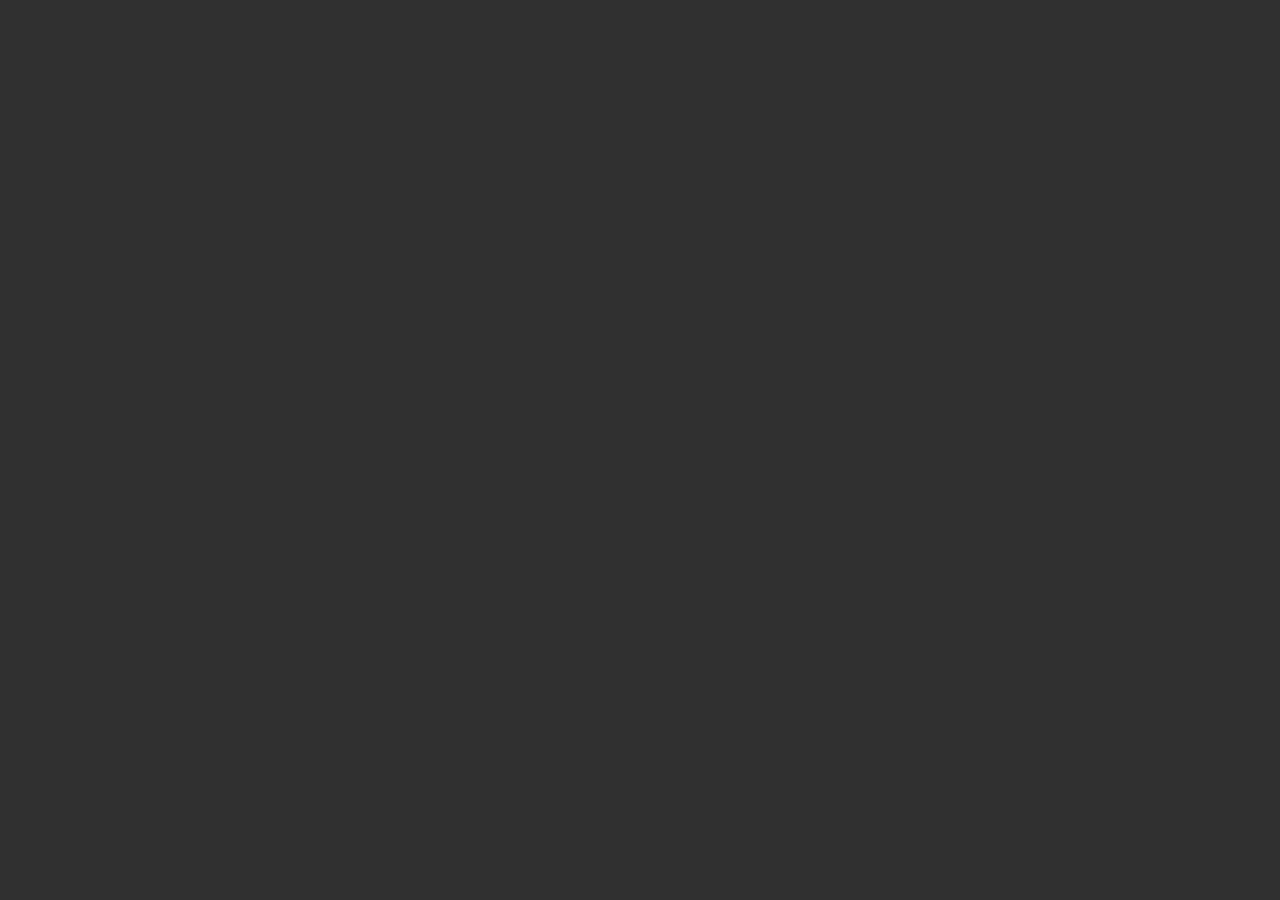
==== src/main/resources/static/index.html @ c0b8b09f "Added barebones frontend" ====
<!doctype html>
<html data-critters-container lang="en">
<head>
    <link crossorigin href="https://fonts.gstatic.com" rel="preconnect">
    <meta charset="utf-8">
    <title>UrlShortnerFrontend</title>
    <base href="/">
    <meta content="width=device-width, initial-scale=1" name="viewport">
    <link href="favicon.ico" rel="icon" type="image/x-icon">
    <style type="text/css">@font-face {
        font-family: 'Roboto';
        font-style: normal;
        font-weight: 300;
        font-display: swap;
        src: url(https://fonts.gstatic.com/s/roboto/v30/KFOlCnqEu92Fr1MmSU5fCRc4AMP6lbBP.woff2) format('woff2');
        unicode-range: U+0460-052F, U+1C80-1C88, U+20B4, U+2DE0-2DFF, U+A640-A69F, U+FE2E-FE2F;
    }

    @font-face {
        font-family: 'Roboto';
        font-style: normal;
        font-weight: 300;
        font-display: swap;
        src: url(https://fonts.gstatic.com/s/roboto/v30/KFOlCnqEu92Fr1MmSU5fABc4AMP6lbBP.woff2) format('woff2');
        unicode-range: U+0301, U+0400-045F, U+0490-0491, U+04B0-04B1, U+2116;
    }

    @font-face {
        font-family: 'Roboto';
        font-style: normal;
        font-weight: 300;
        font-display: swap;
        src: url(https://fonts.gstatic.com/s/roboto/v30/KFOlCnqEu92Fr1MmSU5fCBc4AMP6lbBP.woff2) format('woff2');
        unicode-range: U+1F00-1FFF;
    }

    @font-face {
        font-family: 'Roboto';
        font-style: normal;
        font-weight: 300;
        font-display: swap;
        src: url(https://fonts.gstatic.com/s/roboto/v30/KFOlCnqEu92Fr1MmSU5fBxc4AMP6lbBP.woff2) format('woff2');
        unicode-range: U+0370-03FF;
    }

    @font-face {
        font-family: 'Roboto';
        font-style: normal;
        font-weight: 300;
        font-display: swap;
        src: url(https://fonts.gstatic.com/s/roboto/v30/KFOlCnqEu92Fr1MmSU5fCxc4AMP6lbBP.woff2) format('woff2');
        unicode-range: U+0102-0103, U+0110-0111, U+0128-0129, U+0168-0169, U+01A0-01A1, U+01AF-01B0, U+0300-0301, U+0303-0304, U+0308-0309, U+0323, U+0329, U+1EA0-1EF9, U+20AB;
    }

    @font-face {
        font-family: 'Roboto';
        font-style: normal;
        font-weight: 300;
        font-display: swap;
        src: url(https://fonts.gstatic.com/s/roboto/v30/KFOlCnqEu92Fr1MmSU5fChc4AMP6lbBP.woff2) format('woff2');
        unicode-range: U+0100-02AF, U+0304, U+0308, U+0329, U+1E00-1E9F, U+1EF2-1EFF, U+2020, U+20A0-20AB, U+20AD-20CF, U+2113, U+2C60-2C7F, U+A720-A7FF;
    }

    @font-face {
        font-family: 'Roboto';
        font-style: normal;
        font-weight: 300;
        font-display: swap;
        src: url(https://fonts.gstatic.com/s/roboto/v30/KFOlCnqEu92Fr1MmSU5fBBc4AMP6lQ.woff2) format('woff2');
        unicode-range: U+0000-00FF, U+0131, U+0152-0153, U+02BB-02BC, U+02C6, U+02DA, U+02DC, U+0304, U+0308, U+0329, U+2000-206F, U+2074, U+20AC, U+2122, U+2191, U+2193, U+2212, U+2215, U+FEFF, U+FFFD;
    }

    @font-face {
        font-family: 'Roboto';
        font-style: normal;
        font-weight: 400;
        font-display: swap;
        src: url(https://fonts.gstatic.com/s/roboto/v30/KFOmCnqEu92Fr1Mu72xKKTU1Kvnz.woff2) format('woff2');
        unicode-range: U+0460-052F, U+1C80-1C88, U+20B4, U+2DE0-2DFF, U+A640-A69F, U+FE2E-FE2F;
    }

    @font-face {
        font-family: 'Roboto';
        font-style: normal;
        font-weight: 400;
        font-display: swap;
        src: url(https://fonts.gstatic.com/s/roboto/v30/KFOmCnqEu92Fr1Mu5mxKKTU1Kvnz.woff2) format('woff2');
        unicode-range: U+0301, U+0400-045F, U+0490-0491, U+04B0-04B1, U+2116;
    }

    @font-face {
        font-family: 'Roboto';
        font-style: normal;
        font-weight: 400;
        font-display: swap;
        src: url(https://fonts.gstatic.com/s/roboto/v30/KFOmCnqEu92Fr1Mu7mxKKTU1Kvnz.woff2) format('woff2');
        unicode-range: U+1F00-1FFF;
    }

    @font-face {
        font-family: 'Roboto';
        font-style: normal;
        font-weight: 400;
        font-display: swap;
        src: url(https://fonts.gstatic.com/s/roboto/v30/KFOmCnqEu92Fr1Mu4WxKKTU1Kvnz.woff2) format('woff2');
        unicode-range: U+0370-03FF;
    }

    @font-face {
        font-family: 'Roboto';
        font-style: normal;
        font-weight: 400;
        font-display: swap;
        src: url(https://fonts.gstatic.com/s/roboto/v30/KFOmCnqEu92Fr1Mu7WxKKTU1Kvnz.woff2) format('woff2');
        unicode-range: U+0102-0103, U+0110-0111, U+0128-0129, U+0168-0169, U+01A0-01A1, U+01AF-01B0, U+0300-0301, U+0303-0304, U+0308-0309, U+0323, U+0329, U+1EA0-1EF9, U+20AB;
    }

    @font-face {
        font-family: 'Roboto';
        font-style: normal;
        font-weight: 400;
        font-display: swap;
        src: url(https://fonts.gstatic.com/s/roboto/v30/KFOmCnqEu92Fr1Mu7GxKKTU1Kvnz.woff2) format('woff2');
        unicode-range: U+0100-02AF, U+0304, U+0308, U+0329, U+1E00-1E9F, U+1EF2-1EFF, U+2020, U+20A0-20AB, U+20AD-20CF, U+2113, U+2C60-2C7F, U+A720-A7FF;
    }

    @font-face {
        font-family: 'Roboto';
        font-style: normal;
        font-weight: 400;
        font-display: swap;
        src: url(https://fonts.gstatic.com/s/roboto/v30/KFOmCnqEu92Fr1Mu4mxKKTU1Kg.woff2) format('woff2');
        unicode-range: U+0000-00FF, U+0131, U+0152-0153, U+02BB-02BC, U+02C6, U+02DA, U+02DC, U+0304, U+0308, U+0329, U+2000-206F, U+2074, U+20AC, U+2122, U+2191, U+2193, U+2212, U+2215, U+FEFF, U+FFFD;
    }

    @font-face {
        font-family: 'Roboto';
        font-style: normal;
        font-weight: 500;
        font-display: swap;
        src: url(https://fonts.gstatic.com/s/roboto/v30/KFOlCnqEu92Fr1MmEU9fCRc4AMP6lbBP.woff2) format('woff2');
        unicode-range: U+0460-052F, U+1C80-1C88, U+20B4, U+2DE0-2DFF, U+A640-A69F, U+FE2E-FE2F;
    }

    @font-face {
        font-family: 'Roboto';
        font-style: normal;
        font-weight: 500;
        font-display: swap;
        src: url(https://fonts.gstatic.com/s/roboto/v30/KFOlCnqEu92Fr1MmEU9fABc4AMP6lbBP.woff2) format('woff2');
        unicode-range: U+0301, U+0400-045F, U+0490-0491, U+04B0-04B1, U+2116;
    }

    @font-face {
        font-family: 'Roboto';
        font-style: normal;
        font-weight: 500;
        font-display: swap;
        src: url(https://fonts.gstatic.com/s/roboto/v30/KFOlCnqEu92Fr1MmEU9fCBc4AMP6lbBP.woff2) format('woff2');
        unicode-range: U+1F00-1FFF;
    }

    @font-face {
        font-family: 'Roboto';
        font-style: normal;
        font-weight: 500;
        font-display: swap;
        src: url(https://fonts.gstatic.com/s/roboto/v30/KFOlCnqEu92Fr1MmEU9fBxc4AMP6lbBP.woff2) format('woff2');
        unicode-range: U+0370-03FF;
    }

    @font-face {
        font-family: 'Roboto';
        font-style: normal;
        font-weight: 500;
        font-display: swap;
        src: url(https://fonts.gstatic.com/s/roboto/v30/KFOlCnqEu92Fr1MmEU9fCxc4AMP6lbBP.woff2) format('woff2');
        unicode-range: U+0102-0103, U+0110-0111, U+0128-0129, U+0168-0169, U+01A0-01A1, U+01AF-01B0, U+0300-0301, U+0303-0304, U+0308-0309, U+0323, U+0329, U+1EA0-1EF9, U+20AB;
    }

    @font-face {
        font-family: 'Roboto';
        font-style: normal;
        font-weight: 500;
        font-display: swap;
        src: url(https://fonts.gstatic.com/s/roboto/v30/KFOlCnqEu92Fr1MmEU9fChc4AMP6lbBP.woff2) format('woff2');
        unicode-range: U+0100-02AF, U+0304, U+0308, U+0329, U+1E00-1E9F, U+1EF2-1EFF, U+2020, U+20A0-20AB, U+20AD-20CF, U+2113, U+2C60-2C7F, U+A720-A7FF;
    }

    @font-face {
        font-family: 'Roboto';
        font-style: normal;
        font-weight: 500;
        font-display: swap;
        src: url(https://fonts.gstatic.com/s/roboto/v30/KFOlCnqEu92Fr1MmEU9fBBc4AMP6lQ.woff2) format('woff2');
        unicode-range: U+0000-00FF, U+0131, U+0152-0153, U+02BB-02BC, U+02C6, U+02DA, U+02DC, U+0304, U+0308, U+0329, U+2000-206F, U+2074, U+20AC, U+2122, U+2191, U+2193, U+2212, U+2215, U+FEFF, U+FFFD;
    }</style>
    <style type="text/css">@font-face {
        font-family: 'Material Icons';
        font-style: normal;
        font-weight: 400;
        src: url(https://fonts.gstatic.com/s/materialicons/v140/flUhRq6tzZclQEJ-Vdg-IuiaDsNcIhQ8tQ.woff2) format('woff2');
    }

    .material-icons {
        font-family: 'Material Icons';
        font-weight: normal;
        font-style: normal;
        font-size: 24px;
        line-height: 1;
        letter-spacing: normal;
        text-transform: none;
        display: inline-block;
        white-space: nowrap;
        word-wrap: normal;
        direction: ltr;
        -webkit-font-feature-settings: 'liga';
        -webkit-font-smoothing: antialiased;
    }</style>
    <style>html {
        --mat-ripple-color: rgba(255, 255, 255, .1)
    }

    html {
        --mat-option-selected-state-label-text-color: #7b1fa2;
        --mat-option-label-text-color: white;
        --mat-option-hover-state-layer-color: rgba(255, 255, 255, .08);
        --mat-option-focus-state-layer-color: rgba(255, 255, 255, .08);
        --mat-option-selected-state-layer-color: rgba(255, 255, 255, .08)
    }

    html {
        --mat-optgroup-label-text-color: white
    }

    .mat-app-background {
        background-color: #303030;
        color: #fff
    }

    html {
        --mat-option-label-text-font: Roboto, sans-serif;
        --mat-option-label-text-line-height: 24px;
        --mat-option-label-text-size: 16px;
        --mat-option-label-text-tracking: .03125em;
        --mat-option-label-text-weight: 400
    }

    html {
        --mat-optgroup-label-text-font: Roboto, sans-serif;
        --mat-optgroup-label-text-line-height: 24px;
        --mat-optgroup-label-text-size: 16px;
        --mat-optgroup-label-text-tracking: .03125em;
        --mat-optgroup-label-text-weight: 400
    }

    html {
        --mdc-elevated-card-container-shape: 4px;
        --mdc-outlined-card-container-shape: 4px;
        --mdc-outlined-card-outline-width: 1px
    }

    html {
        --mdc-elevated-card-container-color: #424242;
        --mdc-elevated-card-container-elevation: 0px 2px 1px -1px rgba(0, 0, 0, .2), 0px 1px 1px 0px rgba(0, 0, 0, .14), 0px 1px 3px 0px rgba(0, 0, 0, .12);
        --mdc-outlined-card-container-color: #424242;
        --mdc-outlined-card-outline-color: rgba(255, 255, 255, .12);
        --mdc-outlined-card-container-elevation: 0px 0px 0px 0px rgba(0, 0, 0, .2), 0px 0px 0px 0px rgba(0, 0, 0, .14), 0px 0px 0px 0px rgba(0, 0, 0, .12);
        --mat-card-subtitle-text-color: rgba(255, 255, 255, .7)
    }

    html {
        --mat-card-title-text-font: Roboto, sans-serif;
        --mat-card-title-text-line-height: 32px;
        --mat-card-title-text-size: 20px;
        --mat-card-title-text-tracking: .0125em;
        --mat-card-title-text-weight: 500;
        --mat-card-subtitle-text-font: Roboto, sans-serif;
        --mat-card-subtitle-text-line-height: 22px;
        --mat-card-subtitle-text-size: 14px;
        --mat-card-subtitle-text-tracking: .0071428571em;
        --mat-card-subtitle-text-weight: 500
    }

    html {
        --mdc-linear-progress-active-indicator-height: 4px;
        --mdc-linear-progress-track-height: 4px;
        --mdc-linear-progress-track-shape: 0
    }

    html {
        --mdc-plain-tooltip-container-shape: 4px;
        --mdc-plain-tooltip-supporting-text-line-height: 16px
    }

    html {
        --mdc-plain-tooltip-container-color: #616161;
        --mdc-plain-tooltip-supporting-text-color: #fff
    }

    html {
        --mdc-plain-tooltip-supporting-text-font: Roboto, sans-serif;
        --mdc-plain-tooltip-supporting-text-size: 12px;
        --mdc-plain-tooltip-supporting-text-weight: 400;
        --mdc-plain-tooltip-supporting-text-tracking: .0333333333em
    }

    html {
        --mdc-filled-text-field-active-indicator-height: 1px;
        --mdc-filled-text-field-focus-active-indicator-height: 2px;
        --mdc-filled-text-field-container-shape: 4px;
        --mdc-outlined-text-field-outline-width: 1px;
        --mdc-outlined-text-field-focus-outline-width: 2px;
        --mdc-outlined-text-field-container-shape: 4px
    }

    html {
        --mdc-filled-text-field-caret-color: #7b1fa2;
        --mdc-filled-text-field-focus-active-indicator-color: #7b1fa2;
        --mdc-filled-text-field-focus-label-text-color: rgba(123, 31, 162, .87);
        --mdc-filled-text-field-container-color: #4a4a4a;
        --mdc-filled-text-field-disabled-container-color: #464646;
        --mdc-filled-text-field-label-text-color: rgba(255, 255, 255, .6);
        --mdc-filled-text-field-disabled-label-text-color: rgba(255, 255, 255, .38);
        --mdc-filled-text-field-input-text-color: rgba(255, 255, 255, .87);
        --mdc-filled-text-field-disabled-input-text-color: rgba(255, 255, 255, .38);
        --mdc-filled-text-field-input-text-placeholder-color: rgba(255, 255, 255, .6);
        --mdc-filled-text-field-error-focus-label-text-color: #f44336;
        --mdc-filled-text-field-error-label-text-color: #f44336;
        --mdc-filled-text-field-error-caret-color: #f44336;
        --mdc-filled-text-field-active-indicator-color: rgba(255, 255, 255, .42);
        --mdc-filled-text-field-disabled-active-indicator-color: rgba(255, 255, 255, .06);
        --mdc-filled-text-field-hover-active-indicator-color: rgba(255, 255, 255, .87);
        --mdc-filled-text-field-error-active-indicator-color: #f44336;
        --mdc-filled-text-field-error-focus-active-indicator-color: #f44336;
        --mdc-filled-text-field-error-hover-active-indicator-color: #f44336;
        --mdc-outlined-text-field-caret-color: #7b1fa2;
        --mdc-outlined-text-field-focus-outline-color: #7b1fa2;
        --mdc-outlined-text-field-focus-label-text-color: rgba(123, 31, 162, .87);
        --mdc-outlined-text-field-label-text-color: rgba(255, 255, 255, .6);
        --mdc-outlined-text-field-disabled-label-text-color: rgba(255, 255, 255, .38);
        --mdc-outlined-text-field-input-text-color: rgba(255, 255, 255, .87);
        --mdc-outlined-text-field-disabled-input-text-color: rgba(255, 255, 255, .38);
        --mdc-outlined-text-field-input-text-placeholder-color: rgba(255, 255, 255, .6);
        --mdc-outlined-text-field-error-caret-color: #f44336;
        --mdc-outlined-text-field-error-focus-label-text-color: #f44336;
        --mdc-outlined-text-field-error-label-text-color: #f44336;
        --mdc-outlined-text-field-outline-color: rgba(255, 255, 255, .38);
        --mdc-outlined-text-field-disabled-outline-color: rgba(255, 255, 255, .06);
        --mdc-outlined-text-field-hover-outline-color: rgba(255, 255, 255, .87);
        --mdc-outlined-text-field-error-focus-outline-color: #f44336;
        --mdc-outlined-text-field-error-hover-outline-color: #f44336;
        --mdc-outlined-text-field-error-outline-color: #f44336;
        --mat-form-field-focus-select-arrow-color: rgba(123, 31, 162, .87);
        --mat-form-field-disabled-input-text-placeholder-color: rgba(255, 255, 255, .38);
        --mat-form-field-state-layer-color: rgba(255, 255, 255, .87);
        --mat-form-field-error-text-color: #f44336;
        --mat-form-field-select-option-text-color: rgba(0, 0, 0, .87);
        --mat-form-field-select-disabled-option-text-color: rgba(0, 0, 0, .38);
        --mat-form-field-enabled-select-arrow-color: rgba(255, 255, 255, .54);
        --mat-form-field-disabled-select-arrow-color: rgba(255, 255, 255, .38);
        --mat-form-field-hover-state-layer-opacity: .08;
        --mat-form-field-focus-state-layer-opacity: .24
    }

    html {
        --mdc-filled-text-field-label-text-font: Roboto, sans-serif;
        --mdc-filled-text-field-label-text-size: 16px;
        --mdc-filled-text-field-label-text-tracking: .03125em;
        --mdc-filled-text-field-label-text-weight: 400;
        --mdc-outlined-text-field-label-text-font: Roboto, sans-serif;
        --mdc-outlined-text-field-label-text-size: 16px;
        --mdc-outlined-text-field-label-text-tracking: .03125em;
        --mdc-outlined-text-field-label-text-weight: 400;
        --mat-form-field-container-text-font: Roboto, sans-serif;
        --mat-form-field-container-text-line-height: 24px;
        --mat-form-field-container-text-size: 16px;
        --mat-form-field-container-text-tracking: .03125em;
        --mat-form-field-container-text-weight: 400;
        --mat-form-field-outlined-label-text-populated-size: 16px;
        --mat-form-field-subscript-text-font: Roboto, sans-serif;
        --mat-form-field-subscript-text-line-height: 20px;
        --mat-form-field-subscript-text-size: 12px;
        --mat-form-field-subscript-text-tracking: .0333333333em;
        --mat-form-field-subscript-text-weight: 400
    }

    html {
        --mat-select-panel-background-color: #424242;
        --mat-select-enabled-trigger-text-color: rgba(255, 255, 255, .87);
        --mat-select-disabled-trigger-text-color: rgba(255, 255, 255, .38);
        --mat-select-placeholder-text-color: rgba(255, 255, 255, .6);
        --mat-select-enabled-arrow-color: rgba(255, 255, 255, .54);
        --mat-select-disabled-arrow-color: rgba(255, 255, 255, .38);
        --mat-select-focused-arrow-color: rgba(123, 31, 162, .87);
        --mat-select-invalid-arrow-color: rgba(244, 67, 54, .87)
    }

    html {
        --mat-select-trigger-text-font: Roboto, sans-serif;
        --mat-select-trigger-text-line-height: 24px;
        --mat-select-trigger-text-size: 16px;
        --mat-select-trigger-text-tracking: .03125em;
        --mat-select-trigger-text-weight: 400
    }

    html {
        --mat-autocomplete-background-color: #424242
    }

    html {
        --mdc-dialog-container-elevation-shadow: 0px 11px 15px -7px rgba(0, 0, 0, .2), 0px 24px 38px 3px rgba(0, 0, 0, .14), 0px 9px 46px 8px rgba(0, 0, 0, .12);
        --mdc-dialog-container-shadow-color: #000;
        --mdc-dialog-container-shape: 4px
    }

    html {
        --mdc-dialog-container-color: #424242;
        --mdc-dialog-subhead-color: rgba(255, 255, 255, .87);
        --mdc-dialog-supporting-text-color: rgba(255, 255, 255, .6)
    }

    html {
        --mdc-dialog-subhead-font: Roboto, sans-serif;
        --mdc-dialog-subhead-line-height: 32px;
        --mdc-dialog-subhead-size: 20px;
        --mdc-dialog-subhead-weight: 500;
        --mdc-dialog-subhead-tracking: .0125em;
        --mdc-dialog-supporting-text-font: Roboto, sans-serif;
        --mdc-dialog-supporting-text-line-height: 24px;
        --mdc-dialog-supporting-text-size: 16px;
        --mdc-dialog-supporting-text-weight: 400;
        --mdc-dialog-supporting-text-tracking: .03125em
    }

    html {
        --mdc-radio-disabled-selected-icon-opacity: .38;
        --mdc-radio-disabled-unselected-icon-opacity: .38;
        --mdc-radio-state-layer-size: 40px
    }

    html {
        --mdc-radio-state-layer-size: 40px
    }

    html {
        --mdc-slider-active-track-height: 6px;
        --mdc-slider-active-track-shape: 9999px;
        --mdc-slider-handle-height: 20px;
        --mdc-slider-handle-shape: 50%;
        --mdc-slider-handle-width: 20px;
        --mdc-slider-inactive-track-height: 4px;
        --mdc-slider-inactive-track-shape: 9999px;
        --mdc-slider-with-overlap-handle-outline-width: 1px;
        --mdc-slider-with-tick-marks-active-container-opacity: .6;
        --mdc-slider-with-tick-marks-container-shape: 50%;
        --mdc-slider-with-tick-marks-container-size: 2px;
        --mdc-slider-with-tick-marks-inactive-container-opacity: .6
    }

    html {
        --mdc-slider-handle-color: #7b1fa2;
        --mdc-slider-focus-handle-color: #7b1fa2;
        --mdc-slider-hover-handle-color: #7b1fa2;
        --mdc-slider-active-track-color: #7b1fa2;
        --mdc-slider-inactive-track-color: #7b1fa2;
        --mdc-slider-with-tick-marks-inactive-container-color: #7b1fa2;
        --mdc-slider-with-tick-marks-active-container-color: white;
        --mdc-slider-disabled-active-track-color: #fff;
        --mdc-slider-disabled-handle-color: #fff;
        --mdc-slider-disabled-inactive-track-color: #fff;
        --mdc-slider-label-container-color: #fff;
        --mdc-slider-label-label-text-color: #000;
        --mdc-slider-with-overlap-handle-outline-color: #fff;
        --mdc-slider-with-tick-marks-disabled-container-color: #fff;
        --mdc-slider-handle-elevation: 0px 2px 1px -1px rgba(0, 0, 0, .2), 0px 1px 1px 0px rgba(0, 0, 0, .14), 0px 1px 3px 0px rgba(0, 0, 0, .12);
        --mat-mdc-slider-ripple-color: #7b1fa2;
        --mat-mdc-slider-hover-ripple-color: rgba(123, 31, 162, .05);
        --mat-mdc-slider-focus-ripple-color: rgba(123, 31, 162, .2);
        --mat-slider-value-indicator-opacity: .9
    }

    html {
        --mdc-slider-label-label-text-font: Roboto, sans-serif;
        --mdc-slider-label-label-text-size: 14px;
        --mdc-slider-label-label-text-line-height: 22px;
        --mdc-slider-label-label-text-tracking: .0071428571em;
        --mdc-slider-label-label-text-weight: 500
    }

    html {
        --mat-menu-container-shape: 4px
    }

    html {
        --mat-menu-item-label-text-color: white;
        --mat-menu-item-icon-color: white;
        --mat-menu-item-hover-state-layer-color: rgba(255, 255, 255, .08);
        --mat-menu-item-focus-state-layer-color: rgba(255, 255, 255, .08);
        --mat-menu-container-color: #424242
    }

    html {
        --mat-menu-item-label-text-font: Roboto, sans-serif;
        --mat-menu-item-label-text-size: 16px;
        --mat-menu-item-label-text-tracking: .03125em;
        --mat-menu-item-label-text-line-height: 24px;
        --mat-menu-item-label-text-weight: 400
    }

    html {
        --mdc-list-list-item-container-shape: 0;
        --mdc-list-list-item-leading-avatar-shape: 50%;
        --mdc-list-list-item-container-color: transparent;
        --mdc-list-list-item-selected-container-color: transparent;
        --mdc-list-list-item-leading-avatar-color: transparent;
        --mdc-list-list-item-leading-icon-size: 24px;
        --mdc-list-list-item-leading-avatar-size: 40px;
        --mdc-list-list-item-trailing-icon-size: 24px;
        --mdc-list-list-item-disabled-state-layer-color: transparent;
        --mdc-list-list-item-disabled-state-layer-opacity: 0;
        --mdc-list-list-item-disabled-label-text-opacity: .38;
        --mdc-list-list-item-disabled-leading-icon-opacity: .38;
        --mdc-list-list-item-disabled-trailing-icon-opacity: .38
    }

    html {
        --mdc-list-list-item-label-text-color: white;
        --mdc-list-list-item-supporting-text-color: rgba(255, 255, 255, .7);
        --mdc-list-list-item-leading-icon-color: rgba(255, 255, 255, .5);
        --mdc-list-list-item-trailing-supporting-text-color: rgba(255, 255, 255, .5);
        --mdc-list-list-item-trailing-icon-color: rgba(255, 255, 255, .5);
        --mdc-list-list-item-selected-trailing-icon-color: rgba(255, 255, 255, .5);
        --mdc-list-list-item-disabled-label-text-color: white;
        --mdc-list-list-item-disabled-leading-icon-color: white;
        --mdc-list-list-item-disabled-trailing-icon-color: white;
        --mdc-list-list-item-hover-label-text-color: white;
        --mdc-list-list-item-hover-leading-icon-color: rgba(255, 255, 255, .5);
        --mdc-list-list-item-hover-trailing-icon-color: rgba(255, 255, 255, .5);
        --mdc-list-list-item-focus-label-text-color: white;
        --mdc-list-list-item-hover-state-layer-color: white;
        --mdc-list-list-item-hover-state-layer-opacity: .08;
        --mdc-list-list-item-focus-state-layer-color: white;
        --mdc-list-list-item-focus-state-layer-opacity: .24
    }

    html {
        --mdc-list-list-item-one-line-container-height: 48px;
        --mdc-list-list-item-two-line-container-height: 64px;
        --mdc-list-list-item-three-line-container-height: 88px
    }

    html {
        --mdc-list-list-item-label-text-font: Roboto, sans-serif;
        --mdc-list-list-item-label-text-line-height: 24px;
        --mdc-list-list-item-label-text-size: 16px;
        --mdc-list-list-item-label-text-tracking: .03125em;
        --mdc-list-list-item-label-text-weight: 400;
        --mdc-list-list-item-supporting-text-font: Roboto, sans-serif;
        --mdc-list-list-item-supporting-text-line-height: 20px;
        --mdc-list-list-item-supporting-text-size: 14px;
        --mdc-list-list-item-supporting-text-tracking: .0178571429em;
        --mdc-list-list-item-supporting-text-weight: 400;
        --mdc-list-list-item-trailing-supporting-text-font: Roboto, sans-serif;
        --mdc-list-list-item-trailing-supporting-text-line-height: 20px;
        --mdc-list-list-item-trailing-supporting-text-size: 12px;
        --mdc-list-list-item-trailing-supporting-text-tracking: .0333333333em;
        --mdc-list-list-item-trailing-supporting-text-weight: 400
    }

    html {
        --mat-paginator-container-text-color: rgba(255, 255, 255, .87);
        --mat-paginator-container-background-color: #424242;
        --mat-paginator-enabled-icon-color: rgba(255, 255, 255, .54);
        --mat-paginator-disabled-icon-color: rgba(255, 255, 255, .12)
    }

    html {
        --mat-paginator-container-size: 56px
    }

    html {
        --mat-paginator-container-text-font: Roboto, sans-serif;
        --mat-paginator-container-text-line-height: 20px;
        --mat-paginator-container-text-size: 12px;
        --mat-paginator-container-text-tracking: .0333333333em;
        --mat-paginator-container-text-weight: 400;
        --mat-paginator-select-trigger-text-size: 12px
    }

    html {
        --mdc-tab-indicator-active-indicator-height: 2px;
        --mdc-tab-indicator-active-indicator-shape: 0;
        --mdc-secondary-navigation-tab-container-height: 48px
    }

    html {
        --mdc-checkbox-disabled-selected-checkmark-color: #fff;
        --mdc-checkbox-selected-focus-state-layer-opacity: .16;
        --mdc-checkbox-selected-hover-state-layer-opacity: .04;
        --mdc-checkbox-selected-pressed-state-layer-opacity: .16;
        --mdc-checkbox-unselected-focus-state-layer-opacity: .16;
        --mdc-checkbox-unselected-hover-state-layer-opacity: .04;
        --mdc-checkbox-unselected-pressed-state-layer-opacity: .16
    }

    html {
        --mdc-checkbox-disabled-selected-icon-color: rgba(255, 255, 255, .38);
        --mdc-checkbox-disabled-unselected-icon-color: rgba(255, 255, 255, .38);
        --mdc-checkbox-selected-checkmark-color: #000;
        --mdc-checkbox-selected-focus-icon-color: #69f0ae;
        --mdc-checkbox-selected-hover-icon-color: #69f0ae;
        --mdc-checkbox-selected-icon-color: #69f0ae;
        --mdc-checkbox-selected-pressed-icon-color: #69f0ae;
        --mdc-checkbox-unselected-focus-icon-color: #eeeeee;
        --mdc-checkbox-unselected-hover-icon-color: #eeeeee;
        --mdc-checkbox-unselected-icon-color: rgba(255, 255, 255, .54);
        --mdc-checkbox-unselected-pressed-icon-color: rgba(255, 255, 255, .54);
        --mdc-checkbox-selected-focus-state-layer-color: #69f0ae;
        --mdc-checkbox-selected-hover-state-layer-color: #69f0ae;
        --mdc-checkbox-selected-pressed-state-layer-color: #69f0ae;
        --mdc-checkbox-unselected-focus-state-layer-color: white;
        --mdc-checkbox-unselected-hover-state-layer-color: white;
        --mdc-checkbox-unselected-pressed-state-layer-color: white
    }

    html {
        --mdc-checkbox-state-layer-size: 40px
    }

    html {
        --mdc-fab-container-shape: 50%;
        --mdc-fab-icon-size: 24px
    }

    html {
        --mdc-fab-container-color: #424242;
        --mat-fab-foreground-color: white;
        --mat-fab-state-layer-color: #fff;
        --mat-fab-ripple-color: rgba(255, 255, 255, .1);
        --mat-fab-hover-state-layer-opacity: .08;
        --mat-fab-focus-state-layer-opacity: .24;
        --mat-fab-pressed-state-layer-opacity: .24;
        --mat-fab-disabled-state-container-color: rgba(255, 255, 255, .12);
        --mat-fab-disabled-state-foreground-color: rgba(255, 255, 255, .5)
    }

    html {
        --mdc-extended-fab-label-text-font: Roboto, sans-serif;
        --mdc-extended-fab-label-text-size: 14px;
        --mdc-extended-fab-label-text-tracking: .0892857143em;
        --mdc-extended-fab-label-text-weight: 500
    }

    html {
        --mdc-snackbar-container-shape: 4px
    }

    html {
        --mdc-snackbar-container-color: #d9d9d9;
        --mdc-snackbar-supporting-text-color: rgba(66, 66, 66, .87);
        --mat-snack-bar-button-color: rgba(0, 0, 0, .87)
    }

    html {
        --mdc-snackbar-supporting-text-font: Roboto, sans-serif;
        --mdc-snackbar-supporting-text-line-height: 20px;
        --mdc-snackbar-supporting-text-size: 14px;
        --mdc-snackbar-supporting-text-weight: 400
    }

    html {
        --mat-table-row-item-outline-width: 1px
    }

    html {
        --mat-table-background-color: #424242;
        --mat-table-header-headline-color: white;
        --mat-table-row-item-label-text-color: white;
        --mat-table-row-item-outline-color: rgba(255, 255, 255, .12)
    }

    html {
        --mat-table-header-container-height: 56px;
        --mat-table-footer-container-height: 52px;
        --mat-table-row-item-container-height: 52px
    }

    html {
        --mat-table-header-headline-font: Roboto, sans-serif;
        --mat-table-header-headline-line-height: 22px;
        --mat-table-header-headline-size: 14px;
        --mat-table-header-headline-weight: 500;
        --mat-table-header-headline-tracking: .0071428571em;
        --mat-table-row-item-label-text-font: Roboto, sans-serif;
        --mat-table-row-item-label-text-line-height: 20px;
        --mat-table-row-item-label-text-size: 14px;
        --mat-table-row-item-label-text-weight: 400;
        --mat-table-row-item-label-text-tracking: .0178571429em;
        --mat-table-footer-supporting-text-font: Roboto, sans-serif;
        --mat-table-footer-supporting-text-line-height: 20px;
        --mat-table-footer-supporting-text-size: 14px;
        --mat-table-footer-supporting-text-weight: 400;
        --mat-table-footer-supporting-text-tracking: .0178571429em
    }

    html {
        --mdc-circular-progress-active-indicator-width: 4px;
        --mdc-circular-progress-size: 48px
    }

    html {
        --mdc-circular-progress-active-indicator-color: #7b1fa2
    }

    html {
        --mat-badge-background-color: #7b1fa2;
        --mat-badge-text-color: white;
        --mat-badge-disabled-state-background-color: #6e6e6e;
        --mat-badge-disabled-state-text-color: rgba(255, 255, 255, .5)
    }

    html {
        --mat-badge-text-font: Roboto, sans-serif;
        --mat-badge-text-size: 12px;
        --mat-badge-text-weight: 600;
        --mat-badge-small-size-text-size: 9px;
        --mat-badge-large-size-text-size: 24px
    }

    html {
        --mat-bottom-sheet-container-shape: 4px
    }

    html {
        --mat-bottom-sheet-container-text-color: white;
        --mat-bottom-sheet-container-background-color: #424242
    }

    html {
        --mat-bottom-sheet-container-text-font: Roboto, sans-serif;
        --mat-bottom-sheet-container-text-line-height: 20px;
        --mat-bottom-sheet-container-text-size: 14px;
        --mat-bottom-sheet-container-text-tracking: .0178571429em;
        --mat-bottom-sheet-container-text-weight: 400
    }

    html {
        --mat-legacy-button-toggle-height: 36px;
        --mat-legacy-button-toggle-shape: 2px;
        --mat-legacy-button-toggle-focus-state-layer-opacity: 1;
        --mat-standard-button-toggle-shape: 4px;
        --mat-standard-button-toggle-hover-state-layer-opacity: .04;
        --mat-standard-button-toggle-focus-state-layer-opacity: .12
    }

    html {
        --mat-legacy-button-toggle-text-color: rgba(255, 255, 255, .5);
        --mat-legacy-button-toggle-state-layer-color: rgba(255, 255, 255, .12);
        --mat-legacy-button-toggle-selected-state-text-color: rgba(255, 255, 255, .7);
        --mat-legacy-button-toggle-selected-state-background-color: #212121;
        --mat-legacy-button-toggle-disabled-state-text-color: rgba(255, 255, 255, .3);
        --mat-legacy-button-toggle-disabled-state-background-color: black;
        --mat-legacy-button-toggle-disabled-selected-state-background-color: #424242;
        --mat-standard-button-toggle-text-color: white;
        --mat-standard-button-toggle-background-color: #424242;
        --mat-standard-button-toggle-state-layer-color: white;
        --mat-standard-button-toggle-selected-state-background-color: #212121;
        --mat-standard-button-toggle-selected-state-text-color: white;
        --mat-standard-button-toggle-disabled-state-text-color: rgba(255, 255, 255, .3);
        --mat-standard-button-toggle-disabled-state-background-color: #424242;
        --mat-standard-button-toggle-disabled-selected-state-text-color: white;
        --mat-standard-button-toggle-disabled-selected-state-background-color: #424242;
        --mat-standard-button-toggle-divider-color: #595959
    }

    html {
        --mat-standard-button-toggle-height: 48px
    }

    html {
        --mat-legacy-button-toggle-text-font: Roboto, sans-serif;
        --mat-standard-button-toggle-text-font: Roboto, sans-serif
    }

    html {
        --mat-datepicker-calendar-date-selected-state-text-color: white;
        --mat-datepicker-calendar-date-selected-state-background-color: #7b1fa2;
        --mat-datepicker-calendar-date-selected-disabled-state-background-color: rgba(123, 31, 162, .4);
        --mat-datepicker-calendar-date-today-selected-state-outline-color: white;
        --mat-datepicker-calendar-date-focus-state-background-color: rgba(123, 31, 162, .3);
        --mat-datepicker-calendar-date-hover-state-background-color: rgba(123, 31, 162, .3);
        --mat-datepicker-toggle-active-state-icon-color: #7b1fa2;
        --mat-datepicker-calendar-date-in-range-state-background-color: rgba(123, 31, 162, .2);
        --mat-datepicker-calendar-date-in-comparison-range-state-background-color: rgba(249, 171, 0, .2);
        --mat-datepicker-calendar-date-in-overlap-range-state-background-color: #a8dab5;
        --mat-datepicker-calendar-date-in-overlap-range-selected-state-background-color: #46a35e;
        --mat-datepicker-toggle-icon-color: white;
        --mat-datepicker-calendar-body-label-text-color: rgba(255, 255, 255, .7);
        --mat-datepicker-calendar-period-button-icon-color: white;
        --mat-datepicker-calendar-navigation-button-icon-color: white;
        --mat-datepicker-calendar-header-divider-color: rgba(255, 255, 255, .12);
        --mat-datepicker-calendar-header-text-color: rgba(255, 255, 255, .7);
        --mat-datepicker-calendar-date-today-outline-color: rgba(255, 255, 255, .5);
        --mat-datepicker-calendar-date-today-disabled-state-outline-color: rgba(255, 255, 255, .3);
        --mat-datepicker-calendar-date-text-color: white;
        --mat-datepicker-calendar-date-outline-color: transparent;
        --mat-datepicker-calendar-date-disabled-state-text-color: rgba(255, 255, 255, .5);
        --mat-datepicker-calendar-date-preview-state-outline-color: rgba(255, 255, 255, .24);
        --mat-datepicker-range-input-separator-color: white;
        --mat-datepicker-range-input-disabled-state-separator-color: rgba(255, 255, 255, .5);
        --mat-datepicker-range-input-disabled-state-text-color: rgba(255, 255, 255, .5);
        --mat-datepicker-calendar-container-background-color: #424242;
        --mat-datepicker-calendar-container-text-color: white
    }

    html {
        --mat-datepicker-calendar-text-font: Roboto, sans-serif;
        --mat-datepicker-calendar-text-size: 13px;
        --mat-datepicker-calendar-body-label-text-size: 14px;
        --mat-datepicker-calendar-body-label-text-weight: 500;
        --mat-datepicker-calendar-period-button-text-size: 14px;
        --mat-datepicker-calendar-period-button-text-weight: 500;
        --mat-datepicker-calendar-header-text-size: 11px;
        --mat-datepicker-calendar-header-text-weight: 400
    }

    html {
        --mat-divider-width: 1px
    }

    html {
        --mat-divider-color: rgba(255, 255, 255, .12)
    }

    html {
        --mat-expansion-container-shape: 4px
    }

    html {
        --mat-expansion-container-background-color: #424242;
        --mat-expansion-container-text-color: white;
        --mat-expansion-actions-divider-color: rgba(255, 255, 255, .12);
        --mat-expansion-header-hover-state-layer-color: rgba(255, 255, 255, .04);
        --mat-expansion-header-focus-state-layer-color: rgba(255, 255, 255, .04);
        --mat-expansion-header-disabled-state-text-color: rgba(255, 255, 255, .3);
        --mat-expansion-header-text-color: white;
        --mat-expansion-header-description-color: rgba(255, 255, 255, .7);
        --mat-expansion-header-indicator-color: rgba(255, 255, 255, .7)
    }

    html {
        --mat-expansion-header-collapsed-state-height: 48px;
        --mat-expansion-header-expanded-state-height: 64px
    }

    html {
        --mat-expansion-header-text-font: Roboto, sans-serif;
        --mat-expansion-header-text-size: 14px;
        --mat-expansion-header-text-weight: 500;
        --mat-expansion-header-text-line-height: inherit;
        --mat-expansion-header-text-tracking: inherit;
        --mat-expansion-container-text-font: Roboto, sans-serif;
        --mat-expansion-container-text-line-height: 20px;
        --mat-expansion-container-text-size: 14px;
        --mat-expansion-container-text-tracking: .0178571429em;
        --mat-expansion-container-text-weight: 400
    }

    html {
        --mat-grid-list-tile-header-primary-text-size: 14px;
        --mat-grid-list-tile-header-secondary-text-size: 12px;
        --mat-grid-list-tile-footer-primary-text-size: 14px;
        --mat-grid-list-tile-footer-secondary-text-size: 12px
    }

    html {
        --mat-icon-color: inherit
    }

    html {
        --mat-sidenav-container-shape: 0
    }

    html {
        --mat-sidenav-container-divider-color: rgba(255, 255, 255, .12);
        --mat-sidenav-container-background-color: #424242;
        --mat-sidenav-container-text-color: white;
        --mat-sidenav-content-background-color: #303030;
        --mat-sidenav-content-text-color: white;
        --mat-sidenav-scrim-color: rgba(189, 189, 189, .6)
    }

    html {
        --mat-stepper-header-icon-foreground-color: white;
        --mat-stepper-header-selected-state-icon-background-color: #7b1fa2;
        --mat-stepper-header-selected-state-icon-foreground-color: white;
        --mat-stepper-header-done-state-icon-background-color: #7b1fa2;
        --mat-stepper-header-done-state-icon-foreground-color: white;
        --mat-stepper-header-edit-state-icon-background-color: #7b1fa2;
        --mat-stepper-header-edit-state-icon-foreground-color: white;
        --mat-stepper-container-color: #424242;
        --mat-stepper-line-color: rgba(255, 255, 255, .12);
        --mat-stepper-header-hover-state-layer-color: rgba(255, 255, 255, .04);
        --mat-stepper-header-focus-state-layer-color: rgba(255, 255, 255, .04);
        --mat-stepper-header-label-text-color: rgba(255, 255, 255, .7);
        --mat-stepper-header-optional-label-text-color: rgba(255, 255, 255, .7);
        --mat-stepper-header-selected-state-label-text-color: white;
        --mat-stepper-header-error-state-label-text-color: #f44336;
        --mat-stepper-header-icon-background-color: rgba(255, 255, 255, .7);
        --mat-stepper-header-error-state-icon-foreground-color: #f44336;
        --mat-stepper-header-error-state-icon-background-color: transparent
    }

    html {
        --mat-stepper-header-height: 72px
    }

    html {
        --mat-stepper-container-text-font: Roboto, sans-serif;
        --mat-stepper-header-label-text-font: Roboto, sans-serif;
        --mat-stepper-header-label-text-size: 14px;
        --mat-stepper-header-label-text-weight: 400;
        --mat-stepper-header-error-state-label-text-size: 16px;
        --mat-stepper-header-selected-state-label-text-size: 16px;
        --mat-stepper-header-selected-state-label-text-weight: 400
    }

    html {
        --mat-sort-arrow-color: #c6c6c6
    }

    html {
        --mat-toolbar-container-background-color: #212121;
        --mat-toolbar-container-text-color: white
    }

    html {
        --mat-toolbar-standard-height: 64px;
        --mat-toolbar-mobile-height: 56px
    }

    html {
        --mat-toolbar-title-text-font: Roboto, sans-serif;
        --mat-toolbar-title-text-line-height: 32px;
        --mat-toolbar-title-text-size: 20px;
        --mat-toolbar-title-text-tracking: .0125em;
        --mat-toolbar-title-text-weight: 500
    }

    html {
        --mat-tree-container-background-color: #424242;
        --mat-tree-node-text-color: white
    }

    html {
        --mat-tree-node-min-height: 48px
    }

    html {
        --mat-tree-node-text-font: Roboto, sans-serif;
        --mat-tree-node-text-size: 14px;
        --mat-tree-node-text-weight: 400
    }

    .mat-typography {
        font: 400 14px/20px Roboto, sans-serif;
        letter-spacing: .0178571429em
    }

    html, body {
        height: 100%
    }

    body {
        margin: 0;
        font-family: Roboto, Helvetica Neue, sans-serif
    }
    </style>
    <link href="/static/styles-BGSM6UNS.css" media="print" onload="this.media='all'" rel="stylesheet">
    <noscript>
        <link href="/static/styles-BGSM6UNS.css" rel="stylesheet">
    </noscript>
</head>
<body class="mat-typography mat-app-background">
<app-root></app-root>
<script src="/static/polyfills-LZBJRJJE.js" type="module"></script>
<script src="/static/main-MICGZ6MK.js" type="module"></script>
</body>
</html>
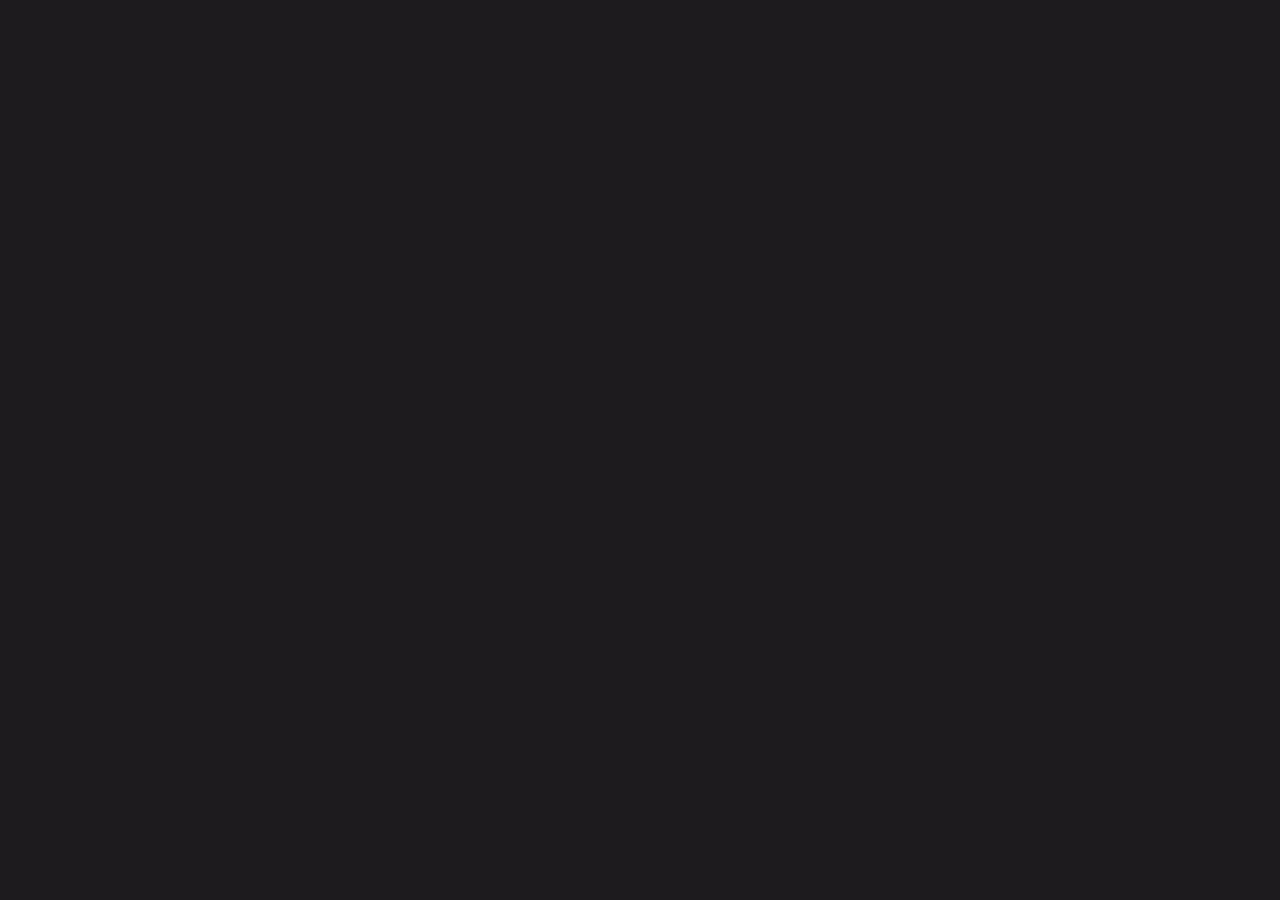
==== commit bc597d6b: "Updated UI from material 2 -> Material 3" ====
--- a/src/main/resources/static/index.html
+++ b/src/main/resources/static/index.html
@@ -1,990 +1,22 @@
 <!doctype html>
-<html data-critters-container lang="en">
-<head>
-    <link crossorigin href="https://fonts.gstatic.com" rel="preconnect">
-    <meta charset="utf-8">
-    <title>UrlShortnerFrontend</title>
-    <base href="/">
-    <meta content="width=device-width, initial-scale=1" name="viewport">
-    <link href="favicon.ico" rel="icon" type="image/x-icon">
-    <style type="text/css">@font-face {
-        font-family: 'Roboto';
-        font-style: normal;
-        font-weight: 300;
-        font-display: swap;
-        src: url(https://fonts.gstatic.com/s/roboto/v30/KFOlCnqEu92Fr1MmSU5fCRc4AMP6lbBP.woff2) format('woff2');
-        unicode-range: U+0460-052F, U+1C80-1C88, U+20B4, U+2DE0-2DFF, U+A640-A69F, U+FE2E-FE2F;
-    }
+<html lang="en" data-critters-container>
+<head><link rel="preconnect" href="https://fonts.gstatic.com" crossorigin>
+  <meta charset="utf-8">
+  <meta content="URL Shortener: Enhance Your Digital Presence with Short, Trackable Links" name="title">
+  <meta content="Streamline your URL sharing, track clicks and analytics, customize links, deactivate URLs temporarily, and secure permanent links with our powerful URL shortening service." name="description">
+  <meta content="URL shortener, shorten URLs, track URL clicks, URL analytics, customize URLs, temporary URL deactivation, permanent links, QR code generation, campaign tracking, affiliate marketing, email marketing, social media management" name="keywords">
 
-    @font-face {
-        font-family: 'Roboto';
-        font-style: normal;
-        font-weight: 300;
-        font-display: swap;
-        src: url(https://fonts.gstatic.com/s/roboto/v30/KFOlCnqEu92Fr1MmSU5fABc4AMP6lbBP.woff2) format('woff2');
-        unicode-range: U+0301, U+0400-045F, U+0490-0491, U+04B0-04B1, U+2116;
-    }
-
-    @font-face {
-        font-family: 'Roboto';
-        font-style: normal;
-        font-weight: 300;
-        font-display: swap;
-        src: url(https://fonts.gstatic.com/s/roboto/v30/KFOlCnqEu92Fr1MmSU5fCBc4AMP6lbBP.woff2) format('woff2');
-        unicode-range: U+1F00-1FFF;
-    }
-
-    @font-face {
-        font-family: 'Roboto';
-        font-style: normal;
-        font-weight: 300;
-        font-display: swap;
-        src: url(https://fonts.gstatic.com/s/roboto/v30/KFOlCnqEu92Fr1MmSU5fBxc4AMP6lbBP.woff2) format('woff2');
-        unicode-range: U+0370-03FF;
-    }
-
-    @font-face {
-        font-family: 'Roboto';
-        font-style: normal;
-        font-weight: 300;
-        font-display: swap;
-        src: url(https://fonts.gstatic.com/s/roboto/v30/KFOlCnqEu92Fr1MmSU5fCxc4AMP6lbBP.woff2) format('woff2');
-        unicode-range: U+0102-0103, U+0110-0111, U+0128-0129, U+0168-0169, U+01A0-01A1, U+01AF-01B0, U+0300-0301, U+0303-0304, U+0308-0309, U+0323, U+0329, U+1EA0-1EF9, U+20AB;
-    }
-
-    @font-face {
-        font-family: 'Roboto';
-        font-style: normal;
-        font-weight: 300;
-        font-display: swap;
-        src: url(https://fonts.gstatic.com/s/roboto/v30/KFOlCnqEu92Fr1MmSU5fChc4AMP6lbBP.woff2) format('woff2');
-        unicode-range: U+0100-02AF, U+0304, U+0308, U+0329, U+1E00-1E9F, U+1EF2-1EFF, U+2020, U+20A0-20AB, U+20AD-20CF, U+2113, U+2C60-2C7F, U+A720-A7FF;
-    }
-
-    @font-face {
-        font-family: 'Roboto';
-        font-style: normal;
-        font-weight: 300;
-        font-display: swap;
-        src: url(https://fonts.gstatic.com/s/roboto/v30/KFOlCnqEu92Fr1MmSU5fBBc4AMP6lQ.woff2) format('woff2');
-        unicode-range: U+0000-00FF, U+0131, U+0152-0153, U+02BB-02BC, U+02C6, U+02DA, U+02DC, U+0304, U+0308, U+0329, U+2000-206F, U+2074, U+20AC, U+2122, U+2191, U+2193, U+2212, U+2215, U+FEFF, U+FFFD;
-    }
-
-    @font-face {
-        font-family: 'Roboto';
-        font-style: normal;
-        font-weight: 400;
-        font-display: swap;
-        src: url(https://fonts.gstatic.com/s/roboto/v30/KFOmCnqEu92Fr1Mu72xKKTU1Kvnz.woff2) format('woff2');
-        unicode-range: U+0460-052F, U+1C80-1C88, U+20B4, U+2DE0-2DFF, U+A640-A69F, U+FE2E-FE2F;
-    }
-
-    @font-face {
-        font-family: 'Roboto';
-        font-style: normal;
-        font-weight: 400;
-        font-display: swap;
-        src: url(https://fonts.gstatic.com/s/roboto/v30/KFOmCnqEu92Fr1Mu5mxKKTU1Kvnz.woff2) format('woff2');
-        unicode-range: U+0301, U+0400-045F, U+0490-0491, U+04B0-04B1, U+2116;
-    }
-
-    @font-face {
-        font-family: 'Roboto';
-        font-style: normal;
-        font-weight: 400;
-        font-display: swap;
-        src: url(https://fonts.gstatic.com/s/roboto/v30/KFOmCnqEu92Fr1Mu7mxKKTU1Kvnz.woff2) format('woff2');
-        unicode-range: U+1F00-1FFF;
-    }
-
-    @font-face {
-        font-family: 'Roboto';
-        font-style: normal;
-        font-weight: 400;
-        font-display: swap;
-        src: url(https://fonts.gstatic.com/s/roboto/v30/KFOmCnqEu92Fr1Mu4WxKKTU1Kvnz.woff2) format('woff2');
-        unicode-range: U+0370-03FF;
-    }
-
-    @font-face {
-        font-family: 'Roboto';
-        font-style: normal;
-        font-weight: 400;
-        font-display: swap;
-        src: url(https://fonts.gstatic.com/s/roboto/v30/KFOmCnqEu92Fr1Mu7WxKKTU1Kvnz.woff2) format('woff2');
-        unicode-range: U+0102-0103, U+0110-0111, U+0128-0129, U+0168-0169, U+01A0-01A1, U+01AF-01B0, U+0300-0301, U+0303-0304, U+0308-0309, U+0323, U+0329, U+1EA0-1EF9, U+20AB;
-    }
-
-    @font-face {
-        font-family: 'Roboto';
-        font-style: normal;
-        font-weight: 400;
-        font-display: swap;
-        src: url(https://fonts.gstatic.com/s/roboto/v30/KFOmCnqEu92Fr1Mu7GxKKTU1Kvnz.woff2) format('woff2');
-        unicode-range: U+0100-02AF, U+0304, U+0308, U+0329, U+1E00-1E9F, U+1EF2-1EFF, U+2020, U+20A0-20AB, U+20AD-20CF, U+2113, U+2C60-2C7F, U+A720-A7FF;
-    }
-
-    @font-face {
-        font-family: 'Roboto';
-        font-style: normal;
-        font-weight: 400;
-        font-display: swap;
-        src: url(https://fonts.gstatic.com/s/roboto/v30/KFOmCnqEu92Fr1Mu4mxKKTU1Kg.woff2) format('woff2');
-        unicode-range: U+0000-00FF, U+0131, U+0152-0153, U+02BB-02BC, U+02C6, U+02DA, U+02DC, U+0304, U+0308, U+0329, U+2000-206F, U+2074, U+20AC, U+2122, U+2191, U+2193, U+2212, U+2215, U+FEFF, U+FFFD;
-    }
-
-    @font-face {
-        font-family: 'Roboto';
-        font-style: normal;
-        font-weight: 500;
-        font-display: swap;
-        src: url(https://fonts.gstatic.com/s/roboto/v30/KFOlCnqEu92Fr1MmEU9fCRc4AMP6lbBP.woff2) format('woff2');
-        unicode-range: U+0460-052F, U+1C80-1C88, U+20B4, U+2DE0-2DFF, U+A640-A69F, U+FE2E-FE2F;
-    }
-
-    @font-face {
-        font-family: 'Roboto';
-        font-style: normal;
-        font-weight: 500;
-        font-display: swap;
-        src: url(https://fonts.gstatic.com/s/roboto/v30/KFOlCnqEu92Fr1MmEU9fABc4AMP6lbBP.woff2) format('woff2');
-        unicode-range: U+0301, U+0400-045F, U+0490-0491, U+04B0-04B1, U+2116;
-    }
-
-    @font-face {
-        font-family: 'Roboto';
-        font-style: normal;
-        font-weight: 500;
-        font-display: swap;
-        src: url(https://fonts.gstatic.com/s/roboto/v30/KFOlCnqEu92Fr1MmEU9fCBc4AMP6lbBP.woff2) format('woff2');
-        unicode-range: U+1F00-1FFF;
-    }
-
-    @font-face {
-        font-family: 'Roboto';
-        font-style: normal;
-        font-weight: 500;
-        font-display: swap;
-        src: url(https://fonts.gstatic.com/s/roboto/v30/KFOlCnqEu92Fr1MmEU9fBxc4AMP6lbBP.woff2) format('woff2');
-        unicode-range: U+0370-03FF;
-    }
-
-    @font-face {
-        font-family: 'Roboto';
-        font-style: normal;
-        font-weight: 500;
-        font-display: swap;
-        src: url(https://fonts.gstatic.com/s/roboto/v30/KFOlCnqEu92Fr1MmEU9fCxc4AMP6lbBP.woff2) format('woff2');
-        unicode-range: U+0102-0103, U+0110-0111, U+0128-0129, U+0168-0169, U+01A0-01A1, U+01AF-01B0, U+0300-0301, U+0303-0304, U+0308-0309, U+0323, U+0329, U+1EA0-1EF9, U+20AB;
-    }
-
-    @font-face {
-        font-family: 'Roboto';
-        font-style: normal;
-        font-weight: 500;
-        font-display: swap;
-        src: url(https://fonts.gstatic.com/s/roboto/v30/KFOlCnqEu92Fr1MmEU9fChc4AMP6lbBP.woff2) format('woff2');
-        unicode-range: U+0100-02AF, U+0304, U+0308, U+0329, U+1E00-1E9F, U+1EF2-1EFF, U+2020, U+20A0-20AB, U+20AD-20CF, U+2113, U+2C60-2C7F, U+A720-A7FF;
-    }
-
-    @font-face {
-        font-family: 'Roboto';
-        font-style: normal;
-        font-weight: 500;
-        font-display: swap;
-        src: url(https://fonts.gstatic.com/s/roboto/v30/KFOlCnqEu92Fr1MmEU9fBBc4AMP6lQ.woff2) format('woff2');
-        unicode-range: U+0000-00FF, U+0131, U+0152-0153, U+02BB-02BC, U+02C6, U+02DA, U+02DC, U+0304, U+0308, U+0329, U+2000-206F, U+2074, U+20AC, U+2122, U+2191, U+2193, U+2212, U+2215, U+FEFF, U+FFFD;
-    }</style>
-    <style type="text/css">@font-face {
-        font-family: 'Material Icons';
-        font-style: normal;
-        font-weight: 400;
-        src: url(https://fonts.gstatic.com/s/materialicons/v140/flUhRq6tzZclQEJ-Vdg-IuiaDsNcIhQ8tQ.woff2) format('woff2');
-    }
-
-    .material-icons {
-        font-family: 'Material Icons';
-        font-weight: normal;
-        font-style: normal;
-        font-size: 24px;
-        line-height: 1;
-        letter-spacing: normal;
-        text-transform: none;
-        display: inline-block;
-        white-space: nowrap;
-        word-wrap: normal;
-        direction: ltr;
-        -webkit-font-feature-settings: 'liga';
-        -webkit-font-smoothing: antialiased;
-    }</style>
-    <style>html {
-        --mat-ripple-color: rgba(255, 255, 255, .1)
-    }
-
-    html {
-        --mat-option-selected-state-label-text-color: #7b1fa2;
-        --mat-option-label-text-color: white;
-        --mat-option-hover-state-layer-color: rgba(255, 255, 255, .08);
-        --mat-option-focus-state-layer-color: rgba(255, 255, 255, .08);
-        --mat-option-selected-state-layer-color: rgba(255, 255, 255, .08)
-    }
-
-    html {
-        --mat-optgroup-label-text-color: white
-    }
-
-    .mat-app-background {
-        background-color: #303030;
-        color: #fff
-    }
-
-    html {
-        --mat-option-label-text-font: Roboto, sans-serif;
-        --mat-option-label-text-line-height: 24px;
-        --mat-option-label-text-size: 16px;
-        --mat-option-label-text-tracking: .03125em;
-        --mat-option-label-text-weight: 400
-    }
-
-    html {
-        --mat-optgroup-label-text-font: Roboto, sans-serif;
-        --mat-optgroup-label-text-line-height: 24px;
-        --mat-optgroup-label-text-size: 16px;
-        --mat-optgroup-label-text-tracking: .03125em;
-        --mat-optgroup-label-text-weight: 400
-    }
-
-    html {
-        --mdc-elevated-card-container-shape: 4px;
-        --mdc-outlined-card-container-shape: 4px;
-        --mdc-outlined-card-outline-width: 1px
-    }
-
-    html {
-        --mdc-elevated-card-container-color: #424242;
-        --mdc-elevated-card-container-elevation: 0px 2px 1px -1px rgba(0, 0, 0, .2), 0px 1px 1px 0px rgba(0, 0, 0, .14), 0px 1px 3px 0px rgba(0, 0, 0, .12);
-        --mdc-outlined-card-container-color: #424242;
-        --mdc-outlined-card-outline-color: rgba(255, 255, 255, .12);
-        --mdc-outlined-card-container-elevation: 0px 0px 0px 0px rgba(0, 0, 0, .2), 0px 0px 0px 0px rgba(0, 0, 0, .14), 0px 0px 0px 0px rgba(0, 0, 0, .12);
-        --mat-card-subtitle-text-color: rgba(255, 255, 255, .7)
-    }
-
-    html {
-        --mat-card-title-text-font: Roboto, sans-serif;
-        --mat-card-title-text-line-height: 32px;
-        --mat-card-title-text-size: 20px;
-        --mat-card-title-text-tracking: .0125em;
-        --mat-card-title-text-weight: 500;
-        --mat-card-subtitle-text-font: Roboto, sans-serif;
-        --mat-card-subtitle-text-line-height: 22px;
-        --mat-card-subtitle-text-size: 14px;
-        --mat-card-subtitle-text-tracking: .0071428571em;
-        --mat-card-subtitle-text-weight: 500
-    }
-
-    html {
-        --mdc-linear-progress-active-indicator-height: 4px;
-        --mdc-linear-progress-track-height: 4px;
-        --mdc-linear-progress-track-shape: 0
-    }
-
-    html {
-        --mdc-plain-tooltip-container-shape: 4px;
-        --mdc-plain-tooltip-supporting-text-line-height: 16px
-    }
-
-    html {
-        --mdc-plain-tooltip-container-color: #616161;
-        --mdc-plain-tooltip-supporting-text-color: #fff
-    }
-
-    html {
-        --mdc-plain-tooltip-supporting-text-font: Roboto, sans-serif;
-        --mdc-plain-tooltip-supporting-text-size: 12px;
-        --mdc-plain-tooltip-supporting-text-weight: 400;
-        --mdc-plain-tooltip-supporting-text-tracking: .0333333333em
-    }
-
-    html {
-        --mdc-filled-text-field-active-indicator-height: 1px;
-        --mdc-filled-text-field-focus-active-indicator-height: 2px;
-        --mdc-filled-text-field-container-shape: 4px;
-        --mdc-outlined-text-field-outline-width: 1px;
-        --mdc-outlined-text-field-focus-outline-width: 2px;
-        --mdc-outlined-text-field-container-shape: 4px
-    }
-
-    html {
-        --mdc-filled-text-field-caret-color: #7b1fa2;
-        --mdc-filled-text-field-focus-active-indicator-color: #7b1fa2;
-        --mdc-filled-text-field-focus-label-text-color: rgba(123, 31, 162, .87);
-        --mdc-filled-text-field-container-color: #4a4a4a;
-        --mdc-filled-text-field-disabled-container-color: #464646;
-        --mdc-filled-text-field-label-text-color: rgba(255, 255, 255, .6);
-        --mdc-filled-text-field-disabled-label-text-color: rgba(255, 255, 255, .38);
-        --mdc-filled-text-field-input-text-color: rgba(255, 255, 255, .87);
-        --mdc-filled-text-field-disabled-input-text-color: rgba(255, 255, 255, .38);
-        --mdc-filled-text-field-input-text-placeholder-color: rgba(255, 255, 255, .6);
-        --mdc-filled-text-field-error-focus-label-text-color: #f44336;
-        --mdc-filled-text-field-error-label-text-color: #f44336;
-        --mdc-filled-text-field-error-caret-color: #f44336;
-        --mdc-filled-text-field-active-indicator-color: rgba(255, 255, 255, .42);
-        --mdc-filled-text-field-disabled-active-indicator-color: rgba(255, 255, 255, .06);
-        --mdc-filled-text-field-hover-active-indicator-color: rgba(255, 255, 255, .87);
-        --mdc-filled-text-field-error-active-indicator-color: #f44336;
-        --mdc-filled-text-field-error-focus-active-indicator-color: #f44336;
-        --mdc-filled-text-field-error-hover-active-indicator-color: #f44336;
-        --mdc-outlined-text-field-caret-color: #7b1fa2;
-        --mdc-outlined-text-field-focus-outline-color: #7b1fa2;
-        --mdc-outlined-text-field-focus-label-text-color: rgba(123, 31, 162, .87);
-        --mdc-outlined-text-field-label-text-color: rgba(255, 255, 255, .6);
-        --mdc-outlined-text-field-disabled-label-text-color: rgba(255, 255, 255, .38);
-        --mdc-outlined-text-field-input-text-color: rgba(255, 255, 255, .87);
-        --mdc-outlined-text-field-disabled-input-text-color: rgba(255, 255, 255, .38);
-        --mdc-outlined-text-field-input-text-placeholder-color: rgba(255, 255, 255, .6);
-        --mdc-outlined-text-field-error-caret-color: #f44336;
-        --mdc-outlined-text-field-error-focus-label-text-color: #f44336;
-        --mdc-outlined-text-field-error-label-text-color: #f44336;
-        --mdc-outlined-text-field-outline-color: rgba(255, 255, 255, .38);
-        --mdc-outlined-text-field-disabled-outline-color: rgba(255, 255, 255, .06);
-        --mdc-outlined-text-field-hover-outline-color: rgba(255, 255, 255, .87);
-        --mdc-outlined-text-field-error-focus-outline-color: #f44336;
-        --mdc-outlined-text-field-error-hover-outline-color: #f44336;
-        --mdc-outlined-text-field-error-outline-color: #f44336;
-        --mat-form-field-focus-select-arrow-color: rgba(123, 31, 162, .87);
-        --mat-form-field-disabled-input-text-placeholder-color: rgba(255, 255, 255, .38);
-        --mat-form-field-state-layer-color: rgba(255, 255, 255, .87);
-        --mat-form-field-error-text-color: #f44336;
-        --mat-form-field-select-option-text-color: rgba(0, 0, 0, .87);
-        --mat-form-field-select-disabled-option-text-color: rgba(0, 0, 0, .38);
-        --mat-form-field-enabled-select-arrow-color: rgba(255, 255, 255, .54);
-        --mat-form-field-disabled-select-arrow-color: rgba(255, 255, 255, .38);
-        --mat-form-field-hover-state-layer-opacity: .08;
-        --mat-form-field-focus-state-layer-opacity: .24
-    }
-
-    html {
-        --mdc-filled-text-field-label-text-font: Roboto, sans-serif;
-        --mdc-filled-text-field-label-text-size: 16px;
-        --mdc-filled-text-field-label-text-tracking: .03125em;
-        --mdc-filled-text-field-label-text-weight: 400;
-        --mdc-outlined-text-field-label-text-font: Roboto, sans-serif;
-        --mdc-outlined-text-field-label-text-size: 16px;
-        --mdc-outlined-text-field-label-text-tracking: .03125em;
-        --mdc-outlined-text-field-label-text-weight: 400;
-        --mat-form-field-container-text-font: Roboto, sans-serif;
-        --mat-form-field-container-text-line-height: 24px;
-        --mat-form-field-container-text-size: 16px;
-        --mat-form-field-container-text-tracking: .03125em;
-        --mat-form-field-container-text-weight: 400;
-        --mat-form-field-outlined-label-text-populated-size: 16px;
-        --mat-form-field-subscript-text-font: Roboto, sans-serif;
-        --mat-form-field-subscript-text-line-height: 20px;
-        --mat-form-field-subscript-text-size: 12px;
-        --mat-form-field-subscript-text-tracking: .0333333333em;
-        --mat-form-field-subscript-text-weight: 400
-    }
-
-    html {
-        --mat-select-panel-background-color: #424242;
-        --mat-select-enabled-trigger-text-color: rgba(255, 255, 255, .87);
-        --mat-select-disabled-trigger-text-color: rgba(255, 255, 255, .38);
-        --mat-select-placeholder-text-color: rgba(255, 255, 255, .6);
-        --mat-select-enabled-arrow-color: rgba(255, 255, 255, .54);
-        --mat-select-disabled-arrow-color: rgba(255, 255, 255, .38);
-        --mat-select-focused-arrow-color: rgba(123, 31, 162, .87);
-        --mat-select-invalid-arrow-color: rgba(244, 67, 54, .87)
-    }
-
-    html {
-        --mat-select-trigger-text-font: Roboto, sans-serif;
-        --mat-select-trigger-text-line-height: 24px;
-        --mat-select-trigger-text-size: 16px;
-        --mat-select-trigger-text-tracking: .03125em;
-        --mat-select-trigger-text-weight: 400
-    }
-
-    html {
-        --mat-autocomplete-background-color: #424242
-    }
-
-    html {
-        --mdc-dialog-container-elevation-shadow: 0px 11px 15px -7px rgba(0, 0, 0, .2), 0px 24px 38px 3px rgba(0, 0, 0, .14), 0px 9px 46px 8px rgba(0, 0, 0, .12);
-        --mdc-dialog-container-shadow-color: #000;
-        --mdc-dialog-container-shape: 4px
-    }
-
-    html {
-        --mdc-dialog-container-color: #424242;
-        --mdc-dialog-subhead-color: rgba(255, 255, 255, .87);
-        --mdc-dialog-supporting-text-color: rgba(255, 255, 255, .6)
-    }
-
-    html {
-        --mdc-dialog-subhead-font: Roboto, sans-serif;
-        --mdc-dialog-subhead-line-height: 32px;
-        --mdc-dialog-subhead-size: 20px;
-        --mdc-dialog-subhead-weight: 500;
-        --mdc-dialog-subhead-tracking: .0125em;
-        --mdc-dialog-supporting-text-font: Roboto, sans-serif;
-        --mdc-dialog-supporting-text-line-height: 24px;
-        --mdc-dialog-supporting-text-size: 16px;
-        --mdc-dialog-supporting-text-weight: 400;
-        --mdc-dialog-supporting-text-tracking: .03125em
-    }
-
-    html {
-        --mdc-radio-disabled-selected-icon-opacity: .38;
-        --mdc-radio-disabled-unselected-icon-opacity: .38;
-        --mdc-radio-state-layer-size: 40px
-    }
-
-    html {
-        --mdc-radio-state-layer-size: 40px
-    }
-
-    html {
-        --mdc-slider-active-track-height: 6px;
-        --mdc-slider-active-track-shape: 9999px;
-        --mdc-slider-handle-height: 20px;
-        --mdc-slider-handle-shape: 50%;
-        --mdc-slider-handle-width: 20px;
-        --mdc-slider-inactive-track-height: 4px;
-        --mdc-slider-inactive-track-shape: 9999px;
-        --mdc-slider-with-overlap-handle-outline-width: 1px;
-        --mdc-slider-with-tick-marks-active-container-opacity: .6;
-        --mdc-slider-with-tick-marks-container-shape: 50%;
-        --mdc-slider-with-tick-marks-container-size: 2px;
-        --mdc-slider-with-tick-marks-inactive-container-opacity: .6
-    }
-
-    html {
-        --mdc-slider-handle-color: #7b1fa2;
-        --mdc-slider-focus-handle-color: #7b1fa2;
-        --mdc-slider-hover-handle-color: #7b1fa2;
-        --mdc-slider-active-track-color: #7b1fa2;
-        --mdc-slider-inactive-track-color: #7b1fa2;
-        --mdc-slider-with-tick-marks-inactive-container-color: #7b1fa2;
-        --mdc-slider-with-tick-marks-active-container-color: white;
-        --mdc-slider-disabled-active-track-color: #fff;
-        --mdc-slider-disabled-handle-color: #fff;
-        --mdc-slider-disabled-inactive-track-color: #fff;
-        --mdc-slider-label-container-color: #fff;
-        --mdc-slider-label-label-text-color: #000;
-        --mdc-slider-with-overlap-handle-outline-color: #fff;
-        --mdc-slider-with-tick-marks-disabled-container-color: #fff;
-        --mdc-slider-handle-elevation: 0px 2px 1px -1px rgba(0, 0, 0, .2), 0px 1px 1px 0px rgba(0, 0, 0, .14), 0px 1px 3px 0px rgba(0, 0, 0, .12);
-        --mat-mdc-slider-ripple-color: #7b1fa2;
-        --mat-mdc-slider-hover-ripple-color: rgba(123, 31, 162, .05);
-        --mat-mdc-slider-focus-ripple-color: rgba(123, 31, 162, .2);
-        --mat-slider-value-indicator-opacity: .9
-    }
-
-    html {
-        --mdc-slider-label-label-text-font: Roboto, sans-serif;
-        --mdc-slider-label-label-text-size: 14px;
-        --mdc-slider-label-label-text-line-height: 22px;
-        --mdc-slider-label-label-text-tracking: .0071428571em;
-        --mdc-slider-label-label-text-weight: 500
-    }
-
-    html {
-        --mat-menu-container-shape: 4px
-    }
-
-    html {
-        --mat-menu-item-label-text-color: white;
-        --mat-menu-item-icon-color: white;
-        --mat-menu-item-hover-state-layer-color: rgba(255, 255, 255, .08);
-        --mat-menu-item-focus-state-layer-color: rgba(255, 255, 255, .08);
-        --mat-menu-container-color: #424242
-    }
-
-    html {
-        --mat-menu-item-label-text-font: Roboto, sans-serif;
-        --mat-menu-item-label-text-size: 16px;
-        --mat-menu-item-label-text-tracking: .03125em;
-        --mat-menu-item-label-text-line-height: 24px;
-        --mat-menu-item-label-text-weight: 400
-    }
-
-    html {
-        --mdc-list-list-item-container-shape: 0;
-        --mdc-list-list-item-leading-avatar-shape: 50%;
-        --mdc-list-list-item-container-color: transparent;
-        --mdc-list-list-item-selected-container-color: transparent;
-        --mdc-list-list-item-leading-avatar-color: transparent;
-        --mdc-list-list-item-leading-icon-size: 24px;
-        --mdc-list-list-item-leading-avatar-size: 40px;
-        --mdc-list-list-item-trailing-icon-size: 24px;
-        --mdc-list-list-item-disabled-state-layer-color: transparent;
-        --mdc-list-list-item-disabled-state-layer-opacity: 0;
-        --mdc-list-list-item-disabled-label-text-opacity: .38;
-        --mdc-list-list-item-disabled-leading-icon-opacity: .38;
-        --mdc-list-list-item-disabled-trailing-icon-opacity: .38
-    }
-
-    html {
-        --mdc-list-list-item-label-text-color: white;
-        --mdc-list-list-item-supporting-text-color: rgba(255, 255, 255, .7);
-        --mdc-list-list-item-leading-icon-color: rgba(255, 255, 255, .5);
-        --mdc-list-list-item-trailing-supporting-text-color: rgba(255, 255, 255, .5);
-        --mdc-list-list-item-trailing-icon-color: rgba(255, 255, 255, .5);
-        --mdc-list-list-item-selected-trailing-icon-color: rgba(255, 255, 255, .5);
-        --mdc-list-list-item-disabled-label-text-color: white;
-        --mdc-list-list-item-disabled-leading-icon-color: white;
-        --mdc-list-list-item-disabled-trailing-icon-color: white;
-        --mdc-list-list-item-hover-label-text-color: white;
-        --mdc-list-list-item-hover-leading-icon-color: rgba(255, 255, 255, .5);
-        --mdc-list-list-item-hover-trailing-icon-color: rgba(255, 255, 255, .5);
-        --mdc-list-list-item-focus-label-text-color: white;
-        --mdc-list-list-item-hover-state-layer-color: white;
-        --mdc-list-list-item-hover-state-layer-opacity: .08;
-        --mdc-list-list-item-focus-state-layer-color: white;
-        --mdc-list-list-item-focus-state-layer-opacity: .24
-    }
-
-    html {
-        --mdc-list-list-item-one-line-container-height: 48px;
-        --mdc-list-list-item-two-line-container-height: 64px;
-        --mdc-list-list-item-three-line-container-height: 88px
-    }
-
-    html {
-        --mdc-list-list-item-label-text-font: Roboto, sans-serif;
-        --mdc-list-list-item-label-text-line-height: 24px;
-        --mdc-list-list-item-label-text-size: 16px;
-        --mdc-list-list-item-label-text-tracking: .03125em;
-        --mdc-list-list-item-label-text-weight: 400;
-        --mdc-list-list-item-supporting-text-font: Roboto, sans-serif;
-        --mdc-list-list-item-supporting-text-line-height: 20px;
-        --mdc-list-list-item-supporting-text-size: 14px;
-        --mdc-list-list-item-supporting-text-tracking: .0178571429em;
-        --mdc-list-list-item-supporting-text-weight: 400;
-        --mdc-list-list-item-trailing-supporting-text-font: Roboto, sans-serif;
-        --mdc-list-list-item-trailing-supporting-text-line-height: 20px;
-        --mdc-list-list-item-trailing-supporting-text-size: 12px;
-        --mdc-list-list-item-trailing-supporting-text-tracking: .0333333333em;
-        --mdc-list-list-item-trailing-supporting-text-weight: 400
-    }
-
-    html {
-        --mat-paginator-container-text-color: rgba(255, 255, 255, .87);
-        --mat-paginator-container-background-color: #424242;
-        --mat-paginator-enabled-icon-color: rgba(255, 255, 255, .54);
-        --mat-paginator-disabled-icon-color: rgba(255, 255, 255, .12)
-    }
-
-    html {
-        --mat-paginator-container-size: 56px
-    }
-
-    html {
-        --mat-paginator-container-text-font: Roboto, sans-serif;
-        --mat-paginator-container-text-line-height: 20px;
-        --mat-paginator-container-text-size: 12px;
-        --mat-paginator-container-text-tracking: .0333333333em;
-        --mat-paginator-container-text-weight: 400;
-        --mat-paginator-select-trigger-text-size: 12px
-    }
-
-    html {
-        --mdc-tab-indicator-active-indicator-height: 2px;
-        --mdc-tab-indicator-active-indicator-shape: 0;
-        --mdc-secondary-navigation-tab-container-height: 48px
-    }
-
-    html {
-        --mdc-checkbox-disabled-selected-checkmark-color: #fff;
-        --mdc-checkbox-selected-focus-state-layer-opacity: .16;
-        --mdc-checkbox-selected-hover-state-layer-opacity: .04;
-        --mdc-checkbox-selected-pressed-state-layer-opacity: .16;
-        --mdc-checkbox-unselected-focus-state-layer-opacity: .16;
-        --mdc-checkbox-unselected-hover-state-layer-opacity: .04;
-        --mdc-checkbox-unselected-pressed-state-layer-opacity: .16
-    }
-
-    html {
-        --mdc-checkbox-disabled-selected-icon-color: rgba(255, 255, 255, .38);
-        --mdc-checkbox-disabled-unselected-icon-color: rgba(255, 255, 255, .38);
-        --mdc-checkbox-selected-checkmark-color: #000;
-        --mdc-checkbox-selected-focus-icon-color: #69f0ae;
-        --mdc-checkbox-selected-hover-icon-color: #69f0ae;
-        --mdc-checkbox-selected-icon-color: #69f0ae;
-        --mdc-checkbox-selected-pressed-icon-color: #69f0ae;
-        --mdc-checkbox-unselected-focus-icon-color: #eeeeee;
-        --mdc-checkbox-unselected-hover-icon-color: #eeeeee;
-        --mdc-checkbox-unselected-icon-color: rgba(255, 255, 255, .54);
-        --mdc-checkbox-unselected-pressed-icon-color: rgba(255, 255, 255, .54);
-        --mdc-checkbox-selected-focus-state-layer-color: #69f0ae;
-        --mdc-checkbox-selected-hover-state-layer-color: #69f0ae;
-        --mdc-checkbox-selected-pressed-state-layer-color: #69f0ae;
-        --mdc-checkbox-unselected-focus-state-layer-color: white;
-        --mdc-checkbox-unselected-hover-state-layer-color: white;
-        --mdc-checkbox-unselected-pressed-state-layer-color: white
-    }
-
-    html {
-        --mdc-checkbox-state-layer-size: 40px
-    }
-
-    html {
-        --mdc-fab-container-shape: 50%;
-        --mdc-fab-icon-size: 24px
-    }
-
-    html {
-        --mdc-fab-container-color: #424242;
-        --mat-fab-foreground-color: white;
-        --mat-fab-state-layer-color: #fff;
-        --mat-fab-ripple-color: rgba(255, 255, 255, .1);
-        --mat-fab-hover-state-layer-opacity: .08;
-        --mat-fab-focus-state-layer-opacity: .24;
-        --mat-fab-pressed-state-layer-opacity: .24;
-        --mat-fab-disabled-state-container-color: rgba(255, 255, 255, .12);
-        --mat-fab-disabled-state-foreground-color: rgba(255, 255, 255, .5)
-    }
-
-    html {
-        --mdc-extended-fab-label-text-font: Roboto, sans-serif;
-        --mdc-extended-fab-label-text-size: 14px;
-        --mdc-extended-fab-label-text-tracking: .0892857143em;
-        --mdc-extended-fab-label-text-weight: 500
-    }
-
-    html {
-        --mdc-snackbar-container-shape: 4px
-    }
-
-    html {
-        --mdc-snackbar-container-color: #d9d9d9;
-        --mdc-snackbar-supporting-text-color: rgba(66, 66, 66, .87);
-        --mat-snack-bar-button-color: rgba(0, 0, 0, .87)
-    }
-
-    html {
-        --mdc-snackbar-supporting-text-font: Roboto, sans-serif;
-        --mdc-snackbar-supporting-text-line-height: 20px;
-        --mdc-snackbar-supporting-text-size: 14px;
-        --mdc-snackbar-supporting-text-weight: 400
-    }
-
-    html {
-        --mat-table-row-item-outline-width: 1px
-    }
-
-    html {
-        --mat-table-background-color: #424242;
-        --mat-table-header-headline-color: white;
-        --mat-table-row-item-label-text-color: white;
-        --mat-table-row-item-outline-color: rgba(255, 255, 255, .12)
-    }
-
-    html {
-        --mat-table-header-container-height: 56px;
-        --mat-table-footer-container-height: 52px;
-        --mat-table-row-item-container-height: 52px
-    }
-
-    html {
-        --mat-table-header-headline-font: Roboto, sans-serif;
-        --mat-table-header-headline-line-height: 22px;
-        --mat-table-header-headline-size: 14px;
-        --mat-table-header-headline-weight: 500;
-        --mat-table-header-headline-tracking: .0071428571em;
-        --mat-table-row-item-label-text-font: Roboto, sans-serif;
-        --mat-table-row-item-label-text-line-height: 20px;
-        --mat-table-row-item-label-text-size: 14px;
-        --mat-table-row-item-label-text-weight: 400;
-        --mat-table-row-item-label-text-tracking: .0178571429em;
-        --mat-table-footer-supporting-text-font: Roboto, sans-serif;
-        --mat-table-footer-supporting-text-line-height: 20px;
-        --mat-table-footer-supporting-text-size: 14px;
-        --mat-table-footer-supporting-text-weight: 400;
-        --mat-table-footer-supporting-text-tracking: .0178571429em
-    }
-
-    html {
-        --mdc-circular-progress-active-indicator-width: 4px;
-        --mdc-circular-progress-size: 48px
-    }
-
-    html {
-        --mdc-circular-progress-active-indicator-color: #7b1fa2
-    }
-
-    html {
-        --mat-badge-background-color: #7b1fa2;
-        --mat-badge-text-color: white;
-        --mat-badge-disabled-state-background-color: #6e6e6e;
-        --mat-badge-disabled-state-text-color: rgba(255, 255, 255, .5)
-    }
-
-    html {
-        --mat-badge-text-font: Roboto, sans-serif;
-        --mat-badge-text-size: 12px;
-        --mat-badge-text-weight: 600;
-        --mat-badge-small-size-text-size: 9px;
-        --mat-badge-large-size-text-size: 24px
-    }
-
-    html {
-        --mat-bottom-sheet-container-shape: 4px
-    }
-
-    html {
-        --mat-bottom-sheet-container-text-color: white;
-        --mat-bottom-sheet-container-background-color: #424242
-    }
-
-    html {
-        --mat-bottom-sheet-container-text-font: Roboto, sans-serif;
-        --mat-bottom-sheet-container-text-line-height: 20px;
-        --mat-bottom-sheet-container-text-size: 14px;
-        --mat-bottom-sheet-container-text-tracking: .0178571429em;
-        --mat-bottom-sheet-container-text-weight: 400
-    }
-
-    html {
-        --mat-legacy-button-toggle-height: 36px;
-        --mat-legacy-button-toggle-shape: 2px;
-        --mat-legacy-button-toggle-focus-state-layer-opacity: 1;
-        --mat-standard-button-toggle-shape: 4px;
-        --mat-standard-button-toggle-hover-state-layer-opacity: .04;
-        --mat-standard-button-toggle-focus-state-layer-opacity: .12
-    }
-
-    html {
-        --mat-legacy-button-toggle-text-color: rgba(255, 255, 255, .5);
-        --mat-legacy-button-toggle-state-layer-color: rgba(255, 255, 255, .12);
-        --mat-legacy-button-toggle-selected-state-text-color: rgba(255, 255, 255, .7);
-        --mat-legacy-button-toggle-selected-state-background-color: #212121;
-        --mat-legacy-button-toggle-disabled-state-text-color: rgba(255, 255, 255, .3);
-        --mat-legacy-button-toggle-disabled-state-background-color: black;
-        --mat-legacy-button-toggle-disabled-selected-state-background-color: #424242;
-        --mat-standard-button-toggle-text-color: white;
-        --mat-standard-button-toggle-background-color: #424242;
-        --mat-standard-button-toggle-state-layer-color: white;
-        --mat-standard-button-toggle-selected-state-background-color: #212121;
-        --mat-standard-button-toggle-selected-state-text-color: white;
-        --mat-standard-button-toggle-disabled-state-text-color: rgba(255, 255, 255, .3);
-        --mat-standard-button-toggle-disabled-state-background-color: #424242;
-        --mat-standard-button-toggle-disabled-selected-state-text-color: white;
-        --mat-standard-button-toggle-disabled-selected-state-background-color: #424242;
-        --mat-standard-button-toggle-divider-color: #595959
-    }
-
-    html {
-        --mat-standard-button-toggle-height: 48px
-    }
-
-    html {
-        --mat-legacy-button-toggle-text-font: Roboto, sans-serif;
-        --mat-standard-button-toggle-text-font: Roboto, sans-serif
-    }
-
-    html {
-        --mat-datepicker-calendar-date-selected-state-text-color: white;
-        --mat-datepicker-calendar-date-selected-state-background-color: #7b1fa2;
-        --mat-datepicker-calendar-date-selected-disabled-state-background-color: rgba(123, 31, 162, .4);
-        --mat-datepicker-calendar-date-today-selected-state-outline-color: white;
-        --mat-datepicker-calendar-date-focus-state-background-color: rgba(123, 31, 162, .3);
-        --mat-datepicker-calendar-date-hover-state-background-color: rgba(123, 31, 162, .3);
-        --mat-datepicker-toggle-active-state-icon-color: #7b1fa2;
-        --mat-datepicker-calendar-date-in-range-state-background-color: rgba(123, 31, 162, .2);
-        --mat-datepicker-calendar-date-in-comparison-range-state-background-color: rgba(249, 171, 0, .2);
-        --mat-datepicker-calendar-date-in-overlap-range-state-background-color: #a8dab5;
-        --mat-datepicker-calendar-date-in-overlap-range-selected-state-background-color: #46a35e;
-        --mat-datepicker-toggle-icon-color: white;
-        --mat-datepicker-calendar-body-label-text-color: rgba(255, 255, 255, .7);
-        --mat-datepicker-calendar-period-button-icon-color: white;
-        --mat-datepicker-calendar-navigation-button-icon-color: white;
-        --mat-datepicker-calendar-header-divider-color: rgba(255, 255, 255, .12);
-        --mat-datepicker-calendar-header-text-color: rgba(255, 255, 255, .7);
-        --mat-datepicker-calendar-date-today-outline-color: rgba(255, 255, 255, .5);
-        --mat-datepicker-calendar-date-today-disabled-state-outline-color: rgba(255, 255, 255, .3);
-        --mat-datepicker-calendar-date-text-color: white;
-        --mat-datepicker-calendar-date-outline-color: transparent;
-        --mat-datepicker-calendar-date-disabled-state-text-color: rgba(255, 255, 255, .5);
-        --mat-datepicker-calendar-date-preview-state-outline-color: rgba(255, 255, 255, .24);
-        --mat-datepicker-range-input-separator-color: white;
-        --mat-datepicker-range-input-disabled-state-separator-color: rgba(255, 255, 255, .5);
-        --mat-datepicker-range-input-disabled-state-text-color: rgba(255, 255, 255, .5);
-        --mat-datepicker-calendar-container-background-color: #424242;
-        --mat-datepicker-calendar-container-text-color: white
-    }
-
-    html {
-        --mat-datepicker-calendar-text-font: Roboto, sans-serif;
-        --mat-datepicker-calendar-text-size: 13px;
-        --mat-datepicker-calendar-body-label-text-size: 14px;
-        --mat-datepicker-calendar-body-label-text-weight: 500;
-        --mat-datepicker-calendar-period-button-text-size: 14px;
-        --mat-datepicker-calendar-period-button-text-weight: 500;
-        --mat-datepicker-calendar-header-text-size: 11px;
-        --mat-datepicker-calendar-header-text-weight: 400
-    }
-
-    html {
-        --mat-divider-width: 1px
-    }
-
-    html {
-        --mat-divider-color: rgba(255, 255, 255, .12)
-    }
-
-    html {
-        --mat-expansion-container-shape: 4px
-    }
-
-    html {
-        --mat-expansion-container-background-color: #424242;
-        --mat-expansion-container-text-color: white;
-        --mat-expansion-actions-divider-color: rgba(255, 255, 255, .12);
-        --mat-expansion-header-hover-state-layer-color: rgba(255, 255, 255, .04);
-        --mat-expansion-header-focus-state-layer-color: rgba(255, 255, 255, .04);
-        --mat-expansion-header-disabled-state-text-color: rgba(255, 255, 255, .3);
-        --mat-expansion-header-text-color: white;
-        --mat-expansion-header-description-color: rgba(255, 255, 255, .7);
-        --mat-expansion-header-indicator-color: rgba(255, 255, 255, .7)
-    }
-
-    html {
-        --mat-expansion-header-collapsed-state-height: 48px;
-        --mat-expansion-header-expanded-state-height: 64px
-    }
-
-    html {
-        --mat-expansion-header-text-font: Roboto, sans-serif;
-        --mat-expansion-header-text-size: 14px;
-        --mat-expansion-header-text-weight: 500;
-        --mat-expansion-header-text-line-height: inherit;
-        --mat-expansion-header-text-tracking: inherit;
-        --mat-expansion-container-text-font: Roboto, sans-serif;
-        --mat-expansion-container-text-line-height: 20px;
-        --mat-expansion-container-text-size: 14px;
-        --mat-expansion-container-text-tracking: .0178571429em;
-        --mat-expansion-container-text-weight: 400
-    }
-
-    html {
-        --mat-grid-list-tile-header-primary-text-size: 14px;
-        --mat-grid-list-tile-header-secondary-text-size: 12px;
-        --mat-grid-list-tile-footer-primary-text-size: 14px;
-        --mat-grid-list-tile-footer-secondary-text-size: 12px
-    }
-
-    html {
-        --mat-icon-color: inherit
-    }
-
-    html {
-        --mat-sidenav-container-shape: 0
-    }
-
-    html {
-        --mat-sidenav-container-divider-color: rgba(255, 255, 255, .12);
-        --mat-sidenav-container-background-color: #424242;
-        --mat-sidenav-container-text-color: white;
-        --mat-sidenav-content-background-color: #303030;
-        --mat-sidenav-content-text-color: white;
-        --mat-sidenav-scrim-color: rgba(189, 189, 189, .6)
-    }
-
-    html {
-        --mat-stepper-header-icon-foreground-color: white;
-        --mat-stepper-header-selected-state-icon-background-color: #7b1fa2;
-        --mat-stepper-header-selected-state-icon-foreground-color: white;
-        --mat-stepper-header-done-state-icon-background-color: #7b1fa2;
-        --mat-stepper-header-done-state-icon-foreground-color: white;
-        --mat-stepper-header-edit-state-icon-background-color: #7b1fa2;
-        --mat-stepper-header-edit-state-icon-foreground-color: white;
-        --mat-stepper-container-color: #424242;
-        --mat-stepper-line-color: rgba(255, 255, 255, .12);
-        --mat-stepper-header-hover-state-layer-color: rgba(255, 255, 255, .04);
-        --mat-stepper-header-focus-state-layer-color: rgba(255, 255, 255, .04);
-        --mat-stepper-header-label-text-color: rgba(255, 255, 255, .7);
-        --mat-stepper-header-optional-label-text-color: rgba(255, 255, 255, .7);
-        --mat-stepper-header-selected-state-label-text-color: white;
-        --mat-stepper-header-error-state-label-text-color: #f44336;
-        --mat-stepper-header-icon-background-color: rgba(255, 255, 255, .7);
-        --mat-stepper-header-error-state-icon-foreground-color: #f44336;
-        --mat-stepper-header-error-state-icon-background-color: transparent
-    }
-
-    html {
-        --mat-stepper-header-height: 72px
-    }
-
-    html {
-        --mat-stepper-container-text-font: Roboto, sans-serif;
-        --mat-stepper-header-label-text-font: Roboto, sans-serif;
-        --mat-stepper-header-label-text-size: 14px;
-        --mat-stepper-header-label-text-weight: 400;
-        --mat-stepper-header-error-state-label-text-size: 16px;
-        --mat-stepper-header-selected-state-label-text-size: 16px;
-        --mat-stepper-header-selected-state-label-text-weight: 400
-    }
-
-    html {
-        --mat-sort-arrow-color: #c6c6c6
-    }
-
-    html {
-        --mat-toolbar-container-background-color: #212121;
-        --mat-toolbar-container-text-color: white
-    }
-
-    html {
-        --mat-toolbar-standard-height: 64px;
-        --mat-toolbar-mobile-height: 56px
-    }
-
-    html {
-        --mat-toolbar-title-text-font: Roboto, sans-serif;
-        --mat-toolbar-title-text-line-height: 32px;
-        --mat-toolbar-title-text-size: 20px;
-        --mat-toolbar-title-text-tracking: .0125em;
-        --mat-toolbar-title-text-weight: 500
-    }
-
-    html {
-        --mat-tree-container-background-color: #424242;
-        --mat-tree-node-text-color: white
-    }
-
-    html {
-        --mat-tree-node-min-height: 48px
-    }
-
-    html {
-        --mat-tree-node-text-font: Roboto, sans-serif;
-        --mat-tree-node-text-size: 14px;
-        --mat-tree-node-text-weight: 400
-    }
-
-    .mat-typography {
-        font: 400 14px/20px Roboto, sans-serif;
-        letter-spacing: .0178571429em
-    }
-
-    html, body {
-        height: 100%
-    }
-
-    body {
-        margin: 0;
-        font-family: Roboto, Helvetica Neue, sans-serif
-    }
-    </style>
-    <link href="/static/styles-BGSM6UNS.css" media="print" onload="this.media='all'" rel="stylesheet">
-    <noscript>
-        <link href="/static/styles-BGSM6UNS.css" rel="stylesheet">
-    </noscript>
-</head>
+  <base href="/static/">
+  <meta content="width=device-width, initial-scale=1" name="viewport">
+  <link href="favicon.ico" rel="icon" type="image/x-icon">
+  <style type="text/css">@font-face{font-family:'Roboto';font-style:normal;font-weight:300;font-display:swap;src:url(https://fonts.gstatic.com/s/roboto/v30/KFOlCnqEu92Fr1MmSU5fCRc4EsA.woff2) format('woff2');unicode-range:U+0460-052F, U+1C80-1C88, U+20B4, U+2DE0-2DFF, U+A640-A69F, U+FE2E-FE2F;}@font-face{font-family:'Roboto';font-style:normal;font-weight:300;font-display:swap;src:url(https://fonts.gstatic.com/s/roboto/v30/KFOlCnqEu92Fr1MmSU5fABc4EsA.woff2) format('woff2');unicode-range:U+0301, U+0400-045F, U+0490-0491, U+04B0-04B1, U+2116;}@font-face{font-family:'Roboto';font-style:normal;font-weight:300;font-display:swap;src:url(https://fonts.gstatic.com/s/roboto/v30/KFOlCnqEu92Fr1MmSU5fCBc4EsA.woff2) format('woff2');unicode-range:U+1F00-1FFF;}@font-face{font-family:'Roboto';font-style:normal;font-weight:300;font-display:swap;src:url(https://fonts.gstatic.com/s/roboto/v30/KFOlCnqEu92Fr1MmSU5fBxc4EsA.woff2) format('woff2');unicode-range:U+0370-0377, U+037A-037F, U+0384-038A, U+038C, U+038E-03A1, U+03A3-03FF;}@font-face{font-family:'Roboto';font-style:normal;font-weight:300;font-display:swap;src:url(https://fonts.gstatic.com/s/roboto/v30/KFOlCnqEu92Fr1MmSU5fCxc4EsA.woff2) format('woff2');unicode-range:U+0102-0103, U+0110-0111, U+0128-0129, U+0168-0169, U+01A0-01A1, U+01AF-01B0, U+0300-0301, U+0303-0304, U+0308-0309, U+0323, U+0329, U+1EA0-1EF9, U+20AB;}@font-face{font-family:'Roboto';font-style:normal;font-weight:300;font-display:swap;src:url(https://fonts.gstatic.com/s/roboto/v30/KFOlCnqEu92Fr1MmSU5fChc4EsA.woff2) format('woff2');unicode-range:U+0100-02AF, U+0304, U+0308, U+0329, U+1E00-1E9F, U+1EF2-1EFF, U+2020, U+20A0-20AB, U+20AD-20C0, U+2113, U+2C60-2C7F, U+A720-A7FF;}@font-face{font-family:'Roboto';font-style:normal;font-weight:300;font-display:swap;src:url(https://fonts.gstatic.com/s/roboto/v30/KFOlCnqEu92Fr1MmSU5fBBc4.woff2) format('woff2');unicode-range:U+0000-00FF, U+0131, U+0152-0153, U+02BB-02BC, U+02C6, U+02DA, U+02DC, U+0304, U+0308, U+0329, U+2000-206F, U+2074, U+20AC, U+2122, U+2191, U+2193, U+2212, U+2215, U+FEFF, U+FFFD;}@font-face{font-family:'Roboto';font-style:normal;font-weight:400;font-display:swap;src:url(https://fonts.gstatic.com/s/roboto/v30/KFOmCnqEu92Fr1Mu72xKOzY.woff2) format('woff2');unicode-range:U+0460-052F, U+1C80-1C88, U+20B4, U+2DE0-2DFF, U+A640-A69F, U+FE2E-FE2F;}@font-face{font-family:'Roboto';font-style:normal;font-weight:400;font-display:swap;src:url(https://fonts.gstatic.com/s/roboto/v30/KFOmCnqEu92Fr1Mu5mxKOzY.woff2) format('woff2');unicode-range:U+0301, U+0400-045F, U+0490-0491, U+04B0-04B1, U+2116;}@font-face{font-family:'Roboto';font-style:normal;font-weight:400;font-display:swap;src:url(https://fonts.gstatic.com/s/roboto/v30/KFOmCnqEu92Fr1Mu7mxKOzY.woff2) format('woff2');unicode-range:U+1F00-1FFF;}@font-face{font-family:'Roboto';font-style:normal;font-weight:400;font-display:swap;src:url(https://fonts.gstatic.com/s/roboto/v30/KFOmCnqEu92Fr1Mu4WxKOzY.woff2) format('woff2');unicode-range:U+0370-0377, U+037A-037F, U+0384-038A, U+038C, U+038E-03A1, U+03A3-03FF;}@font-face{font-family:'Roboto';font-style:normal;font-weight:400;font-display:swap;src:url(https://fonts.gstatic.com/s/roboto/v30/KFOmCnqEu92Fr1Mu7WxKOzY.woff2) format('woff2');unicode-range:U+0102-0103, U+0110-0111, U+0128-0129, U+0168-0169, U+01A0-01A1, U+01AF-01B0, U+0300-0301, U+0303-0304, U+0308-0309, U+0323, U+0329, U+1EA0-1EF9, U+20AB;}@font-face{font-family:'Roboto';font-style:normal;font-weight:400;font-display:swap;src:url(https://fonts.gstatic.com/s/roboto/v30/KFOmCnqEu92Fr1Mu7GxKOzY.woff2) format('woff2');unicode-range:U+0100-02AF, U+0304, U+0308, U+0329, U+1E00-1E9F, U+1EF2-1EFF, U+2020, U+20A0-20AB, U+20AD-20C0, U+2113, U+2C60-2C7F, U+A720-A7FF;}@font-face{font-family:'Roboto';font-style:normal;font-weight:400;font-display:swap;src:url(https://fonts.gstatic.com/s/roboto/v30/KFOmCnqEu92Fr1Mu4mxK.woff2) format('woff2');unicode-range:U+0000-00FF, U+0131, U+0152-0153, U+02BB-02BC, U+02C6, U+02DA, U+02DC, U+0304, U+0308, U+0329, U+2000-206F, U+2074, U+20AC, U+2122, U+2191, U+2193, U+2212, U+2215, U+FEFF, U+FFFD;}@font-face{font-family:'Roboto';font-style:normal;font-weight:500;font-display:swap;src:url(https://fonts.gstatic.com/s/roboto/v30/KFOlCnqEu92Fr1MmEU9fCRc4EsA.woff2) format('woff2');unicode-range:U+0460-052F, U+1C80-1C88, U+20B4, U+2DE0-2DFF, U+A640-A69F, U+FE2E-FE2F;}@font-face{font-family:'Roboto';font-style:normal;font-weight:500;font-display:swap;src:url(https://fonts.gstatic.com/s/roboto/v30/KFOlCnqEu92Fr1MmEU9fABc4EsA.woff2) format('woff2');unicode-range:U+0301, U+0400-045F, U+0490-0491, U+04B0-04B1, U+2116;}@font-face{font-family:'Roboto';font-style:normal;font-weight:500;font-display:swap;src:url(https://fonts.gstatic.com/s/roboto/v30/KFOlCnqEu92Fr1MmEU9fCBc4EsA.woff2) format('woff2');unicode-range:U+1F00-1FFF;}@font-face{font-family:'Roboto';font-style:normal;font-weight:500;font-display:swap;src:url(https://fonts.gstatic.com/s/roboto/v30/KFOlCnqEu92Fr1MmEU9fBxc4EsA.woff2) format('woff2');unicode-range:U+0370-0377, U+037A-037F, U+0384-038A, U+038C, U+038E-03A1, U+03A3-03FF;}@font-face{font-family:'Roboto';font-style:normal;font-weight:500;font-display:swap;src:url(https://fonts.gstatic.com/s/roboto/v30/KFOlCnqEu92Fr1MmEU9fCxc4EsA.woff2) format('woff2');unicode-range:U+0102-0103, U+0110-0111, U+0128-0129, U+0168-0169, U+01A0-01A1, U+01AF-01B0, U+0300-0301, U+0303-0304, U+0308-0309, U+0323, U+0329, U+1EA0-1EF9, U+20AB;}@font-face{font-family:'Roboto';font-style:normal;font-weight:500;font-display:swap;src:url(https://fonts.gstatic.com/s/roboto/v30/KFOlCnqEu92Fr1MmEU9fChc4EsA.woff2) format('woff2');unicode-range:U+0100-02AF, U+0304, U+0308, U+0329, U+1E00-1E9F, U+1EF2-1EFF, U+2020, U+20A0-20AB, U+20AD-20C0, U+2113, U+2C60-2C7F, U+A720-A7FF;}@font-face{font-family:'Roboto';font-style:normal;font-weight:500;font-display:swap;src:url(https://fonts.gstatic.com/s/roboto/v30/KFOlCnqEu92Fr1MmEU9fBBc4.woff2) format('woff2');unicode-range:U+0000-00FF, U+0131, U+0152-0153, U+02BB-02BC, U+02C6, U+02DA, U+02DC, U+0304, U+0308, U+0329, U+2000-206F, U+2074, U+20AC, U+2122, U+2191, U+2193, U+2212, U+2215, U+FEFF, U+FFFD;}</style>
+  <style type="text/css">@font-face{font-family:'Material Icons';font-style:normal;font-weight:400;src:url(https://fonts.gstatic.com/s/materialicons/v141/flUhRq6tzZclQEJ-Vdg-IuiaDsNc.woff2) format('woff2');}.material-icons{font-family:'Material Icons';font-weight:normal;font-style:normal;font-size:24px;line-height:1;letter-spacing:normal;text-transform:none;display:inline-block;white-space:nowrap;word-wrap:normal;direction:ltr;-webkit-font-feature-settings:'liga';-webkit-font-smoothing:antialiased;}</style>
+  <link rel="manifest" href="manifest.webmanifest">
+  <meta name="theme-color" content="#1976d2">
+<style>.mat-app-background{background-color:var(--mat-app-background-color, transparent);color:var(--mat-app-text-color, inherit)}html{--mat-ripple-color:rgba(255, 255, 255, .1)}html{--mat-option-selected-state-label-text-color:#7b1fa2;--mat-option-label-text-color:white;--mat-option-hover-state-layer-color:rgba(255, 255, 255, .08);--mat-option-focus-state-layer-color:rgba(255, 255, 255, .08);--mat-option-selected-state-layer-color:rgba(255, 255, 255, .08)}html{--mat-optgroup-label-text-color:white}html{--mat-full-pseudo-checkbox-selected-icon-color:#69f0ae;--mat-full-pseudo-checkbox-selected-checkmark-color:#303030;--mat-full-pseudo-checkbox-unselected-icon-color:rgba(255, 255, 255, .7);--mat-full-pseudo-checkbox-disabled-selected-checkmark-color:#303030;--mat-full-pseudo-checkbox-disabled-unselected-icon-color:#686868;--mat-full-pseudo-checkbox-disabled-selected-icon-color:#686868;--mat-minimal-pseudo-checkbox-selected-checkmark-color:#69f0ae;--mat-minimal-pseudo-checkbox-disabled-selected-checkmark-color:#686868}html{--mat-app-background-color:#303030;--mat-app-text-color:white}html{--mat-option-label-text-font:Roboto, sans-serif;--mat-option-label-text-line-height:24px;--mat-option-label-text-size:16px;--mat-option-label-text-tracking:.03125em;--mat-option-label-text-weight:400}html{--mat-optgroup-label-text-font:Roboto, sans-serif;--mat-optgroup-label-text-line-height:24px;--mat-optgroup-label-text-size:16px;--mat-optgroup-label-text-tracking:.03125em;--mat-optgroup-label-text-weight:400}html{--mdc-elevated-card-container-shape:4px;--mdc-outlined-card-container-shape:4px;--mdc-outlined-card-outline-width:1px}html{--mdc-elevated-card-container-color:#424242;--mdc-elevated-card-container-elevation:0px 2px 1px -1px rgba(0, 0, 0, .2), 0px 1px 1px 0px rgba(0, 0, 0, .14), 0px 1px 3px 0px rgba(0, 0, 0, .12);--mdc-outlined-card-container-color:#424242;--mdc-outlined-card-outline-color:rgba(255, 255, 255, .12);--mdc-outlined-card-container-elevation:0px 0px 0px 0px rgba(0, 0, 0, .2), 0px 0px 0px 0px rgba(0, 0, 0, .14), 0px 0px 0px 0px rgba(0, 0, 0, .12);--mat-card-subtitle-text-color:rgba(255, 255, 255, .7)}html{--mat-card-title-text-font:Roboto, sans-serif;--mat-card-title-text-line-height:32px;--mat-card-title-text-size:20px;--mat-card-title-text-tracking:.0125em;--mat-card-title-text-weight:500;--mat-card-subtitle-text-font:Roboto, sans-serif;--mat-card-subtitle-text-line-height:22px;--mat-card-subtitle-text-size:14px;--mat-card-subtitle-text-tracking:.0071428571em;--mat-card-subtitle-text-weight:500}html{--mdc-linear-progress-active-indicator-height:4px;--mdc-linear-progress-track-height:4px;--mdc-linear-progress-track-shape:0}html{--mdc-plain-tooltip-container-shape:4px;--mdc-plain-tooltip-supporting-text-line-height:16px}html{--mdc-plain-tooltip-container-color:#616161;--mdc-plain-tooltip-supporting-text-color:#fff}html{--mdc-plain-tooltip-supporting-text-font:Roboto, sans-serif;--mdc-plain-tooltip-supporting-text-size:12px;--mdc-plain-tooltip-supporting-text-weight:400;--mdc-plain-tooltip-supporting-text-tracking:.0333333333em}html{--mdc-filled-text-field-active-indicator-height:1px;--mdc-filled-text-field-focus-active-indicator-height:2px;--mdc-filled-text-field-container-shape:4px;--mdc-outlined-text-field-outline-width:1px;--mdc-outlined-text-field-focus-outline-width:2px;--mdc-outlined-text-field-container-shape:4px}html{--mdc-filled-text-field-caret-color:#7b1fa2;--mdc-filled-text-field-focus-active-indicator-color:#7b1fa2;--mdc-filled-text-field-focus-label-text-color:rgba(123, 31, 162, .87);--mdc-filled-text-field-container-color:#4a4a4a;--mdc-filled-text-field-disabled-container-color:#464646;--mdc-filled-text-field-label-text-color:rgba(255, 255, 255, .6);--mdc-filled-text-field-hover-label-text-color:rgba(255, 255, 255, .6);--mdc-filled-text-field-disabled-label-text-color:rgba(255, 255, 255, .38);--mdc-filled-text-field-input-text-color:rgba(255, 255, 255, .87);--mdc-filled-text-field-disabled-input-text-color:rgba(255, 255, 255, .38);--mdc-filled-text-field-input-text-placeholder-color:rgba(255, 255, 255, .6);--mdc-filled-text-field-error-hover-label-text-color:#f44336;--mdc-filled-text-field-error-focus-label-text-color:#f44336;--mdc-filled-text-field-error-label-text-color:#f44336;--mdc-filled-text-field-error-caret-color:#f44336;--mdc-filled-text-field-active-indicator-color:rgba(255, 255, 255, .42);--mdc-filled-text-field-disabled-active-indicator-color:rgba(255, 255, 255, .06);--mdc-filled-text-field-hover-active-indicator-color:rgba(255, 255, 255, .87);--mdc-filled-text-field-error-active-indicator-color:#f44336;--mdc-filled-text-field-error-focus-active-indicator-color:#f44336;--mdc-filled-text-field-error-hover-active-indicator-color:#f44336;--mdc-outlined-text-field-caret-color:#7b1fa2;--mdc-outlined-text-field-focus-outline-color:#7b1fa2;--mdc-outlined-text-field-focus-label-text-color:rgba(123, 31, 162, .87);--mdc-outlined-text-field-label-text-color:rgba(255, 255, 255, .6);--mdc-outlined-text-field-hover-label-text-color:rgba(255, 255, 255, .6);--mdc-outlined-text-field-disabled-label-text-color:rgba(255, 255, 255, .38);--mdc-outlined-text-field-input-text-color:rgba(255, 255, 255, .87);--mdc-outlined-text-field-disabled-input-text-color:rgba(255, 255, 255, .38);--mdc-outlined-text-field-input-text-placeholder-color:rgba(255, 255, 255, .6);--mdc-outlined-text-field-error-caret-color:#f44336;--mdc-outlined-text-field-error-focus-label-text-color:#f44336;--mdc-outlined-text-field-error-label-text-color:#f44336;--mdc-outlined-text-field-error-hover-label-text-color:#f44336;--mdc-outlined-text-field-outline-color:rgba(255, 255, 255, .38);--mdc-outlined-text-field-disabled-outline-color:rgba(255, 255, 255, .06);--mdc-outlined-text-field-hover-outline-color:rgba(255, 255, 255, .87);--mdc-outlined-text-field-error-focus-outline-color:#f44336;--mdc-outlined-text-field-error-hover-outline-color:#f44336;--mdc-outlined-text-field-error-outline-color:#f44336;--mat-form-field-focus-select-arrow-color:rgba(123, 31, 162, .87);--mat-form-field-disabled-input-text-placeholder-color:rgba(255, 255, 255, .38);--mat-form-field-state-layer-color:rgba(255, 255, 255, .87);--mat-form-field-error-text-color:#f44336;--mat-form-field-select-option-text-color:rgba(0, 0, 0, .87);--mat-form-field-select-disabled-option-text-color:rgba(0, 0, 0, .38);--mat-form-field-leading-icon-color:unset;--mat-form-field-disabled-leading-icon-color:unset;--mat-form-field-trailing-icon-color:unset;--mat-form-field-disabled-trailing-icon-color:unset;--mat-form-field-error-focus-trailing-icon-color:unset;--mat-form-field-error-hover-trailing-icon-color:unset;--mat-form-field-error-trailing-icon-color:unset;--mat-form-field-enabled-select-arrow-color:rgba(255, 255, 255, .54);--mat-form-field-disabled-select-arrow-color:rgba(255, 255, 255, .38);--mat-form-field-hover-state-layer-opacity:.08;--mat-form-field-focus-state-layer-opacity:.24}html{--mat-form-field-container-height:56px;--mat-form-field-filled-label-display:block;--mat-form-field-container-vertical-padding:16px;--mat-form-field-filled-with-label-container-padding-top:24px;--mat-form-field-filled-with-label-container-padding-bottom:8px}html{--mdc-filled-text-field-label-text-font:Roboto, sans-serif;--mdc-filled-text-field-label-text-size:16px;--mdc-filled-text-field-label-text-tracking:.03125em;--mdc-filled-text-field-label-text-weight:400;--mdc-outlined-text-field-label-text-font:Roboto, sans-serif;--mdc-outlined-text-field-label-text-size:16px;--mdc-outlined-text-field-label-text-tracking:.03125em;--mdc-outlined-text-field-label-text-weight:400;--mat-form-field-container-text-font:Roboto, sans-serif;--mat-form-field-container-text-line-height:24px;--mat-form-field-container-text-size:16px;--mat-form-field-container-text-tracking:.03125em;--mat-form-field-container-text-weight:400;--mat-form-field-outlined-label-text-populated-size:16px;--mat-form-field-subscript-text-font:Roboto, sans-serif;--mat-form-field-subscript-text-line-height:20px;--mat-form-field-subscript-text-size:12px;--mat-form-field-subscript-text-tracking:.0333333333em;--mat-form-field-subscript-text-weight:400}html{--mat-select-container-elevation-shadow:0px 5px 5px -3px rgba(0, 0, 0, .2), 0px 8px 10px 1px rgba(0, 0, 0, .14), 0px 3px 14px 2px rgba(0, 0, 0, .12)}html{--mat-select-panel-background-color:#424242;--mat-select-enabled-trigger-text-color:rgba(255, 255, 255, .87);--mat-select-disabled-trigger-text-color:rgba(255, 255, 255, .38);--mat-select-placeholder-text-color:rgba(255, 255, 255, .6);--mat-select-enabled-arrow-color:rgba(255, 255, 255, .54);--mat-select-disabled-arrow-color:rgba(255, 255, 255, .38);--mat-select-focused-arrow-color:rgba(123, 31, 162, .87);--mat-select-invalid-arrow-color:rgba(244, 67, 54, .87)}html{--mat-select-arrow-transform:translateY(-8px)}html{--mat-select-trigger-text-font:Roboto, sans-serif;--mat-select-trigger-text-line-height:24px;--mat-select-trigger-text-size:16px;--mat-select-trigger-text-tracking:.03125em;--mat-select-trigger-text-weight:400}html{--mat-autocomplete-container-shape:4px;--mat-autocomplete-container-elevation-shadow:0px 5px 5px -3px rgba(0, 0, 0, .2), 0px 8px 10px 1px rgba(0, 0, 0, .14), 0px 3px 14px 2px rgba(0, 0, 0, .12)}html{--mat-autocomplete-background-color:#424242}html{--mdc-dialog-container-elevation-shadow:0px 11px 15px -7px rgba(0, 0, 0, .2), 0px 24px 38px 3px rgba(0, 0, 0, .14), 0px 9px 46px 8px rgba(0, 0, 0, .12);--mdc-dialog-container-shadow-color:#000;--mdc-dialog-container-shape:4px;--mat-dialog-container-max-width:80vw;--mat-dialog-container-small-max-width:80vw;--mat-dialog-container-min-width:0;--mat-dialog-actions-alignment:start;--mat-dialog-actions-padding:8px;--mat-dialog-content-padding:20px 24px;--mat-dialog-with-actions-content-padding:20px 24px;--mat-dialog-headline-padding:0 24px 9px}html{--mdc-dialog-container-color:#424242;--mdc-dialog-subhead-color:rgba(255, 255, 255, .87);--mdc-dialog-supporting-text-color:rgba(255, 255, 255, .6)}html{--mdc-dialog-subhead-font:Roboto, sans-serif;--mdc-dialog-subhead-line-height:32px;--mdc-dialog-subhead-size:20px;--mdc-dialog-subhead-weight:500;--mdc-dialog-subhead-tracking:.0125em;--mdc-dialog-supporting-text-font:Roboto, sans-serif;--mdc-dialog-supporting-text-line-height:24px;--mdc-dialog-supporting-text-size:16px;--mdc-dialog-supporting-text-weight:400;--mdc-dialog-supporting-text-tracking:.03125em}html{--mdc-switch-disabled-selected-icon-opacity:.38;--mdc-switch-disabled-track-opacity:.12;--mdc-switch-disabled-unselected-icon-opacity:.38;--mdc-switch-handle-height:20px;--mdc-switch-handle-shape:10px;--mdc-switch-handle-width:20px;--mdc-switch-selected-icon-size:18px;--mdc-switch-track-height:14px;--mdc-switch-track-shape:7px;--mdc-switch-track-width:36px;--mdc-switch-unselected-icon-size:18px;--mdc-switch-selected-focus-state-layer-opacity:.12;--mdc-switch-selected-hover-state-layer-opacity:.04;--mdc-switch-selected-pressed-state-layer-opacity:.1;--mdc-switch-unselected-focus-state-layer-opacity:.12;--mdc-switch-unselected-hover-state-layer-opacity:.04;--mdc-switch-unselected-pressed-state-layer-opacity:.1;--mat-switch-disabled-selected-handle-opacity:.38;--mat-switch-disabled-unselected-handle-opacity:.38;--mat-switch-unselected-handle-size:20px;--mat-switch-selected-handle-size:20px;--mat-switch-pressed-handle-size:20px;--mat-switch-with-icon-handle-size:20px;--mat-switch-selected-handle-horizontal-margin:0;--mat-switch-selected-with-icon-handle-horizontal-margin:0;--mat-switch-selected-pressed-handle-horizontal-margin:0;--mat-switch-unselected-handle-horizontal-margin:0;--mat-switch-unselected-with-icon-handle-horizontal-margin:0;--mat-switch-unselected-pressed-handle-horizontal-margin:0;--mat-switch-visible-track-opacity:1;--mat-switch-hidden-track-opacity:1;--mat-switch-visible-track-transition:transform 75ms 0ms cubic-bezier(0, 0, .2, 1);--mat-switch-hidden-track-transition:transform 75ms 0ms cubic-bezier(.4, 0, .6, 1);--mat-switch-track-outline-width:1px;--mat-switch-track-outline-color:transparent;--mat-switch-disabled-unselected-track-outline-width:1px;--mat-switch-disabled-unselected-track-outline-color:transparent}html{--mdc-switch-selected-focus-state-layer-color:#ba68c8;--mdc-switch-selected-handle-color:#ba68c8;--mdc-switch-selected-hover-state-layer-color:#ba68c8;--mdc-switch-selected-pressed-state-layer-color:#ba68c8;--mdc-switch-selected-focus-handle-color:#ce93d8;--mdc-switch-selected-hover-handle-color:#ce93d8;--mdc-switch-selected-pressed-handle-color:#ce93d8;--mdc-switch-selected-focus-track-color:#8e24aa;--mdc-switch-selected-hover-track-color:#8e24aa;--mdc-switch-selected-pressed-track-color:#8e24aa;--mdc-switch-selected-track-color:#8e24aa;--mdc-switch-disabled-selected-handle-color:#000;--mdc-switch-disabled-selected-icon-color:#212121;--mdc-switch-disabled-selected-track-color:#f5f5f5;--mdc-switch-disabled-unselected-handle-color:#000;--mdc-switch-disabled-unselected-icon-color:#212121;--mdc-switch-disabled-unselected-track-color:#f5f5f5;--mdc-switch-handle-surface-color:var(--mdc-theme-surface, #fff);--mdc-switch-handle-elevation-shadow:0px 2px 1px -1px rgba(0, 0, 0, .2), 0px 1px 1px 0px rgba(0, 0, 0, .14), 0px 1px 3px 0px rgba(0, 0, 0, .12);--mdc-switch-handle-shadow-color:black;--mdc-switch-disabled-handle-elevation-shadow:0px 0px 0px 0px rgba(0, 0, 0, .2), 0px 0px 0px 0px rgba(0, 0, 0, .14), 0px 0px 0px 0px rgba(0, 0, 0, .12);--mdc-switch-selected-icon-color:#212121;--mdc-switch-unselected-focus-handle-color:#fafafa;--mdc-switch-unselected-focus-state-layer-color:#f5f5f5;--mdc-switch-unselected-focus-track-color:#616161;--mdc-switch-unselected-handle-color:#9e9e9e;--mdc-switch-unselected-hover-handle-color:#fafafa;--mdc-switch-unselected-hover-state-layer-color:#f5f5f5;--mdc-switch-unselected-hover-track-color:#616161;--mdc-switch-unselected-icon-color:#212121;--mdc-switch-unselected-pressed-handle-color:#fafafa;--mdc-switch-unselected-pressed-state-layer-color:#f5f5f5;--mdc-switch-unselected-pressed-track-color:#616161;--mdc-switch-unselected-track-color:#616161;--mdc-switch-disabled-label-text-color: rgba(255, 255, 255, .5)}html{--mdc-switch-state-layer-size:40px}html{--mdc-radio-disabled-selected-icon-opacity:.38;--mdc-radio-disabled-unselected-icon-opacity:.38;--mdc-radio-state-layer-size:40px}html{--mdc-radio-state-layer-size:40px;--mat-radio-touch-target-display:block}html{--mat-slider-value-indicator-width:auto;--mat-slider-value-indicator-height:32px;--mat-slider-value-indicator-caret-display:block;--mat-slider-value-indicator-border-radius:4px;--mat-slider-value-indicator-padding:0 12px;--mat-slider-value-indicator-text-transform:none;--mat-slider-value-indicator-container-transform:translateX(-50%);--mdc-slider-active-track-height:6px;--mdc-slider-active-track-shape:9999px;--mdc-slider-handle-height:20px;--mdc-slider-handle-shape:50%;--mdc-slider-handle-width:20px;--mdc-slider-inactive-track-height:4px;--mdc-slider-inactive-track-shape:9999px;--mdc-slider-with-overlap-handle-outline-width:1px;--mdc-slider-with-tick-marks-active-container-opacity:.6;--mdc-slider-with-tick-marks-container-shape:50%;--mdc-slider-with-tick-marks-container-size:2px;--mdc-slider-with-tick-marks-inactive-container-opacity:.6}html{--mdc-slider-handle-color:#7b1fa2;--mdc-slider-focus-handle-color:#7b1fa2;--mdc-slider-hover-handle-color:#7b1fa2;--mdc-slider-active-track-color:#7b1fa2;--mdc-slider-inactive-track-color:#7b1fa2;--mdc-slider-with-tick-marks-inactive-container-color:#7b1fa2;--mdc-slider-with-tick-marks-active-container-color:white;--mdc-slider-disabled-active-track-color:#fff;--mdc-slider-disabled-handle-color:#fff;--mdc-slider-disabled-inactive-track-color:#fff;--mdc-slider-label-container-color:#fff;--mdc-slider-label-label-text-color:#000;--mdc-slider-with-overlap-handle-outline-color:#fff;--mdc-slider-with-tick-marks-disabled-container-color:#fff;--mdc-slider-handle-elevation:0px 2px 1px -1px rgba(0, 0, 0, .2), 0px 1px 1px 0px rgba(0, 0, 0, .14), 0px 1px 3px 0px rgba(0, 0, 0, .12);--mat-slider-ripple-color:#7b1fa2;--mat-slider-hover-state-layer-color:rgba(123, 31, 162, .05);--mat-slider-focus-state-layer-color:rgba(123, 31, 162, .2);--mat-slider-value-indicator-opacity:.9}html{--mdc-slider-label-label-text-font:Roboto, sans-serif;--mdc-slider-label-label-text-size:14px;--mdc-slider-label-label-text-line-height:22px;--mdc-slider-label-label-text-tracking:.0071428571em;--mdc-slider-label-label-text-weight:500}html{--mat-menu-container-shape:4px;--mat-menu-divider-bottom-spacing:0;--mat-menu-divider-top-spacing:0;--mat-menu-item-spacing:16px;--mat-menu-item-icon-size:24px;--mat-menu-item-leading-spacing:16px;--mat-menu-item-trailing-spacing:16px;--mat-menu-item-with-icon-leading-spacing:16px;--mat-menu-item-with-icon-trailing-spacing:16px}html{--mat-menu-item-label-text-color:white;--mat-menu-item-icon-color:white;--mat-menu-item-hover-state-layer-color:rgba(255, 255, 255, .08);--mat-menu-item-focus-state-layer-color:rgba(255, 255, 255, .08);--mat-menu-container-color:#424242;--mat-menu-divider-color:rgba(255, 255, 255, .12)}html{--mat-menu-item-label-text-font:Roboto, sans-serif;--mat-menu-item-label-text-size:16px;--mat-menu-item-label-text-tracking:.03125em;--mat-menu-item-label-text-line-height:24px;--mat-menu-item-label-text-weight:400}html{--mdc-list-list-item-container-shape:0;--mdc-list-list-item-leading-avatar-shape:50%;--mdc-list-list-item-container-color:transparent;--mdc-list-list-item-selected-container-color:transparent;--mdc-list-list-item-leading-avatar-color:transparent;--mdc-list-list-item-leading-icon-size:24px;--mdc-list-list-item-leading-avatar-size:40px;--mdc-list-list-item-trailing-icon-size:24px;--mdc-list-list-item-disabled-state-layer-color:transparent;--mdc-list-list-item-disabled-state-layer-opacity:0;--mdc-list-list-item-disabled-label-text-opacity:.38;--mdc-list-list-item-disabled-leading-icon-opacity:.38;--mdc-list-list-item-disabled-trailing-icon-opacity:.38;--mat-list-active-indicator-color:transparent;--mat-list-active-indicator-shape:0}html{--mdc-list-list-item-label-text-color:white;--mdc-list-list-item-supporting-text-color:rgba(255, 255, 255, .7);--mdc-list-list-item-leading-icon-color:rgba(255, 255, 255, .5);--mdc-list-list-item-trailing-supporting-text-color:rgba(255, 255, 255, .5);--mdc-list-list-item-trailing-icon-color:rgba(255, 255, 255, .5);--mdc-list-list-item-selected-trailing-icon-color:rgba(255, 255, 255, .5);--mdc-list-list-item-disabled-label-text-color:white;--mdc-list-list-item-disabled-leading-icon-color:white;--mdc-list-list-item-disabled-trailing-icon-color:white;--mdc-list-list-item-hover-label-text-color:white;--mdc-list-list-item-hover-leading-icon-color:rgba(255, 255, 255, .5);--mdc-list-list-item-hover-trailing-icon-color:rgba(255, 255, 255, .5);--mdc-list-list-item-focus-label-text-color:white;--mdc-list-list-item-hover-state-layer-color:white;--mdc-list-list-item-hover-state-layer-opacity:.08;--mdc-list-list-item-focus-state-layer-color:white;--mdc-list-list-item-focus-state-layer-opacity:.24}html{--mdc-list-list-item-one-line-container-height:48px;--mdc-list-list-item-two-line-container-height:64px;--mdc-list-list-item-three-line-container-height:88px;--mat-list-list-item-leading-icon-start-space:16px;--mat-list-list-item-leading-icon-end-space:32px}html{--mdc-list-list-item-label-text-font:Roboto, sans-serif;--mdc-list-list-item-label-text-line-height:24px;--mdc-list-list-item-label-text-size:16px;--mdc-list-list-item-label-text-tracking:.03125em;--mdc-list-list-item-label-text-weight:400;--mdc-list-list-item-supporting-text-font:Roboto, sans-serif;--mdc-list-list-item-supporting-text-line-height:20px;--mdc-list-list-item-supporting-text-size:14px;--mdc-list-list-item-supporting-text-tracking:.0178571429em;--mdc-list-list-item-supporting-text-weight:400;--mdc-list-list-item-trailing-supporting-text-font:Roboto, sans-serif;--mdc-list-list-item-trailing-supporting-text-line-height:20px;--mdc-list-list-item-trailing-supporting-text-size:12px;--mdc-list-list-item-trailing-supporting-text-tracking:.0333333333em;--mdc-list-list-item-trailing-supporting-text-weight:400}html{--mat-paginator-container-text-color:rgba(255, 255, 255, .87);--mat-paginator-container-background-color:#424242;--mat-paginator-enabled-icon-color:rgba(255, 255, 255, .54);--mat-paginator-disabled-icon-color:rgba(255, 255, 255, .12)}html{--mat-paginator-container-size:56px;--mat-paginator-form-field-container-height:40px;--mat-paginator-form-field-container-vertical-padding:8px}html{--mat-paginator-container-text-font:Roboto, sans-serif;--mat-paginator-container-text-line-height:20px;--mat-paginator-container-text-size:12px;--mat-paginator-container-text-tracking:.0333333333em;--mat-paginator-container-text-weight:400;--mat-paginator-select-trigger-text-size:12px}html{--mdc-tab-indicator-active-indicator-height:2px;--mdc-tab-indicator-active-indicator-shape:0;--mdc-secondary-navigation-tab-container-height:48px;--mat-tab-header-divider-color:transparent;--mat-tab-header-divider-height:0}html{--mdc-checkbox-disabled-selected-checkmark-color:#fff;--mdc-checkbox-selected-focus-state-layer-opacity:.16;--mdc-checkbox-selected-hover-state-layer-opacity:.04;--mdc-checkbox-selected-pressed-state-layer-opacity:.16;--mdc-checkbox-unselected-focus-state-layer-opacity:.16;--mdc-checkbox-unselected-hover-state-layer-opacity:.04;--mdc-checkbox-unselected-pressed-state-layer-opacity:.16}html{--mdc-checkbox-disabled-selected-icon-color:rgba(255, 255, 255, .38);--mdc-checkbox-disabled-unselected-icon-color:rgba(255, 255, 255, .38);--mdc-checkbox-selected-checkmark-color:#000;--mdc-checkbox-selected-focus-icon-color:#69f0ae;--mdc-checkbox-selected-hover-icon-color:#69f0ae;--mdc-checkbox-selected-icon-color:#69f0ae;--mdc-checkbox-selected-pressed-icon-color:#69f0ae;--mdc-checkbox-unselected-focus-icon-color:#eeeeee;--mdc-checkbox-unselected-hover-icon-color:#eeeeee;--mdc-checkbox-unselected-icon-color:rgba(255, 255, 255, .54);--mdc-checkbox-unselected-pressed-icon-color:rgba(255, 255, 255, .54);--mdc-checkbox-selected-focus-state-layer-color:#69f0ae;--mdc-checkbox-selected-hover-state-layer-color:#69f0ae;--mdc-checkbox-selected-pressed-state-layer-color:#69f0ae;--mdc-checkbox-unselected-focus-state-layer-color:white;--mdc-checkbox-unselected-hover-state-layer-color:white;--mdc-checkbox-unselected-pressed-state-layer-color:white;--mat-checkbox-disabled-label-color:rgba(255, 255, 255, .5)}html{--mdc-checkbox-state-layer-size:40px;--mat-checkbox-touch-target-display:block}html{--mdc-text-button-container-shape:4px;--mdc-text-button-keep-touch-target:false;--mdc-filled-button-container-shape:4px;--mdc-filled-button-keep-touch-target:false;--mdc-protected-button-container-shape:4px;--mdc-protected-button-keep-touch-target:false;--mdc-outlined-button-keep-touch-target:false;--mdc-outlined-button-outline-width:1px;--mdc-outlined-button-container-shape:4px;--mat-text-button-horizontal-padding:8px;--mat-text-button-with-icon-horizontal-padding:8px;--mat-text-button-icon-spacing:8px;--mat-text-button-icon-offset:0;--mat-filled-button-horizontal-padding:16px;--mat-filled-button-icon-spacing:8px;--mat-filled-button-icon-offset:-4px;--mat-protected-button-horizontal-padding:16px;--mat-protected-button-icon-spacing:8px;--mat-protected-button-icon-offset:-4px;--mat-outlined-button-horizontal-padding:15px;--mat-outlined-button-icon-spacing:8px;--mat-outlined-button-icon-offset:-4px}html{--mdc-text-button-label-text-color:#fff;--mdc-text-button-disabled-label-text-color:rgba(255, 255, 255, .5);--mat-text-button-state-layer-color:#fff;--mat-text-button-disabled-state-layer-color:#fff;--mat-text-button-ripple-color:rgba(255, 255, 255, .1);--mat-text-button-hover-state-layer-opacity:.08;--mat-text-button-focus-state-layer-opacity:.24;--mat-text-button-pressed-state-layer-opacity:.24;--mdc-filled-button-container-color:#424242;--mdc-filled-button-label-text-color:#fff;--mdc-filled-button-disabled-container-color:rgba(255, 255, 255, .12);--mdc-filled-button-disabled-label-text-color:rgba(255, 255, 255, .5);--mat-filled-button-state-layer-color:#fff;--mat-filled-button-disabled-state-layer-color:#fff;--mat-filled-button-ripple-color:rgba(255, 255, 255, .1);--mat-filled-button-hover-state-layer-opacity:.08;--mat-filled-button-focus-state-layer-opacity:.24;--mat-filled-button-pressed-state-layer-opacity:.24;--mdc-protected-button-container-color:#424242;--mdc-protected-button-label-text-color:#fff;--mdc-protected-button-disabled-container-color:rgba(255, 255, 255, .12);--mdc-protected-button-disabled-label-text-color:rgba(255, 255, 255, .5);--mdc-protected-button-container-elevation-shadow:0px 3px 1px -2px rgba(0, 0, 0, .2), 0px 2px 2px 0px rgba(0, 0, 0, .14), 0px 1px 5px 0px rgba(0, 0, 0, .12);--mdc-protected-button-disabled-container-elevation-shadow:0px 0px 0px 0px rgba(0, 0, 0, .2), 0px 0px 0px 0px rgba(0, 0, 0, .14), 0px 0px 0px 0px rgba(0, 0, 0, .12);--mdc-protected-button-focus-container-elevation-shadow:0px 2px 4px -1px rgba(0, 0, 0, .2), 0px 4px 5px 0px rgba(0, 0, 0, .14), 0px 1px 10px 0px rgba(0, 0, 0, .12);--mdc-protected-button-hover-container-elevation-shadow:0px 2px 4px -1px rgba(0, 0, 0, .2), 0px 4px 5px 0px rgba(0, 0, 0, .14), 0px 1px 10px 0px rgba(0, 0, 0, .12);--mdc-protected-button-pressed-container-elevation-shadow:0px 5px 5px -3px rgba(0, 0, 0, .2), 0px 8px 10px 1px rgba(0, 0, 0, .14), 0px 3px 14px 2px rgba(0, 0, 0, .12);--mdc-protected-button-container-shadow-color:#000;--mat-protected-button-state-layer-color:#fff;--mat-protected-button-disabled-state-layer-color:#fff;--mat-protected-button-ripple-color:rgba(255, 255, 255, .1);--mat-protected-button-hover-state-layer-opacity:.08;--mat-protected-button-focus-state-layer-opacity:.24;--mat-protected-button-pressed-state-layer-opacity:.24;--mdc-outlined-button-disabled-outline-color:rgba(255, 255, 255, .12);--mdc-outlined-button-disabled-label-text-color:rgba(255, 255, 255, .5);--mdc-outlined-button-label-text-color:#fff;--mdc-outlined-button-outline-color:rgba(255, 255, 255, .12);--mat-outlined-button-state-layer-color:#fff;--mat-outlined-button-disabled-state-layer-color:#fff;--mat-outlined-button-ripple-color:rgba(255, 255, 255, .1);--mat-outlined-button-hover-state-layer-opacity:.08;--mat-outlined-button-focus-state-layer-opacity:.24;--mat-outlined-button-pressed-state-layer-opacity:.24}html{--mdc-text-button-container-height:36px;--mdc-filled-button-container-height:36px;--mdc-outlined-button-container-height:36px;--mdc-protected-button-container-height:36px;--mat-text-button-touch-target-display:block;--mat-filled-button-touch-target-display:block;--mat-protected-button-touch-target-display:block;--mat-outlined-button-touch-target-display:block}html{--mdc-text-button-label-text-font:Roboto, sans-serif;--mdc-text-button-label-text-size:14px;--mdc-text-button-label-text-tracking:.0892857143em;--mdc-text-button-label-text-weight:500;--mdc-text-button-label-text-transform:none;--mdc-filled-button-label-text-font:Roboto, sans-serif;--mdc-filled-button-label-text-size:14px;--mdc-filled-button-label-text-tracking:.0892857143em;--mdc-filled-button-label-text-weight:500;--mdc-filled-button-label-text-transform:none;--mdc-outlined-button-label-text-font:Roboto, sans-serif;--mdc-outlined-button-label-text-size:14px;--mdc-outlined-button-label-text-tracking:.0892857143em;--mdc-outlined-button-label-text-weight:500;--mdc-outlined-button-label-text-transform:none;--mdc-protected-button-label-text-font:Roboto, sans-serif;--mdc-protected-button-label-text-size:14px;--mdc-protected-button-label-text-tracking:.0892857143em;--mdc-protected-button-label-text-weight:500;--mdc-protected-button-label-text-transform:none}html{--mdc-icon-button-icon-size:24px}html{--mdc-icon-button-icon-color:inherit;--mdc-icon-button-disabled-icon-color:rgba(255, 255, 255, .5);--mat-icon-button-state-layer-color:#fff;--mat-icon-button-disabled-state-layer-color:#fff;--mat-icon-button-ripple-color:rgba(255, 255, 255, .1);--mat-icon-button-hover-state-layer-opacity:.08;--mat-icon-button-focus-state-layer-opacity:.24;--mat-icon-button-pressed-state-layer-opacity:.24}html{--mat-icon-button-touch-target-display:block}html{--mdc-fab-container-shape:50%;--mdc-fab-icon-size:24px;--mdc-fab-small-container-shape:50%;--mdc-fab-small-icon-size:24px;--mdc-extended-fab-container-height:48px;--mdc-extended-fab-container-shape:24px}html{--mdc-fab-container-color:#424242;--mdc-fab-container-elevation-shadow:0px 3px 5px -1px rgba(0, 0, 0, .2), 0px 6px 10px 0px rgba(0, 0, 0, .14), 0px 1px 18px 0px rgba(0, 0, 0, .12);--mdc-fab-focus-container-elevation-shadow:0px 5px 5px -3px rgba(0, 0, 0, .2), 0px 8px 10px 1px rgba(0, 0, 0, .14), 0px 3px 14px 2px rgba(0, 0, 0, .12);--mdc-fab-hover-container-elevation-shadow:0px 5px 5px -3px rgba(0, 0, 0, .2), 0px 8px 10px 1px rgba(0, 0, 0, .14), 0px 3px 14px 2px rgba(0, 0, 0, .12);--mdc-fab-pressed-container-elevation-shadow:0px 7px 8px -4px rgba(0, 0, 0, .2), 0px 12px 17px 2px rgba(0, 0, 0, .14), 0px 5px 22px 4px rgba(0, 0, 0, .12);--mdc-fab-container-shadow-color:#000;--mat-fab-foreground-color:white;--mat-fab-state-layer-color:#fff;--mat-fab-disabled-state-layer-color:#fff;--mat-fab-ripple-color:rgba(255, 255, 255, .1);--mat-fab-hover-state-layer-opacity:.08;--mat-fab-focus-state-layer-opacity:.24;--mat-fab-pressed-state-layer-opacity:.24;--mat-fab-disabled-state-container-color:rgba(255, 255, 255, .12);--mat-fab-disabled-state-foreground-color:rgba(255, 255, 255, .5);--mdc-fab-small-container-color:#424242;--mdc-fab-small-container-elevation-shadow:0px 3px 5px -1px rgba(0, 0, 0, .2), 0px 6px 10px 0px rgba(0, 0, 0, .14), 0px 1px 18px 0px rgba(0, 0, 0, .12);--mdc-fab-small-focus-container-elevation-shadow:0px 5px 5px -3px rgba(0, 0, 0, .2), 0px 8px 10px 1px rgba(0, 0, 0, .14), 0px 3px 14px 2px rgba(0, 0, 0, .12);--mdc-fab-small-hover-container-elevation-shadow:0px 5px 5px -3px rgba(0, 0, 0, .2), 0px 8px 10px 1px rgba(0, 0, 0, .14), 0px 3px 14px 2px rgba(0, 0, 0, .12);--mdc-fab-small-pressed-container-elevation-shadow:0px 7px 8px -4px rgba(0, 0, 0, .2), 0px 12px 17px 2px rgba(0, 0, 0, .14), 0px 5px 22px 4px rgba(0, 0, 0, .12);--mdc-fab-small-container-shadow-color:#000;--mat-fab-small-foreground-color:white;--mat-fab-small-state-layer-color:#fff;--mat-fab-small-disabled-state-layer-color:#fff;--mat-fab-small-ripple-color:rgba(255, 255, 255, .1);--mat-fab-small-hover-state-layer-opacity:.08;--mat-fab-small-focus-state-layer-opacity:.24;--mat-fab-small-pressed-state-layer-opacity:.24;--mat-fab-small-disabled-state-container-color:rgba(255, 255, 255, .12);--mat-fab-small-disabled-state-foreground-color:rgba(255, 255, 255, .5);--mdc-extended-fab-container-elevation-shadow:0px 3px 5px -1px rgba(0, 0, 0, .2), 0px 6px 10px 0px rgba(0, 0, 0, .14), 0px 1px 18px 0px rgba(0, 0, 0, .12);--mdc-extended-fab-focus-container-elevation-shadow:0px 5px 5px -3px rgba(0, 0, 0, .2), 0px 8px 10px 1px rgba(0, 0, 0, .14), 0px 3px 14px 2px rgba(0, 0, 0, .12);--mdc-extended-fab-hover-container-elevation-shadow:0px 5px 5px -3px rgba(0, 0, 0, .2), 0px 8px 10px 1px rgba(0, 0, 0, .14), 0px 3px 14px 2px rgba(0, 0, 0, .12);--mdc-extended-fab-pressed-container-elevation-shadow:0px 7px 8px -4px rgba(0, 0, 0, .2), 0px 12px 17px 2px rgba(0, 0, 0, .14), 0px 5px 22px 4px rgba(0, 0, 0, .12);--mdc-extended-fab-container-shadow-color:#000}html{--mat-fab-touch-target-display:block;--mat-fab-small-touch-target-display:block}html{--mdc-extended-fab-label-text-font:Roboto, sans-serif;--mdc-extended-fab-label-text-size:14px;--mdc-extended-fab-label-text-tracking:.0892857143em;--mdc-extended-fab-label-text-weight:500}html{--mdc-snackbar-container-shape:4px}html{--mdc-snackbar-container-color:#d9d9d9;--mdc-snackbar-supporting-text-color:rgba(66, 66, 66, .87);--mat-snack-bar-button-color:rgba(0, 0, 0, .87)}html{--mdc-snackbar-supporting-text-font:Roboto, sans-serif;--mdc-snackbar-supporting-text-line-height:20px;--mdc-snackbar-supporting-text-size:14px;--mdc-snackbar-supporting-text-weight:400}html{--mat-table-row-item-outline-width:1px}html{--mat-table-background-color:#424242;--mat-table-header-headline-color:white;--mat-table-row-item-label-text-color:white;--mat-table-row-item-outline-color:rgba(255, 255, 255, .12)}html{--mat-table-header-container-height:56px;--mat-table-footer-container-height:52px;--mat-table-row-item-container-height:52px}html{--mat-table-header-headline-font:Roboto, sans-serif;--mat-table-header-headline-line-height:22px;--mat-table-header-headline-size:14px;--mat-table-header-headline-weight:500;--mat-table-header-headline-tracking:.0071428571em;--mat-table-row-item-label-text-font:Roboto, sans-serif;--mat-table-row-item-label-text-line-height:20px;--mat-table-row-item-label-text-size:14px;--mat-table-row-item-label-text-weight:400;--mat-table-row-item-label-text-tracking:.0178571429em;--mat-table-footer-supporting-text-font:Roboto, sans-serif;--mat-table-footer-supporting-text-line-height:20px;--mat-table-footer-supporting-text-size:14px;--mat-table-footer-supporting-text-weight:400;--mat-table-footer-supporting-text-tracking:.0178571429em}html{--mdc-circular-progress-active-indicator-width:4px;--mdc-circular-progress-size:48px}html{--mdc-circular-progress-active-indicator-color:#7b1fa2}html{--mat-badge-container-shape:50%;--mat-badge-container-size:unset;--mat-badge-small-size-container-size:unset;--mat-badge-large-size-container-size:unset;--mat-badge-legacy-container-size:22px;--mat-badge-legacy-small-size-container-size:16px;--mat-badge-legacy-large-size-container-size:28px;--mat-badge-container-offset:-11px 0;--mat-badge-small-size-container-offset:-8px 0;--mat-badge-large-size-container-offset:-14px 0;--mat-badge-container-overlap-offset:-11px;--mat-badge-small-size-container-overlap-offset:-8px;--mat-badge-large-size-container-overlap-offset:-14px;--mat-badge-container-padding:0;--mat-badge-small-size-container-padding:0;--mat-badge-large-size-container-padding:0}html{--mat-badge-background-color:#7b1fa2;--mat-badge-text-color:white;--mat-badge-disabled-state-background-color:#6e6e6e;--mat-badge-disabled-state-text-color:rgba(255, 255, 255, .5)}html{--mat-badge-text-font:Roboto, sans-serif;--mat-badge-text-size:12px;--mat-badge-text-weight:600;--mat-badge-small-size-text-size:9px;--mat-badge-large-size-text-size:24px}html{--mat-bottom-sheet-container-shape:4px}html{--mat-bottom-sheet-container-text-color:white;--mat-bottom-sheet-container-background-color:#424242}html{--mat-bottom-sheet-container-text-font:Roboto, sans-serif;--mat-bottom-sheet-container-text-line-height:20px;--mat-bottom-sheet-container-text-size:14px;--mat-bottom-sheet-container-text-tracking:.0178571429em;--mat-bottom-sheet-container-text-weight:400}html{--mat-legacy-button-toggle-height:36px;--mat-legacy-button-toggle-shape:2px;--mat-legacy-button-toggle-focus-state-layer-opacity:1;--mat-standard-button-toggle-shape:4px;--mat-standard-button-toggle-hover-state-layer-opacity:.04;--mat-standard-button-toggle-focus-state-layer-opacity:.12}html{--mat-legacy-button-toggle-text-color:rgba(255, 255, 255, .5);--mat-legacy-button-toggle-state-layer-color:rgba(255, 255, 255, .12);--mat-legacy-button-toggle-selected-state-text-color:rgba(255, 255, 255, .7);--mat-legacy-button-toggle-selected-state-background-color:#212121;--mat-legacy-button-toggle-disabled-state-text-color:rgba(255, 255, 255, .3);--mat-legacy-button-toggle-disabled-state-background-color:black;--mat-legacy-button-toggle-disabled-selected-state-background-color:#424242;--mat-standard-button-toggle-text-color:white;--mat-standard-button-toggle-background-color:#424242;--mat-standard-button-toggle-state-layer-color:white;--mat-standard-button-toggle-selected-state-background-color:#212121;--mat-standard-button-toggle-selected-state-text-color:white;--mat-standard-button-toggle-disabled-state-text-color:rgba(255, 255, 255, .3);--mat-standard-button-toggle-disabled-state-background-color:#424242;--mat-standard-button-toggle-disabled-selected-state-text-color:white;--mat-standard-button-toggle-disabled-selected-state-background-color:#424242;--mat-standard-button-toggle-divider-color:#595959}html{--mat-standard-button-toggle-height:48px}html{--mat-legacy-button-toggle-label-text-font:Roboto, sans-serif;--mat-legacy-button-toggle-label-text-line-height:24px;--mat-legacy-button-toggle-label-text-size:16px;--mat-legacy-button-toggle-label-text-tracking:.03125em;--mat-legacy-button-toggle-label-text-weight:400;--mat-standard-button-toggle-label-text-font:Roboto, sans-serif;--mat-standard-button-toggle-label-text-line-height:24px;--mat-standard-button-toggle-label-text-size:16px;--mat-standard-button-toggle-label-text-tracking:.03125em;--mat-standard-button-toggle-label-text-weight:400}html{--mat-datepicker-calendar-container-shape:4px;--mat-datepicker-calendar-container-touch-shape:4px;--mat-datepicker-calendar-container-elevation-shadow:0px 2px 4px -1px rgba(0, 0, 0, .2), 0px 4px 5px 0px rgba(0, 0, 0, .14), 0px 1px 10px 0px rgba(0, 0, 0, .12);--mat-datepicker-calendar-container-touch-elevation-shadow:0px 11px 15px -7px rgba(0, 0, 0, .2), 0px 24px 38px 3px rgba(0, 0, 0, .14), 0px 9px 46px 8px rgba(0, 0, 0, .12)}html{--mat-datepicker-calendar-date-selected-state-text-color:white;--mat-datepicker-calendar-date-selected-state-background-color:#7b1fa2;--mat-datepicker-calendar-date-selected-disabled-state-background-color:rgba(123, 31, 162, .4);--mat-datepicker-calendar-date-today-selected-state-outline-color:white;--mat-datepicker-calendar-date-focus-state-background-color:rgba(123, 31, 162, .3);--mat-datepicker-calendar-date-hover-state-background-color:rgba(123, 31, 162, .3);--mat-datepicker-toggle-active-state-icon-color:#7b1fa2;--mat-datepicker-calendar-date-in-range-state-background-color:rgba(123, 31, 162, .2);--mat-datepicker-calendar-date-in-comparison-range-state-background-color:rgba(249, 171, 0, .2);--mat-datepicker-calendar-date-in-overlap-range-state-background-color:#a8dab5;--mat-datepicker-calendar-date-in-overlap-range-selected-state-background-color:#46a35e;--mat-datepicker-toggle-icon-color:white;--mat-datepicker-calendar-body-label-text-color:rgba(255, 255, 255, .7);--mat-datepicker-calendar-period-button-text-color:#fff;--mat-datepicker-calendar-period-button-icon-color:white;--mat-datepicker-calendar-navigation-button-icon-color:white;--mat-datepicker-calendar-header-divider-color:rgba(255, 255, 255, .12);--mat-datepicker-calendar-header-text-color:rgba(255, 255, 255, .7);--mat-datepicker-calendar-date-today-outline-color:rgba(255, 255, 255, .5);--mat-datepicker-calendar-date-today-disabled-state-outline-color:rgba(255, 255, 255, .3);--mat-datepicker-calendar-date-text-color:white;--mat-datepicker-calendar-date-outline-color:transparent;--mat-datepicker-calendar-date-disabled-state-text-color:rgba(255, 255, 255, .5);--mat-datepicker-calendar-date-preview-state-outline-color:rgba(255, 255, 255, .24);--mat-datepicker-range-input-separator-color:white;--mat-datepicker-range-input-disabled-state-separator-color:rgba(255, 255, 255, .5);--mat-datepicker-range-input-disabled-state-text-color:rgba(255, 255, 255, .5);--mat-datepicker-calendar-container-background-color:#424242;--mat-datepicker-calendar-container-text-color:white}html{--mat-datepicker-calendar-text-font:Roboto, sans-serif;--mat-datepicker-calendar-text-size:13px;--mat-datepicker-calendar-body-label-text-size:14px;--mat-datepicker-calendar-body-label-text-weight:500;--mat-datepicker-calendar-period-button-text-size:14px;--mat-datepicker-calendar-period-button-text-weight:500;--mat-datepicker-calendar-header-text-size:11px;--mat-datepicker-calendar-header-text-weight:400}html{--mat-divider-width:1px}html{--mat-divider-color:rgba(255, 255, 255, .12)}html{--mat-expansion-container-shape:4px}html{--mat-expansion-container-background-color:#424242;--mat-expansion-container-text-color:white;--mat-expansion-actions-divider-color:rgba(255, 255, 255, .12);--mat-expansion-header-hover-state-layer-color:rgba(255, 255, 255, .04);--mat-expansion-header-focus-state-layer-color:rgba(255, 255, 255, .04);--mat-expansion-header-disabled-state-text-color:rgba(255, 255, 255, .3);--mat-expansion-header-text-color:white;--mat-expansion-header-description-color:rgba(255, 255, 255, .7);--mat-expansion-header-indicator-color:rgba(255, 255, 255, .7)}html{--mat-expansion-header-collapsed-state-height:48px;--mat-expansion-header-expanded-state-height:64px}html{--mat-expansion-header-text-font:Roboto, sans-serif;--mat-expansion-header-text-size:14px;--mat-expansion-header-text-weight:500;--mat-expansion-header-text-line-height:inherit;--mat-expansion-header-text-tracking:inherit;--mat-expansion-container-text-font:Roboto, sans-serif;--mat-expansion-container-text-line-height:20px;--mat-expansion-container-text-size:14px;--mat-expansion-container-text-tracking:.0178571429em;--mat-expansion-container-text-weight:400}html{--mat-grid-list-tile-header-primary-text-size:14px;--mat-grid-list-tile-header-secondary-text-size:12px;--mat-grid-list-tile-footer-primary-text-size:14px;--mat-grid-list-tile-footer-secondary-text-size:12px}html{--mat-icon-color:inherit}html{--mat-sidenav-container-shape:0;--mat-sidenav-container-elevation-shadow:0px 8px 10px -5px rgba(0, 0, 0, .2), 0px 16px 24px 2px rgba(0, 0, 0, .14), 0px 6px 30px 5px rgba(0, 0, 0, .12);--mat-sidenav-container-width:auto}html{--mat-sidenav-container-divider-color:rgba(255, 255, 255, .12);--mat-sidenav-container-background-color:#424242;--mat-sidenav-container-text-color:white;--mat-sidenav-content-background-color:#303030;--mat-sidenav-content-text-color:white;--mat-sidenav-scrim-color:rgba(189, 189, 189, .6)}html{--mat-stepper-header-icon-foreground-color:white;--mat-stepper-header-selected-state-icon-background-color:#7b1fa2;--mat-stepper-header-selected-state-icon-foreground-color:white;--mat-stepper-header-done-state-icon-background-color:#7b1fa2;--mat-stepper-header-done-state-icon-foreground-color:white;--mat-stepper-header-edit-state-icon-background-color:#7b1fa2;--mat-stepper-header-edit-state-icon-foreground-color:white;--mat-stepper-container-color:#424242;--mat-stepper-line-color:rgba(255, 255, 255, .12);--mat-stepper-header-hover-state-layer-color:rgba(255, 255, 255, .04);--mat-stepper-header-focus-state-layer-color:rgba(255, 255, 255, .04);--mat-stepper-header-label-text-color:rgba(255, 255, 255, .7);--mat-stepper-header-optional-label-text-color:rgba(255, 255, 255, .7);--mat-stepper-header-selected-state-label-text-color:white;--mat-stepper-header-error-state-label-text-color:#f44336;--mat-stepper-header-icon-background-color:rgba(255, 255, 255, .7);--mat-stepper-header-error-state-icon-foreground-color:#f44336;--mat-stepper-header-error-state-icon-background-color:transparent}html{--mat-stepper-header-height:72px}html{--mat-stepper-container-text-font:Roboto, sans-serif;--mat-stepper-header-label-text-font:Roboto, sans-serif;--mat-stepper-header-label-text-size:14px;--mat-stepper-header-label-text-weight:400;--mat-stepper-header-error-state-label-text-size:16px;--mat-stepper-header-selected-state-label-text-size:16px;--mat-stepper-header-selected-state-label-text-weight:400}html{--mat-sort-arrow-color:#c6c6c6}html{--mat-toolbar-container-background-color:#212121;--mat-toolbar-container-text-color:white}html{--mat-toolbar-standard-height:64px;--mat-toolbar-mobile-height:56px}html{--mat-toolbar-title-text-font:Roboto, sans-serif;--mat-toolbar-title-text-line-height:32px;--mat-toolbar-title-text-size:20px;--mat-toolbar-title-text-tracking:.0125em;--mat-toolbar-title-text-weight:500}html{--mat-tree-container-background-color:#424242;--mat-tree-node-text-color:white}html{--mat-tree-node-min-height:48px}html{--mat-tree-node-text-font:Roboto, sans-serif;--mat-tree-node-text-size:14px;--mat-tree-node-text-weight:400}.mat-typography{font:400 14px/20px Roboto,sans-serif;letter-spacing:.0178571429em}*{box-sizing:border-box}html,body{height:100%;--mat-app-background-color: #1d1b1e;--mat-app-text-color: #e6e1e6;--mat-ripple-color: rgba(230, 225, 230, .1);--mat-option-selected-state-label-text-color: #eadef7;--mat-option-label-text-color: #e6e1e6;--mat-option-hover-state-layer-color: rgba(230, 225, 230, .08);--mat-option-focus-state-layer-color: rgba(230, 225, 230, .12);--mat-option-selected-state-layer-color: #4b4357;--mat-option-label-text-font: Roboto, sans-serif;--mat-option-label-text-line-height: 1.25rem;--mat-option-label-text-size: 1rem;--mat-option-label-text-tracking: .006rem;--mat-option-label-text-weight: 400;--mat-full-pseudo-checkbox-selected-icon-color: #d5baff;--mat-full-pseudo-checkbox-selected-checkmark-color: #42008a;--mat-full-pseudo-checkbox-unselected-icon-color: #cbc4cf;--mat-full-pseudo-checkbox-disabled-selected-checkmark-color: #1d1b1e;--mat-full-pseudo-checkbox-disabled-unselected-icon-color: rgba(230, 225, 230, .38);--mat-full-pseudo-checkbox-disabled-selected-icon-color: rgba(230, 225, 230, .38);--mat-minimal-pseudo-checkbox-selected-checkmark-color: #d5baff;--mat-minimal-pseudo-checkbox-disabled-selected-checkmark-color: rgba(230, 225, 230, .38);--mdc-elevated-card-container-color: #1d1b1e;--mdc-elevated-card-container-elevation: 0px 2px 1px -1px rgba(0, 0, 0, .2), 0px 1px 1px 0px rgba(0, 0, 0, .14), 0px 1px 3px 0px rgba(0, 0, 0, .12);--mdc-elevated-card-container-shape: 12px;--mdc-outlined-card-container-color: #1d1b1e;--mdc-outlined-card-outline-color: #49454e;--mdc-outlined-card-container-elevation: 0px 0px 0px 0px rgba(0, 0, 0, .2), 0px 0px 0px 0px rgba(0, 0, 0, .14), 0px 0px 0px 0px rgba(0, 0, 0, .12);--mdc-outlined-card-container-shape: 12px;--mdc-outlined-card-outline-width: 1px;--mat-card-subtitle-text-color: #e6e1e6;--mat-card-title-text-font: Roboto, sans-serif;--mat-card-title-text-line-height: 1.75rem;--mat-card-title-text-size: 1.375rem;--mat-card-title-text-tracking: 0rem;--mat-card-title-text-weight: 400;--mat-card-subtitle-text-font: Roboto, sans-serif;--mat-card-subtitle-text-line-height: 1.5rem;--mat-card-subtitle-text-size: 1rem;--mat-card-subtitle-text-tracking: .009rem;--mat-card-subtitle-text-weight: 500;--mdc-linear-progress-active-indicator-color: #d5baff;--mdc-linear-progress-track-color: #49454e;--mdc-linear-progress-active-indicator-height: 4px;--mdc-linear-progress-track-height: 4px;--mdc-linear-progress-track-shape: 0px;--mdc-plain-tooltip-container-color: #e6e1e6;--mdc-plain-tooltip-supporting-text-color: #323033;--mdc-plain-tooltip-supporting-text-line-height: 1rem;--mdc-plain-tooltip-supporting-text-font: Roboto, sans-serif;--mdc-plain-tooltip-supporting-text-size: .75rem;--mdc-plain-tooltip-supporting-text-weight: 400;--mdc-plain-tooltip-supporting-text-tracking: .025rem;--mdc-plain-tooltip-container-shape: 4px;--mdc-filled-text-field-caret-color: #d5baff;--mdc-filled-text-field-focus-active-indicator-color: #d5baff;--mdc-filled-text-field-focus-label-text-color: #d5baff;--mdc-filled-text-field-container-color: #49454e;--mdc-filled-text-field-disabled-container-color: rgba(230, 225, 230, .04);--mdc-filled-text-field-label-text-color: #cbc4cf;--mdc-filled-text-field-hover-label-text-color: #cbc4cf;--mdc-filled-text-field-disabled-label-text-color: rgba(230, 225, 230, .38);--mdc-filled-text-field-input-text-color: #e6e1e6;--mdc-filled-text-field-disabled-input-text-color: rgba(230, 225, 230, .38);--mdc-filled-text-field-input-text-placeholder-color: #cbc4cf;--mdc-filled-text-field-error-hover-label-text-color: #ffdad6;--mdc-filled-text-field-error-focus-label-text-color: #ffb4ab;--mdc-filled-text-field-error-label-text-color: #ffb4ab;--mdc-filled-text-field-active-indicator-color: #cbc4cf;--mdc-filled-text-field-disabled-active-indicator-color: rgba(230, 225, 230, .38);--mdc-filled-text-field-hover-active-indicator-color: #e6e1e6;--mdc-filled-text-field-error-active-indicator-color: #ffb4ab;--mdc-filled-text-field-error-focus-active-indicator-color: #ffb4ab;--mdc-filled-text-field-error-hover-active-indicator-color: #ffdad6;--mdc-filled-text-field-label-text-font: Roboto, sans-serif;--mdc-filled-text-field-label-text-size: 1rem;--mdc-filled-text-field-label-text-tracking: .031rem;--mdc-filled-text-field-label-text-weight: 400;--mdc-filled-text-field-active-indicator-height: 1px;--mdc-filled-text-field-focus-active-indicator-height: 2px;--mdc-filled-text-field-container-shape: 4px;--mdc-outlined-text-field-caret-color: #d5baff;--mdc-outlined-text-field-focus-outline-color: #d5baff;--mdc-outlined-text-field-focus-label-text-color: #d5baff;--mdc-outlined-text-field-label-text-color: #cbc4cf;--mdc-outlined-text-field-hover-label-text-color: #e6e1e6;--mdc-outlined-text-field-disabled-label-text-color: rgba(230, 225, 230, .38);--mdc-outlined-text-field-input-text-color: #e6e1e6;--mdc-outlined-text-field-disabled-input-text-color: rgba(230, 225, 230, .38);--mdc-outlined-text-field-input-text-placeholder-color: #cbc4cf;--mdc-outlined-text-field-error-focus-label-text-color: #ffb4ab;--mdc-outlined-text-field-error-label-text-color: #ffb4ab;--mdc-outlined-text-field-error-hover-label-text-color: #ffdad6;--mdc-outlined-text-field-outline-color: #958e99;--mdc-outlined-text-field-disabled-outline-color: rgba(230, 225, 230, .12);--mdc-outlined-text-field-hover-outline-color: #e6e1e6;--mdc-outlined-text-field-error-focus-outline-color: #ffb4ab;--mdc-outlined-text-field-error-hover-outline-color: #ffdad6;--mdc-outlined-text-field-error-outline-color: #ffb4ab;--mdc-outlined-text-field-label-text-font: Roboto, sans-serif;--mdc-outlined-text-field-label-text-size: 1rem;--mdc-outlined-text-field-label-text-tracking: .031rem;--mdc-outlined-text-field-label-text-weight: 400;--mdc-outlined-text-field-outline-width: 1px;--mdc-outlined-text-field-focus-outline-width: 2px;--mdc-outlined-text-field-container-shape: 4px;--mat-form-field-focus-select-arrow-color: #d5baff;--mat-form-field-disabled-input-text-placeholder-color: rgba(230, 225, 230, .38);--mat-form-field-state-layer-color: #e6e1e6;--mat-form-field-error-text-color: #ffb4ab;--mat-form-field-select-option-text-color: #1d1b1e;--mat-form-field-select-disabled-option-text-color: rgba(29, 27, 30, .38);--mat-form-field-leading-icon-color: #cbc4cf;--mat-form-field-disabled-leading-icon-color: rgba(230, 225, 230, .38);--mat-form-field-trailing-icon-color: #cbc4cf;--mat-form-field-disabled-trailing-icon-color: rgba(230, 225, 230, .38);--mat-form-field-error-focus-trailing-icon-color: #ffb4ab;--mat-form-field-error-hover-trailing-icon-color: #ffdad6;--mat-form-field-error-trailing-icon-color: #ffb4ab;--mat-form-field-enabled-select-arrow-color: #cbc4cf;--mat-form-field-disabled-select-arrow-color: rgba(230, 225, 230, .38);--mat-form-field-hover-state-layer-opacity: .08;--mat-form-field-container-text-font: Roboto, sans-serif;--mat-form-field-container-text-line-height: 1.5rem;--mat-form-field-container-text-size: 1rem;--mat-form-field-container-text-tracking: .031rem;--mat-form-field-container-text-weight: 400;--mat-form-field-subscript-text-font: Roboto, sans-serif;--mat-form-field-subscript-text-line-height: 1rem;--mat-form-field-subscript-text-size: .75rem;--mat-form-field-subscript-text-tracking: .025rem;--mat-form-field-subscript-text-weight: 400;--mat-form-field-container-height: 52px;--mat-form-field-filled-label-display: block;--mat-form-field-container-vertical-padding: 14px;--mat-form-field-filled-with-label-container-padding-top: 22px;--mat-form-field-filled-with-label-container-padding-bottom: 6px;--mat-form-field-focus-state-layer-opacity: 0;--mat-select-panel-background-color: #211f22;--mat-select-enabled-trigger-text-color: #e6e1e6;--mat-select-disabled-trigger-text-color: rgba(230, 225, 230, .38);--mat-select-placeholder-text-color: #cbc4cf;--mat-select-enabled-arrow-color: #cbc4cf;--mat-select-disabled-arrow-color: rgba(230, 225, 230, .38);--mat-select-focused-arrow-color: #d5baff;--mat-select-invalid-arrow-color: #ffb4ab;--mat-select-trigger-text-font: Roboto, sans-serif;--mat-select-trigger-text-line-height: 1.5rem;--mat-select-trigger-text-size: 1rem;--mat-select-trigger-text-tracking: .031rem;--mat-select-trigger-text-weight: 400;--mat-select-arrow-transform: translateY(-8px);--mat-select-container-elevation-shadow: 0px 3px 1px -2px rgba(0, 0, 0, .2), 0px 2px 2px 0px rgba(0, 0, 0, .14), 0px 1px 5px 0px rgba(0, 0, 0, .12);--mat-autocomplete-background-color: #211f22;--mat-autocomplete-container-shape: 4px;--mat-autocomplete-container-elevation-shadow: 0px 3px 1px -2px rgba(0, 0, 0, .2), 0px 2px 2px 0px rgba(0, 0, 0, .14), 0px 1px 5px 0px rgba(0, 0, 0, .12);--mdc-dialog-container-elevation-shadow: 0px 0px 0px 0px rgba(0, 0, 0, .2), 0px 0px 0px 0px rgba(0, 0, 0, .14), 0px 0px 0px 0px rgba(0, 0, 0, .12);--mdc-dialog-container-shadow-color: #000;--mdc-dialog-container-color: #1d1b1e;--mdc-dialog-subhead-color: #e6e1e6;--mdc-dialog-supporting-text-color: #cbc4cf;--mdc-dialog-subhead-font: Roboto, sans-serif;--mdc-dialog-subhead-line-height: 2rem;--mdc-dialog-subhead-size: 1.5rem;--mdc-dialog-subhead-weight: 400;--mdc-dialog-subhead-tracking: 0rem;--mdc-dialog-supporting-text-font: Roboto, sans-serif;--mdc-dialog-supporting-text-line-height: 1.25rem;--mdc-dialog-supporting-text-size: .875rem;--mdc-dialog-supporting-text-weight: 400;--mdc-dialog-supporting-text-tracking: .016rem;--mdc-dialog-container-shape: 28px;--mat-dialog-container-max-width: 560px;--mat-dialog-container-small-max-width: calc(100vw - 32px) ;--mat-dialog-container-min-width: 280px;--mat-dialog-actions-alignment: flex-end;--mat-dialog-actions-padding: 16px 24px;--mat-dialog-content-padding: 20px 24px;--mat-dialog-with-actions-content-padding: 20px 24px 0;--mat-dialog-headline-padding: 6px 24px 13px;--mdc-chip-outline-color: #958e99;--mdc-chip-disabled-outline-color: rgba(230, 225, 230, .12);--mdc-chip-focus-outline-color: #cbc4cf;--mdc-chip-hover-state-layer-opacity: .08;--mdc-chip-selected-hover-state-layer-opacity: .08;--mdc-chip-disabled-label-text-color: rgba(230, 225, 230, .38);--mdc-chip-elevated-selected-container-color: #4b4357;--mdc-chip-flat-disabled-selected-container-color: rgba(230, 225, 230, .12);--mdc-chip-focus-state-layer-color: #cbc4cf;--mdc-chip-hover-state-layer-color: #cbc4cf;--mdc-chip-selected-hover-state-layer-color: #eadef7;--mdc-chip-focus-state-layer-opacity: .12;--mdc-chip-selected-focus-state-layer-color: #eadef7;--mdc-chip-selected-focus-state-layer-opacity: .12;--mdc-chip-label-text-color: #cbc4cf;--mdc-chip-selected-label-text-color: #eadef7;--mdc-chip-with-icon-icon-color: #cbc4cf;--mdc-chip-with-icon-disabled-icon-color: #e6e1e6;--mdc-chip-with-icon-selected-icon-color: #eadef7;--mdc-chip-with-trailing-icon-disabled-trailing-icon-color: #e6e1e6;--mdc-chip-with-trailing-icon-trailing-icon-color: #cbc4cf;--mdc-chip-label-text-font: Roboto, sans-serif;--mdc-chip-label-text-line-height: 1.25rem;--mdc-chip-label-text-size: .875rem;--mdc-chip-label-text-tracking: .006rem;--mdc-chip-label-text-weight: 500;--mdc-chip-container-height: 28px;--mdc-chip-container-shape-family: rounded;--mdc-chip-container-shape-radius: 8px;--mdc-chip-with-avatar-avatar-size: 24px;--mdc-chip-with-icon-icon-size: 18px;--mdc-chip-outline-width: 1px;--mdc-chip-with-avatar-disabled-avatar-opacity: .38;--mdc-chip-flat-selected-outline-width: 0;--mdc-chip-with-trailing-icon-disabled-trailing-icon-opacity: .38;--mdc-chip-with-icon-disabled-icon-opacity: .38;--mat-chip-trailing-action-state-layer-color: #cbc4cf;--mat-chip-selected-trailing-action-state-layer-color: #eadef7;--mat-chip-trailing-action-hover-state-layer-opacity: .08;--mat-chip-trailing-action-focus-state-layer-opacity: .12;--mat-chip-selected-disabled-trailing-icon-color: #e6e1e6;--mat-chip-selected-trailing-icon-color: #eadef7;--mat-chip-disabled-container-opacity: 1;--mat-chip-trailing-action-opacity: 1;--mat-chip-trailing-action-focus-opacity: 1;--mdc-switch-selected-focus-state-layer-opacity: .12;--mdc-switch-selected-hover-state-layer-opacity: .08;--mdc-switch-selected-pressed-state-layer-opacity: .12;--mdc-switch-unselected-focus-state-layer-opacity: .12;--mdc-switch-unselected-hover-state-layer-opacity: .08;--mdc-switch-unselected-pressed-state-layer-opacity: .12;--mdc-switch-selected-focus-state-layer-color: #d5baff;--mdc-switch-selected-handle-color: #42008a;--mdc-switch-selected-hover-state-layer-color: #d5baff;--mdc-switch-selected-pressed-state-layer-color: #d5baff;--mdc-switch-selected-focus-handle-color: #5f00c0;--mdc-switch-selected-hover-handle-color: #5f00c0;--mdc-switch-selected-pressed-handle-color: #5f00c0;--mdc-switch-selected-focus-track-color: #d5baff;--mdc-switch-selected-hover-track-color: #d5baff;--mdc-switch-selected-pressed-track-color: #d5baff;--mdc-switch-selected-track-color: #d5baff;--mdc-switch-disabled-selected-handle-color: #1d1b1e;--mdc-switch-disabled-selected-icon-color: #e6e1e6;--mdc-switch-disabled-selected-track-color: #e6e1e6;--mdc-switch-disabled-unselected-handle-color: #e6e1e6;--mdc-switch-disabled-unselected-icon-color: #49454e;--mdc-switch-disabled-unselected-track-color: #49454e;--mdc-switch-selected-icon-color: #ecdcff;--mdc-switch-unselected-focus-handle-color: #cbc4cf;--mdc-switch-unselected-focus-state-layer-color: #e6e1e6;--mdc-switch-unselected-focus-track-color: #49454e;--mdc-switch-unselected-handle-color: #958e99;--mdc-switch-unselected-hover-handle-color: #cbc4cf;--mdc-switch-unselected-hover-state-layer-color: #e6e1e6;--mdc-switch-unselected-hover-track-color: #49454e;--mdc-switch-unselected-icon-color: #49454e;--mdc-switch-unselected-pressed-handle-color: #cbc4cf;--mdc-switch-unselected-pressed-state-layer-color: #e6e1e6;--mdc-switch-unselected-pressed-track-color: #49454e;--mdc-switch-unselected-track-color: #49454e;--mdc-switch-disabled-selected-icon-opacity: .38;--mdc-switch-disabled-track-opacity: .12;--mdc-switch-disabled-unselected-icon-opacity: .38;--mdc-switch-handle-shape: 9999px;--mdc-switch-selected-icon-size: 16px;--mdc-switch-track-height: 32px;--mdc-switch-track-shape: 9999px;--mdc-switch-track-width: 52px;--mdc-switch-unselected-icon-size: 16px;--mdc-switch-state-layer-size: 40px;--mat-switch-track-outline-color: #958e99;--mat-switch-disabled-unselected-track-outline-color: #e6e1e6;--mat-switch-disabled-selected-handle-opacity: 1;--mat-switch-disabled-unselected-handle-opacity: .38;--mat-switch-unselected-handle-size: 16px;--mat-switch-selected-handle-size: 24px;--mat-switch-pressed-handle-size: 28px;--mat-switch-with-icon-handle-size: 24px;--mat-switch-selected-handle-horizontal-margin: 0 24px;--mat-switch-selected-with-icon-handle-horizontal-margin: 0 24px;--mat-switch-selected-pressed-handle-horizontal-margin: 0 22px;--mat-switch-unselected-handle-horizontal-margin: 0 8px;--mat-switch-unselected-with-icon-handle-horizontal-margin: 0 4px;--mat-switch-unselected-pressed-handle-horizontal-margin: 0 2px;--mat-switch-visible-track-opacity: 1;--mat-switch-hidden-track-opacity: 0;--mat-switch-visible-track-transition: opacity 75ms;--mat-switch-hidden-track-transition: opacity 75ms;--mat-switch-track-outline-width: 2px;--mat-switch-disabled-unselected-track-outline-width: 2px;--mdc-radio-disabled-selected-icon-color: #e6e1e6;--mdc-radio-disabled-unselected-icon-color: #e6e1e6;--mdc-radio-unselected-hover-icon-color: #e6e1e6;--mdc-radio-unselected-icon-color: #cbc4cf;--mdc-radio-unselected-pressed-icon-color: #e6e1e6;--mdc-radio-selected-focus-icon-color: #d5baff;--mdc-radio-selected-hover-icon-color: #d5baff;--mdc-radio-selected-icon-color: #d5baff;--mdc-radio-selected-pressed-icon-color: #d5baff;--mdc-radio-state-layer-size: 36px;--mdc-radio-disabled-selected-icon-opacity: .38;--mdc-radio-disabled-unselected-icon-opacity: .38;--mat-radio-ripple-color: #e6e1e6;--mat-radio-checked-ripple-color: #d5baff;--mat-radio-disabled-label-color: rgba(230, 225, 230, .38);--mat-radio-touch-target-display: block;--mdc-slider-handle-color: #d5baff;--mdc-slider-focus-handle-color: #d5baff;--mdc-slider-hover-handle-color: #d5baff;--mdc-slider-active-track-color: #d5baff;--mdc-slider-inactive-track-color: #49454e;--mdc-slider-with-tick-marks-inactive-container-color: #cbc4cf;--mdc-slider-with-tick-marks-active-container-color: #42008a;--mdc-slider-disabled-active-track-color: #e6e1e6;--mdc-slider-disabled-handle-color: #e6e1e6;--mdc-slider-disabled-inactive-track-color: #e6e1e6;--mdc-slider-label-container-color: #d5baff;--mdc-slider-label-label-text-color: #42008a;--mdc-slider-with-overlap-handle-outline-color: #42008a;--mdc-slider-with-tick-marks-disabled-container-color: #e6e1e6;--mdc-slider-handle-elevation: 1;--mdc-slider-handle-shadow-color: #000000;--mdc-slider-label-label-text-font: Roboto, sans-serif;--mdc-slider-label-label-text-size: .75rem;--mdc-slider-label-label-text-line-height: 1rem;--mdc-slider-label-label-text-tracking: .031rem;--mdc-slider-label-label-text-weight: 500;--mdc-slider-active-track-height: 4px;--mdc-slider-active-track-shape: 9999px;--mdc-slider-handle-height: 20px;--mdc-slider-handle-shape: 9999px;--mdc-slider-handle-width: 20px;--mdc-slider-inactive-track-height: 4px;--mdc-slider-inactive-track-shape: 9999px;--mdc-slider-with-overlap-handle-outline-width: 1px;--mdc-slider-with-tick-marks-active-container-opacity: .38;--mdc-slider-with-tick-marks-container-shape: 9999px;--mdc-slider-with-tick-marks-container-size: 2px;--mdc-slider-with-tick-marks-inactive-container-opacity: .38;--mat-slider-ripple-color: #d5baff;--mat-slider-hover-state-layer-color: rgba(213, 186, 255, .05);--mat-slider-focus-state-layer-color: rgba(213, 186, 255, .2);--mat-slider-value-indicator-width: 28px;--mat-slider-value-indicator-height: 28px;--mat-slider-value-indicator-caret-display: none;--mat-slider-value-indicator-border-radius: 50% 50% 50% 0;--mat-slider-value-indicator-padding: 0;--mat-slider-value-indicator-text-transform: rotate(45deg);--mat-slider-value-indicator-container-transform: translateX(-50%) rotate(-45deg);--mat-slider-value-indicator-opacity: 1;--mat-menu-item-label-text-color: #e6e1e6;--mat-menu-item-icon-color: #cbc4cf;--mat-menu-item-hover-state-layer-color: rgba(230, 225, 230, .08);--mat-menu-item-focus-state-layer-color: rgba(230, 225, 230, .12);--mat-menu-container-color: #211f22;--mat-menu-divider-color: #49454e;--mat-menu-item-label-text-font: Roboto, sans-serif;--mat-menu-item-label-text-size: .875rem;--mat-menu-item-label-text-tracking: .006rem;--mat-menu-item-label-text-line-height: 1.25rem;--mat-menu-item-label-text-weight: 500;--mat-menu-container-shape: 4px;--mat-menu-divider-bottom-spacing: 8px;--mat-menu-divider-top-spacing: 8px;--mat-menu-item-spacing: 12px;--mat-menu-item-icon-size: 24px;--mat-menu-item-leading-spacing: 12px;--mat-menu-item-trailing-spacing: 12px;--mat-menu-item-with-icon-leading-spacing: 12px;--mat-menu-item-with-icon-trailing-spacing: 12px;--mdc-list-list-item-container-color: transparent;--mdc-list-list-item-leading-avatar-color: #5f00c0;--mdc-list-list-item-disabled-state-layer-color: #e6e1e6;--mdc-list-list-item-disabled-state-layer-opacity: .12;--mdc-list-list-item-label-text-color: #e6e1e6;--mdc-list-list-item-supporting-text-color: #cbc4cf;--mdc-list-list-item-leading-icon-color: #cbc4cf;--mdc-list-list-item-trailing-supporting-text-color: #cbc4cf;--mdc-list-list-item-trailing-icon-color: #cbc4cf;--mdc-list-list-item-selected-trailing-icon-color: #d5baff;--mdc-list-list-item-disabled-label-text-color: #e6e1e6;--mdc-list-list-item-disabled-leading-icon-color: #e6e1e6;--mdc-list-list-item-disabled-trailing-icon-color: #e6e1e6;--mdc-list-list-item-hover-label-text-color: #e6e1e6;--mdc-list-list-item-focus-label-text-color: #e6e1e6;--mdc-list-list-item-hover-state-layer-color: #e6e1e6;--mdc-list-list-item-hover-state-layer-opacity: .08;--mdc-list-list-item-focus-state-layer-color: #e6e1e6;--mdc-list-list-item-focus-state-layer-opacity: .12;--mdc-list-list-item-label-text-font: Roboto, sans-serif;--mdc-list-list-item-label-text-line-height: 1.5rem;--mdc-list-list-item-label-text-size: 1rem;--mdc-list-list-item-label-text-tracking: .031rem;--mdc-list-list-item-label-text-weight: 400;--mdc-list-list-item-supporting-text-font: Roboto, sans-serif;--mdc-list-list-item-supporting-text-line-height: 1.25rem;--mdc-list-list-item-supporting-text-size: .875rem;--mdc-list-list-item-supporting-text-tracking: .016rem;--mdc-list-list-item-supporting-text-weight: 400;--mdc-list-list-item-trailing-supporting-text-font: Roboto, sans-serif;--mdc-list-list-item-trailing-supporting-text-line-height: 1rem;--mdc-list-list-item-trailing-supporting-text-size: .688rem;--mdc-list-list-item-trailing-supporting-text-tracking: .031rem;--mdc-list-list-item-trailing-supporting-text-weight: 500;--mdc-list-list-item-one-line-container-height: 44px;--mdc-list-list-item-two-line-container-height: 60px;--mdc-list-list-item-three-line-container-height: 84px;--mdc-list-list-item-container-shape: 0px;--mdc-list-list-item-leading-avatar-shape: 9999px;--mdc-list-list-item-leading-icon-size: 24px;--mdc-list-list-item-leading-avatar-size: 40px;--mdc-list-list-item-trailing-icon-size: 24px;--mdc-list-list-item-disabled-label-text-opacity: .3;--mdc-list-list-item-disabled-leading-icon-opacity: .38;--mdc-list-list-item-disabled-trailing-icon-opacity: .38;--mat-list-active-indicator-color: #4b4357;--mat-list-list-item-leading-icon-start-space: 12px;--mat-list-list-item-leading-icon-end-space: 12px;--mat-list-active-indicator-shape: 9999px;--mat-paginator-container-text-color: #e6e1e6;--mat-paginator-container-background-color: #1d1b1e;--mat-paginator-enabled-icon-color: #cbc4cf;--mat-paginator-disabled-icon-color: rgba(230, 225, 230, .38);--mat-paginator-container-text-font: Roboto, sans-serif;--mat-paginator-container-text-line-height: 1rem;--mat-paginator-container-text-size: .75rem;--mat-paginator-container-text-tracking: .025rem;--mat-paginator-container-text-weight: 400;--mat-paginator-select-trigger-text-size: .75rem;--mat-paginator-container-size: 52px;--mat-paginator-form-field-container-height: 40px;--mat-paginator-form-field-container-vertical-padding: 8px;--mdc-secondary-navigation-tab-container-height: 44px;--mdc-tab-indicator-active-indicator-color: #d5baff;--mdc-tab-indicator-active-indicator-height: 2px;--mdc-tab-indicator-active-indicator-shape: 0;--mat-tab-header-divider-color: #49454e;--mat-tab-header-pagination-icon-color: #e6e1e6;--mat-tab-header-inactive-label-text-color: #e6e1e6;--mat-tab-header-active-label-text-color: #e6e1e6;--mat-tab-header-active-ripple-color: #e6e1e6;--mat-tab-header-inactive-ripple-color: #e6e1e6;--mat-tab-header-inactive-focus-label-text-color: #e6e1e6;--mat-tab-header-inactive-hover-label-text-color: #e6e1e6;--mat-tab-header-active-focus-label-text-color: #e6e1e6;--mat-tab-header-active-hover-label-text-color: #e6e1e6;--mat-tab-header-active-focus-indicator-color: #d5baff;--mat-tab-header-active-hover-indicator-color: #d5baff;--mat-tab-header-label-text-font: Roboto, sans-serif;--mat-tab-header-label-text-size: .875rem;--mat-tab-header-label-text-tracking: .006rem;--mat-tab-header-label-text-line-height: 1.25rem;--mat-tab-header-label-text-weight: 500;--mat-tab-header-divider-height: 1px;--mdc-checkbox-disabled-selected-checkmark-color: #1d1b1e;--mdc-checkbox-selected-focus-state-layer-opacity: .12;--mdc-checkbox-selected-hover-state-layer-opacity: .08;--mdc-checkbox-selected-pressed-state-layer-opacity: .12;--mdc-checkbox-unselected-focus-state-layer-opacity: .12;--mdc-checkbox-unselected-hover-state-layer-opacity: .08;--mdc-checkbox-unselected-pressed-state-layer-opacity: .12;--mdc-checkbox-disabled-selected-icon-color: rgba(230, 225, 230, .38);--mdc-checkbox-disabled-unselected-icon-color: rgba(230, 225, 230, .38);--mdc-checkbox-selected-checkmark-color: #42008a;--mdc-checkbox-selected-focus-icon-color: #d5baff;--mdc-checkbox-selected-hover-icon-color: #d5baff;--mdc-checkbox-selected-icon-color: #d5baff;--mdc-checkbox-selected-pressed-icon-color: #d5baff;--mdc-checkbox-unselected-focus-icon-color: #e6e1e6;--mdc-checkbox-unselected-hover-icon-color: #e6e1e6;--mdc-checkbox-unselected-icon-color: #cbc4cf;--mdc-checkbox-unselected-pressed-icon-color: #e6e1e6;--mdc-checkbox-selected-focus-state-layer-color: #d5baff;--mdc-checkbox-selected-hover-state-layer-color: #d5baff;--mdc-checkbox-selected-pressed-state-layer-color: #e6e1e6;--mdc-checkbox-unselected-focus-state-layer-color: #e6e1e6;--mdc-checkbox-unselected-hover-state-layer-color: #e6e1e6;--mdc-checkbox-unselected-pressed-state-layer-color: #d5baff;--mdc-checkbox-state-layer-size: 36px;--mdc-form-field-label-text-color: #e6e1e6;--mdc-form-field-label-text-font: Roboto, sans-serif;--mdc-form-field-label-text-line-height: 1.25rem;--mdc-form-field-label-text-size: .875rem;--mdc-form-field-label-text-tracking: .016rem;--mdc-form-field-label-text-weight: 400;--mat-checkbox-disabled-label-color: rgba(230, 225, 230, .38);--mat-checkbox-touch-target-display: block;--mdc-text-button-label-text-color: #d5baff;--mdc-text-button-disabled-label-text-color: rgba(230, 225, 230, .38);--mdc-text-button-label-text-font: Roboto, sans-serif;--mdc-text-button-label-text-size: .875rem;--mdc-text-button-label-text-tracking: .006rem;--mdc-text-button-label-text-weight: 500;--mdc-text-button-container-height: 36px;--mdc-text-button-container-shape: 9999px;--mdc-protected-button-container-color: #1d1b1e;--mdc-protected-button-label-text-color: #d5baff;--mdc-protected-button-disabled-container-color: rgba(230, 225, 230, .12);--mdc-protected-button-disabled-label-text-color: rgba(230, 225, 230, .38);--mdc-protected-button-container-elevation-shadow: 0px 2px 1px -1px rgba(0, 0, 0, .2), 0px 1px 1px 0px rgba(0, 0, 0, .14), 0px 1px 3px 0px rgba(0, 0, 0, .12);--mdc-protected-button-disabled-container-elevation-shadow: 0px 0px 0px 0px rgba(0, 0, 0, .2), 0px 0px 0px 0px rgba(0, 0, 0, .14), 0px 0px 0px 0px rgba(0, 0, 0, .12);--mdc-protected-button-focus-container-elevation-shadow: 0px 2px 1px -1px rgba(0, 0, 0, .2), 0px 1px 1px 0px rgba(0, 0, 0, .14), 0px 1px 3px 0px rgba(0, 0, 0, .12);--mdc-protected-button-hover-container-elevation-shadow: 0px 3px 3px -2px rgba(0, 0, 0, .2), 0px 3px 4px 0px rgba(0, 0, 0, .14), 0px 1px 8px 0px rgba(0, 0, 0, .12);--mdc-protected-button-pressed-container-elevation-shadow: 0px 2px 1px -1px rgba(0, 0, 0, .2), 0px 1px 1px 0px rgba(0, 0, 0, .14), 0px 1px 3px 0px rgba(0, 0, 0, .12);--mdc-protected-button-container-shadow-color: #000000;--mdc-protected-button-label-text-font: Roboto, sans-serif;--mdc-protected-button-label-text-size: .875rem;--mdc-protected-button-label-text-tracking: .006rem;--mdc-protected-button-label-text-weight: 500;--mdc-protected-button-container-height: 36px;--mdc-protected-button-container-shape: 9999px;--mdc-filled-button-container-color: #d5baff;--mdc-filled-button-label-text-color: #42008a;--mdc-filled-button-disabled-container-color: rgba(230, 225, 230, .12);--mdc-filled-button-disabled-label-text-color: rgba(230, 225, 230, .38);--mdc-filled-button-label-text-font: Roboto, sans-serif;--mdc-filled-button-label-text-size: .875rem;--mdc-filled-button-label-text-tracking: .006rem;--mdc-filled-button-label-text-weight: 500;--mdc-filled-button-container-height: 36px;--mdc-filled-button-container-shape: 9999px;--mdc-outlined-button-disabled-outline-color: rgba(230, 225, 230, .12);--mdc-outlined-button-disabled-label-text-color: rgba(230, 225, 230, .38);--mdc-outlined-button-label-text-color: #d5baff;--mdc-outlined-button-outline-color: #958e99;--mdc-outlined-button-label-text-font: Roboto, sans-serif;--mdc-outlined-button-label-text-size: .875rem;--mdc-outlined-button-label-text-tracking: .006rem;--mdc-outlined-button-label-text-weight: 500;--mdc-outlined-button-container-height: 36px;--mdc-outlined-button-outline-width: 1px;--mdc-outlined-button-container-shape: 9999px;--mat-text-button-state-layer-color: #d5baff;--mat-text-button-disabled-state-layer-color: #cbc4cf;--mat-text-button-ripple-color: rgba(213, 186, 255, .12);--mat-text-button-hover-state-layer-opacity: .08;--mat-text-button-focus-state-layer-opacity: .12;--mat-text-button-pressed-state-layer-opacity: .12;--mat-text-button-touch-target-display: block;--mat-text-button-horizontal-padding: 12px;--mat-text-button-with-icon-horizontal-padding: 16px;--mat-text-button-icon-spacing: 8px;--mat-text-button-icon-offset: -4px;--mat-protected-button-state-layer-color: #d5baff;--mat-protected-button-disabled-state-layer-color: #cbc4cf;--mat-protected-button-ripple-color: rgba(213, 186, 255, .12);--mat-protected-button-hover-state-layer-opacity: .08;--mat-protected-button-focus-state-layer-opacity: .12;--mat-protected-button-pressed-state-layer-opacity: .12;--mat-protected-button-touch-target-display: block;--mat-protected-button-horizontal-padding: 24px;--mat-protected-button-icon-spacing: 8px;--mat-protected-button-icon-offset: -8px;--mat-filled-button-state-layer-color: #42008a;--mat-filled-button-disabled-state-layer-color: #cbc4cf;--mat-filled-button-ripple-color: rgba(66, 0, 138, .12);--mat-filled-button-hover-state-layer-opacity: .08;--mat-filled-button-focus-state-layer-opacity: .12;--mat-filled-button-pressed-state-layer-opacity: .12;--mat-filled-button-touch-target-display: block;--mat-filled-button-horizontal-padding: 24px;--mat-filled-button-icon-spacing: 8px;--mat-filled-button-icon-offset: -8px;--mat-outlined-button-state-layer-color: #d5baff;--mat-outlined-button-disabled-state-layer-color: #cbc4cf;--mat-outlined-button-ripple-color: rgba(213, 186, 255, .12);--mat-outlined-button-hover-state-layer-opacity: .08;--mat-outlined-button-focus-state-layer-opacity: .12;--mat-outlined-button-pressed-state-layer-opacity: .12;--mat-outlined-button-touch-target-display: block;--mat-outlined-button-horizontal-padding: 24px;--mat-outlined-button-icon-spacing: 8px;--mat-outlined-button-icon-offset: -8px;--mdc-icon-button-icon-color: #cbc4cf;--mdc-icon-button-disabled-icon-color: rgba(230, 225, 230, .38);--mdc-icon-button-state-layer-size: 36px;--mdc-icon-button-icon-size: 24px;--mat-icon-button-state-layer-color: #cbc4cf;--mat-icon-button-disabled-state-layer-color: #cbc4cf;--mat-icon-button-ripple-color: rgba(203, 196, 207, .12);--mat-icon-button-hover-state-layer-opacity: .08;--mat-icon-button-focus-state-layer-opacity: .12;--mat-icon-button-pressed-state-layer-opacity: .12;--mat-icon-button-touch-target-display: block;--mdc-extended-fab-container-elevation-shadow: 0px 3px 5px -1px rgba(0, 0, 0, .2), 0px 6px 10px 0px rgba(0, 0, 0, .14), 0px 1px 18px 0px rgba(0, 0, 0, .12);--mdc-extended-fab-focus-container-elevation-shadow: 0px 3px 5px -1px rgba(0, 0, 0, .2), 0px 6px 10px 0px rgba(0, 0, 0, .14), 0px 1px 18px 0px rgba(0, 0, 0, .12);--mdc-extended-fab-hover-container-elevation-shadow: 0px 5px 5px -3px rgba(0, 0, 0, .2), 0px 8px 10px 1px rgba(0, 0, 0, .14), 0px 3px 14px 2px rgba(0, 0, 0, .12);--mdc-extended-fab-pressed-container-elevation-shadow: 0px 3px 5px -1px rgba(0, 0, 0, .2), 0px 6px 10px 0px rgba(0, 0, 0, .14), 0px 1px 18px 0px rgba(0, 0, 0, .12);--mdc-extended-fab-container-shadow-color: #000000;--mdc-extended-fab-label-text-font: Roboto, sans-serif;--mdc-extended-fab-label-text-size: .875rem;--mdc-extended-fab-label-text-tracking: .006rem;--mdc-extended-fab-label-text-weight: 500;--mdc-extended-fab-container-height: 56px;--mdc-extended-fab-container-shape: 16px;--mdc-fab-container-color: #5f00c0;--mdc-fab-container-elevation-shadow: 0px 3px 5px -1px rgba(0, 0, 0, .2), 0px 6px 10px 0px rgba(0, 0, 0, .14), 0px 1px 18px 0px rgba(0, 0, 0, .12);--mdc-fab-focus-container-elevation-shadow: 0px 3px 5px -1px rgba(0, 0, 0, .2), 0px 6px 10px 0px rgba(0, 0, 0, .14), 0px 1px 18px 0px rgba(0, 0, 0, .12);--mdc-fab-hover-container-elevation-shadow: 0px 5px 5px -3px rgba(0, 0, 0, .2), 0px 8px 10px 1px rgba(0, 0, 0, .14), 0px 3px 14px 2px rgba(0, 0, 0, .12);--mdc-fab-pressed-container-elevation-shadow: 0px 3px 5px -1px rgba(0, 0, 0, .2), 0px 6px 10px 0px rgba(0, 0, 0, .14), 0px 1px 18px 0px rgba(0, 0, 0, .12);--mdc-fab-container-shadow-color: #000000;--mdc-fab-container-shape: 16px;--mdc-fab-icon-size: 24px;--mdc-fab-small-container-color: #5f00c0;--mdc-fab-small-container-elevation-shadow: 0px 3px 5px -1px rgba(0, 0, 0, .2), 0px 6px 10px 0px rgba(0, 0, 0, .14), 0px 1px 18px 0px rgba(0, 0, 0, .12);--mdc-fab-small-focus-container-elevation-shadow: 0px 3px 5px -1px rgba(0, 0, 0, .2), 0px 6px 10px 0px rgba(0, 0, 0, .14), 0px 1px 18px 0px rgba(0, 0, 0, .12);--mdc-fab-small-hover-container-elevation-shadow: 0px 5px 5px -3px rgba(0, 0, 0, .2), 0px 8px 10px 1px rgba(0, 0, 0, .14), 0px 3px 14px 2px rgba(0, 0, 0, .12);--mdc-fab-small-pressed-container-elevation-shadow: 0px 3px 5px -1px rgba(0, 0, 0, .2), 0px 6px 10px 0px rgba(0, 0, 0, .14), 0px 1px 18px 0px rgba(0, 0, 0, .12);--mdc-fab-small-container-shadow-color: #000000;--mdc-fab-small-container-shape: 12px;--mdc-fab-small-icon-size: 24px;--mat-fab-foreground-color: #ecdcff;--mat-fab-state-layer-color: #ecdcff;--mat-fab-ripple-color: rgba(236, 220, 255, .12);--mat-fab-hover-state-layer-opacity: .08;--mat-fab-focus-state-layer-opacity: .12;--mat-fab-pressed-state-layer-opacity: .12;--mat-fab-disabled-state-container-color: rgba(230, 225, 230, .12);--mat-fab-disabled-state-foreground-color: rgba(230, 225, 230, .38);--mat-fab-touch-target-display: block;--mat-fab-small-foreground-color: #ecdcff;--mat-fab-small-state-layer-color: #ecdcff;--mat-fab-small-ripple-color: rgba(236, 220, 255, .12);--mat-fab-small-hover-state-layer-opacity: .08;--mat-fab-small-focus-state-layer-opacity: .12;--mat-fab-small-pressed-state-layer-opacity: .12;--mat-fab-small-disabled-state-container-color: rgba(230, 225, 230, .12);--mat-fab-small-disabled-state-foreground-color: rgba(230, 225, 230, .38);--mdc-snackbar-container-color: #e6e1e6;--mdc-snackbar-supporting-text-color: #323033;--mdc-snackbar-supporting-text-font: Roboto, sans-serif;--mdc-snackbar-supporting-text-line-height: 1.25rem;--mdc-snackbar-supporting-text-size: .875rem;--mdc-snackbar-supporting-text-weight: 400;--mdc-snackbar-container-shape: 4px;--mat-snack-bar-button-color: #7d00fa;--mat-table-background-color: #1d1b1e;--mat-table-header-headline-color: #e6e1e6;--mat-table-row-item-label-text-color: #e6e1e6;--mat-table-row-item-outline-color: #49454e;--mat-table-header-headline-font: Roboto, sans-serif;--mat-table-header-headline-line-height: 1.25rem;--mat-table-header-headline-size: .875rem;--mat-table-header-headline-weight: 500;--mat-table-header-headline-tracking: .006rem;--mat-table-row-item-label-text-font: Roboto, sans-serif;--mat-table-row-item-label-text-line-height: 1.25rem;--mat-table-row-item-label-text-size: .875rem;--mat-table-row-item-label-text-weight: 400;--mat-table-row-item-label-text-tracking: .016rem;--mat-table-footer-supporting-text-font: Roboto, sans-serif;--mat-table-footer-supporting-text-line-height: 1.25rem;--mat-table-footer-supporting-text-size: .875rem;--mat-table-footer-supporting-text-weight: 400;--mat-table-footer-supporting-text-tracking: .016rem;--mat-table-header-container-height: 52px;--mat-table-footer-container-height: 48px;--mat-table-row-item-container-height: 48px;--mat-table-row-item-outline-width: 1px;--mdc-circular-progress-active-indicator-color: #d5baff;--mdc-circular-progress-active-indicator-width: 4px;--mdc-circular-progress-size: 48px;--mat-badge-background-color: #ffb4ab;--mat-badge-text-color: #690005;--mat-badge-disabled-state-background-color: rgba(255, 180, 171, .38);--mat-badge-disabled-state-text-color: #690005;--mat-badge-text-font: Roboto, sans-serif;--mat-badge-text-size: .688rem;--mat-badge-text-weight: 500;--mat-badge-large-size-text-size: .688rem;--mat-badge-container-shape: 9999px;--mat-badge-container-size: 16px;--mat-badge-small-size-container-size: 6px;--mat-badge-large-size-container-size: 16px;--mat-badge-legacy-container-size: unset;--mat-badge-legacy-small-size-container-size: unset;--mat-badge-legacy-large-size-container-size: unset;--mat-badge-container-offset: -12px 0;--mat-badge-small-size-container-offset: -6px 0;--mat-badge-large-size-container-offset: -12px 0;--mat-badge-container-overlap-offset: -12px;--mat-badge-small-size-container-overlap-offset: -6px;--mat-badge-large-size-container-overlap-offset: -12px;--mat-badge-container-padding: 0 4px;--mat-badge-small-size-container-padding: 0;--mat-badge-large-size-container-padding: 0 4px;--mat-badge-small-size-text-size: 0;--mat-bottom-sheet-container-text-color: #e6e1e6;--mat-bottom-sheet-container-background-color: #1d1b1e;--mat-bottom-sheet-container-text-font: Roboto, sans-serif;--mat-bottom-sheet-container-text-line-height: 1.5rem;--mat-bottom-sheet-container-text-size: 1rem;--mat-bottom-sheet-container-text-tracking: .031rem;--mat-bottom-sheet-container-text-weight: 400;--mat-bottom-sheet-container-shape: 28px;--mat-standard-button-toggle-hover-state-layer-opacity: .08;--mat-standard-button-toggle-focus-state-layer-opacity: .12;--mat-standard-button-toggle-text-color: #e6e1e6;--mat-standard-button-toggle-state-layer-color: #e6e1e6;--mat-standard-button-toggle-selected-state-background-color: #4b4357;--mat-standard-button-toggle-selected-state-text-color: #eadef7;--mat-standard-button-toggle-disabled-state-text-color: rgba(230, 225, 230, .38);--mat-standard-button-toggle-disabled-selected-state-text-color: rgba(230, 225, 230, .38);--mat-standard-button-toggle-disabled-selected-state-background-color: rgba(230, 225, 230, .12);--mat-standard-button-toggle-divider-color: #958e99;--mat-standard-button-toggle-label-text-font: Roboto, sans-serif;--mat-standard-button-toggle-label-text-line-height: 1.25rem;--mat-standard-button-toggle-label-text-size: .875rem;--mat-standard-button-toggle-label-text-tracking: .006rem;--mat-standard-button-toggle-label-text-weight: 500;--mat-standard-button-toggle-height: 40px;--mat-standard-button-toggle-shape: 9999px;--mat-standard-button-toggle-background-color: transparent;--mat-standard-button-toggle-disabled-state-background-color: transparent;--mat-datepicker-calendar-date-selected-state-text-color: #42008a;--mat-datepicker-calendar-date-selected-state-background-color: #d5baff;--mat-datepicker-calendar-date-selected-disabled-state-background-color: rgba(230, 225, 230, .38);--mat-datepicker-calendar-date-today-selected-state-outline-color: #d5baff;--mat-datepicker-calendar-date-focus-state-background-color: rgba(230, 225, 230, .12);--mat-datepicker-calendar-date-hover-state-background-color: rgba(230, 225, 230, .08);--mat-datepicker-toggle-active-state-icon-color: #cbc4cf;--mat-datepicker-calendar-date-in-range-state-background-color: #5f00c0;--mat-datepicker-calendar-date-in-comparison-range-state-background-color: #5f00c0;--mat-datepicker-calendar-date-in-overlap-range-state-background-color: #4b4357;--mat-datepicker-calendar-date-in-overlap-range-selected-state-background-color: #cec2db;--mat-datepicker-toggle-icon-color: #cbc4cf;--mat-datepicker-calendar-body-label-text-color: #e6e1e6;--mat-datepicker-calendar-period-button-text-color: #cbc4cf;--mat-datepicker-calendar-period-button-icon-color: #cbc4cf;--mat-datepicker-calendar-navigation-button-icon-color: #cbc4cf;--mat-datepicker-calendar-header-text-color: #cbc4cf;--mat-datepicker-calendar-date-today-outline-color: #d5baff;--mat-datepicker-calendar-date-today-disabled-state-outline-color: rgba(230, 225, 230, .38);--mat-datepicker-calendar-date-text-color: #e6e1e6;--mat-datepicker-calendar-date-disabled-state-text-color: rgba(230, 225, 230, .38);--mat-datepicker-calendar-date-preview-state-outline-color: #d5baff;--mat-datepicker-range-input-separator-color: #e6e1e6;--mat-datepicker-range-input-disabled-state-separator-color: rgba(230, 225, 230, .38);--mat-datepicker-range-input-disabled-state-text-color: rgba(230, 225, 230, .38);--mat-datepicker-calendar-container-background-color: #2c2a2d;--mat-datepicker-calendar-container-text-color: #e6e1e6;--mat-datepicker-calendar-text-font: Roboto, sans-serif;--mat-datepicker-calendar-text-size: 1rem;--mat-datepicker-calendar-body-label-text-size: .875rem;--mat-datepicker-calendar-body-label-text-weight: 500;--mat-datepicker-calendar-period-button-text-size: .875rem;--mat-datepicker-calendar-period-button-text-weight: 500;--mat-datepicker-calendar-header-text-size: .875rem;--mat-datepicker-calendar-header-text-weight: 500;--mat-datepicker-calendar-container-shape: 16px;--mat-datepicker-calendar-container-touch-shape: 28px;--mat-datepicker-calendar-container-elevation-shadow: 0px 0px 0px 0px rgba(0, 0, 0, .2), 0px 0px 0px 0px rgba(0, 0, 0, .14), 0px 0px 0px 0px rgba(0, 0, 0, .12);--mat-datepicker-calendar-container-touch-elevation-shadow: 0px 0px 0px 0px rgba(0, 0, 0, .2), 0px 0px 0px 0px rgba(0, 0, 0, .14), 0px 0px 0px 0px rgba(0, 0, 0, .12);--mat-datepicker-calendar-header-divider-color: transparent;--mat-datepicker-calendar-date-outline-color: transparent;--mat-divider-color: #49454e;--mat-divider-width: 1px;--mat-expansion-container-background-color: #1d1b1e;--mat-expansion-container-text-color: #e6e1e6;--mat-expansion-actions-divider-color: #49454e;--mat-expansion-header-hover-state-layer-color: rgba(230, 225, 230, .08);--mat-expansion-header-focus-state-layer-color: rgba(230, 225, 230, .12);--mat-expansion-header-disabled-state-text-color: rgba(230, 225, 230, .38);--mat-expansion-header-text-color: #e6e1e6;--mat-expansion-header-description-color: #cbc4cf;--mat-expansion-header-indicator-color: #cbc4cf;--mat-expansion-header-text-font: Roboto, sans-serif;--mat-expansion-header-text-size: 1rem;--mat-expansion-header-text-weight: 500;--mat-expansion-header-text-line-height: 1.5rem;--mat-expansion-header-text-tracking: .009rem;--mat-expansion-container-text-font: Roboto, sans-serif;--mat-expansion-container-text-line-height: 1.5rem;--mat-expansion-container-text-size: 1rem;--mat-expansion-container-text-tracking: .031rem;--mat-expansion-container-text-weight: 400;--mat-expansion-header-collapsed-state-height: 44px;--mat-expansion-header-expanded-state-height: 60px;--mat-expansion-container-shape: 12px;--mat-grid-list-tile-header-primary-text-size: 400 1rem / 1.5rem Roboto, sans-serif;--mat-grid-list-tile-header-secondary-text-size: 400 .875rem / 1.25rem Roboto, sans-serif;--mat-grid-list-tile-footer-primary-text-size: 400 1rem / 1.5rem Roboto, sans-serif;--mat-grid-list-tile-footer-secondary-text-size: 400 .875rem / 1.25rem Roboto, sans-serif;--mat-icon-color: inherit;--mat-sidenav-container-background-color: #1d1b1e;--mat-sidenav-container-text-color: #cbc4cf;--mat-sidenav-content-background-color: #1d1b1e;--mat-sidenav-content-text-color: #e6e1e6;--mat-sidenav-scrim-color: rgba(51, 47, 55, .4);--mat-sidenav-container-shape: 16px;--mat-sidenav-container-elevation-shadow: none;--mat-sidenav-container-width: 360px;--mat-sidenav-container-divider-color: transparent;--mat-stepper-header-icon-foreground-color: #1d1b1e;--mat-stepper-header-selected-state-icon-background-color: #d5baff;--mat-stepper-header-selected-state-icon-foreground-color: #42008a;--mat-stepper-header-edit-state-icon-background-color: #d5baff;--mat-stepper-header-edit-state-icon-foreground-color: #42008a;--mat-stepper-container-color: #1d1b1e;--mat-stepper-line-color: #49454e;--mat-stepper-header-hover-state-layer-color: rgba(230, 225, 230, .08);--mat-stepper-header-focus-state-layer-color: rgba(230, 225, 230, .12);--mat-stepper-header-label-text-color: #cbc4cf;--mat-stepper-header-optional-label-text-color: #cbc4cf;--mat-stepper-header-selected-state-label-text-color: #cbc4cf;--mat-stepper-header-error-state-label-text-color: #ffb4ab;--mat-stepper-header-icon-background-color: #cbc4cf;--mat-stepper-header-error-state-icon-foreground-color: #ffb4ab;--mat-stepper-container-text-font: Roboto, sans-serif;--mat-stepper-header-label-text-font: Roboto, sans-serif;--mat-stepper-header-label-text-size: .875rem;--mat-stepper-header-label-text-weight: 500;--mat-stepper-header-error-state-label-text-size: .875rem;--mat-stepper-header-selected-state-label-text-size: .875rem;--mat-stepper-header-selected-state-label-text-weight: 500;--mat-stepper-header-height: 68px;--mat-stepper-header-focus-state-layer-shape: 12px;--mat-stepper-header-hover-state-layer-shape: 12px;--mat-stepper-header-error-state-icon-background-color: transparent;--mat-sort-arrow-color: #e6e1e6;--mat-toolbar-container-background-color: #1d1b1e;--mat-toolbar-container-text-color: #e6e1e6;--mat-toolbar-title-text-font: Roboto, sans-serif;--mat-toolbar-title-text-line-height: 1.75rem;--mat-toolbar-title-text-size: 1.375rem;--mat-toolbar-title-text-tracking: 0rem;--mat-toolbar-title-text-weight: 400;--mat-toolbar-standard-height: 60px;--mat-toolbar-mobile-height: 52px;--mat-tree-container-background-color: #1d1b1e;--mat-tree-node-text-color: #e6e1e6;--mat-tree-node-text-font: Roboto, sans-serif;--mat-tree-node-text-size: 1rem;--mat-tree-node-text-weight: 400;--mat-tree-node-min-height: 44px}body{margin:0;font-family:Roboto,Helvetica Neue,sans-serif;background-image:url("./media/_c30455b2-828c-4f03-9898-20bb951a8ba1-EXZJCFNV.jpeg");background-size:100% 200%}
+</style><link rel="stylesheet" href="styles-C3B3ATDW.css" media="print" onload="this.media='all'"><noscript><link rel="stylesheet" href="styles-C3B3ATDW.css"></noscript><link rel="modulepreload" href="chunk-PKAO5TXA.js"><link rel="modulepreload" href="chunk-SY45GUH4.js"><link rel="modulepreload" href="chunk-AU5K3ZSJ.js"><link rel="modulepreload" href="chunk-W23EXF56.js"><link rel="modulepreload" href="chunk-HDNIJOCR.js"></head>
 <body class="mat-typography mat-app-background">
 <app-root></app-root>
-<script src="/static/polyfills-LZBJRJJE.js" type="module"></script>
-<script src="/static/main-MICGZ6MK.js" type="module"></script>
-</body>
+  <noscript>Please enable JavaScript to continue using this application.</noscript>
+<script src="polyfills-LZBJRJJE.js" type="module"></script><script src="main-LH3WHMWQ.js" type="module"></script></body>
 </html>
--- a/src/main/resources/static/styles-C3B3ATDW.css
+++ b/src/main/resources/static/styles-C3B3ATDW.css
@@ -0,0 +1 @@
+.mat-ripple{overflow:hidden;position:relative}.mat-ripple:not(:empty){transform:translateZ(0)}.mat-ripple.mat-ripple-unbounded{overflow:visible}.mat-ripple-element{position:absolute;border-radius:50%;pointer-events:none;transition:opacity,transform 0ms cubic-bezier(0,0,.2,1);transform:scale3d(0,0,0);background-color:var(--mat-ripple-color, rgba(0, 0, 0, .1))}.cdk-high-contrast-active .mat-ripple-element{display:none}.cdk-visually-hidden{border:0;clip:rect(0 0 0 0);height:1px;margin:-1px;overflow:hidden;padding:0;position:absolute;width:1px;white-space:nowrap;outline:0;-webkit-appearance:none;-moz-appearance:none;left:0}[dir=rtl] .cdk-visually-hidden{left:auto;right:0}.cdk-overlay-container,.cdk-global-overlay-wrapper{pointer-events:none;top:0;left:0;height:100%;width:100%}.cdk-overlay-container{position:fixed;z-index:1000}.cdk-overlay-container:empty{display:none}.cdk-global-overlay-wrapper{display:flex;position:absolute;z-index:1000}.cdk-overlay-pane{position:absolute;pointer-events:auto;box-sizing:border-box;z-index:1000;display:flex;max-width:100%;max-height:100%}.cdk-overlay-backdrop{position:absolute;inset:0;z-index:1000;pointer-events:auto;-webkit-tap-highlight-color:rgba(0,0,0,0);transition:opacity .4s cubic-bezier(.25,.8,.25,1);opacity:0}.cdk-overlay-backdrop.cdk-overlay-backdrop-showing{opacity:1}.cdk-high-contrast-active .cdk-overlay-backdrop.cdk-overlay-backdrop-showing{opacity:.6}.cdk-overlay-dark-backdrop{background:#00000052}.cdk-overlay-transparent-backdrop{transition:visibility 1ms linear,opacity 1ms linear;visibility:hidden;opacity:1}.cdk-overlay-transparent-backdrop.cdk-overlay-backdrop-showing{opacity:0;visibility:visible}.cdk-overlay-backdrop-noop-animation{transition:none}.cdk-overlay-connected-position-bounding-box{position:absolute;z-index:1000;display:flex;flex-direction:column;min-width:1px;min-height:1px}.cdk-global-scrollblock{position:fixed;width:100%;overflow-y:scroll}textarea.cdk-textarea-autosize{resize:none}textarea.cdk-textarea-autosize-measuring{padding:2px 0!important;box-sizing:content-box!important;height:auto!important;overflow:hidden!important}textarea.cdk-textarea-autosize-measuring-firefox{padding:2px 0!important;box-sizing:content-box!important;height:0!important}@keyframes cdk-text-field-autofill-start{}@keyframes cdk-text-field-autofill-end{}.cdk-text-field-autofill-monitored:-webkit-autofill{animation:cdk-text-field-autofill-start 0s 1ms}.cdk-text-field-autofill-monitored:not(:-webkit-autofill){animation:cdk-text-field-autofill-end 0s 1ms}.mat-focus-indicator{position:relative}.mat-focus-indicator:before{inset:0;position:absolute;box-sizing:border-box;pointer-events:none;display:var(--mat-focus-indicator-display, none);border:var(--mat-focus-indicator-border-width, 3px) var(--mat-focus-indicator-border-style, solid) var(--mat-focus-indicator-border-color, transparent);border-radius:var(--mat-focus-indicator-border-radius, 4px)}.mat-focus-indicator:focus:before{content:""}.cdk-high-contrast-active{--mat-focus-indicator-display: block}.mat-mdc-focus-indicator{position:relative}.mat-mdc-focus-indicator:before{inset:0;position:absolute;box-sizing:border-box;pointer-events:none;display:var(--mat-mdc-focus-indicator-display, none);border:var(--mat-mdc-focus-indicator-border-width, 3px) var(--mat-mdc-focus-indicator-border-style, solid) var(--mat-mdc-focus-indicator-border-color, transparent);border-radius:var(--mat-mdc-focus-indicator-border-radius, 4px)}.mat-mdc-focus-indicator:focus:before{content:""}.cdk-high-contrast-active{--mat-mdc-focus-indicator-display: block}.mat-app-background{background-color:var(--mat-app-background-color, transparent);color:var(--mat-app-text-color, inherit)}html{--mat-ripple-color:rgba(255, 255, 255, .1)}html{--mat-option-selected-state-label-text-color:#7b1fa2;--mat-option-label-text-color:white;--mat-option-hover-state-layer-color:rgba(255, 255, 255, .08);--mat-option-focus-state-layer-color:rgba(255, 255, 255, .08);--mat-option-selected-state-layer-color:rgba(255, 255, 255, .08)}.mat-accent{--mat-option-selected-state-label-text-color:#69f0ae;--mat-option-label-text-color:white;--mat-option-hover-state-layer-color:rgba(255, 255, 255, .08);--mat-option-focus-state-layer-color:rgba(255, 255, 255, .08);--mat-option-selected-state-layer-color:rgba(255, 255, 255, .08)}.mat-warn{--mat-option-selected-state-label-text-color:#f44336;--mat-option-label-text-color:white;--mat-option-hover-state-layer-color:rgba(255, 255, 255, .08);--mat-option-focus-state-layer-color:rgba(255, 255, 255, .08);--mat-option-selected-state-layer-color:rgba(255, 255, 255, .08)}html{--mat-optgroup-label-text-color:white}.mat-primary{--mat-full-pseudo-checkbox-selected-icon-color:#7b1fa2;--mat-full-pseudo-checkbox-selected-checkmark-color:#303030;--mat-full-pseudo-checkbox-unselected-icon-color:rgba(255, 255, 255, .7);--mat-full-pseudo-checkbox-disabled-selected-checkmark-color:#303030;--mat-full-pseudo-checkbox-disabled-unselected-icon-color:#686868;--mat-full-pseudo-checkbox-disabled-selected-icon-color:#686868;--mat-minimal-pseudo-checkbox-selected-checkmark-color:#7b1fa2;--mat-minimal-pseudo-checkbox-disabled-selected-checkmark-color:#686868}html,.mat-accent{--mat-full-pseudo-checkbox-selected-icon-color:#69f0ae;--mat-full-pseudo-checkbox-selected-checkmark-color:#303030;--mat-full-pseudo-checkbox-unselected-icon-color:rgba(255, 255, 255, .7);--mat-full-pseudo-checkbox-disabled-selected-checkmark-color:#303030;--mat-full-pseudo-checkbox-disabled-unselected-icon-color:#686868;--mat-full-pseudo-checkbox-disabled-selected-icon-color:#686868;--mat-minimal-pseudo-checkbox-selected-checkmark-color:#69f0ae;--mat-minimal-pseudo-checkbox-disabled-selected-checkmark-color:#686868}.mat-warn{--mat-full-pseudo-checkbox-selected-icon-color:#f44336;--mat-full-pseudo-checkbox-selected-checkmark-color:#303030;--mat-full-pseudo-checkbox-unselected-icon-color:rgba(255, 255, 255, .7);--mat-full-pseudo-checkbox-disabled-selected-checkmark-color:#303030;--mat-full-pseudo-checkbox-disabled-unselected-icon-color:#686868;--mat-full-pseudo-checkbox-disabled-selected-icon-color:#686868;--mat-minimal-pseudo-checkbox-selected-checkmark-color:#f44336;--mat-minimal-pseudo-checkbox-disabled-selected-checkmark-color:#686868}html{--mat-app-background-color:#303030;--mat-app-text-color:white}.mat-elevation-z0,.mat-mdc-elevation-specific.mat-elevation-z0{box-shadow:0 0 #0003,0 0 #00000024,0 0 #0000001f}.mat-elevation-z1,.mat-mdc-elevation-specific.mat-elevation-z1{box-shadow:0 2px 1px -1px #0003,0 1px 1px #00000024,0 1px 3px #0000001f}.mat-elevation-z2,.mat-mdc-elevation-specific.mat-elevation-z2{box-shadow:0 3px 1px -2px #0003,0 2px 2px #00000024,0 1px 5px #0000001f}.mat-elevation-z3,.mat-mdc-elevation-specific.mat-elevation-z3{box-shadow:0 3px 3px -2px #0003,0 3px 4px #00000024,0 1px 8px #0000001f}.mat-elevation-z4,.mat-mdc-elevation-specific.mat-elevation-z4{box-shadow:0 2px 4px -1px #0003,0 4px 5px #00000024,0 1px 10px #0000001f}.mat-elevation-z5,.mat-mdc-elevation-specific.mat-elevation-z5{box-shadow:0 3px 5px -1px #0003,0 5px 8px #00000024,0 1px 14px #0000001f}.mat-elevation-z6,.mat-mdc-elevation-specific.mat-elevation-z6{box-shadow:0 3px 5px -1px #0003,0 6px 10px #00000024,0 1px 18px #0000001f}.mat-elevation-z7,.mat-mdc-elevation-specific.mat-elevation-z7{box-shadow:0 4px 5px -2px #0003,0 7px 10px 1px #00000024,0 2px 16px 1px #0000001f}.mat-elevation-z8,.mat-mdc-elevation-specific.mat-elevation-z8{box-shadow:0 5px 5px -3px #0003,0 8px 10px 1px #00000024,0 3px 14px 2px #0000001f}.mat-elevation-z9,.mat-mdc-elevation-specific.mat-elevation-z9{box-shadow:0 5px 6px -3px #0003,0 9px 12px 1px #00000024,0 3px 16px 2px #0000001f}.mat-elevation-z10,.mat-mdc-elevation-specific.mat-elevation-z10{box-shadow:0 6px 6px -3px #0003,0 10px 14px 1px #00000024,0 4px 18px 3px #0000001f}.mat-elevation-z11,.mat-mdc-elevation-specific.mat-elevation-z11{box-shadow:0 6px 7px -4px #0003,0 11px 15px 1px #00000024,0 4px 20px 3px #0000001f}.mat-elevation-z12,.mat-mdc-elevation-specific.mat-elevation-z12{box-shadow:0 7px 8px -4px #0003,0 12px 17px 2px #00000024,0 5px 22px 4px #0000001f}.mat-elevation-z13,.mat-mdc-elevation-specific.mat-elevation-z13{box-shadow:0 7px 8px -4px #0003,0 13px 19px 2px #00000024,0 5px 24px 4px #0000001f}.mat-elevation-z14,.mat-mdc-elevation-specific.mat-elevation-z14{box-shadow:0 7px 9px -4px #0003,0 14px 21px 2px #00000024,0 5px 26px 4px #0000001f}.mat-elevation-z15,.mat-mdc-elevation-specific.mat-elevation-z15{box-shadow:0 8px 9px -5px #0003,0 15px 22px 2px #00000024,0 6px 28px 5px #0000001f}.mat-elevation-z16,.mat-mdc-elevation-specific.mat-elevation-z16{box-shadow:0 8px 10px -5px #0003,0 16px 24px 2px #00000024,0 6px 30px 5px #0000001f}.mat-elevation-z17,.mat-mdc-elevation-specific.mat-elevation-z17{box-shadow:0 8px 11px -5px #0003,0 17px 26px 2px #00000024,0 6px 32px 5px #0000001f}.mat-elevation-z18,.mat-mdc-elevation-specific.mat-elevation-z18{box-shadow:0 9px 11px -5px #0003,0 18px 28px 2px #00000024,0 7px 34px 6px #0000001f}.mat-elevation-z19,.mat-mdc-elevation-specific.mat-elevation-z19{box-shadow:0 9px 12px -6px #0003,0 19px 29px 2px #00000024,0 7px 36px 6px #0000001f}.mat-elevation-z20,.mat-mdc-elevation-specific.mat-elevation-z20{box-shadow:0 10px 13px -6px #0003,0 20px 31px 3px #00000024,0 8px 38px 7px #0000001f}.mat-elevation-z21,.mat-mdc-elevation-specific.mat-elevation-z21{box-shadow:0 10px 13px -6px #0003,0 21px 33px 3px #00000024,0 8px 40px 7px #0000001f}.mat-elevation-z22,.mat-mdc-elevation-specific.mat-elevation-z22{box-shadow:0 10px 14px -6px #0003,0 22px 35px 3px #00000024,0 8px 42px 7px #0000001f}.mat-elevation-z23,.mat-mdc-elevation-specific.mat-elevation-z23{box-shadow:0 11px 14px -7px #0003,0 23px 36px 3px #00000024,0 9px 44px 8px #0000001f}.mat-elevation-z24,.mat-mdc-elevation-specific.mat-elevation-z24{box-shadow:0 11px 15px -7px #0003,0 24px 38px 3px #00000024,0 9px 46px 8px #0000001f}.mat-theme-loaded-marker{display:none}html{--mat-option-label-text-font:Roboto, sans-serif;--mat-option-label-text-line-height:24px;--mat-option-label-text-size:16px;--mat-option-label-text-tracking:.03125em;--mat-option-label-text-weight:400}html{--mat-optgroup-label-text-font:Roboto, sans-serif;--mat-optgroup-label-text-line-height:24px;--mat-optgroup-label-text-size:16px;--mat-optgroup-label-text-tracking:.03125em;--mat-optgroup-label-text-weight:400}html{--mdc-elevated-card-container-shape:4px;--mdc-outlined-card-container-shape:4px;--mdc-outlined-card-outline-width:1px}html{--mdc-elevated-card-container-color:#424242;--mdc-elevated-card-container-elevation:0px 2px 1px -1px rgba(0, 0, 0, .2), 0px 1px 1px 0px rgba(0, 0, 0, .14), 0px 1px 3px 0px rgba(0, 0, 0, .12);--mdc-outlined-card-container-color:#424242;--mdc-outlined-card-outline-color:rgba(255, 255, 255, .12);--mdc-outlined-card-container-elevation:0px 0px 0px 0px rgba(0, 0, 0, .2), 0px 0px 0px 0px rgba(0, 0, 0, .14), 0px 0px 0px 0px rgba(0, 0, 0, .12);--mat-card-subtitle-text-color:rgba(255, 255, 255, .7)}html{--mat-card-title-text-font:Roboto, sans-serif;--mat-card-title-text-line-height:32px;--mat-card-title-text-size:20px;--mat-card-title-text-tracking:.0125em;--mat-card-title-text-weight:500;--mat-card-subtitle-text-font:Roboto, sans-serif;--mat-card-subtitle-text-line-height:22px;--mat-card-subtitle-text-size:14px;--mat-card-subtitle-text-tracking:.0071428571em;--mat-card-subtitle-text-weight:500}html{--mdc-linear-progress-active-indicator-height:4px;--mdc-linear-progress-track-height:4px;--mdc-linear-progress-track-shape:0}.mat-mdc-progress-bar{--mdc-linear-progress-active-indicator-color:#7b1fa2;--mdc-linear-progress-track-color:rgba(123, 31, 162, .25)}.mat-mdc-progress-bar.mat-accent{--mdc-linear-progress-active-indicator-color:#69f0ae;--mdc-linear-progress-track-color:rgba(105, 240, 174, .25)}.mat-mdc-progress-bar.mat-warn{--mdc-linear-progress-active-indicator-color:#f44336;--mdc-linear-progress-track-color:rgba(244, 67, 54, .25)}html{--mdc-plain-tooltip-container-shape:4px;--mdc-plain-tooltip-supporting-text-line-height:16px}html{--mdc-plain-tooltip-container-color:#616161;--mdc-plain-tooltip-supporting-text-color:#fff}html{--mdc-plain-tooltip-supporting-text-font:Roboto, sans-serif;--mdc-plain-tooltip-supporting-text-size:12px;--mdc-plain-tooltip-supporting-text-weight:400;--mdc-plain-tooltip-supporting-text-tracking:.0333333333em}html{--mdc-filled-text-field-active-indicator-height:1px;--mdc-filled-text-field-focus-active-indicator-height:2px;--mdc-filled-text-field-container-shape:4px;--mdc-outlined-text-field-outline-width:1px;--mdc-outlined-text-field-focus-outline-width:2px;--mdc-outlined-text-field-container-shape:4px}html{--mdc-filled-text-field-caret-color:#7b1fa2;--mdc-filled-text-field-focus-active-indicator-color:#7b1fa2;--mdc-filled-text-field-focus-label-text-color:rgba(123, 31, 162, .87);--mdc-filled-text-field-container-color:#4a4a4a;--mdc-filled-text-field-disabled-container-color:#464646;--mdc-filled-text-field-label-text-color:rgba(255, 255, 255, .6);--mdc-filled-text-field-hover-label-text-color:rgba(255, 255, 255, .6);--mdc-filled-text-field-disabled-label-text-color:rgba(255, 255, 255, .38);--mdc-filled-text-field-input-text-color:rgba(255, 255, 255, .87);--mdc-filled-text-field-disabled-input-text-color:rgba(255, 255, 255, .38);--mdc-filled-text-field-input-text-placeholder-color:rgba(255, 255, 255, .6);--mdc-filled-text-field-error-hover-label-text-color:#f44336;--mdc-filled-text-field-error-focus-label-text-color:#f44336;--mdc-filled-text-field-error-label-text-color:#f44336;--mdc-filled-text-field-error-caret-color:#f44336;--mdc-filled-text-field-active-indicator-color:rgba(255, 255, 255, .42);--mdc-filled-text-field-disabled-active-indicator-color:rgba(255, 255, 255, .06);--mdc-filled-text-field-hover-active-indicator-color:rgba(255, 255, 255, .87);--mdc-filled-text-field-error-active-indicator-color:#f44336;--mdc-filled-text-field-error-focus-active-indicator-color:#f44336;--mdc-filled-text-field-error-hover-active-indicator-color:#f44336;--mdc-outlined-text-field-caret-color:#7b1fa2;--mdc-outlined-text-field-focus-outline-color:#7b1fa2;--mdc-outlined-text-field-focus-label-text-color:rgba(123, 31, 162, .87);--mdc-outlined-text-field-label-text-color:rgba(255, 255, 255, .6);--mdc-outlined-text-field-hover-label-text-color:rgba(255, 255, 255, .6);--mdc-outlined-text-field-disabled-label-text-color:rgba(255, 255, 255, .38);--mdc-outlined-text-field-input-text-color:rgba(255, 255, 255, .87);--mdc-outlined-text-field-disabled-input-text-color:rgba(255, 255, 255, .38);--mdc-outlined-text-field-input-text-placeholder-color:rgba(255, 255, 255, .6);--mdc-outlined-text-field-error-caret-color:#f44336;--mdc-outlined-text-field-error-focus-label-text-color:#f44336;--mdc-outlined-text-field-error-label-text-color:#f44336;--mdc-outlined-text-field-error-hover-label-text-color:#f44336;--mdc-outlined-text-field-outline-color:rgba(255, 255, 255, .38);--mdc-outlined-text-field-disabled-outline-color:rgba(255, 255, 255, .06);--mdc-outlined-text-field-hover-outline-color:rgba(255, 255, 255, .87);--mdc-outlined-text-field-error-focus-outline-color:#f44336;--mdc-outlined-text-field-error-hover-outline-color:#f44336;--mdc-outlined-text-field-error-outline-color:#f44336;--mat-form-field-focus-select-arrow-color:rgba(123, 31, 162, .87);--mat-form-field-disabled-input-text-placeholder-color:rgba(255, 255, 255, .38);--mat-form-field-state-layer-color:rgba(255, 255, 255, .87);--mat-form-field-error-text-color:#f44336;--mat-form-field-select-option-text-color:rgba(0, 0, 0, .87);--mat-form-field-select-disabled-option-text-color:rgba(0, 0, 0, .38);--mat-form-field-leading-icon-color:unset;--mat-form-field-disabled-leading-icon-color:unset;--mat-form-field-trailing-icon-color:unset;--mat-form-field-disabled-trailing-icon-color:unset;--mat-form-field-error-focus-trailing-icon-color:unset;--mat-form-field-error-hover-trailing-icon-color:unset;--mat-form-field-error-trailing-icon-color:unset;--mat-form-field-enabled-select-arrow-color:rgba(255, 255, 255, .54);--mat-form-field-disabled-select-arrow-color:rgba(255, 255, 255, .38);--mat-form-field-hover-state-layer-opacity:.08;--mat-form-field-focus-state-layer-opacity:.24}.mat-mdc-form-field.mat-accent{--mdc-filled-text-field-caret-color:#69f0ae;--mdc-filled-text-field-focus-active-indicator-color:#69f0ae;--mdc-filled-text-field-focus-label-text-color:rgba(105, 240, 174, .87);--mdc-outlined-text-field-caret-color:#69f0ae;--mdc-outlined-text-field-focus-outline-color:#69f0ae;--mdc-outlined-text-field-focus-label-text-color:rgba(105, 240, 174, .87);--mat-form-field-focus-select-arrow-color:rgba(105, 240, 174, .87)}.mat-mdc-form-field.mat-warn{--mdc-filled-text-field-caret-color:#f44336;--mdc-filled-text-field-focus-active-indicator-color:#f44336;--mdc-filled-text-field-focus-label-text-color:rgba(244, 67, 54, .87);--mdc-outlined-text-field-caret-color:#f44336;--mdc-outlined-text-field-focus-outline-color:#f44336;--mdc-outlined-text-field-focus-label-text-color:rgba(244, 67, 54, .87);--mat-form-field-focus-select-arrow-color:rgba(244, 67, 54, .87)}html{--mat-form-field-container-height:56px;--mat-form-field-filled-label-display:block;--mat-form-field-container-vertical-padding:16px;--mat-form-field-filled-with-label-container-padding-top:24px;--mat-form-field-filled-with-label-container-padding-bottom:8px}html{--mdc-filled-text-field-label-text-font:Roboto, sans-serif;--mdc-filled-text-field-label-text-size:16px;--mdc-filled-text-field-label-text-tracking:.03125em;--mdc-filled-text-field-label-text-weight:400;--mdc-outlined-text-field-label-text-font:Roboto, sans-serif;--mdc-outlined-text-field-label-text-size:16px;--mdc-outlined-text-field-label-text-tracking:.03125em;--mdc-outlined-text-field-label-text-weight:400;--mat-form-field-container-text-font:Roboto, sans-serif;--mat-form-field-container-text-line-height:24px;--mat-form-field-container-text-size:16px;--mat-form-field-container-text-tracking:.03125em;--mat-form-field-container-text-weight:400;--mat-form-field-outlined-label-text-populated-size:16px;--mat-form-field-subscript-text-font:Roboto, sans-serif;--mat-form-field-subscript-text-line-height:20px;--mat-form-field-subscript-text-size:12px;--mat-form-field-subscript-text-tracking:.0333333333em;--mat-form-field-subscript-text-weight:400}html{--mat-select-container-elevation-shadow:0px 5px 5px -3px rgba(0, 0, 0, .2), 0px 8px 10px 1px rgba(0, 0, 0, .14), 0px 3px 14px 2px rgba(0, 0, 0, .12)}html{--mat-select-panel-background-color:#424242;--mat-select-enabled-trigger-text-color:rgba(255, 255, 255, .87);--mat-select-disabled-trigger-text-color:rgba(255, 255, 255, .38);--mat-select-placeholder-text-color:rgba(255, 255, 255, .6);--mat-select-enabled-arrow-color:rgba(255, 255, 255, .54);--mat-select-disabled-arrow-color:rgba(255, 255, 255, .38);--mat-select-focused-arrow-color:rgba(123, 31, 162, .87);--mat-select-invalid-arrow-color:rgba(244, 67, 54, .87)}html .mat-mdc-form-field.mat-accent{--mat-select-panel-background-color:#424242;--mat-select-enabled-trigger-text-color:rgba(255, 255, 255, .87);--mat-select-disabled-trigger-text-color:rgba(255, 255, 255, .38);--mat-select-placeholder-text-color:rgba(255, 255, 255, .6);--mat-select-enabled-arrow-color:rgba(255, 255, 255, .54);--mat-select-disabled-arrow-color:rgba(255, 255, 255, .38);--mat-select-focused-arrow-color:rgba(105, 240, 174, .87);--mat-select-invalid-arrow-color:rgba(244, 67, 54, .87)}html .mat-mdc-form-field.mat-warn{--mat-select-panel-background-color:#424242;--mat-select-enabled-trigger-text-color:rgba(255, 255, 255, .87);--mat-select-disabled-trigger-text-color:rgba(255, 255, 255, .38);--mat-select-placeholder-text-color:rgba(255, 255, 255, .6);--mat-select-enabled-arrow-color:rgba(255, 255, 255, .54);--mat-select-disabled-arrow-color:rgba(255, 255, 255, .38);--mat-select-focused-arrow-color:rgba(244, 67, 54, .87);--mat-select-invalid-arrow-color:rgba(244, 67, 54, .87)}html{--mat-select-arrow-transform:translateY(-8px)}html{--mat-select-trigger-text-font:Roboto, sans-serif;--mat-select-trigger-text-line-height:24px;--mat-select-trigger-text-size:16px;--mat-select-trigger-text-tracking:.03125em;--mat-select-trigger-text-weight:400}html{--mat-autocomplete-container-shape:4px;--mat-autocomplete-container-elevation-shadow:0px 5px 5px -3px rgba(0, 0, 0, .2), 0px 8px 10px 1px rgba(0, 0, 0, .14), 0px 3px 14px 2px rgba(0, 0, 0, .12)}html{--mat-autocomplete-background-color:#424242}html{--mdc-dialog-container-elevation-shadow:0px 11px 15px -7px rgba(0, 0, 0, .2), 0px 24px 38px 3px rgba(0, 0, 0, .14), 0px 9px 46px 8px rgba(0, 0, 0, .12);--mdc-dialog-container-shadow-color:#000;--mdc-dialog-container-shape:4px;--mat-dialog-container-max-width:80vw;--mat-dialog-container-small-max-width:80vw;--mat-dialog-container-min-width:0;--mat-dialog-actions-alignment:start;--mat-dialog-actions-padding:8px;--mat-dialog-content-padding:20px 24px;--mat-dialog-with-actions-content-padding:20px 24px;--mat-dialog-headline-padding:0 24px 9px}html{--mdc-dialog-container-color:#424242;--mdc-dialog-subhead-color:rgba(255, 255, 255, .87);--mdc-dialog-supporting-text-color:rgba(255, 255, 255, .6)}html{--mdc-dialog-subhead-font:Roboto, sans-serif;--mdc-dialog-subhead-line-height:32px;--mdc-dialog-subhead-size:20px;--mdc-dialog-subhead-weight:500;--mdc-dialog-subhead-tracking:.0125em;--mdc-dialog-supporting-text-font:Roboto, sans-serif;--mdc-dialog-supporting-text-line-height:24px;--mdc-dialog-supporting-text-size:16px;--mdc-dialog-supporting-text-weight:400;--mdc-dialog-supporting-text-tracking:.03125em}.mat-mdc-standard-chip{--mdc-chip-container-shape-family:rounded;--mdc-chip-container-shape-radius:16px 16px 16px 16px;--mdc-chip-with-avatar-avatar-shape-family:rounded;--mdc-chip-with-avatar-avatar-shape-radius:14px 14px 14px 14px;--mdc-chip-with-avatar-avatar-size:28px;--mdc-chip-with-icon-icon-size:18px;--mdc-chip-outline-width:0;--mdc-chip-outline-color:transparent;--mdc-chip-disabled-outline-color:transparent;--mdc-chip-focus-outline-color:transparent;--mdc-chip-hover-state-layer-opacity:.04;--mdc-chip-with-avatar-disabled-avatar-opacity:1;--mdc-chip-flat-selected-outline-width:0;--mdc-chip-selected-hover-state-layer-opacity:.04;--mdc-chip-with-trailing-icon-disabled-trailing-icon-opacity:1;--mdc-chip-with-icon-disabled-icon-opacity:1;--mat-chip-disabled-container-opacity:.4;--mat-chip-trailing-action-opacity:.54;--mat-chip-trailing-action-focus-opacity:1;--mat-chip-trailing-action-state-layer-color:transparent;--mat-chip-selected-trailing-action-state-layer-color:transparent;--mat-chip-trailing-action-hover-state-layer-opacity:0;--mat-chip-trailing-action-focus-state-layer-opacity:0}.mat-mdc-standard-chip{--mdc-chip-disabled-label-text-color:#fafafa;--mdc-chip-elevated-container-color:#595959;--mdc-chip-elevated-selected-container-color:#595959;--mdc-chip-elevated-disabled-container-color:#595959;--mdc-chip-flat-disabled-selected-container-color:#595959;--mdc-chip-focus-state-layer-color:white;--mdc-chip-hover-state-layer-color:white;--mdc-chip-selected-hover-state-layer-color:white;--mdc-chip-focus-state-layer-opacity:.12;--mdc-chip-selected-focus-state-layer-color:white;--mdc-chip-selected-focus-state-layer-opacity:.12;--mdc-chip-label-text-color:#fafafa;--mdc-chip-selected-label-text-color:#fafafa;--mdc-chip-with-icon-icon-color:#fafafa;--mdc-chip-with-icon-disabled-icon-color:#fafafa;--mdc-chip-with-icon-selected-icon-color:#fafafa;--mdc-chip-with-trailing-icon-disabled-trailing-icon-color:#fafafa;--mdc-chip-with-trailing-icon-trailing-icon-color:#fafafa;--mat-chip-selected-disabled-trailing-icon-color:#fafafa;--mat-chip-selected-trailing-icon-color:#fafafa}.mat-mdc-standard-chip.mat-mdc-chip-selected.mat-primary,.mat-mdc-standard-chip.mat-mdc-chip-highlighted.mat-primary{--mdc-chip-disabled-label-text-color:white;--mdc-chip-elevated-container-color:#7b1fa2;--mdc-chip-elevated-selected-container-color:#7b1fa2;--mdc-chip-elevated-disabled-container-color:#7b1fa2;--mdc-chip-flat-disabled-selected-container-color:#7b1fa2;--mdc-chip-focus-state-layer-color:white;--mdc-chip-hover-state-layer-color:white;--mdc-chip-selected-hover-state-layer-color:white;--mdc-chip-focus-state-layer-opacity:.12;--mdc-chip-selected-focus-state-layer-color:white;--mdc-chip-selected-focus-state-layer-opacity:.12;--mdc-chip-label-text-color:white;--mdc-chip-selected-label-text-color:white;--mdc-chip-with-icon-icon-color:white;--mdc-chip-with-icon-disabled-icon-color:white;--mdc-chip-with-icon-selected-icon-color:white;--mdc-chip-with-trailing-icon-disabled-trailing-icon-color:white;--mdc-chip-with-trailing-icon-trailing-icon-color:white;--mat-chip-selected-disabled-trailing-icon-color:white;--mat-chip-selected-trailing-icon-color:white}.mat-mdc-standard-chip.mat-mdc-chip-selected.mat-accent,.mat-mdc-standard-chip.mat-mdc-chip-highlighted.mat-accent{--mdc-chip-disabled-label-text-color:rgba(0, 0, 0, .87);--mdc-chip-elevated-container-color:#69f0ae;--mdc-chip-elevated-selected-container-color:#69f0ae;--mdc-chip-elevated-disabled-container-color:#69f0ae;--mdc-chip-flat-disabled-selected-container-color:#69f0ae;--mdc-chip-focus-state-layer-color:white;--mdc-chip-hover-state-layer-color:white;--mdc-chip-selected-hover-state-layer-color:white;--mdc-chip-focus-state-layer-opacity:.12;--mdc-chip-selected-focus-state-layer-color:white;--mdc-chip-selected-focus-state-layer-opacity:.12;--mdc-chip-label-text-color:rgba(0, 0, 0, .87);--mdc-chip-selected-label-text-color:rgba(0, 0, 0, .87);--mdc-chip-with-icon-icon-color:rgba(0, 0, 0, .87);--mdc-chip-with-icon-disabled-icon-color:rgba(0, 0, 0, .87);--mdc-chip-with-icon-selected-icon-color:rgba(0, 0, 0, .87);--mdc-chip-with-trailing-icon-disabled-trailing-icon-color:rgba(0, 0, 0, .87);--mdc-chip-with-trailing-icon-trailing-icon-color:rgba(0, 0, 0, .87);--mat-chip-selected-disabled-trailing-icon-color:rgba(0, 0, 0, .87);--mat-chip-selected-trailing-icon-color:rgba(0, 0, 0, .87)}.mat-mdc-standard-chip.mat-mdc-chip-selected.mat-warn,.mat-mdc-standard-chip.mat-mdc-chip-highlighted.mat-warn{--mdc-chip-disabled-label-text-color:white;--mdc-chip-elevated-container-color:#f44336;--mdc-chip-elevated-selected-container-color:#f44336;--mdc-chip-elevated-disabled-container-color:#f44336;--mdc-chip-flat-disabled-selected-container-color:#f44336;--mdc-chip-focus-state-layer-color:white;--mdc-chip-hover-state-layer-color:white;--mdc-chip-selected-hover-state-layer-color:white;--mdc-chip-focus-state-layer-opacity:.12;--mdc-chip-selected-focus-state-layer-color:white;--mdc-chip-selected-focus-state-layer-opacity:.12;--mdc-chip-label-text-color:white;--mdc-chip-selected-label-text-color:white;--mdc-chip-with-icon-icon-color:white;--mdc-chip-with-icon-disabled-icon-color:white;--mdc-chip-with-icon-selected-icon-color:white;--mdc-chip-with-trailing-icon-disabled-trailing-icon-color:white;--mdc-chip-with-trailing-icon-trailing-icon-color:white;--mat-chip-selected-disabled-trailing-icon-color:white;--mat-chip-selected-trailing-icon-color:white}.mat-mdc-chip.mat-mdc-standard-chip{--mdc-chip-container-height:32px}.mat-mdc-standard-chip{--mdc-chip-label-text-font:Roboto, sans-serif;--mdc-chip-label-text-line-height:20px;--mdc-chip-label-text-size:14px;--mdc-chip-label-text-tracking:.0178571429em;--mdc-chip-label-text-weight:400}html{--mdc-switch-disabled-selected-icon-opacity:.38;--mdc-switch-disabled-track-opacity:.12;--mdc-switch-disabled-unselected-icon-opacity:.38;--mdc-switch-handle-height:20px;--mdc-switch-handle-shape:10px;--mdc-switch-handle-width:20px;--mdc-switch-selected-icon-size:18px;--mdc-switch-track-height:14px;--mdc-switch-track-shape:7px;--mdc-switch-track-width:36px;--mdc-switch-unselected-icon-size:18px;--mdc-switch-selected-focus-state-layer-opacity:.12;--mdc-switch-selected-hover-state-layer-opacity:.04;--mdc-switch-selected-pressed-state-layer-opacity:.1;--mdc-switch-unselected-focus-state-layer-opacity:.12;--mdc-switch-unselected-hover-state-layer-opacity:.04;--mdc-switch-unselected-pressed-state-layer-opacity:.1;--mat-switch-disabled-selected-handle-opacity:.38;--mat-switch-disabled-unselected-handle-opacity:.38;--mat-switch-unselected-handle-size:20px;--mat-switch-selected-handle-size:20px;--mat-switch-pressed-handle-size:20px;--mat-switch-with-icon-handle-size:20px;--mat-switch-selected-handle-horizontal-margin:0;--mat-switch-selected-with-icon-handle-horizontal-margin:0;--mat-switch-selected-pressed-handle-horizontal-margin:0;--mat-switch-unselected-handle-horizontal-margin:0;--mat-switch-unselected-with-icon-handle-horizontal-margin:0;--mat-switch-unselected-pressed-handle-horizontal-margin:0;--mat-switch-visible-track-opacity:1;--mat-switch-hidden-track-opacity:1;--mat-switch-visible-track-transition:transform 75ms 0ms cubic-bezier(0, 0, .2, 1);--mat-switch-hidden-track-transition:transform 75ms 0ms cubic-bezier(.4, 0, .6, 1);--mat-switch-track-outline-width:1px;--mat-switch-track-outline-color:transparent;--mat-switch-disabled-unselected-track-outline-width:1px;--mat-switch-disabled-unselected-track-outline-color:transparent}html{--mdc-switch-selected-focus-state-layer-color:#ba68c8;--mdc-switch-selected-handle-color:#ba68c8;--mdc-switch-selected-hover-state-layer-color:#ba68c8;--mdc-switch-selected-pressed-state-layer-color:#ba68c8;--mdc-switch-selected-focus-handle-color:#ce93d8;--mdc-switch-selected-hover-handle-color:#ce93d8;--mdc-switch-selected-pressed-handle-color:#ce93d8;--mdc-switch-selected-focus-track-color:#8e24aa;--mdc-switch-selected-hover-track-color:#8e24aa;--mdc-switch-selected-pressed-track-color:#8e24aa;--mdc-switch-selected-track-color:#8e24aa;--mdc-switch-disabled-selected-handle-color:#000;--mdc-switch-disabled-selected-icon-color:#212121;--mdc-switch-disabled-selected-track-color:#f5f5f5;--mdc-switch-disabled-unselected-handle-color:#000;--mdc-switch-disabled-unselected-icon-color:#212121;--mdc-switch-disabled-unselected-track-color:#f5f5f5;--mdc-switch-handle-surface-color:var(--mdc-theme-surface, #fff);--mdc-switch-handle-elevation-shadow:0px 2px 1px -1px rgba(0, 0, 0, .2), 0px 1px 1px 0px rgba(0, 0, 0, .14), 0px 1px 3px 0px rgba(0, 0, 0, .12);--mdc-switch-handle-shadow-color:black;--mdc-switch-disabled-handle-elevation-shadow:0px 0px 0px 0px rgba(0, 0, 0, .2), 0px 0px 0px 0px rgba(0, 0, 0, .14), 0px 0px 0px 0px rgba(0, 0, 0, .12);--mdc-switch-selected-icon-color:#212121;--mdc-switch-unselected-focus-handle-color:#fafafa;--mdc-switch-unselected-focus-state-layer-color:#f5f5f5;--mdc-switch-unselected-focus-track-color:#616161;--mdc-switch-unselected-handle-color:#9e9e9e;--mdc-switch-unselected-hover-handle-color:#fafafa;--mdc-switch-unselected-hover-state-layer-color:#f5f5f5;--mdc-switch-unselected-hover-track-color:#616161;--mdc-switch-unselected-icon-color:#212121;--mdc-switch-unselected-pressed-handle-color:#fafafa;--mdc-switch-unselected-pressed-state-layer-color:#f5f5f5;--mdc-switch-unselected-pressed-track-color:#616161;--mdc-switch-unselected-track-color:#616161;--mdc-switch-disabled-label-text-color: rgba(255, 255, 255, .5)}html .mat-mdc-slide-toggle{--mdc-form-field-label-text-color:white}html .mat-mdc-slide-toggle.mat-accent{--mdc-switch-selected-focus-state-layer-color:#81c784;--mdc-switch-selected-handle-color:#81c784;--mdc-switch-selected-hover-state-layer-color:#81c784;--mdc-switch-selected-pressed-state-layer-color:#81c784;--mdc-switch-selected-focus-handle-color:#a5d6a7;--mdc-switch-selected-hover-handle-color:#a5d6a7;--mdc-switch-selected-pressed-handle-color:#a5d6a7;--mdc-switch-selected-focus-track-color:#43a047;--mdc-switch-selected-hover-track-color:#43a047;--mdc-switch-selected-pressed-track-color:#43a047;--mdc-switch-selected-track-color:#43a047}html .mat-mdc-slide-toggle.mat-warn{--mdc-switch-selected-focus-state-layer-color:#e57373;--mdc-switch-selected-handle-color:#e57373;--mdc-switch-selected-hover-state-layer-color:#e57373;--mdc-switch-selected-pressed-state-layer-color:#e57373;--mdc-switch-selected-focus-handle-color:#ef9a9a;--mdc-switch-selected-hover-handle-color:#ef9a9a;--mdc-switch-selected-pressed-handle-color:#ef9a9a;--mdc-switch-selected-focus-track-color:#e53935;--mdc-switch-selected-hover-track-color:#e53935;--mdc-switch-selected-pressed-track-color:#e53935;--mdc-switch-selected-track-color:#e53935}html{--mdc-switch-state-layer-size:40px}html .mat-mdc-slide-toggle{--mdc-form-field-label-text-font:Roboto, sans-serif;--mdc-form-field-label-text-line-height:20px;--mdc-form-field-label-text-size:14px;--mdc-form-field-label-text-tracking:.0178571429em;--mdc-form-field-label-text-weight:400}html{--mdc-radio-disabled-selected-icon-opacity:.38;--mdc-radio-disabled-unselected-icon-opacity:.38;--mdc-radio-state-layer-size:40px}.mat-mdc-radio-button{--mdc-form-field-label-text-color:white}.mat-mdc-radio-button.mat-primary{--mdc-radio-disabled-selected-icon-color:#fff;--mdc-radio-disabled-unselected-icon-color:#fff;--mdc-radio-unselected-hover-icon-color:#eeeeee;--mdc-radio-unselected-icon-color:rgba(255, 255, 255, .54);--mdc-radio-unselected-pressed-icon-color:rgba(255, 255, 255, .54);--mdc-radio-selected-focus-icon-color:#7b1fa2;--mdc-radio-selected-hover-icon-color:#7b1fa2;--mdc-radio-selected-icon-color:#7b1fa2;--mdc-radio-selected-pressed-icon-color:#7b1fa2;--mat-radio-ripple-color:#fff;--mat-radio-checked-ripple-color:#7b1fa2;--mat-radio-disabled-label-color:rgba(255, 255, 255, .5)}.mat-mdc-radio-button.mat-accent{--mdc-radio-disabled-selected-icon-color:#fff;--mdc-radio-disabled-unselected-icon-color:#fff;--mdc-radio-unselected-hover-icon-color:#eeeeee;--mdc-radio-unselected-icon-color:rgba(255, 255, 255, .54);--mdc-radio-unselected-pressed-icon-color:rgba(255, 255, 255, .54);--mdc-radio-selected-focus-icon-color:#69f0ae;--mdc-radio-selected-hover-icon-color:#69f0ae;--mdc-radio-selected-icon-color:#69f0ae;--mdc-radio-selected-pressed-icon-color:#69f0ae;--mat-radio-ripple-color:#fff;--mat-radio-checked-ripple-color:#69f0ae;--mat-radio-disabled-label-color:rgba(255, 255, 255, .5)}.mat-mdc-radio-button.mat-warn{--mdc-radio-disabled-selected-icon-color:#fff;--mdc-radio-disabled-unselected-icon-color:#fff;--mdc-radio-unselected-hover-icon-color:#eeeeee;--mdc-radio-unselected-icon-color:rgba(255, 255, 255, .54);--mdc-radio-unselected-pressed-icon-color:rgba(255, 255, 255, .54);--mdc-radio-selected-focus-icon-color:#f44336;--mdc-radio-selected-hover-icon-color:#f44336;--mdc-radio-selected-icon-color:#f44336;--mdc-radio-selected-pressed-icon-color:#f44336;--mat-radio-ripple-color:#fff;--mat-radio-checked-ripple-color:#f44336;--mat-radio-disabled-label-color:rgba(255, 255, 255, .5)}html{--mdc-radio-state-layer-size:40px;--mat-radio-touch-target-display:block}.mat-mdc-radio-button{--mdc-form-field-label-text-font:Roboto, sans-serif;--mdc-form-field-label-text-line-height:20px;--mdc-form-field-label-text-size:14px;--mdc-form-field-label-text-tracking:.0178571429em;--mdc-form-field-label-text-weight:400}html{--mat-slider-value-indicator-width:auto;--mat-slider-value-indicator-height:32px;--mat-slider-value-indicator-caret-display:block;--mat-slider-value-indicator-border-radius:4px;--mat-slider-value-indicator-padding:0 12px;--mat-slider-value-indicator-text-transform:none;--mat-slider-value-indicator-container-transform:translateX(-50%);--mdc-slider-active-track-height:6px;--mdc-slider-active-track-shape:9999px;--mdc-slider-handle-height:20px;--mdc-slider-handle-shape:50%;--mdc-slider-handle-width:20px;--mdc-slider-inactive-track-height:4px;--mdc-slider-inactive-track-shape:9999px;--mdc-slider-with-overlap-handle-outline-width:1px;--mdc-slider-with-tick-marks-active-container-opacity:.6;--mdc-slider-with-tick-marks-container-shape:50%;--mdc-slider-with-tick-marks-container-size:2px;--mdc-slider-with-tick-marks-inactive-container-opacity:.6}html{--mdc-slider-handle-color:#7b1fa2;--mdc-slider-focus-handle-color:#7b1fa2;--mdc-slider-hover-handle-color:#7b1fa2;--mdc-slider-active-track-color:#7b1fa2;--mdc-slider-inactive-track-color:#7b1fa2;--mdc-slider-with-tick-marks-inactive-container-color:#7b1fa2;--mdc-slider-with-tick-marks-active-container-color:white;--mdc-slider-disabled-active-track-color:#fff;--mdc-slider-disabled-handle-color:#fff;--mdc-slider-disabled-inactive-track-color:#fff;--mdc-slider-label-container-color:#fff;--mdc-slider-label-label-text-color:#000;--mdc-slider-with-overlap-handle-outline-color:#fff;--mdc-slider-with-tick-marks-disabled-container-color:#fff;--mdc-slider-handle-elevation:0px 2px 1px -1px rgba(0, 0, 0, .2), 0px 1px 1px 0px rgba(0, 0, 0, .14), 0px 1px 3px 0px rgba(0, 0, 0, .12);--mat-slider-ripple-color:#7b1fa2;--mat-slider-hover-state-layer-color:rgba(123, 31, 162, .05);--mat-slider-focus-state-layer-color:rgba(123, 31, 162, .2);--mat-slider-value-indicator-opacity:.9}html .mat-accent{--mat-slider-ripple-color:#69f0ae;--mat-slider-hover-state-layer-color:rgba(105, 240, 174, .05);--mat-slider-focus-state-layer-color:rgba(105, 240, 174, .2);--mdc-slider-handle-color:#69f0ae;--mdc-slider-focus-handle-color:#69f0ae;--mdc-slider-hover-handle-color:#69f0ae;--mdc-slider-active-track-color:#69f0ae;--mdc-slider-inactive-track-color:#69f0ae;--mdc-slider-with-tick-marks-inactive-container-color:#69f0ae;--mdc-slider-with-tick-marks-active-container-color:rgba(0, 0, 0, .87)}html .mat-warn{--mat-slider-ripple-color:#f44336;--mat-slider-hover-state-layer-color:rgba(244, 67, 54, .05);--mat-slider-focus-state-layer-color:rgba(244, 67, 54, .2);--mdc-slider-handle-color:#f44336;--mdc-slider-focus-handle-color:#f44336;--mdc-slider-hover-handle-color:#f44336;--mdc-slider-active-track-color:#f44336;--mdc-slider-inactive-track-color:#f44336;--mdc-slider-with-tick-marks-inactive-container-color:#f44336;--mdc-slider-with-tick-marks-active-container-color:white}html{--mdc-slider-label-label-text-font:Roboto, sans-serif;--mdc-slider-label-label-text-size:14px;--mdc-slider-label-label-text-line-height:22px;--mdc-slider-label-label-text-tracking:.0071428571em;--mdc-slider-label-label-text-weight:500}html{--mat-menu-container-shape:4px;--mat-menu-divider-bottom-spacing:0;--mat-menu-divider-top-spacing:0;--mat-menu-item-spacing:16px;--mat-menu-item-icon-size:24px;--mat-menu-item-leading-spacing:16px;--mat-menu-item-trailing-spacing:16px;--mat-menu-item-with-icon-leading-spacing:16px;--mat-menu-item-with-icon-trailing-spacing:16px}html{--mat-menu-item-label-text-color:white;--mat-menu-item-icon-color:white;--mat-menu-item-hover-state-layer-color:rgba(255, 255, 255, .08);--mat-menu-item-focus-state-layer-color:rgba(255, 255, 255, .08);--mat-menu-container-color:#424242;--mat-menu-divider-color:rgba(255, 255, 255, .12)}html{--mat-menu-item-label-text-font:Roboto, sans-serif;--mat-menu-item-label-text-size:16px;--mat-menu-item-label-text-tracking:.03125em;--mat-menu-item-label-text-line-height:24px;--mat-menu-item-label-text-weight:400}html{--mdc-list-list-item-container-shape:0;--mdc-list-list-item-leading-avatar-shape:50%;--mdc-list-list-item-container-color:transparent;--mdc-list-list-item-selected-container-color:transparent;--mdc-list-list-item-leading-avatar-color:transparent;--mdc-list-list-item-leading-icon-size:24px;--mdc-list-list-item-leading-avatar-size:40px;--mdc-list-list-item-trailing-icon-size:24px;--mdc-list-list-item-disabled-state-layer-color:transparent;--mdc-list-list-item-disabled-state-layer-opacity:0;--mdc-list-list-item-disabled-label-text-opacity:.38;--mdc-list-list-item-disabled-leading-icon-opacity:.38;--mdc-list-list-item-disabled-trailing-icon-opacity:.38;--mat-list-active-indicator-color:transparent;--mat-list-active-indicator-shape:0}html{--mdc-list-list-item-label-text-color:white;--mdc-list-list-item-supporting-text-color:rgba(255, 255, 255, .7);--mdc-list-list-item-leading-icon-color:rgba(255, 255, 255, .5);--mdc-list-list-item-trailing-supporting-text-color:rgba(255, 255, 255, .5);--mdc-list-list-item-trailing-icon-color:rgba(255, 255, 255, .5);--mdc-list-list-item-selected-trailing-icon-color:rgba(255, 255, 255, .5);--mdc-list-list-item-disabled-label-text-color:white;--mdc-list-list-item-disabled-leading-icon-color:white;--mdc-list-list-item-disabled-trailing-icon-color:white;--mdc-list-list-item-hover-label-text-color:white;--mdc-list-list-item-hover-leading-icon-color:rgba(255, 255, 255, .5);--mdc-list-list-item-hover-trailing-icon-color:rgba(255, 255, 255, .5);--mdc-list-list-item-focus-label-text-color:white;--mdc-list-list-item-hover-state-layer-color:white;--mdc-list-list-item-hover-state-layer-opacity:.08;--mdc-list-list-item-focus-state-layer-color:white;--mdc-list-list-item-focus-state-layer-opacity:.24}.mdc-list-item__start,.mdc-list-item__end{--mdc-radio-disabled-selected-icon-color:#fff;--mdc-radio-disabled-unselected-icon-color:#fff;--mdc-radio-unselected-hover-icon-color:#eeeeee;--mdc-radio-unselected-icon-color:rgba(255, 255, 255, .54);--mdc-radio-unselected-pressed-icon-color:rgba(255, 255, 255, .54);--mdc-radio-selected-focus-icon-color:#7b1fa2;--mdc-radio-selected-hover-icon-color:#7b1fa2;--mdc-radio-selected-icon-color:#7b1fa2;--mdc-radio-selected-pressed-icon-color:#7b1fa2}.mat-accent .mdc-list-item__start,.mat-accent .mdc-list-item__end{--mdc-radio-disabled-selected-icon-color:#fff;--mdc-radio-disabled-unselected-icon-color:#fff;--mdc-radio-unselected-hover-icon-color:#eeeeee;--mdc-radio-unselected-icon-color:rgba(255, 255, 255, .54);--mdc-radio-unselected-pressed-icon-color:rgba(255, 255, 255, .54);--mdc-radio-selected-focus-icon-color:#69f0ae;--mdc-radio-selected-hover-icon-color:#69f0ae;--mdc-radio-selected-icon-color:#69f0ae;--mdc-radio-selected-pressed-icon-color:#69f0ae}.mat-warn .mdc-list-item__start,.mat-warn .mdc-list-item__end{--mdc-radio-disabled-selected-icon-color:#fff;--mdc-radio-disabled-unselected-icon-color:#fff;--mdc-radio-unselected-hover-icon-color:#eeeeee;--mdc-radio-unselected-icon-color:rgba(255, 255, 255, .54);--mdc-radio-unselected-pressed-icon-color:rgba(255, 255, 255, .54);--mdc-radio-selected-focus-icon-color:#f44336;--mdc-radio-selected-hover-icon-color:#f44336;--mdc-radio-selected-icon-color:#f44336;--mdc-radio-selected-pressed-icon-color:#f44336}.mat-mdc-list-option{--mdc-checkbox-disabled-selected-icon-color:rgba(255, 255, 255, .38);--mdc-checkbox-disabled-unselected-icon-color:rgba(255, 255, 255, .38);--mdc-checkbox-selected-checkmark-color:#fff;--mdc-checkbox-selected-focus-icon-color:#7b1fa2;--mdc-checkbox-selected-hover-icon-color:#7b1fa2;--mdc-checkbox-selected-icon-color:#7b1fa2;--mdc-checkbox-selected-pressed-icon-color:#7b1fa2;--mdc-checkbox-unselected-focus-icon-color:#eeeeee;--mdc-checkbox-unselected-hover-icon-color:#eeeeee;--mdc-checkbox-unselected-icon-color:rgba(255, 255, 255, .54);--mdc-checkbox-unselected-pressed-icon-color:rgba(255, 255, 255, .54);--mdc-checkbox-selected-focus-state-layer-color:#7b1fa2;--mdc-checkbox-selected-hover-state-layer-color:#7b1fa2;--mdc-checkbox-selected-pressed-state-layer-color:#7b1fa2;--mdc-checkbox-unselected-focus-state-layer-color:white;--mdc-checkbox-unselected-hover-state-layer-color:white;--mdc-checkbox-unselected-pressed-state-layer-color:white}.mat-mdc-list-option.mat-accent{--mdc-checkbox-disabled-selected-icon-color:rgba(255, 255, 255, .38);--mdc-checkbox-disabled-unselected-icon-color:rgba(255, 255, 255, .38);--mdc-checkbox-selected-checkmark-color:#000;--mdc-checkbox-selected-focus-icon-color:#69f0ae;--mdc-checkbox-selected-hover-icon-color:#69f0ae;--mdc-checkbox-selected-icon-color:#69f0ae;--mdc-checkbox-selected-pressed-icon-color:#69f0ae;--mdc-checkbox-unselected-focus-icon-color:#eeeeee;--mdc-checkbox-unselected-hover-icon-color:#eeeeee;--mdc-checkbox-unselected-icon-color:rgba(255, 255, 255, .54);--mdc-checkbox-unselected-pressed-icon-color:rgba(255, 255, 255, .54);--mdc-checkbox-selected-focus-state-layer-color:#69f0ae;--mdc-checkbox-selected-hover-state-layer-color:#69f0ae;--mdc-checkbox-selected-pressed-state-layer-color:#69f0ae;--mdc-checkbox-unselected-focus-state-layer-color:white;--mdc-checkbox-unselected-hover-state-layer-color:white;--mdc-checkbox-unselected-pressed-state-layer-color:white}.mat-mdc-list-option.mat-warn{--mdc-checkbox-disabled-selected-icon-color:rgba(255, 255, 255, .38);--mdc-checkbox-disabled-unselected-icon-color:rgba(255, 255, 255, .38);--mdc-checkbox-selected-checkmark-color:#fff;--mdc-checkbox-selected-focus-icon-color:#f44336;--mdc-checkbox-selected-hover-icon-color:#f44336;--mdc-checkbox-selected-icon-color:#f44336;--mdc-checkbox-selected-pressed-icon-color:#f44336;--mdc-checkbox-unselected-focus-icon-color:#eeeeee;--mdc-checkbox-unselected-hover-icon-color:#eeeeee;--mdc-checkbox-unselected-icon-color:rgba(255, 255, 255, .54);--mdc-checkbox-unselected-pressed-icon-color:rgba(255, 255, 255, .54);--mdc-checkbox-selected-focus-state-layer-color:#f44336;--mdc-checkbox-selected-hover-state-layer-color:#f44336;--mdc-checkbox-selected-pressed-state-layer-color:#f44336;--mdc-checkbox-unselected-focus-state-layer-color:white;--mdc-checkbox-unselected-hover-state-layer-color:white;--mdc-checkbox-unselected-pressed-state-layer-color:white}.mat-mdc-list-base.mat-mdc-list-base .mdc-list-item--selected .mdc-list-item__primary-text,.mat-mdc-list-base.mat-mdc-list-base .mdc-list-item--activated .mdc-list-item__primary-text,.mat-mdc-list-base.mat-mdc-list-base .mdc-list-item--selected.mdc-list-item--with-leading-icon .mdc-list-item__start,.mat-mdc-list-base.mat-mdc-list-base .mdc-list-item--activated.mdc-list-item--with-leading-icon .mdc-list-item__start{color:#7b1fa2}.mat-mdc-list-base .mdc-list-item--disabled .mdc-list-item__start,.mat-mdc-list-base .mdc-list-item--disabled .mdc-list-item__content,.mat-mdc-list-base .mdc-list-item--disabled .mdc-list-item__end{opacity:1}html{--mdc-list-list-item-one-line-container-height:48px;--mdc-list-list-item-two-line-container-height:64px;--mdc-list-list-item-three-line-container-height:88px;--mat-list-list-item-leading-icon-start-space:16px;--mat-list-list-item-leading-icon-end-space:32px}.mdc-list-item__start,.mdc-list-item__end{--mdc-radio-state-layer-size:40px}.mat-mdc-list-item.mdc-list-item--with-leading-avatar.mdc-list-item--with-one-line,.mat-mdc-list-item.mdc-list-item--with-leading-checkbox.mdc-list-item--with-one-line,.mat-mdc-list-item.mdc-list-item--with-leading-icon.mdc-list-item--with-one-line{height:56px}.mat-mdc-list-item.mdc-list-item--with-leading-avatar.mdc-list-item--with-two-lines,.mat-mdc-list-item.mdc-list-item--with-leading-checkbox.mdc-list-item--with-two-lines,.mat-mdc-list-item.mdc-list-item--with-leading-icon.mdc-list-item--with-two-lines{height:72px}html{--mdc-list-list-item-label-text-font:Roboto, sans-serif;--mdc-list-list-item-label-text-line-height:24px;--mdc-list-list-item-label-text-size:16px;--mdc-list-list-item-label-text-tracking:.03125em;--mdc-list-list-item-label-text-weight:400;--mdc-list-list-item-supporting-text-font:Roboto, sans-serif;--mdc-list-list-item-supporting-text-line-height:20px;--mdc-list-list-item-supporting-text-size:14px;--mdc-list-list-item-supporting-text-tracking:.0178571429em;--mdc-list-list-item-supporting-text-weight:400;--mdc-list-list-item-trailing-supporting-text-font:Roboto, sans-serif;--mdc-list-list-item-trailing-supporting-text-line-height:20px;--mdc-list-list-item-trailing-supporting-text-size:12px;--mdc-list-list-item-trailing-supporting-text-tracking:.0333333333em;--mdc-list-list-item-trailing-supporting-text-weight:400}.mdc-list-group__subheader{font:400 16px/28px Roboto,sans-serif;letter-spacing:.009375em}html{--mat-paginator-container-text-color:rgba(255, 255, 255, .87);--mat-paginator-container-background-color:#424242;--mat-paginator-enabled-icon-color:rgba(255, 255, 255, .54);--mat-paginator-disabled-icon-color:rgba(255, 255, 255, .12)}html{--mat-paginator-container-size:56px;--mat-paginator-form-field-container-height:40px;--mat-paginator-form-field-container-vertical-padding:8px}html{--mat-paginator-container-text-font:Roboto, sans-serif;--mat-paginator-container-text-line-height:20px;--mat-paginator-container-text-size:12px;--mat-paginator-container-text-tracking:.0333333333em;--mat-paginator-container-text-weight:400;--mat-paginator-select-trigger-text-size:12px}html{--mdc-tab-indicator-active-indicator-height:2px;--mdc-tab-indicator-active-indicator-shape:0;--mdc-secondary-navigation-tab-container-height:48px;--mat-tab-header-divider-color:transparent;--mat-tab-header-divider-height:0}.mat-mdc-tab-group,.mat-mdc-tab-nav-bar{--mdc-tab-indicator-active-indicator-color:#7b1fa2;--mat-tab-header-disabled-ripple-color:rgba(255, 255, 255, .5);--mat-tab-header-pagination-icon-color:#fff;--mat-tab-header-inactive-label-text-color:rgba(255, 255, 255, .6);--mat-tab-header-active-label-text-color:#7b1fa2;--mat-tab-header-active-ripple-color:#7b1fa2;--mat-tab-header-inactive-ripple-color:#7b1fa2;--mat-tab-header-inactive-focus-label-text-color:rgba(255, 255, 255, .6);--mat-tab-header-inactive-hover-label-text-color:rgba(255, 255, 255, .6);--mat-tab-header-active-focus-label-text-color:#7b1fa2;--mat-tab-header-active-hover-label-text-color:#7b1fa2;--mat-tab-header-active-focus-indicator-color:#7b1fa2;--mat-tab-header-active-hover-indicator-color:#7b1fa2}.mat-mdc-tab-group.mat-accent,.mat-mdc-tab-nav-bar.mat-accent{--mdc-tab-indicator-active-indicator-color:#69f0ae;--mat-tab-header-disabled-ripple-color:rgba(255, 255, 255, .5);--mat-tab-header-pagination-icon-color:#fff;--mat-tab-header-inactive-label-text-color:rgba(255, 255, 255, .6);--mat-tab-header-active-label-text-color:#69f0ae;--mat-tab-header-active-ripple-color:#69f0ae;--mat-tab-header-inactive-ripple-color:#69f0ae;--mat-tab-header-inactive-focus-label-text-color:rgba(255, 255, 255, .6);--mat-tab-header-inactive-hover-label-text-color:rgba(255, 255, 255, .6);--mat-tab-header-active-focus-label-text-color:#69f0ae;--mat-tab-header-active-hover-label-text-color:#69f0ae;--mat-tab-header-active-focus-indicator-color:#69f0ae;--mat-tab-header-active-hover-indicator-color:#69f0ae}.mat-mdc-tab-group.mat-warn,.mat-mdc-tab-nav-bar.mat-warn{--mdc-tab-indicator-active-indicator-color:#f44336;--mat-tab-header-disabled-ripple-color:rgba(255, 255, 255, .5);--mat-tab-header-pagination-icon-color:#fff;--mat-tab-header-inactive-label-text-color:rgba(255, 255, 255, .6);--mat-tab-header-active-label-text-color:#f44336;--mat-tab-header-active-ripple-color:#f44336;--mat-tab-header-inactive-ripple-color:#f44336;--mat-tab-header-inactive-focus-label-text-color:rgba(255, 255, 255, .6);--mat-tab-header-inactive-hover-label-text-color:rgba(255, 255, 255, .6);--mat-tab-header-active-focus-label-text-color:#f44336;--mat-tab-header-active-hover-label-text-color:#f44336;--mat-tab-header-active-focus-indicator-color:#f44336;--mat-tab-header-active-hover-indicator-color:#f44336}.mat-mdc-tab-group.mat-background-primary,.mat-mdc-tab-nav-bar.mat-background-primary{--mat-tab-header-with-background-background-color:#7b1fa2;--mat-tab-header-with-background-foreground-color:white}.mat-mdc-tab-group.mat-background-accent,.mat-mdc-tab-nav-bar.mat-background-accent{--mat-tab-header-with-background-background-color:#69f0ae;--mat-tab-header-with-background-foreground-color:rgba(0, 0, 0, .87)}.mat-mdc-tab-group.mat-background-warn,.mat-mdc-tab-nav-bar.mat-background-warn{--mat-tab-header-with-background-background-color:#f44336;--mat-tab-header-with-background-foreground-color:white}.mat-mdc-tab-header{--mdc-secondary-navigation-tab-container-height:48px}.mat-mdc-tab-header{--mat-tab-header-label-text-font:Roboto, sans-serif;--mat-tab-header-label-text-size:14px;--mat-tab-header-label-text-tracking:.0892857143em;--mat-tab-header-label-text-line-height:36px;--mat-tab-header-label-text-weight:500}html{--mdc-checkbox-disabled-selected-checkmark-color:#fff;--mdc-checkbox-selected-focus-state-layer-opacity:.16;--mdc-checkbox-selected-hover-state-layer-opacity:.04;--mdc-checkbox-selected-pressed-state-layer-opacity:.16;--mdc-checkbox-unselected-focus-state-layer-opacity:.16;--mdc-checkbox-unselected-hover-state-layer-opacity:.04;--mdc-checkbox-unselected-pressed-state-layer-opacity:.16}html{--mdc-checkbox-disabled-selected-icon-color:rgba(255, 255, 255, .38);--mdc-checkbox-disabled-unselected-icon-color:rgba(255, 255, 255, .38);--mdc-checkbox-selected-checkmark-color:#000;--mdc-checkbox-selected-focus-icon-color:#69f0ae;--mdc-checkbox-selected-hover-icon-color:#69f0ae;--mdc-checkbox-selected-icon-color:#69f0ae;--mdc-checkbox-selected-pressed-icon-color:#69f0ae;--mdc-checkbox-unselected-focus-icon-color:#eeeeee;--mdc-checkbox-unselected-hover-icon-color:#eeeeee;--mdc-checkbox-unselected-icon-color:rgba(255, 255, 255, .54);--mdc-checkbox-unselected-pressed-icon-color:rgba(255, 255, 255, .54);--mdc-checkbox-selected-focus-state-layer-color:#69f0ae;--mdc-checkbox-selected-hover-state-layer-color:#69f0ae;--mdc-checkbox-selected-pressed-state-layer-color:#69f0ae;--mdc-checkbox-unselected-focus-state-layer-color:white;--mdc-checkbox-unselected-hover-state-layer-color:white;--mdc-checkbox-unselected-pressed-state-layer-color:white;--mat-checkbox-disabled-label-color:rgba(255, 255, 255, .5)}.mat-mdc-checkbox{--mdc-form-field-label-text-color:white}.mat-mdc-checkbox.mat-primary{--mdc-checkbox-disabled-selected-icon-color:rgba(255, 255, 255, .38);--mdc-checkbox-disabled-unselected-icon-color:rgba(255, 255, 255, .38);--mdc-checkbox-selected-checkmark-color:#fff;--mdc-checkbox-selected-focus-icon-color:#7b1fa2;--mdc-checkbox-selected-hover-icon-color:#7b1fa2;--mdc-checkbox-selected-icon-color:#7b1fa2;--mdc-checkbox-selected-pressed-icon-color:#7b1fa2;--mdc-checkbox-unselected-focus-icon-color:#eeeeee;--mdc-checkbox-unselected-hover-icon-color:#eeeeee;--mdc-checkbox-unselected-icon-color:rgba(255, 255, 255, .54);--mdc-checkbox-unselected-pressed-icon-color:rgba(255, 255, 255, .54);--mdc-checkbox-selected-focus-state-layer-color:#7b1fa2;--mdc-checkbox-selected-hover-state-layer-color:#7b1fa2;--mdc-checkbox-selected-pressed-state-layer-color:#7b1fa2;--mdc-checkbox-unselected-focus-state-layer-color:white;--mdc-checkbox-unselected-hover-state-layer-color:white;--mdc-checkbox-unselected-pressed-state-layer-color:white}.mat-mdc-checkbox.mat-warn{--mdc-checkbox-disabled-selected-icon-color:rgba(255, 255, 255, .38);--mdc-checkbox-disabled-unselected-icon-color:rgba(255, 255, 255, .38);--mdc-checkbox-selected-checkmark-color:#fff;--mdc-checkbox-selected-focus-icon-color:#f44336;--mdc-checkbox-selected-hover-icon-color:#f44336;--mdc-checkbox-selected-icon-color:#f44336;--mdc-checkbox-selected-pressed-icon-color:#f44336;--mdc-checkbox-unselected-focus-icon-color:#eeeeee;--mdc-checkbox-unselected-hover-icon-color:#eeeeee;--mdc-checkbox-unselected-icon-color:rgba(255, 255, 255, .54);--mdc-checkbox-unselected-pressed-icon-color:rgba(255, 255, 255, .54);--mdc-checkbox-selected-focus-state-layer-color:#f44336;--mdc-checkbox-selected-hover-state-layer-color:#f44336;--mdc-checkbox-selected-pressed-state-layer-color:#f44336;--mdc-checkbox-unselected-focus-state-layer-color:white;--mdc-checkbox-unselected-hover-state-layer-color:white;--mdc-checkbox-unselected-pressed-state-layer-color:white}html{--mdc-checkbox-state-layer-size:40px;--mat-checkbox-touch-target-display:block}.mat-mdc-checkbox{--mdc-form-field-label-text-font:Roboto, sans-serif;--mdc-form-field-label-text-line-height:20px;--mdc-form-field-label-text-size:14px;--mdc-form-field-label-text-tracking:.0178571429em;--mdc-form-field-label-text-weight:400}html{--mdc-text-button-container-shape:4px;--mdc-text-button-keep-touch-target:false;--mdc-filled-button-container-shape:4px;--mdc-filled-button-keep-touch-target:false;--mdc-protected-button-container-shape:4px;--mdc-protected-button-keep-touch-target:false;--mdc-outlined-button-keep-touch-target:false;--mdc-outlined-button-outline-width:1px;--mdc-outlined-button-container-shape:4px;--mat-text-button-horizontal-padding:8px;--mat-text-button-with-icon-horizontal-padding:8px;--mat-text-button-icon-spacing:8px;--mat-text-button-icon-offset:0;--mat-filled-button-horizontal-padding:16px;--mat-filled-button-icon-spacing:8px;--mat-filled-button-icon-offset:-4px;--mat-protected-button-horizontal-padding:16px;--mat-protected-button-icon-spacing:8px;--mat-protected-button-icon-offset:-4px;--mat-outlined-button-horizontal-padding:15px;--mat-outlined-button-icon-spacing:8px;--mat-outlined-button-icon-offset:-4px}html{--mdc-text-button-label-text-color:#fff;--mdc-text-button-disabled-label-text-color:rgba(255, 255, 255, .5);--mat-text-button-state-layer-color:#fff;--mat-text-button-disabled-state-layer-color:#fff;--mat-text-button-ripple-color:rgba(255, 255, 255, .1);--mat-text-button-hover-state-layer-opacity:.08;--mat-text-button-focus-state-layer-opacity:.24;--mat-text-button-pressed-state-layer-opacity:.24;--mdc-filled-button-container-color:#424242;--mdc-filled-button-label-text-color:#fff;--mdc-filled-button-disabled-container-color:rgba(255, 255, 255, .12);--mdc-filled-button-disabled-label-text-color:rgba(255, 255, 255, .5);--mat-filled-button-state-layer-color:#fff;--mat-filled-button-disabled-state-layer-color:#fff;--mat-filled-button-ripple-color:rgba(255, 255, 255, .1);--mat-filled-button-hover-state-layer-opacity:.08;--mat-filled-button-focus-state-layer-opacity:.24;--mat-filled-button-pressed-state-layer-opacity:.24;--mdc-protected-button-container-color:#424242;--mdc-protected-button-label-text-color:#fff;--mdc-protected-button-disabled-container-color:rgba(255, 255, 255, .12);--mdc-protected-button-disabled-label-text-color:rgba(255, 255, 255, .5);--mdc-protected-button-container-elevation-shadow:0px 3px 1px -2px rgba(0, 0, 0, .2), 0px 2px 2px 0px rgba(0, 0, 0, .14), 0px 1px 5px 0px rgba(0, 0, 0, .12);--mdc-protected-button-disabled-container-elevation-shadow:0px 0px 0px 0px rgba(0, 0, 0, .2), 0px 0px 0px 0px rgba(0, 0, 0, .14), 0px 0px 0px 0px rgba(0, 0, 0, .12);--mdc-protected-button-focus-container-elevation-shadow:0px 2px 4px -1px rgba(0, 0, 0, .2), 0px 4px 5px 0px rgba(0, 0, 0, .14), 0px 1px 10px 0px rgba(0, 0, 0, .12);--mdc-protected-button-hover-container-elevation-shadow:0px 2px 4px -1px rgba(0, 0, 0, .2), 0px 4px 5px 0px rgba(0, 0, 0, .14), 0px 1px 10px 0px rgba(0, 0, 0, .12);--mdc-protected-button-pressed-container-elevation-shadow:0px 5px 5px -3px rgba(0, 0, 0, .2), 0px 8px 10px 1px rgba(0, 0, 0, .14), 0px 3px 14px 2px rgba(0, 0, 0, .12);--mdc-protected-button-container-shadow-color:#000;--mat-protected-button-state-layer-color:#fff;--mat-protected-button-disabled-state-layer-color:#fff;--mat-protected-button-ripple-color:rgba(255, 255, 255, .1);--mat-protected-button-hover-state-layer-opacity:.08;--mat-protected-button-focus-state-layer-opacity:.24;--mat-protected-button-pressed-state-layer-opacity:.24;--mdc-outlined-button-disabled-outline-color:rgba(255, 255, 255, .12);--mdc-outlined-button-disabled-label-text-color:rgba(255, 255, 255, .5);--mdc-outlined-button-label-text-color:#fff;--mdc-outlined-button-outline-color:rgba(255, 255, 255, .12);--mat-outlined-button-state-layer-color:#fff;--mat-outlined-button-disabled-state-layer-color:#fff;--mat-outlined-button-ripple-color:rgba(255, 255, 255, .1);--mat-outlined-button-hover-state-layer-opacity:.08;--mat-outlined-button-focus-state-layer-opacity:.24;--mat-outlined-button-pressed-state-layer-opacity:.24}.mat-mdc-button.mat-primary{--mdc-text-button-label-text-color:#7b1fa2;--mat-text-button-state-layer-color:#7b1fa2;--mat-text-button-ripple-color:rgba(123, 31, 162, .1)}.mat-mdc-button.mat-accent{--mdc-text-button-label-text-color:#69f0ae;--mat-text-button-state-layer-color:#69f0ae;--mat-text-button-ripple-color:rgba(105, 240, 174, .1)}.mat-mdc-button.mat-warn{--mdc-text-button-label-text-color:#f44336;--mat-text-button-state-layer-color:#f44336;--mat-text-button-ripple-color:rgba(244, 67, 54, .1)}.mat-mdc-unelevated-button.mat-primary{--mdc-filled-button-container-color:#7b1fa2;--mdc-filled-button-label-text-color:#fff;--mat-filled-button-state-layer-color:#fff;--mat-filled-button-ripple-color:rgba(255, 255, 255, .1)}.mat-mdc-unelevated-button.mat-accent{--mdc-filled-button-container-color:#69f0ae;--mdc-filled-button-label-text-color:#000;--mat-filled-button-state-layer-color:#000;--mat-filled-button-ripple-color:rgba(0, 0, 0, .1)}.mat-mdc-unelevated-button.mat-warn{--mdc-filled-button-container-color:#f44336;--mdc-filled-button-label-text-color:#fff;--mat-filled-button-state-layer-color:#fff;--mat-filled-button-ripple-color:rgba(255, 255, 255, .1)}.mat-mdc-raised-button.mat-primary{--mdc-protected-button-container-color:#7b1fa2;--mdc-protected-button-label-text-color:#fff;--mat-protected-button-state-layer-color:#fff;--mat-protected-button-ripple-color:rgba(255, 255, 255, .1)}.mat-mdc-raised-button.mat-accent{--mdc-protected-button-container-color:#69f0ae;--mdc-protected-button-label-text-color:#000;--mat-protected-button-state-layer-color:#000;--mat-protected-button-ripple-color:rgba(0, 0, 0, .1)}.mat-mdc-raised-button.mat-warn{--mdc-protected-button-container-color:#f44336;--mdc-protected-button-label-text-color:#fff;--mat-protected-button-state-layer-color:#fff;--mat-protected-button-ripple-color:rgba(255, 255, 255, .1)}.mat-mdc-outlined-button.mat-primary{--mdc-outlined-button-label-text-color:#7b1fa2;--mdc-outlined-button-outline-color:rgba(255, 255, 255, .12);--mat-outlined-button-state-layer-color:#7b1fa2;--mat-outlined-button-ripple-color:rgba(123, 31, 162, .1)}.mat-mdc-outlined-button.mat-accent{--mdc-outlined-button-label-text-color:#69f0ae;--mdc-outlined-button-outline-color:rgba(255, 255, 255, .12);--mat-outlined-button-state-layer-color:#69f0ae;--mat-outlined-button-ripple-color:rgba(105, 240, 174, .1)}.mat-mdc-outlined-button.mat-warn{--mdc-outlined-button-label-text-color:#f44336;--mdc-outlined-button-outline-color:rgba(255, 255, 255, .12);--mat-outlined-button-state-layer-color:#f44336;--mat-outlined-button-ripple-color:rgba(244, 67, 54, .1)}html{--mdc-text-button-container-height:36px;--mdc-filled-button-container-height:36px;--mdc-outlined-button-container-height:36px;--mdc-protected-button-container-height:36px;--mat-text-button-touch-target-display:block;--mat-filled-button-touch-target-display:block;--mat-protected-button-touch-target-display:block;--mat-outlined-button-touch-target-display:block}html{--mdc-text-button-label-text-font:Roboto, sans-serif;--mdc-text-button-label-text-size:14px;--mdc-text-button-label-text-tracking:.0892857143em;--mdc-text-button-label-text-weight:500;--mdc-text-button-label-text-transform:none;--mdc-filled-button-label-text-font:Roboto, sans-serif;--mdc-filled-button-label-text-size:14px;--mdc-filled-button-label-text-tracking:.0892857143em;--mdc-filled-button-label-text-weight:500;--mdc-filled-button-label-text-transform:none;--mdc-outlined-button-label-text-font:Roboto, sans-serif;--mdc-outlined-button-label-text-size:14px;--mdc-outlined-button-label-text-tracking:.0892857143em;--mdc-outlined-button-label-text-weight:500;--mdc-outlined-button-label-text-transform:none;--mdc-protected-button-label-text-font:Roboto, sans-serif;--mdc-protected-button-label-text-size:14px;--mdc-protected-button-label-text-tracking:.0892857143em;--mdc-protected-button-label-text-weight:500;--mdc-protected-button-label-text-transform:none}html{--mdc-icon-button-icon-size:24px}html{--mdc-icon-button-icon-color:inherit;--mdc-icon-button-disabled-icon-color:rgba(255, 255, 255, .5);--mat-icon-button-state-layer-color:#fff;--mat-icon-button-disabled-state-layer-color:#fff;--mat-icon-button-ripple-color:rgba(255, 255, 255, .1);--mat-icon-button-hover-state-layer-opacity:.08;--mat-icon-button-focus-state-layer-opacity:.24;--mat-icon-button-pressed-state-layer-opacity:.24}html .mat-mdc-icon-button.mat-primary{--mdc-icon-button-icon-color:#7b1fa2;--mat-icon-button-state-layer-color:#7b1fa2;--mat-icon-button-ripple-color:rgba(123, 31, 162, .1)}html .mat-mdc-icon-button.mat-accent{--mdc-icon-button-icon-color:#69f0ae;--mat-icon-button-state-layer-color:#69f0ae;--mat-icon-button-ripple-color:rgba(105, 240, 174, .1)}html .mat-mdc-icon-button.mat-warn{--mdc-icon-button-icon-color:#f44336;--mat-icon-button-state-layer-color:#f44336;--mat-icon-button-ripple-color:rgba(244, 67, 54, .1)}html{--mat-icon-button-touch-target-display:block}.mat-mdc-icon-button.mat-mdc-button-base{--mdc-icon-button-state-layer-size:48px;width:var(--mdc-icon-button-state-layer-size);height:var(--mdc-icon-button-state-layer-size);padding:12px}html{--mdc-fab-container-shape:50%;--mdc-fab-icon-size:24px;--mdc-fab-small-container-shape:50%;--mdc-fab-small-icon-size:24px;--mdc-extended-fab-container-height:48px;--mdc-extended-fab-container-shape:24px}html{--mdc-fab-container-color:#424242;--mdc-fab-container-elevation-shadow:0px 3px 5px -1px rgba(0, 0, 0, .2), 0px 6px 10px 0px rgba(0, 0, 0, .14), 0px 1px 18px 0px rgba(0, 0, 0, .12);--mdc-fab-focus-container-elevation-shadow:0px 5px 5px -3px rgba(0, 0, 0, .2), 0px 8px 10px 1px rgba(0, 0, 0, .14), 0px 3px 14px 2px rgba(0, 0, 0, .12);--mdc-fab-hover-container-elevation-shadow:0px 5px 5px -3px rgba(0, 0, 0, .2), 0px 8px 10px 1px rgba(0, 0, 0, .14), 0px 3px 14px 2px rgba(0, 0, 0, .12);--mdc-fab-pressed-container-elevation-shadow:0px 7px 8px -4px rgba(0, 0, 0, .2), 0px 12px 17px 2px rgba(0, 0, 0, .14), 0px 5px 22px 4px rgba(0, 0, 0, .12);--mdc-fab-container-shadow-color:#000;--mat-fab-foreground-color:white;--mat-fab-state-layer-color:#fff;--mat-fab-disabled-state-layer-color:#fff;--mat-fab-ripple-color:rgba(255, 255, 255, .1);--mat-fab-hover-state-layer-opacity:.08;--mat-fab-focus-state-layer-opacity:.24;--mat-fab-pressed-state-layer-opacity:.24;--mat-fab-disabled-state-container-color:rgba(255, 255, 255, .12);--mat-fab-disabled-state-foreground-color:rgba(255, 255, 255, .5);--mdc-fab-small-container-color:#424242;--mdc-fab-small-container-elevation-shadow:0px 3px 5px -1px rgba(0, 0, 0, .2), 0px 6px 10px 0px rgba(0, 0, 0, .14), 0px 1px 18px 0px rgba(0, 0, 0, .12);--mdc-fab-small-focus-container-elevation-shadow:0px 5px 5px -3px rgba(0, 0, 0, .2), 0px 8px 10px 1px rgba(0, 0, 0, .14), 0px 3px 14px 2px rgba(0, 0, 0, .12);--mdc-fab-small-hover-container-elevation-shadow:0px 5px 5px -3px rgba(0, 0, 0, .2), 0px 8px 10px 1px rgba(0, 0, 0, .14), 0px 3px 14px 2px rgba(0, 0, 0, .12);--mdc-fab-small-pressed-container-elevation-shadow:0px 7px 8px -4px rgba(0, 0, 0, .2), 0px 12px 17px 2px rgba(0, 0, 0, .14), 0px 5px 22px 4px rgba(0, 0, 0, .12);--mdc-fab-small-container-shadow-color:#000;--mat-fab-small-foreground-color:white;--mat-fab-small-state-layer-color:#fff;--mat-fab-small-disabled-state-layer-color:#fff;--mat-fab-small-ripple-color:rgba(255, 255, 255, .1);--mat-fab-small-hover-state-layer-opacity:.08;--mat-fab-small-focus-state-layer-opacity:.24;--mat-fab-small-pressed-state-layer-opacity:.24;--mat-fab-small-disabled-state-container-color:rgba(255, 255, 255, .12);--mat-fab-small-disabled-state-foreground-color:rgba(255, 255, 255, .5);--mdc-extended-fab-container-elevation-shadow:0px 3px 5px -1px rgba(0, 0, 0, .2), 0px 6px 10px 0px rgba(0, 0, 0, .14), 0px 1px 18px 0px rgba(0, 0, 0, .12);--mdc-extended-fab-focus-container-elevation-shadow:0px 5px 5px -3px rgba(0, 0, 0, .2), 0px 8px 10px 1px rgba(0, 0, 0, .14), 0px 3px 14px 2px rgba(0, 0, 0, .12);--mdc-extended-fab-hover-container-elevation-shadow:0px 5px 5px -3px rgba(0, 0, 0, .2), 0px 8px 10px 1px rgba(0, 0, 0, .14), 0px 3px 14px 2px rgba(0, 0, 0, .12);--mdc-extended-fab-pressed-container-elevation-shadow:0px 7px 8px -4px rgba(0, 0, 0, .2), 0px 12px 17px 2px rgba(0, 0, 0, .14), 0px 5px 22px 4px rgba(0, 0, 0, .12);--mdc-extended-fab-container-shadow-color:#000}html .mat-mdc-fab.mat-primary{--mdc-fab-container-color:#7b1fa2;--mat-fab-foreground-color:#fff;--mat-fab-state-layer-color:#fff;--mat-fab-ripple-color:rgba(255, 255, 255, .1)}html .mat-mdc-fab.mat-accent{--mdc-fab-container-color:#69f0ae;--mat-fab-foreground-color:#000;--mat-fab-state-layer-color:#000;--mat-fab-ripple-color:rgba(0, 0, 0, .1)}html .mat-mdc-fab.mat-warn{--mdc-fab-container-color:#f44336;--mat-fab-foreground-color:#fff;--mat-fab-state-layer-color:#fff;--mat-fab-ripple-color:rgba(255, 255, 255, .1)}html .mat-mdc-mini-fab.mat-primary{--mdc-fab-small-container-color:#7b1fa2;--mat-fab-small-foreground-color:#fff;--mat-fab-small-state-layer-color:#fff;--mat-fab-small-ripple-color:rgba(255, 255, 255, .1)}html .mat-mdc-mini-fab.mat-accent{--mdc-fab-small-container-color:#69f0ae;--mat-fab-small-foreground-color:#000;--mat-fab-small-state-layer-color:#000;--mat-fab-small-ripple-color:rgba(0, 0, 0, .1)}html .mat-mdc-mini-fab.mat-warn{--mdc-fab-small-container-color:#f44336;--mat-fab-small-foreground-color:#fff;--mat-fab-small-state-layer-color:#fff;--mat-fab-small-ripple-color:rgba(255, 255, 255, .1)}html{--mat-fab-touch-target-display:block;--mat-fab-small-touch-target-display:block}html{--mdc-extended-fab-label-text-font:Roboto, sans-serif;--mdc-extended-fab-label-text-size:14px;--mdc-extended-fab-label-text-tracking:.0892857143em;--mdc-extended-fab-label-text-weight:500}html{--mdc-snackbar-container-shape:4px}html{--mdc-snackbar-container-color:#d9d9d9;--mdc-snackbar-supporting-text-color:rgba(66, 66, 66, .87);--mat-snack-bar-button-color:rgba(0, 0, 0, .87)}html{--mdc-snackbar-supporting-text-font:Roboto, sans-serif;--mdc-snackbar-supporting-text-line-height:20px;--mdc-snackbar-supporting-text-size:14px;--mdc-snackbar-supporting-text-weight:400}html{--mat-table-row-item-outline-width:1px}html{--mat-table-background-color:#424242;--mat-table-header-headline-color:white;--mat-table-row-item-label-text-color:white;--mat-table-row-item-outline-color:rgba(255, 255, 255, .12)}html{--mat-table-header-container-height:56px;--mat-table-footer-container-height:52px;--mat-table-row-item-container-height:52px}html{--mat-table-header-headline-font:Roboto, sans-serif;--mat-table-header-headline-line-height:22px;--mat-table-header-headline-size:14px;--mat-table-header-headline-weight:500;--mat-table-header-headline-tracking:.0071428571em;--mat-table-row-item-label-text-font:Roboto, sans-serif;--mat-table-row-item-label-text-line-height:20px;--mat-table-row-item-label-text-size:14px;--mat-table-row-item-label-text-weight:400;--mat-table-row-item-label-text-tracking:.0178571429em;--mat-table-footer-supporting-text-font:Roboto, sans-serif;--mat-table-footer-supporting-text-line-height:20px;--mat-table-footer-supporting-text-size:14px;--mat-table-footer-supporting-text-weight:400;--mat-table-footer-supporting-text-tracking:.0178571429em}html{--mdc-circular-progress-active-indicator-width:4px;--mdc-circular-progress-size:48px}html{--mdc-circular-progress-active-indicator-color:#7b1fa2}html .mat-accent{--mdc-circular-progress-active-indicator-color:#69f0ae}html .mat-warn{--mdc-circular-progress-active-indicator-color:#f44336}html{--mat-badge-container-shape:50%;--mat-badge-container-size:unset;--mat-badge-small-size-container-size:unset;--mat-badge-large-size-container-size:unset;--mat-badge-legacy-container-size:22px;--mat-badge-legacy-small-size-container-size:16px;--mat-badge-legacy-large-size-container-size:28px;--mat-badge-container-offset:-11px 0;--mat-badge-small-size-container-offset:-8px 0;--mat-badge-large-size-container-offset:-14px 0;--mat-badge-container-overlap-offset:-11px;--mat-badge-small-size-container-overlap-offset:-8px;--mat-badge-large-size-container-overlap-offset:-14px;--mat-badge-container-padding:0;--mat-badge-small-size-container-padding:0;--mat-badge-large-size-container-padding:0}html{--mat-badge-background-color:#7b1fa2;--mat-badge-text-color:white;--mat-badge-disabled-state-background-color:#6e6e6e;--mat-badge-disabled-state-text-color:rgba(255, 255, 255, .5)}.mat-badge-accent{--mat-badge-background-color:#69f0ae;--mat-badge-text-color:rgba(0, 0, 0, .87)}.mat-badge-warn{--mat-badge-background-color:#f44336;--mat-badge-text-color:white}html{--mat-badge-text-font:Roboto, sans-serif;--mat-badge-text-size:12px;--mat-badge-text-weight:600;--mat-badge-small-size-text-size:9px;--mat-badge-large-size-text-size:24px}html{--mat-bottom-sheet-container-shape:4px}html{--mat-bottom-sheet-container-text-color:white;--mat-bottom-sheet-container-background-color:#424242}html{--mat-bottom-sheet-container-text-font:Roboto, sans-serif;--mat-bottom-sheet-container-text-line-height:20px;--mat-bottom-sheet-container-text-size:14px;--mat-bottom-sheet-container-text-tracking:.0178571429em;--mat-bottom-sheet-container-text-weight:400}html{--mat-legacy-button-toggle-height:36px;--mat-legacy-button-toggle-shape:2px;--mat-legacy-button-toggle-focus-state-layer-opacity:1;--mat-standard-button-toggle-shape:4px;--mat-standard-button-toggle-hover-state-layer-opacity:.04;--mat-standard-button-toggle-focus-state-layer-opacity:.12}html{--mat-legacy-button-toggle-text-color:rgba(255, 255, 255, .5);--mat-legacy-button-toggle-state-layer-color:rgba(255, 255, 255, .12);--mat-legacy-button-toggle-selected-state-text-color:rgba(255, 255, 255, .7);--mat-legacy-button-toggle-selected-state-background-color:#212121;--mat-legacy-button-toggle-disabled-state-text-color:rgba(255, 255, 255, .3);--mat-legacy-button-toggle-disabled-state-background-color:black;--mat-legacy-button-toggle-disabled-selected-state-background-color:#424242;--mat-standard-button-toggle-text-color:white;--mat-standard-button-toggle-background-color:#424242;--mat-standard-button-toggle-state-layer-color:white;--mat-standard-button-toggle-selected-state-background-color:#212121;--mat-standard-button-toggle-selected-state-text-color:white;--mat-standard-button-toggle-disabled-state-text-color:rgba(255, 255, 255, .3);--mat-standard-button-toggle-disabled-state-background-color:#424242;--mat-standard-button-toggle-disabled-selected-state-text-color:white;--mat-standard-button-toggle-disabled-selected-state-background-color:#424242;--mat-standard-button-toggle-divider-color:#595959}html{--mat-standard-button-toggle-height:48px}html{--mat-legacy-button-toggle-label-text-font:Roboto, sans-serif;--mat-legacy-button-toggle-label-text-line-height:24px;--mat-legacy-button-toggle-label-text-size:16px;--mat-legacy-button-toggle-label-text-tracking:.03125em;--mat-legacy-button-toggle-label-text-weight:400;--mat-standard-button-toggle-label-text-font:Roboto, sans-serif;--mat-standard-button-toggle-label-text-line-height:24px;--mat-standard-button-toggle-label-text-size:16px;--mat-standard-button-toggle-label-text-tracking:.03125em;--mat-standard-button-toggle-label-text-weight:400}html{--mat-datepicker-calendar-container-shape:4px;--mat-datepicker-calendar-container-touch-shape:4px;--mat-datepicker-calendar-container-elevation-shadow:0px 2px 4px -1px rgba(0, 0, 0, .2), 0px 4px 5px 0px rgba(0, 0, 0, .14), 0px 1px 10px 0px rgba(0, 0, 0, .12);--mat-datepicker-calendar-container-touch-elevation-shadow:0px 11px 15px -7px rgba(0, 0, 0, .2), 0px 24px 38px 3px rgba(0, 0, 0, .14), 0px 9px 46px 8px rgba(0, 0, 0, .12)}html{--mat-datepicker-calendar-date-selected-state-text-color:white;--mat-datepicker-calendar-date-selected-state-background-color:#7b1fa2;--mat-datepicker-calendar-date-selected-disabled-state-background-color:rgba(123, 31, 162, .4);--mat-datepicker-calendar-date-today-selected-state-outline-color:white;--mat-datepicker-calendar-date-focus-state-background-color:rgba(123, 31, 162, .3);--mat-datepicker-calendar-date-hover-state-background-color:rgba(123, 31, 162, .3);--mat-datepicker-toggle-active-state-icon-color:#7b1fa2;--mat-datepicker-calendar-date-in-range-state-background-color:rgba(123, 31, 162, .2);--mat-datepicker-calendar-date-in-comparison-range-state-background-color:rgba(249, 171, 0, .2);--mat-datepicker-calendar-date-in-overlap-range-state-background-color:#a8dab5;--mat-datepicker-calendar-date-in-overlap-range-selected-state-background-color:#46a35e;--mat-datepicker-toggle-icon-color:white;--mat-datepicker-calendar-body-label-text-color:rgba(255, 255, 255, .7);--mat-datepicker-calendar-period-button-text-color:#fff;--mat-datepicker-calendar-period-button-icon-color:white;--mat-datepicker-calendar-navigation-button-icon-color:white;--mat-datepicker-calendar-header-divider-color:rgba(255, 255, 255, .12);--mat-datepicker-calendar-header-text-color:rgba(255, 255, 255, .7);--mat-datepicker-calendar-date-today-outline-color:rgba(255, 255, 255, .5);--mat-datepicker-calendar-date-today-disabled-state-outline-color:rgba(255, 255, 255, .3);--mat-datepicker-calendar-date-text-color:white;--mat-datepicker-calendar-date-outline-color:transparent;--mat-datepicker-calendar-date-disabled-state-text-color:rgba(255, 255, 255, .5);--mat-datepicker-calendar-date-preview-state-outline-color:rgba(255, 255, 255, .24);--mat-datepicker-range-input-separator-color:white;--mat-datepicker-range-input-disabled-state-separator-color:rgba(255, 255, 255, .5);--mat-datepicker-range-input-disabled-state-text-color:rgba(255, 255, 255, .5);--mat-datepicker-calendar-container-background-color:#424242;--mat-datepicker-calendar-container-text-color:white}.mat-datepicker-content.mat-accent{--mat-datepicker-calendar-date-selected-state-text-color:rgba(0, 0, 0, .87);--mat-datepicker-calendar-date-selected-state-background-color:#69f0ae;--mat-datepicker-calendar-date-selected-disabled-state-background-color:rgba(105, 240, 174, .4);--mat-datepicker-calendar-date-today-selected-state-outline-color:rgba(0, 0, 0, .87);--mat-datepicker-calendar-date-focus-state-background-color:rgba(105, 240, 174, .3);--mat-datepicker-calendar-date-hover-state-background-color:rgba(105, 240, 174, .3);--mat-datepicker-calendar-date-in-range-state-background-color:rgba(105, 240, 174, .2);--mat-datepicker-calendar-date-in-comparison-range-state-background-color:rgba(249, 171, 0, .2);--mat-datepicker-calendar-date-in-overlap-range-state-background-color:#a8dab5;--mat-datepicker-calendar-date-in-overlap-range-selected-state-background-color:#46a35e}.mat-datepicker-content.mat-warn{--mat-datepicker-calendar-date-selected-state-text-color:white;--mat-datepicker-calendar-date-selected-state-background-color:#f44336;--mat-datepicker-calendar-date-selected-disabled-state-background-color:rgba(244, 67, 54, .4);--mat-datepicker-calendar-date-today-selected-state-outline-color:white;--mat-datepicker-calendar-date-focus-state-background-color:rgba(244, 67, 54, .3);--mat-datepicker-calendar-date-hover-state-background-color:rgba(244, 67, 54, .3);--mat-datepicker-calendar-date-in-range-state-background-color:rgba(244, 67, 54, .2);--mat-datepicker-calendar-date-in-comparison-range-state-background-color:rgba(249, 171, 0, .2);--mat-datepicker-calendar-date-in-overlap-range-state-background-color:#a8dab5;--mat-datepicker-calendar-date-in-overlap-range-selected-state-background-color:#46a35e}.mat-datepicker-toggle-active.mat-accent{--mat-datepicker-toggle-active-state-icon-color:#69f0ae}.mat-datepicker-toggle-active.mat-warn{--mat-datepicker-toggle-active-state-icon-color:#f44336}.mat-calendar-controls{--mat-icon-button-touch-target-display:none}.mat-calendar-controls .mat-mdc-icon-button.mat-mdc-button-base{--mdc-icon-button-state-layer-size:40px;width:var(--mdc-icon-button-state-layer-size);height:var(--mdc-icon-button-state-layer-size);padding:8px}html{--mat-datepicker-calendar-text-font:Roboto, sans-serif;--mat-datepicker-calendar-text-size:13px;--mat-datepicker-calendar-body-label-text-size:14px;--mat-datepicker-calendar-body-label-text-weight:500;--mat-datepicker-calendar-period-button-text-size:14px;--mat-datepicker-calendar-period-button-text-weight:500;--mat-datepicker-calendar-header-text-size:11px;--mat-datepicker-calendar-header-text-weight:400}html{--mat-divider-width:1px}html{--mat-divider-color:rgba(255, 255, 255, .12)}html{--mat-expansion-container-shape:4px}html{--mat-expansion-container-background-color:#424242;--mat-expansion-container-text-color:white;--mat-expansion-actions-divider-color:rgba(255, 255, 255, .12);--mat-expansion-header-hover-state-layer-color:rgba(255, 255, 255, .04);--mat-expansion-header-focus-state-layer-color:rgba(255, 255, 255, .04);--mat-expansion-header-disabled-state-text-color:rgba(255, 255, 255, .3);--mat-expansion-header-text-color:white;--mat-expansion-header-description-color:rgba(255, 255, 255, .7);--mat-expansion-header-indicator-color:rgba(255, 255, 255, .7)}html{--mat-expansion-header-collapsed-state-height:48px;--mat-expansion-header-expanded-state-height:64px}html{--mat-expansion-header-text-font:Roboto, sans-serif;--mat-expansion-header-text-size:14px;--mat-expansion-header-text-weight:500;--mat-expansion-header-text-line-height:inherit;--mat-expansion-header-text-tracking:inherit;--mat-expansion-container-text-font:Roboto, sans-serif;--mat-expansion-container-text-line-height:20px;--mat-expansion-container-text-size:14px;--mat-expansion-container-text-tracking:.0178571429em;--mat-expansion-container-text-weight:400}html{--mat-grid-list-tile-header-primary-text-size:14px;--mat-grid-list-tile-header-secondary-text-size:12px;--mat-grid-list-tile-footer-primary-text-size:14px;--mat-grid-list-tile-footer-secondary-text-size:12px}html{--mat-icon-color:inherit}.mat-icon.mat-primary{--mat-icon-color:#7b1fa2}.mat-icon.mat-accent{--mat-icon-color:#69f0ae}.mat-icon.mat-warn{--mat-icon-color:#f44336}html{--mat-sidenav-container-shape:0;--mat-sidenav-container-elevation-shadow:0px 8px 10px -5px rgba(0, 0, 0, .2), 0px 16px 24px 2px rgba(0, 0, 0, .14), 0px 6px 30px 5px rgba(0, 0, 0, .12);--mat-sidenav-container-width:auto}html{--mat-sidenav-container-divider-color:rgba(255, 255, 255, .12);--mat-sidenav-container-background-color:#424242;--mat-sidenav-container-text-color:white;--mat-sidenav-content-background-color:#303030;--mat-sidenav-content-text-color:white;--mat-sidenav-scrim-color:rgba(189, 189, 189, .6)}html{--mat-stepper-header-icon-foreground-color:white;--mat-stepper-header-selected-state-icon-background-color:#7b1fa2;--mat-stepper-header-selected-state-icon-foreground-color:white;--mat-stepper-header-done-state-icon-background-color:#7b1fa2;--mat-stepper-header-done-state-icon-foreground-color:white;--mat-stepper-header-edit-state-icon-background-color:#7b1fa2;--mat-stepper-header-edit-state-icon-foreground-color:white;--mat-stepper-container-color:#424242;--mat-stepper-line-color:rgba(255, 255, 255, .12);--mat-stepper-header-hover-state-layer-color:rgba(255, 255, 255, .04);--mat-stepper-header-focus-state-layer-color:rgba(255, 255, 255, .04);--mat-stepper-header-label-text-color:rgba(255, 255, 255, .7);--mat-stepper-header-optional-label-text-color:rgba(255, 255, 255, .7);--mat-stepper-header-selected-state-label-text-color:white;--mat-stepper-header-error-state-label-text-color:#f44336;--mat-stepper-header-icon-background-color:rgba(255, 255, 255, .7);--mat-stepper-header-error-state-icon-foreground-color:#f44336;--mat-stepper-header-error-state-icon-background-color:transparent}html .mat-step-header.mat-accent{--mat-stepper-header-icon-foreground-color:rgba(0, 0, 0, .87);--mat-stepper-header-selected-state-icon-background-color:#69f0ae;--mat-stepper-header-selected-state-icon-foreground-color:rgba(0, 0, 0, .87);--mat-stepper-header-done-state-icon-background-color:#69f0ae;--mat-stepper-header-done-state-icon-foreground-color:rgba(0, 0, 0, .87);--mat-stepper-header-edit-state-icon-background-color:#69f0ae;--mat-stepper-header-edit-state-icon-foreground-color:rgba(0, 0, 0, .87)}html .mat-step-header.mat-warn{--mat-stepper-header-icon-foreground-color:white;--mat-stepper-header-selected-state-icon-background-color:#f44336;--mat-stepper-header-selected-state-icon-foreground-color:white;--mat-stepper-header-done-state-icon-background-color:#f44336;--mat-stepper-header-done-state-icon-foreground-color:white;--mat-stepper-header-edit-state-icon-background-color:#f44336;--mat-stepper-header-edit-state-icon-foreground-color:white}html{--mat-stepper-header-height:72px}html{--mat-stepper-container-text-font:Roboto, sans-serif;--mat-stepper-header-label-text-font:Roboto, sans-serif;--mat-stepper-header-label-text-size:14px;--mat-stepper-header-label-text-weight:400;--mat-stepper-header-error-state-label-text-size:16px;--mat-stepper-header-selected-state-label-text-size:16px;--mat-stepper-header-selected-state-label-text-weight:400}html{--mat-sort-arrow-color:#c6c6c6}html{--mat-toolbar-container-background-color:#212121;--mat-toolbar-container-text-color:white}.mat-toolbar.mat-primary{--mat-toolbar-container-background-color:#7b1fa2;--mat-toolbar-container-text-color:white}.mat-toolbar.mat-accent{--mat-toolbar-container-background-color:#69f0ae;--mat-toolbar-container-text-color:rgba(0, 0, 0, .87)}.mat-toolbar.mat-warn{--mat-toolbar-container-background-color:#f44336;--mat-toolbar-container-text-color:white}html{--mat-toolbar-standard-height:64px;--mat-toolbar-mobile-height:56px}html{--mat-toolbar-title-text-font:Roboto, sans-serif;--mat-toolbar-title-text-line-height:32px;--mat-toolbar-title-text-size:20px;--mat-toolbar-title-text-tracking:.0125em;--mat-toolbar-title-text-weight:500}html{--mat-tree-container-background-color:#424242;--mat-tree-node-text-color:white}html{--mat-tree-node-min-height:48px}html{--mat-tree-node-text-font:Roboto, sans-serif;--mat-tree-node-text-size:14px;--mat-tree-node-text-weight:400}.mat-h1,.mat-headline-5,.mat-typography .mat-h1,.mat-typography .mat-headline-5,.mat-typography h1{font:400 24px/32px Roboto,sans-serif;letter-spacing:normal;margin:0 0 16px}.mat-h2,.mat-headline-6,.mat-typography .mat-h2,.mat-typography .mat-headline-6,.mat-typography h2{font:500 20px/32px Roboto,sans-serif;letter-spacing:.0125em;margin:0 0 16px}.mat-h3,.mat-subtitle-1,.mat-typography .mat-h3,.mat-typography .mat-subtitle-1,.mat-typography h3{font:400 16px/28px Roboto,sans-serif;letter-spacing:.009375em;margin:0 0 16px}.mat-h4,.mat-body-1,.mat-typography .mat-h4,.mat-typography .mat-body-1,.mat-typography h4{font:400 16px/24px Roboto,sans-serif;letter-spacing:.03125em;margin:0 0 16px}.mat-h5,.mat-typography .mat-h5,.mat-typography h5{font:400 11.62px/20px Roboto,sans-serif;margin:0 0 12px}.mat-h6,.mat-typography .mat-h6,.mat-typography h6{font:400 9.38px/20px Roboto,sans-serif;margin:0 0 12px}.mat-body-strong,.mat-subtitle-2,.mat-typography .mat-body-strong,.mat-typography .mat-subtitle-2{font:500 14px/22px Roboto,sans-serif;letter-spacing:.0071428571em}.mat-body,.mat-body-2,.mat-typography .mat-body,.mat-typography .mat-body-2,.mat-typography{font:400 14px/20px Roboto,sans-serif;letter-spacing:.0178571429em}.mat-body p,.mat-body-2 p,.mat-typography .mat-body p,.mat-typography .mat-body-2 p,.mat-typography p{margin:0 0 12px}.mat-small,.mat-caption,.mat-typography .mat-small,.mat-typography .mat-caption{font:400 12px/20px Roboto,sans-serif;letter-spacing:.0333333333em}.mat-headline-1,.mat-typography .mat-headline-1{font:300 96px/96px Roboto,sans-serif;letter-spacing:-.015625em;margin:0 0 56px}.mat-headline-2,.mat-typography .mat-headline-2{font:300 60px/60px Roboto,sans-serif;letter-spacing:-.0083333333em;margin:0 0 64px}.mat-headline-3,.mat-typography .mat-headline-3{font:400 48px/50px Roboto,sans-serif;letter-spacing:normal;margin:0 0 64px}.mat-headline-4,.mat-typography .mat-headline-4{font:400 34px/40px Roboto,sans-serif;letter-spacing:.0073529412em;margin:0 0 64px}*{box-sizing:border-box}html,body{height:100%;--mat-app-background-color: #1d1b1e;--mat-app-text-color: #e6e1e6;--mat-ripple-color: rgba(230, 225, 230, .1);--mat-option-selected-state-label-text-color: #eadef7;--mat-option-label-text-color: #e6e1e6;--mat-option-hover-state-layer-color: rgba(230, 225, 230, .08);--mat-option-focus-state-layer-color: rgba(230, 225, 230, .12);--mat-option-selected-state-layer-color: #4b4357;--mat-option-label-text-font: Roboto, sans-serif;--mat-option-label-text-line-height: 1.25rem;--mat-option-label-text-size: 1rem;--mat-option-label-text-tracking: .006rem;--mat-option-label-text-weight: 400;--mat-full-pseudo-checkbox-selected-icon-color: #d5baff;--mat-full-pseudo-checkbox-selected-checkmark-color: #42008a;--mat-full-pseudo-checkbox-unselected-icon-color: #cbc4cf;--mat-full-pseudo-checkbox-disabled-selected-checkmark-color: #1d1b1e;--mat-full-pseudo-checkbox-disabled-unselected-icon-color: rgba(230, 225, 230, .38);--mat-full-pseudo-checkbox-disabled-selected-icon-color: rgba(230, 225, 230, .38);--mat-minimal-pseudo-checkbox-selected-checkmark-color: #d5baff;--mat-minimal-pseudo-checkbox-disabled-selected-checkmark-color: rgba(230, 225, 230, .38);--mdc-elevated-card-container-color: #1d1b1e;--mdc-elevated-card-container-elevation: 0px 2px 1px -1px rgba(0, 0, 0, .2), 0px 1px 1px 0px rgba(0, 0, 0, .14), 0px 1px 3px 0px rgba(0, 0, 0, .12);--mdc-elevated-card-container-shape: 12px;--mdc-outlined-card-container-color: #1d1b1e;--mdc-outlined-card-outline-color: #49454e;--mdc-outlined-card-container-elevation: 0px 0px 0px 0px rgba(0, 0, 0, .2), 0px 0px 0px 0px rgba(0, 0, 0, .14), 0px 0px 0px 0px rgba(0, 0, 0, .12);--mdc-outlined-card-container-shape: 12px;--mdc-outlined-card-outline-width: 1px;--mat-card-subtitle-text-color: #e6e1e6;--mat-card-title-text-font: Roboto, sans-serif;--mat-card-title-text-line-height: 1.75rem;--mat-card-title-text-size: 1.375rem;--mat-card-title-text-tracking: 0rem;--mat-card-title-text-weight: 400;--mat-card-subtitle-text-font: Roboto, sans-serif;--mat-card-subtitle-text-line-height: 1.5rem;--mat-card-subtitle-text-size: 1rem;--mat-card-subtitle-text-tracking: .009rem;--mat-card-subtitle-text-weight: 500;--mdc-linear-progress-active-indicator-color: #d5baff;--mdc-linear-progress-track-color: #49454e;--mdc-linear-progress-active-indicator-height: 4px;--mdc-linear-progress-track-height: 4px;--mdc-linear-progress-track-shape: 0px;--mdc-plain-tooltip-container-color: #e6e1e6;--mdc-plain-tooltip-supporting-text-color: #323033;--mdc-plain-tooltip-supporting-text-line-height: 1rem;--mdc-plain-tooltip-supporting-text-font: Roboto, sans-serif;--mdc-plain-tooltip-supporting-text-size: .75rem;--mdc-plain-tooltip-supporting-text-weight: 400;--mdc-plain-tooltip-supporting-text-tracking: .025rem;--mdc-plain-tooltip-container-shape: 4px;--mdc-filled-text-field-caret-color: #d5baff;--mdc-filled-text-field-focus-active-indicator-color: #d5baff;--mdc-filled-text-field-focus-label-text-color: #d5baff;--mdc-filled-text-field-container-color: #49454e;--mdc-filled-text-field-disabled-container-color: rgba(230, 225, 230, .04);--mdc-filled-text-field-label-text-color: #cbc4cf;--mdc-filled-text-field-hover-label-text-color: #cbc4cf;--mdc-filled-text-field-disabled-label-text-color: rgba(230, 225, 230, .38);--mdc-filled-text-field-input-text-color: #e6e1e6;--mdc-filled-text-field-disabled-input-text-color: rgba(230, 225, 230, .38);--mdc-filled-text-field-input-text-placeholder-color: #cbc4cf;--mdc-filled-text-field-error-hover-label-text-color: #ffdad6;--mdc-filled-text-field-error-focus-label-text-color: #ffb4ab;--mdc-filled-text-field-error-label-text-color: #ffb4ab;--mdc-filled-text-field-active-indicator-color: #cbc4cf;--mdc-filled-text-field-disabled-active-indicator-color: rgba(230, 225, 230, .38);--mdc-filled-text-field-hover-active-indicator-color: #e6e1e6;--mdc-filled-text-field-error-active-indicator-color: #ffb4ab;--mdc-filled-text-field-error-focus-active-indicator-color: #ffb4ab;--mdc-filled-text-field-error-hover-active-indicator-color: #ffdad6;--mdc-filled-text-field-label-text-font: Roboto, sans-serif;--mdc-filled-text-field-label-text-size: 1rem;--mdc-filled-text-field-label-text-tracking: .031rem;--mdc-filled-text-field-label-text-weight: 400;--mdc-filled-text-field-active-indicator-height: 1px;--mdc-filled-text-field-focus-active-indicator-height: 2px;--mdc-filled-text-field-container-shape: 4px;--mdc-outlined-text-field-caret-color: #d5baff;--mdc-outlined-text-field-focus-outline-color: #d5baff;--mdc-outlined-text-field-focus-label-text-color: #d5baff;--mdc-outlined-text-field-label-text-color: #cbc4cf;--mdc-outlined-text-field-hover-label-text-color: #e6e1e6;--mdc-outlined-text-field-disabled-label-text-color: rgba(230, 225, 230, .38);--mdc-outlined-text-field-input-text-color: #e6e1e6;--mdc-outlined-text-field-disabled-input-text-color: rgba(230, 225, 230, .38);--mdc-outlined-text-field-input-text-placeholder-color: #cbc4cf;--mdc-outlined-text-field-error-focus-label-text-color: #ffb4ab;--mdc-outlined-text-field-error-label-text-color: #ffb4ab;--mdc-outlined-text-field-error-hover-label-text-color: #ffdad6;--mdc-outlined-text-field-outline-color: #958e99;--mdc-outlined-text-field-disabled-outline-color: rgba(230, 225, 230, .12);--mdc-outlined-text-field-hover-outline-color: #e6e1e6;--mdc-outlined-text-field-error-focus-outline-color: #ffb4ab;--mdc-outlined-text-field-error-hover-outline-color: #ffdad6;--mdc-outlined-text-field-error-outline-color: #ffb4ab;--mdc-outlined-text-field-label-text-font: Roboto, sans-serif;--mdc-outlined-text-field-label-text-size: 1rem;--mdc-outlined-text-field-label-text-tracking: .031rem;--mdc-outlined-text-field-label-text-weight: 400;--mdc-outlined-text-field-outline-width: 1px;--mdc-outlined-text-field-focus-outline-width: 2px;--mdc-outlined-text-field-container-shape: 4px;--mat-form-field-focus-select-arrow-color: #d5baff;--mat-form-field-disabled-input-text-placeholder-color: rgba(230, 225, 230, .38);--mat-form-field-state-layer-color: #e6e1e6;--mat-form-field-error-text-color: #ffb4ab;--mat-form-field-select-option-text-color: #1d1b1e;--mat-form-field-select-disabled-option-text-color: rgba(29, 27, 30, .38);--mat-form-field-leading-icon-color: #cbc4cf;--mat-form-field-disabled-leading-icon-color: rgba(230, 225, 230, .38);--mat-form-field-trailing-icon-color: #cbc4cf;--mat-form-field-disabled-trailing-icon-color: rgba(230, 225, 230, .38);--mat-form-field-error-focus-trailing-icon-color: #ffb4ab;--mat-form-field-error-hover-trailing-icon-color: #ffdad6;--mat-form-field-error-trailing-icon-color: #ffb4ab;--mat-form-field-enabled-select-arrow-color: #cbc4cf;--mat-form-field-disabled-select-arrow-color: rgba(230, 225, 230, .38);--mat-form-field-hover-state-layer-opacity: .08;--mat-form-field-container-text-font: Roboto, sans-serif;--mat-form-field-container-text-line-height: 1.5rem;--mat-form-field-container-text-size: 1rem;--mat-form-field-container-text-tracking: .031rem;--mat-form-field-container-text-weight: 400;--mat-form-field-subscript-text-font: Roboto, sans-serif;--mat-form-field-subscript-text-line-height: 1rem;--mat-form-field-subscript-text-size: .75rem;--mat-form-field-subscript-text-tracking: .025rem;--mat-form-field-subscript-text-weight: 400;--mat-form-field-container-height: 52px;--mat-form-field-filled-label-display: block;--mat-form-field-container-vertical-padding: 14px;--mat-form-field-filled-with-label-container-padding-top: 22px;--mat-form-field-filled-with-label-container-padding-bottom: 6px;--mat-form-field-focus-state-layer-opacity: 0;--mat-select-panel-background-color: #211f22;--mat-select-enabled-trigger-text-color: #e6e1e6;--mat-select-disabled-trigger-text-color: rgba(230, 225, 230, .38);--mat-select-placeholder-text-color: #cbc4cf;--mat-select-enabled-arrow-color: #cbc4cf;--mat-select-disabled-arrow-color: rgba(230, 225, 230, .38);--mat-select-focused-arrow-color: #d5baff;--mat-select-invalid-arrow-color: #ffb4ab;--mat-select-trigger-text-font: Roboto, sans-serif;--mat-select-trigger-text-line-height: 1.5rem;--mat-select-trigger-text-size: 1rem;--mat-select-trigger-text-tracking: .031rem;--mat-select-trigger-text-weight: 400;--mat-select-arrow-transform: translateY(-8px);--mat-select-container-elevation-shadow: 0px 3px 1px -2px rgba(0, 0, 0, .2), 0px 2px 2px 0px rgba(0, 0, 0, .14), 0px 1px 5px 0px rgba(0, 0, 0, .12);--mat-autocomplete-background-color: #211f22;--mat-autocomplete-container-shape: 4px;--mat-autocomplete-container-elevation-shadow: 0px 3px 1px -2px rgba(0, 0, 0, .2), 0px 2px 2px 0px rgba(0, 0, 0, .14), 0px 1px 5px 0px rgba(0, 0, 0, .12);--mdc-dialog-container-elevation-shadow: 0px 0px 0px 0px rgba(0, 0, 0, .2), 0px 0px 0px 0px rgba(0, 0, 0, .14), 0px 0px 0px 0px rgba(0, 0, 0, .12);--mdc-dialog-container-shadow-color: #000;--mdc-dialog-container-color: #1d1b1e;--mdc-dialog-subhead-color: #e6e1e6;--mdc-dialog-supporting-text-color: #cbc4cf;--mdc-dialog-subhead-font: Roboto, sans-serif;--mdc-dialog-subhead-line-height: 2rem;--mdc-dialog-subhead-size: 1.5rem;--mdc-dialog-subhead-weight: 400;--mdc-dialog-subhead-tracking: 0rem;--mdc-dialog-supporting-text-font: Roboto, sans-serif;--mdc-dialog-supporting-text-line-height: 1.25rem;--mdc-dialog-supporting-text-size: .875rem;--mdc-dialog-supporting-text-weight: 400;--mdc-dialog-supporting-text-tracking: .016rem;--mdc-dialog-container-shape: 28px;--mat-dialog-container-max-width: 560px;--mat-dialog-container-small-max-width: calc(100vw - 32px) ;--mat-dialog-container-min-width: 280px;--mat-dialog-actions-alignment: flex-end;--mat-dialog-actions-padding: 16px 24px;--mat-dialog-content-padding: 20px 24px;--mat-dialog-with-actions-content-padding: 20px 24px 0;--mat-dialog-headline-padding: 6px 24px 13px;--mdc-chip-outline-color: #958e99;--mdc-chip-disabled-outline-color: rgba(230, 225, 230, .12);--mdc-chip-focus-outline-color: #cbc4cf;--mdc-chip-hover-state-layer-opacity: .08;--mdc-chip-selected-hover-state-layer-opacity: .08;--mdc-chip-disabled-label-text-color: rgba(230, 225, 230, .38);--mdc-chip-elevated-selected-container-color: #4b4357;--mdc-chip-flat-disabled-selected-container-color: rgba(230, 225, 230, .12);--mdc-chip-focus-state-layer-color: #cbc4cf;--mdc-chip-hover-state-layer-color: #cbc4cf;--mdc-chip-selected-hover-state-layer-color: #eadef7;--mdc-chip-focus-state-layer-opacity: .12;--mdc-chip-selected-focus-state-layer-color: #eadef7;--mdc-chip-selected-focus-state-layer-opacity: .12;--mdc-chip-label-text-color: #cbc4cf;--mdc-chip-selected-label-text-color: #eadef7;--mdc-chip-with-icon-icon-color: #cbc4cf;--mdc-chip-with-icon-disabled-icon-color: #e6e1e6;--mdc-chip-with-icon-selected-icon-color: #eadef7;--mdc-chip-with-trailing-icon-disabled-trailing-icon-color: #e6e1e6;--mdc-chip-with-trailing-icon-trailing-icon-color: #cbc4cf;--mdc-chip-label-text-font: Roboto, sans-serif;--mdc-chip-label-text-line-height: 1.25rem;--mdc-chip-label-text-size: .875rem;--mdc-chip-label-text-tracking: .006rem;--mdc-chip-label-text-weight: 500;--mdc-chip-container-height: 28px;--mdc-chip-container-shape-family: rounded;--mdc-chip-container-shape-radius: 8px;--mdc-chip-with-avatar-avatar-size: 24px;--mdc-chip-with-icon-icon-size: 18px;--mdc-chip-outline-width: 1px;--mdc-chip-with-avatar-disabled-avatar-opacity: .38;--mdc-chip-flat-selected-outline-width: 0;--mdc-chip-with-trailing-icon-disabled-trailing-icon-opacity: .38;--mdc-chip-with-icon-disabled-icon-opacity: .38;--mat-chip-trailing-action-state-layer-color: #cbc4cf;--mat-chip-selected-trailing-action-state-layer-color: #eadef7;--mat-chip-trailing-action-hover-state-layer-opacity: .08;--mat-chip-trailing-action-focus-state-layer-opacity: .12;--mat-chip-selected-disabled-trailing-icon-color: #e6e1e6;--mat-chip-selected-trailing-icon-color: #eadef7;--mat-chip-disabled-container-opacity: 1;--mat-chip-trailing-action-opacity: 1;--mat-chip-trailing-action-focus-opacity: 1;--mdc-switch-selected-focus-state-layer-opacity: .12;--mdc-switch-selected-hover-state-layer-opacity: .08;--mdc-switch-selected-pressed-state-layer-opacity: .12;--mdc-switch-unselected-focus-state-layer-opacity: .12;--mdc-switch-unselected-hover-state-layer-opacity: .08;--mdc-switch-unselected-pressed-state-layer-opacity: .12;--mdc-switch-selected-focus-state-layer-color: #d5baff;--mdc-switch-selected-handle-color: #42008a;--mdc-switch-selected-hover-state-layer-color: #d5baff;--mdc-switch-selected-pressed-state-layer-color: #d5baff;--mdc-switch-selected-focus-handle-color: #5f00c0;--mdc-switch-selected-hover-handle-color: #5f00c0;--mdc-switch-selected-pressed-handle-color: #5f00c0;--mdc-switch-selected-focus-track-color: #d5baff;--mdc-switch-selected-hover-track-color: #d5baff;--mdc-switch-selected-pressed-track-color: #d5baff;--mdc-switch-selected-track-color: #d5baff;--mdc-switch-disabled-selected-handle-color: #1d1b1e;--mdc-switch-disabled-selected-icon-color: #e6e1e6;--mdc-switch-disabled-selected-track-color: #e6e1e6;--mdc-switch-disabled-unselected-handle-color: #e6e1e6;--mdc-switch-disabled-unselected-icon-color: #49454e;--mdc-switch-disabled-unselected-track-color: #49454e;--mdc-switch-selected-icon-color: #ecdcff;--mdc-switch-unselected-focus-handle-color: #cbc4cf;--mdc-switch-unselected-focus-state-layer-color: #e6e1e6;--mdc-switch-unselected-focus-track-color: #49454e;--mdc-switch-unselected-handle-color: #958e99;--mdc-switch-unselected-hover-handle-color: #cbc4cf;--mdc-switch-unselected-hover-state-layer-color: #e6e1e6;--mdc-switch-unselected-hover-track-color: #49454e;--mdc-switch-unselected-icon-color: #49454e;--mdc-switch-unselected-pressed-handle-color: #cbc4cf;--mdc-switch-unselected-pressed-state-layer-color: #e6e1e6;--mdc-switch-unselected-pressed-track-color: #49454e;--mdc-switch-unselected-track-color: #49454e;--mdc-switch-disabled-selected-icon-opacity: .38;--mdc-switch-disabled-track-opacity: .12;--mdc-switch-disabled-unselected-icon-opacity: .38;--mdc-switch-handle-shape: 9999px;--mdc-switch-selected-icon-size: 16px;--mdc-switch-track-height: 32px;--mdc-switch-track-shape: 9999px;--mdc-switch-track-width: 52px;--mdc-switch-unselected-icon-size: 16px;--mdc-switch-state-layer-size: 40px;--mat-switch-track-outline-color: #958e99;--mat-switch-disabled-unselected-track-outline-color: #e6e1e6;--mat-switch-disabled-selected-handle-opacity: 1;--mat-switch-disabled-unselected-handle-opacity: .38;--mat-switch-unselected-handle-size: 16px;--mat-switch-selected-handle-size: 24px;--mat-switch-pressed-handle-size: 28px;--mat-switch-with-icon-handle-size: 24px;--mat-switch-selected-handle-horizontal-margin: 0 24px;--mat-switch-selected-with-icon-handle-horizontal-margin: 0 24px;--mat-switch-selected-pressed-handle-horizontal-margin: 0 22px;--mat-switch-unselected-handle-horizontal-margin: 0 8px;--mat-switch-unselected-with-icon-handle-horizontal-margin: 0 4px;--mat-switch-unselected-pressed-handle-horizontal-margin: 0 2px;--mat-switch-visible-track-opacity: 1;--mat-switch-hidden-track-opacity: 0;--mat-switch-visible-track-transition: opacity 75ms;--mat-switch-hidden-track-transition: opacity 75ms;--mat-switch-track-outline-width: 2px;--mat-switch-disabled-unselected-track-outline-width: 2px;--mdc-radio-disabled-selected-icon-color: #e6e1e6;--mdc-radio-disabled-unselected-icon-color: #e6e1e6;--mdc-radio-unselected-hover-icon-color: #e6e1e6;--mdc-radio-unselected-icon-color: #cbc4cf;--mdc-radio-unselected-pressed-icon-color: #e6e1e6;--mdc-radio-selected-focus-icon-color: #d5baff;--mdc-radio-selected-hover-icon-color: #d5baff;--mdc-radio-selected-icon-color: #d5baff;--mdc-radio-selected-pressed-icon-color: #d5baff;--mdc-radio-state-layer-size: 36px;--mdc-radio-disabled-selected-icon-opacity: .38;--mdc-radio-disabled-unselected-icon-opacity: .38;--mat-radio-ripple-color: #e6e1e6;--mat-radio-checked-ripple-color: #d5baff;--mat-radio-disabled-label-color: rgba(230, 225, 230, .38);--mat-radio-touch-target-display: block;--mdc-slider-handle-color: #d5baff;--mdc-slider-focus-handle-color: #d5baff;--mdc-slider-hover-handle-color: #d5baff;--mdc-slider-active-track-color: #d5baff;--mdc-slider-inactive-track-color: #49454e;--mdc-slider-with-tick-marks-inactive-container-color: #cbc4cf;--mdc-slider-with-tick-marks-active-container-color: #42008a;--mdc-slider-disabled-active-track-color: #e6e1e6;--mdc-slider-disabled-handle-color: #e6e1e6;--mdc-slider-disabled-inactive-track-color: #e6e1e6;--mdc-slider-label-container-color: #d5baff;--mdc-slider-label-label-text-color: #42008a;--mdc-slider-with-overlap-handle-outline-color: #42008a;--mdc-slider-with-tick-marks-disabled-container-color: #e6e1e6;--mdc-slider-handle-elevation: 1;--mdc-slider-handle-shadow-color: #000000;--mdc-slider-label-label-text-font: Roboto, sans-serif;--mdc-slider-label-label-text-size: .75rem;--mdc-slider-label-label-text-line-height: 1rem;--mdc-slider-label-label-text-tracking: .031rem;--mdc-slider-label-label-text-weight: 500;--mdc-slider-active-track-height: 4px;--mdc-slider-active-track-shape: 9999px;--mdc-slider-handle-height: 20px;--mdc-slider-handle-shape: 9999px;--mdc-slider-handle-width: 20px;--mdc-slider-inactive-track-height: 4px;--mdc-slider-inactive-track-shape: 9999px;--mdc-slider-with-overlap-handle-outline-width: 1px;--mdc-slider-with-tick-marks-active-container-opacity: .38;--mdc-slider-with-tick-marks-container-shape: 9999px;--mdc-slider-with-tick-marks-container-size: 2px;--mdc-slider-with-tick-marks-inactive-container-opacity: .38;--mat-slider-ripple-color: #d5baff;--mat-slider-hover-state-layer-color: rgba(213, 186, 255, .05);--mat-slider-focus-state-layer-color: rgba(213, 186, 255, .2);--mat-slider-value-indicator-width: 28px;--mat-slider-value-indicator-height: 28px;--mat-slider-value-indicator-caret-display: none;--mat-slider-value-indicator-border-radius: 50% 50% 50% 0;--mat-slider-value-indicator-padding: 0;--mat-slider-value-indicator-text-transform: rotate(45deg);--mat-slider-value-indicator-container-transform: translateX(-50%) rotate(-45deg);--mat-slider-value-indicator-opacity: 1;--mat-menu-item-label-text-color: #e6e1e6;--mat-menu-item-icon-color: #cbc4cf;--mat-menu-item-hover-state-layer-color: rgba(230, 225, 230, .08);--mat-menu-item-focus-state-layer-color: rgba(230, 225, 230, .12);--mat-menu-container-color: #211f22;--mat-menu-divider-color: #49454e;--mat-menu-item-label-text-font: Roboto, sans-serif;--mat-menu-item-label-text-size: .875rem;--mat-menu-item-label-text-tracking: .006rem;--mat-menu-item-label-text-line-height: 1.25rem;--mat-menu-item-label-text-weight: 500;--mat-menu-container-shape: 4px;--mat-menu-divider-bottom-spacing: 8px;--mat-menu-divider-top-spacing: 8px;--mat-menu-item-spacing: 12px;--mat-menu-item-icon-size: 24px;--mat-menu-item-leading-spacing: 12px;--mat-menu-item-trailing-spacing: 12px;--mat-menu-item-with-icon-leading-spacing: 12px;--mat-menu-item-with-icon-trailing-spacing: 12px;--mdc-list-list-item-container-color: transparent;--mdc-list-list-item-leading-avatar-color: #5f00c0;--mdc-list-list-item-disabled-state-layer-color: #e6e1e6;--mdc-list-list-item-disabled-state-layer-opacity: .12;--mdc-list-list-item-label-text-color: #e6e1e6;--mdc-list-list-item-supporting-text-color: #cbc4cf;--mdc-list-list-item-leading-icon-color: #cbc4cf;--mdc-list-list-item-trailing-supporting-text-color: #cbc4cf;--mdc-list-list-item-trailing-icon-color: #cbc4cf;--mdc-list-list-item-selected-trailing-icon-color: #d5baff;--mdc-list-list-item-disabled-label-text-color: #e6e1e6;--mdc-list-list-item-disabled-leading-icon-color: #e6e1e6;--mdc-list-list-item-disabled-trailing-icon-color: #e6e1e6;--mdc-list-list-item-hover-label-text-color: #e6e1e6;--mdc-list-list-item-focus-label-text-color: #e6e1e6;--mdc-list-list-item-hover-state-layer-color: #e6e1e6;--mdc-list-list-item-hover-state-layer-opacity: .08;--mdc-list-list-item-focus-state-layer-color: #e6e1e6;--mdc-list-list-item-focus-state-layer-opacity: .12;--mdc-list-list-item-label-text-font: Roboto, sans-serif;--mdc-list-list-item-label-text-line-height: 1.5rem;--mdc-list-list-item-label-text-size: 1rem;--mdc-list-list-item-label-text-tracking: .031rem;--mdc-list-list-item-label-text-weight: 400;--mdc-list-list-item-supporting-text-font: Roboto, sans-serif;--mdc-list-list-item-supporting-text-line-height: 1.25rem;--mdc-list-list-item-supporting-text-size: .875rem;--mdc-list-list-item-supporting-text-tracking: .016rem;--mdc-list-list-item-supporting-text-weight: 400;--mdc-list-list-item-trailing-supporting-text-font: Roboto, sans-serif;--mdc-list-list-item-trailing-supporting-text-line-height: 1rem;--mdc-list-list-item-trailing-supporting-text-size: .688rem;--mdc-list-list-item-trailing-supporting-text-tracking: .031rem;--mdc-list-list-item-trailing-supporting-text-weight: 500;--mdc-list-list-item-one-line-container-height: 44px;--mdc-list-list-item-two-line-container-height: 60px;--mdc-list-list-item-three-line-container-height: 84px;--mdc-list-list-item-container-shape: 0px;--mdc-list-list-item-leading-avatar-shape: 9999px;--mdc-list-list-item-leading-icon-size: 24px;--mdc-list-list-item-leading-avatar-size: 40px;--mdc-list-list-item-trailing-icon-size: 24px;--mdc-list-list-item-disabled-label-text-opacity: .3;--mdc-list-list-item-disabled-leading-icon-opacity: .38;--mdc-list-list-item-disabled-trailing-icon-opacity: .38;--mat-list-active-indicator-color: #4b4357;--mat-list-list-item-leading-icon-start-space: 12px;--mat-list-list-item-leading-icon-end-space: 12px;--mat-list-active-indicator-shape: 9999px;--mat-paginator-container-text-color: #e6e1e6;--mat-paginator-container-background-color: #1d1b1e;--mat-paginator-enabled-icon-color: #cbc4cf;--mat-paginator-disabled-icon-color: rgba(230, 225, 230, .38);--mat-paginator-container-text-font: Roboto, sans-serif;--mat-paginator-container-text-line-height: 1rem;--mat-paginator-container-text-size: .75rem;--mat-paginator-container-text-tracking: .025rem;--mat-paginator-container-text-weight: 400;--mat-paginator-select-trigger-text-size: .75rem;--mat-paginator-container-size: 52px;--mat-paginator-form-field-container-height: 40px;--mat-paginator-form-field-container-vertical-padding: 8px;--mdc-secondary-navigation-tab-container-height: 44px;--mdc-tab-indicator-active-indicator-color: #d5baff;--mdc-tab-indicator-active-indicator-height: 2px;--mdc-tab-indicator-active-indicator-shape: 0;--mat-tab-header-divider-color: #49454e;--mat-tab-header-pagination-icon-color: #e6e1e6;--mat-tab-header-inactive-label-text-color: #e6e1e6;--mat-tab-header-active-label-text-color: #e6e1e6;--mat-tab-header-active-ripple-color: #e6e1e6;--mat-tab-header-inactive-ripple-color: #e6e1e6;--mat-tab-header-inactive-focus-label-text-color: #e6e1e6;--mat-tab-header-inactive-hover-label-text-color: #e6e1e6;--mat-tab-header-active-focus-label-text-color: #e6e1e6;--mat-tab-header-active-hover-label-text-color: #e6e1e6;--mat-tab-header-active-focus-indicator-color: #d5baff;--mat-tab-header-active-hover-indicator-color: #d5baff;--mat-tab-header-label-text-font: Roboto, sans-serif;--mat-tab-header-label-text-size: .875rem;--mat-tab-header-label-text-tracking: .006rem;--mat-tab-header-label-text-line-height: 1.25rem;--mat-tab-header-label-text-weight: 500;--mat-tab-header-divider-height: 1px;--mdc-checkbox-disabled-selected-checkmark-color: #1d1b1e;--mdc-checkbox-selected-focus-state-layer-opacity: .12;--mdc-checkbox-selected-hover-state-layer-opacity: .08;--mdc-checkbox-selected-pressed-state-layer-opacity: .12;--mdc-checkbox-unselected-focus-state-layer-opacity: .12;--mdc-checkbox-unselected-hover-state-layer-opacity: .08;--mdc-checkbox-unselected-pressed-state-layer-opacity: .12;--mdc-checkbox-disabled-selected-icon-color: rgba(230, 225, 230, .38);--mdc-checkbox-disabled-unselected-icon-color: rgba(230, 225, 230, .38);--mdc-checkbox-selected-checkmark-color: #42008a;--mdc-checkbox-selected-focus-icon-color: #d5baff;--mdc-checkbox-selected-hover-icon-color: #d5baff;--mdc-checkbox-selected-icon-color: #d5baff;--mdc-checkbox-selected-pressed-icon-color: #d5baff;--mdc-checkbox-unselected-focus-icon-color: #e6e1e6;--mdc-checkbox-unselected-hover-icon-color: #e6e1e6;--mdc-checkbox-unselected-icon-color: #cbc4cf;--mdc-checkbox-unselected-pressed-icon-color: #e6e1e6;--mdc-checkbox-selected-focus-state-layer-color: #d5baff;--mdc-checkbox-selected-hover-state-layer-color: #d5baff;--mdc-checkbox-selected-pressed-state-layer-color: #e6e1e6;--mdc-checkbox-unselected-focus-state-layer-color: #e6e1e6;--mdc-checkbox-unselected-hover-state-layer-color: #e6e1e6;--mdc-checkbox-unselected-pressed-state-layer-color: #d5baff;--mdc-checkbox-state-layer-size: 36px;--mdc-form-field-label-text-color: #e6e1e6;--mdc-form-field-label-text-font: Roboto, sans-serif;--mdc-form-field-label-text-line-height: 1.25rem;--mdc-form-field-label-text-size: .875rem;--mdc-form-field-label-text-tracking: .016rem;--mdc-form-field-label-text-weight: 400;--mat-checkbox-disabled-label-color: rgba(230, 225, 230, .38);--mat-checkbox-touch-target-display: block;--mdc-text-button-label-text-color: #d5baff;--mdc-text-button-disabled-label-text-color: rgba(230, 225, 230, .38);--mdc-text-button-label-text-font: Roboto, sans-serif;--mdc-text-button-label-text-size: .875rem;--mdc-text-button-label-text-tracking: .006rem;--mdc-text-button-label-text-weight: 500;--mdc-text-button-container-height: 36px;--mdc-text-button-container-shape: 9999px;--mdc-protected-button-container-color: #1d1b1e;--mdc-protected-button-label-text-color: #d5baff;--mdc-protected-button-disabled-container-color: rgba(230, 225, 230, .12);--mdc-protected-button-disabled-label-text-color: rgba(230, 225, 230, .38);--mdc-protected-button-container-elevation-shadow: 0px 2px 1px -1px rgba(0, 0, 0, .2), 0px 1px 1px 0px rgba(0, 0, 0, .14), 0px 1px 3px 0px rgba(0, 0, 0, .12);--mdc-protected-button-disabled-container-elevation-shadow: 0px 0px 0px 0px rgba(0, 0, 0, .2), 0px 0px 0px 0px rgba(0, 0, 0, .14), 0px 0px 0px 0px rgba(0, 0, 0, .12);--mdc-protected-button-focus-container-elevation-shadow: 0px 2px 1px -1px rgba(0, 0, 0, .2), 0px 1px 1px 0px rgba(0, 0, 0, .14), 0px 1px 3px 0px rgba(0, 0, 0, .12);--mdc-protected-button-hover-container-elevation-shadow: 0px 3px 3px -2px rgba(0, 0, 0, .2), 0px 3px 4px 0px rgba(0, 0, 0, .14), 0px 1px 8px 0px rgba(0, 0, 0, .12);--mdc-protected-button-pressed-container-elevation-shadow: 0px 2px 1px -1px rgba(0, 0, 0, .2), 0px 1px 1px 0px rgba(0, 0, 0, .14), 0px 1px 3px 0px rgba(0, 0, 0, .12);--mdc-protected-button-container-shadow-color: #000000;--mdc-protected-button-label-text-font: Roboto, sans-serif;--mdc-protected-button-label-text-size: .875rem;--mdc-protected-button-label-text-tracking: .006rem;--mdc-protected-button-label-text-weight: 500;--mdc-protected-button-container-height: 36px;--mdc-protected-button-container-shape: 9999px;--mdc-filled-button-container-color: #d5baff;--mdc-filled-button-label-text-color: #42008a;--mdc-filled-button-disabled-container-color: rgba(230, 225, 230, .12);--mdc-filled-button-disabled-label-text-color: rgba(230, 225, 230, .38);--mdc-filled-button-label-text-font: Roboto, sans-serif;--mdc-filled-button-label-text-size: .875rem;--mdc-filled-button-label-text-tracking: .006rem;--mdc-filled-button-label-text-weight: 500;--mdc-filled-button-container-height: 36px;--mdc-filled-button-container-shape: 9999px;--mdc-outlined-button-disabled-outline-color: rgba(230, 225, 230, .12);--mdc-outlined-button-disabled-label-text-color: rgba(230, 225, 230, .38);--mdc-outlined-button-label-text-color: #d5baff;--mdc-outlined-button-outline-color: #958e99;--mdc-outlined-button-label-text-font: Roboto, sans-serif;--mdc-outlined-button-label-text-size: .875rem;--mdc-outlined-button-label-text-tracking: .006rem;--mdc-outlined-button-label-text-weight: 500;--mdc-outlined-button-container-height: 36px;--mdc-outlined-button-outline-width: 1px;--mdc-outlined-button-container-shape: 9999px;--mat-text-button-state-layer-color: #d5baff;--mat-text-button-disabled-state-layer-color: #cbc4cf;--mat-text-button-ripple-color: rgba(213, 186, 255, .12);--mat-text-button-hover-state-layer-opacity: .08;--mat-text-button-focus-state-layer-opacity: .12;--mat-text-button-pressed-state-layer-opacity: .12;--mat-text-button-touch-target-display: block;--mat-text-button-horizontal-padding: 12px;--mat-text-button-with-icon-horizontal-padding: 16px;--mat-text-button-icon-spacing: 8px;--mat-text-button-icon-offset: -4px;--mat-protected-button-state-layer-color: #d5baff;--mat-protected-button-disabled-state-layer-color: #cbc4cf;--mat-protected-button-ripple-color: rgba(213, 186, 255, .12);--mat-protected-button-hover-state-layer-opacity: .08;--mat-protected-button-focus-state-layer-opacity: .12;--mat-protected-button-pressed-state-layer-opacity: .12;--mat-protected-button-touch-target-display: block;--mat-protected-button-horizontal-padding: 24px;--mat-protected-button-icon-spacing: 8px;--mat-protected-button-icon-offset: -8px;--mat-filled-button-state-layer-color: #42008a;--mat-filled-button-disabled-state-layer-color: #cbc4cf;--mat-filled-button-ripple-color: rgba(66, 0, 138, .12);--mat-filled-button-hover-state-layer-opacity: .08;--mat-filled-button-focus-state-layer-opacity: .12;--mat-filled-button-pressed-state-layer-opacity: .12;--mat-filled-button-touch-target-display: block;--mat-filled-button-horizontal-padding: 24px;--mat-filled-button-icon-spacing: 8px;--mat-filled-button-icon-offset: -8px;--mat-outlined-button-state-layer-color: #d5baff;--mat-outlined-button-disabled-state-layer-color: #cbc4cf;--mat-outlined-button-ripple-color: rgba(213, 186, 255, .12);--mat-outlined-button-hover-state-layer-opacity: .08;--mat-outlined-button-focus-state-layer-opacity: .12;--mat-outlined-button-pressed-state-layer-opacity: .12;--mat-outlined-button-touch-target-display: block;--mat-outlined-button-horizontal-padding: 24px;--mat-outlined-button-icon-spacing: 8px;--mat-outlined-button-icon-offset: -8px;--mdc-icon-button-icon-color: #cbc4cf;--mdc-icon-button-disabled-icon-color: rgba(230, 225, 230, .38);--mdc-icon-button-state-layer-size: 36px;--mdc-icon-button-icon-size: 24px;--mat-icon-button-state-layer-color: #cbc4cf;--mat-icon-button-disabled-state-layer-color: #cbc4cf;--mat-icon-button-ripple-color: rgba(203, 196, 207, .12);--mat-icon-button-hover-state-layer-opacity: .08;--mat-icon-button-focus-state-layer-opacity: .12;--mat-icon-button-pressed-state-layer-opacity: .12;--mat-icon-button-touch-target-display: block;--mdc-extended-fab-container-elevation-shadow: 0px 3px 5px -1px rgba(0, 0, 0, .2), 0px 6px 10px 0px rgba(0, 0, 0, .14), 0px 1px 18px 0px rgba(0, 0, 0, .12);--mdc-extended-fab-focus-container-elevation-shadow: 0px 3px 5px -1px rgba(0, 0, 0, .2), 0px 6px 10px 0px rgba(0, 0, 0, .14), 0px 1px 18px 0px rgba(0, 0, 0, .12);--mdc-extended-fab-hover-container-elevation-shadow: 0px 5px 5px -3px rgba(0, 0, 0, .2), 0px 8px 10px 1px rgba(0, 0, 0, .14), 0px 3px 14px 2px rgba(0, 0, 0, .12);--mdc-extended-fab-pressed-container-elevation-shadow: 0px 3px 5px -1px rgba(0, 0, 0, .2), 0px 6px 10px 0px rgba(0, 0, 0, .14), 0px 1px 18px 0px rgba(0, 0, 0, .12);--mdc-extended-fab-container-shadow-color: #000000;--mdc-extended-fab-label-text-font: Roboto, sans-serif;--mdc-extended-fab-label-text-size: .875rem;--mdc-extended-fab-label-text-tracking: .006rem;--mdc-extended-fab-label-text-weight: 500;--mdc-extended-fab-container-height: 56px;--mdc-extended-fab-container-shape: 16px;--mdc-fab-container-color: #5f00c0;--mdc-fab-container-elevation-shadow: 0px 3px 5px -1px rgba(0, 0, 0, .2), 0px 6px 10px 0px rgba(0, 0, 0, .14), 0px 1px 18px 0px rgba(0, 0, 0, .12);--mdc-fab-focus-container-elevation-shadow: 0px 3px 5px -1px rgba(0, 0, 0, .2), 0px 6px 10px 0px rgba(0, 0, 0, .14), 0px 1px 18px 0px rgba(0, 0, 0, .12);--mdc-fab-hover-container-elevation-shadow: 0px 5px 5px -3px rgba(0, 0, 0, .2), 0px 8px 10px 1px rgba(0, 0, 0, .14), 0px 3px 14px 2px rgba(0, 0, 0, .12);--mdc-fab-pressed-container-elevation-shadow: 0px 3px 5px -1px rgba(0, 0, 0, .2), 0px 6px 10px 0px rgba(0, 0, 0, .14), 0px 1px 18px 0px rgba(0, 0, 0, .12);--mdc-fab-container-shadow-color: #000000;--mdc-fab-container-shape: 16px;--mdc-fab-icon-size: 24px;--mdc-fab-small-container-color: #5f00c0;--mdc-fab-small-container-elevation-shadow: 0px 3px 5px -1px rgba(0, 0, 0, .2), 0px 6px 10px 0px rgba(0, 0, 0, .14), 0px 1px 18px 0px rgba(0, 0, 0, .12);--mdc-fab-small-focus-container-elevation-shadow: 0px 3px 5px -1px rgba(0, 0, 0, .2), 0px 6px 10px 0px rgba(0, 0, 0, .14), 0px 1px 18px 0px rgba(0, 0, 0, .12);--mdc-fab-small-hover-container-elevation-shadow: 0px 5px 5px -3px rgba(0, 0, 0, .2), 0px 8px 10px 1px rgba(0, 0, 0, .14), 0px 3px 14px 2px rgba(0, 0, 0, .12);--mdc-fab-small-pressed-container-elevation-shadow: 0px 3px 5px -1px rgba(0, 0, 0, .2), 0px 6px 10px 0px rgba(0, 0, 0, .14), 0px 1px 18px 0px rgba(0, 0, 0, .12);--mdc-fab-small-container-shadow-color: #000000;--mdc-fab-small-container-shape: 12px;--mdc-fab-small-icon-size: 24px;--mat-fab-foreground-color: #ecdcff;--mat-fab-state-layer-color: #ecdcff;--mat-fab-ripple-color: rgba(236, 220, 255, .12);--mat-fab-hover-state-layer-opacity: .08;--mat-fab-focus-state-layer-opacity: .12;--mat-fab-pressed-state-layer-opacity: .12;--mat-fab-disabled-state-container-color: rgba(230, 225, 230, .12);--mat-fab-disabled-state-foreground-color: rgba(230, 225, 230, .38);--mat-fab-touch-target-display: block;--mat-fab-small-foreground-color: #ecdcff;--mat-fab-small-state-layer-color: #ecdcff;--mat-fab-small-ripple-color: rgba(236, 220, 255, .12);--mat-fab-small-hover-state-layer-opacity: .08;--mat-fab-small-focus-state-layer-opacity: .12;--mat-fab-small-pressed-state-layer-opacity: .12;--mat-fab-small-disabled-state-container-color: rgba(230, 225, 230, .12);--mat-fab-small-disabled-state-foreground-color: rgba(230, 225, 230, .38);--mdc-snackbar-container-color: #e6e1e6;--mdc-snackbar-supporting-text-color: #323033;--mdc-snackbar-supporting-text-font: Roboto, sans-serif;--mdc-snackbar-supporting-text-line-height: 1.25rem;--mdc-snackbar-supporting-text-size: .875rem;--mdc-snackbar-supporting-text-weight: 400;--mdc-snackbar-container-shape: 4px;--mat-snack-bar-button-color: #7d00fa;--mat-table-background-color: #1d1b1e;--mat-table-header-headline-color: #e6e1e6;--mat-table-row-item-label-text-color: #e6e1e6;--mat-table-row-item-outline-color: #49454e;--mat-table-header-headline-font: Roboto, sans-serif;--mat-table-header-headline-line-height: 1.25rem;--mat-table-header-headline-size: .875rem;--mat-table-header-headline-weight: 500;--mat-table-header-headline-tracking: .006rem;--mat-table-row-item-label-text-font: Roboto, sans-serif;--mat-table-row-item-label-text-line-height: 1.25rem;--mat-table-row-item-label-text-size: .875rem;--mat-table-row-item-label-text-weight: 400;--mat-table-row-item-label-text-tracking: .016rem;--mat-table-footer-supporting-text-font: Roboto, sans-serif;--mat-table-footer-supporting-text-line-height: 1.25rem;--mat-table-footer-supporting-text-size: .875rem;--mat-table-footer-supporting-text-weight: 400;--mat-table-footer-supporting-text-tracking: .016rem;--mat-table-header-container-height: 52px;--mat-table-footer-container-height: 48px;--mat-table-row-item-container-height: 48px;--mat-table-row-item-outline-width: 1px;--mdc-circular-progress-active-indicator-color: #d5baff;--mdc-circular-progress-active-indicator-width: 4px;--mdc-circular-progress-size: 48px;--mat-badge-background-color: #ffb4ab;--mat-badge-text-color: #690005;--mat-badge-disabled-state-background-color: rgba(255, 180, 171, .38);--mat-badge-disabled-state-text-color: #690005;--mat-badge-text-font: Roboto, sans-serif;--mat-badge-text-size: .688rem;--mat-badge-text-weight: 500;--mat-badge-large-size-text-size: .688rem;--mat-badge-container-shape: 9999px;--mat-badge-container-size: 16px;--mat-badge-small-size-container-size: 6px;--mat-badge-large-size-container-size: 16px;--mat-badge-legacy-container-size: unset;--mat-badge-legacy-small-size-container-size: unset;--mat-badge-legacy-large-size-container-size: unset;--mat-badge-container-offset: -12px 0;--mat-badge-small-size-container-offset: -6px 0;--mat-badge-large-size-container-offset: -12px 0;--mat-badge-container-overlap-offset: -12px;--mat-badge-small-size-container-overlap-offset: -6px;--mat-badge-large-size-container-overlap-offset: -12px;--mat-badge-container-padding: 0 4px;--mat-badge-small-size-container-padding: 0;--mat-badge-large-size-container-padding: 0 4px;--mat-badge-small-size-text-size: 0;--mat-bottom-sheet-container-text-color: #e6e1e6;--mat-bottom-sheet-container-background-color: #1d1b1e;--mat-bottom-sheet-container-text-font: Roboto, sans-serif;--mat-bottom-sheet-container-text-line-height: 1.5rem;--mat-bottom-sheet-container-text-size: 1rem;--mat-bottom-sheet-container-text-tracking: .031rem;--mat-bottom-sheet-container-text-weight: 400;--mat-bottom-sheet-container-shape: 28px;--mat-standard-button-toggle-hover-state-layer-opacity: .08;--mat-standard-button-toggle-focus-state-layer-opacity: .12;--mat-standard-button-toggle-text-color: #e6e1e6;--mat-standard-button-toggle-state-layer-color: #e6e1e6;--mat-standard-button-toggle-selected-state-background-color: #4b4357;--mat-standard-button-toggle-selected-state-text-color: #eadef7;--mat-standard-button-toggle-disabled-state-text-color: rgba(230, 225, 230, .38);--mat-standard-button-toggle-disabled-selected-state-text-color: rgba(230, 225, 230, .38);--mat-standard-button-toggle-disabled-selected-state-background-color: rgba(230, 225, 230, .12);--mat-standard-button-toggle-divider-color: #958e99;--mat-standard-button-toggle-label-text-font: Roboto, sans-serif;--mat-standard-button-toggle-label-text-line-height: 1.25rem;--mat-standard-button-toggle-label-text-size: .875rem;--mat-standard-button-toggle-label-text-tracking: .006rem;--mat-standard-button-toggle-label-text-weight: 500;--mat-standard-button-toggle-height: 40px;--mat-standard-button-toggle-shape: 9999px;--mat-standard-button-toggle-background-color: transparent;--mat-standard-button-toggle-disabled-state-background-color: transparent;--mat-datepicker-calendar-date-selected-state-text-color: #42008a;--mat-datepicker-calendar-date-selected-state-background-color: #d5baff;--mat-datepicker-calendar-date-selected-disabled-state-background-color: rgba(230, 225, 230, .38);--mat-datepicker-calendar-date-today-selected-state-outline-color: #d5baff;--mat-datepicker-calendar-date-focus-state-background-color: rgba(230, 225, 230, .12);--mat-datepicker-calendar-date-hover-state-background-color: rgba(230, 225, 230, .08);--mat-datepicker-toggle-active-state-icon-color: #cbc4cf;--mat-datepicker-calendar-date-in-range-state-background-color: #5f00c0;--mat-datepicker-calendar-date-in-comparison-range-state-background-color: #5f00c0;--mat-datepicker-calendar-date-in-overlap-range-state-background-color: #4b4357;--mat-datepicker-calendar-date-in-overlap-range-selected-state-background-color: #cec2db;--mat-datepicker-toggle-icon-color: #cbc4cf;--mat-datepicker-calendar-body-label-text-color: #e6e1e6;--mat-datepicker-calendar-period-button-text-color: #cbc4cf;--mat-datepicker-calendar-period-button-icon-color: #cbc4cf;--mat-datepicker-calendar-navigation-button-icon-color: #cbc4cf;--mat-datepicker-calendar-header-text-color: #cbc4cf;--mat-datepicker-calendar-date-today-outline-color: #d5baff;--mat-datepicker-calendar-date-today-disabled-state-outline-color: rgba(230, 225, 230, .38);--mat-datepicker-calendar-date-text-color: #e6e1e6;--mat-datepicker-calendar-date-disabled-state-text-color: rgba(230, 225, 230, .38);--mat-datepicker-calendar-date-preview-state-outline-color: #d5baff;--mat-datepicker-range-input-separator-color: #e6e1e6;--mat-datepicker-range-input-disabled-state-separator-color: rgba(230, 225, 230, .38);--mat-datepicker-range-input-disabled-state-text-color: rgba(230, 225, 230, .38);--mat-datepicker-calendar-container-background-color: #2c2a2d;--mat-datepicker-calendar-container-text-color: #e6e1e6;--mat-datepicker-calendar-text-font: Roboto, sans-serif;--mat-datepicker-calendar-text-size: 1rem;--mat-datepicker-calendar-body-label-text-size: .875rem;--mat-datepicker-calendar-body-label-text-weight: 500;--mat-datepicker-calendar-period-button-text-size: .875rem;--mat-datepicker-calendar-period-button-text-weight: 500;--mat-datepicker-calendar-header-text-size: .875rem;--mat-datepicker-calendar-header-text-weight: 500;--mat-datepicker-calendar-container-shape: 16px;--mat-datepicker-calendar-container-touch-shape: 28px;--mat-datepicker-calendar-container-elevation-shadow: 0px 0px 0px 0px rgba(0, 0, 0, .2), 0px 0px 0px 0px rgba(0, 0, 0, .14), 0px 0px 0px 0px rgba(0, 0, 0, .12);--mat-datepicker-calendar-container-touch-elevation-shadow: 0px 0px 0px 0px rgba(0, 0, 0, .2), 0px 0px 0px 0px rgba(0, 0, 0, .14), 0px 0px 0px 0px rgba(0, 0, 0, .12);--mat-datepicker-calendar-header-divider-color: transparent;--mat-datepicker-calendar-date-outline-color: transparent;--mat-divider-color: #49454e;--mat-divider-width: 1px;--mat-expansion-container-background-color: #1d1b1e;--mat-expansion-container-text-color: #e6e1e6;--mat-expansion-actions-divider-color: #49454e;--mat-expansion-header-hover-state-layer-color: rgba(230, 225, 230, .08);--mat-expansion-header-focus-state-layer-color: rgba(230, 225, 230, .12);--mat-expansion-header-disabled-state-text-color: rgba(230, 225, 230, .38);--mat-expansion-header-text-color: #e6e1e6;--mat-expansion-header-description-color: #cbc4cf;--mat-expansion-header-indicator-color: #cbc4cf;--mat-expansion-header-text-font: Roboto, sans-serif;--mat-expansion-header-text-size: 1rem;--mat-expansion-header-text-weight: 500;--mat-expansion-header-text-line-height: 1.5rem;--mat-expansion-header-text-tracking: .009rem;--mat-expansion-container-text-font: Roboto, sans-serif;--mat-expansion-container-text-line-height: 1.5rem;--mat-expansion-container-text-size: 1rem;--mat-expansion-container-text-tracking: .031rem;--mat-expansion-container-text-weight: 400;--mat-expansion-header-collapsed-state-height: 44px;--mat-expansion-header-expanded-state-height: 60px;--mat-expansion-container-shape: 12px;--mat-grid-list-tile-header-primary-text-size: 400 1rem / 1.5rem Roboto, sans-serif;--mat-grid-list-tile-header-secondary-text-size: 400 .875rem / 1.25rem Roboto, sans-serif;--mat-grid-list-tile-footer-primary-text-size: 400 1rem / 1.5rem Roboto, sans-serif;--mat-grid-list-tile-footer-secondary-text-size: 400 .875rem / 1.25rem Roboto, sans-serif;--mat-icon-color: inherit;--mat-sidenav-container-background-color: #1d1b1e;--mat-sidenav-container-text-color: #cbc4cf;--mat-sidenav-content-background-color: #1d1b1e;--mat-sidenav-content-text-color: #e6e1e6;--mat-sidenav-scrim-color: rgba(51, 47, 55, .4);--mat-sidenav-container-shape: 16px;--mat-sidenav-container-elevation-shadow: none;--mat-sidenav-container-width: 360px;--mat-sidenav-container-divider-color: transparent;--mat-stepper-header-icon-foreground-color: #1d1b1e;--mat-stepper-header-selected-state-icon-background-color: #d5baff;--mat-stepper-header-selected-state-icon-foreground-color: #42008a;--mat-stepper-header-edit-state-icon-background-color: #d5baff;--mat-stepper-header-edit-state-icon-foreground-color: #42008a;--mat-stepper-container-color: #1d1b1e;--mat-stepper-line-color: #49454e;--mat-stepper-header-hover-state-layer-color: rgba(230, 225, 230, .08);--mat-stepper-header-focus-state-layer-color: rgba(230, 225, 230, .12);--mat-stepper-header-label-text-color: #cbc4cf;--mat-stepper-header-optional-label-text-color: #cbc4cf;--mat-stepper-header-selected-state-label-text-color: #cbc4cf;--mat-stepper-header-error-state-label-text-color: #ffb4ab;--mat-stepper-header-icon-background-color: #cbc4cf;--mat-stepper-header-error-state-icon-foreground-color: #ffb4ab;--mat-stepper-container-text-font: Roboto, sans-serif;--mat-stepper-header-label-text-font: Roboto, sans-serif;--mat-stepper-header-label-text-size: .875rem;--mat-stepper-header-label-text-weight: 500;--mat-stepper-header-error-state-label-text-size: .875rem;--mat-stepper-header-selected-state-label-text-size: .875rem;--mat-stepper-header-selected-state-label-text-weight: 500;--mat-stepper-header-height: 68px;--mat-stepper-header-focus-state-layer-shape: 12px;--mat-stepper-header-hover-state-layer-shape: 12px;--mat-stepper-header-error-state-icon-background-color: transparent;--mat-sort-arrow-color: #e6e1e6;--mat-toolbar-container-background-color: #1d1b1e;--mat-toolbar-container-text-color: #e6e1e6;--mat-toolbar-title-text-font: Roboto, sans-serif;--mat-toolbar-title-text-line-height: 1.75rem;--mat-toolbar-title-text-size: 1.375rem;--mat-toolbar-title-text-tracking: 0rem;--mat-toolbar-title-text-weight: 400;--mat-toolbar-standard-height: 60px;--mat-toolbar-mobile-height: 52px;--mat-tree-container-background-color: #1d1b1e;--mat-tree-node-text-color: #e6e1e6;--mat-tree-node-text-font: Roboto, sans-serif;--mat-tree-node-text-size: 1rem;--mat-tree-node-text-weight: 400;--mat-tree-node-min-height: 44px}body{margin:0;font-family:Roboto,Helvetica Neue,sans-serif;background-image:url("./media/_c30455b2-828c-4f03-9898-20bb951a8ba1-EXZJCFNV.jpeg");background-size:100% 200%}.base-container{display:flex;flex-direction:column;width:100%;height:100vh;justify-content:center;align-items:center;padding:150px}@media (max-width: 768px) and (max-width: 992px){.base-container{padding:100px}}@media (max-width: 767px){.base-container{padding:10px}}
--- a/src/main/resources/static/styles-C3B3ATDW.css
+++ b/src/main/resources/static/styles-C3B3ATDW.css
@@ -0,0 +1 @@
+.mat-ripple{overflow:hidden;position:relative}.mat-ripple:not(:empty){transform:translateZ(0)}.mat-ripple.mat-ripple-unbounded{overflow:visible}.mat-ripple-element{position:absolute;border-radius:50%;pointer-events:none;transition:opacity,transform 0ms cubic-bezier(0,0,.2,1);transform:scale3d(0,0,0);background-color:var(--mat-ripple-color, rgba(0, 0, 0, .1))}.cdk-high-contrast-active .mat-ripple-element{display:none}.cdk-visually-hidden{border:0;clip:rect(0 0 0 0);height:1px;margin:-1px;overflow:hidden;padding:0;position:absolute;width:1px;white-space:nowrap;outline:0;-webkit-appearance:none;-moz-appearance:none;left:0}[dir=rtl] .cdk-visually-hidden{left:auto;right:0}.cdk-overlay-container,.cdk-global-overlay-wrapper{pointer-events:none;top:0;left:0;height:100%;width:100%}.cdk-overlay-container{position:fixed;z-index:1000}.cdk-overlay-container:empty{display:none}.cdk-global-overlay-wrapper{display:flex;position:absolute;z-index:1000}.cdk-overlay-pane{position:absolute;pointer-events:auto;box-sizing:border-box;z-index:1000;display:flex;max-width:100%;max-height:100%}.cdk-overlay-backdrop{position:absolute;inset:0;z-index:1000;pointer-events:auto;-webkit-tap-highlight-color:rgba(0,0,0,0);transition:opacity .4s cubic-bezier(.25,.8,.25,1);opacity:0}.cdk-overlay-backdrop.cdk-overlay-backdrop-showing{opacity:1}.cdk-high-contrast-active .cdk-overlay-backdrop.cdk-overlay-backdrop-showing{opacity:.6}.cdk-overlay-dark-backdrop{background:#00000052}.cdk-overlay-transparent-backdrop{transition:visibility 1ms linear,opacity 1ms linear;visibility:hidden;opacity:1}.cdk-overlay-transparent-backdrop.cdk-overlay-backdrop-showing{opacity:0;visibility:visible}.cdk-overlay-backdrop-noop-animation{transition:none}.cdk-overlay-connected-position-bounding-box{position:absolute;z-index:1000;display:flex;flex-direction:column;min-width:1px;min-height:1px}.cdk-global-scrollblock{position:fixed;width:100%;overflow-y:scroll}textarea.cdk-textarea-autosize{resize:none}textarea.cdk-textarea-autosize-measuring{padding:2px 0!important;box-sizing:content-box!important;height:auto!important;overflow:hidden!important}textarea.cdk-textarea-autosize-measuring-firefox{padding:2px 0!important;box-sizing:content-box!important;height:0!important}@keyframes cdk-text-field-autofill-start{}@keyframes cdk-text-field-autofill-end{}.cdk-text-field-autofill-monitored:-webkit-autofill{animation:cdk-text-field-autofill-start 0s 1ms}.cdk-text-field-autofill-monitored:not(:-webkit-autofill){animation:cdk-text-field-autofill-end 0s 1ms}.mat-focus-indicator{position:relative}.mat-focus-indicator:before{inset:0;position:absolute;box-sizing:border-box;pointer-events:none;display:var(--mat-focus-indicator-display, none);border:var(--mat-focus-indicator-border-width, 3px) var(--mat-focus-indicator-border-style, solid) var(--mat-focus-indicator-border-color, transparent);border-radius:var(--mat-focus-indicator-border-radius, 4px)}.mat-focus-indicator:focus:before{content:""}.cdk-high-contrast-active{--mat-focus-indicator-display: block}.mat-mdc-focus-indicator{position:relative}.mat-mdc-focus-indicator:before{inset:0;position:absolute;box-sizing:border-box;pointer-events:none;display:var(--mat-mdc-focus-indicator-display, none);border:var(--mat-mdc-focus-indicator-border-width, 3px) var(--mat-mdc-focus-indicator-border-style, solid) var(--mat-mdc-focus-indicator-border-color, transparent);border-radius:var(--mat-mdc-focus-indicator-border-radius, 4px)}.mat-mdc-focus-indicator:focus:before{content:""}.cdk-high-contrast-active{--mat-mdc-focus-indicator-display: block}.mat-app-background{background-color:var(--mat-app-background-color, transparent);color:var(--mat-app-text-color, inherit)}html{--mat-ripple-color:rgba(255, 255, 255, .1)}html{--mat-option-selected-state-label-text-color:#7b1fa2;--mat-option-label-text-color:white;--mat-option-hover-state-layer-color:rgba(255, 255, 255, .08);--mat-option-focus-state-layer-color:rgba(255, 255, 255, .08);--mat-option-selected-state-layer-color:rgba(255, 255, 255, .08)}.mat-accent{--mat-option-selected-state-label-text-color:#69f0ae;--mat-option-label-text-color:white;--mat-option-hover-state-layer-color:rgba(255, 255, 255, .08);--mat-option-focus-state-layer-color:rgba(255, 255, 255, .08);--mat-option-selected-state-layer-color:rgba(255, 255, 255, .08)}.mat-warn{--mat-option-selected-state-label-text-color:#f44336;--mat-option-label-text-color:white;--mat-option-hover-state-layer-color:rgba(255, 255, 255, .08);--mat-option-focus-state-layer-color:rgba(255, 255, 255, .08);--mat-option-selected-state-layer-color:rgba(255, 255, 255, .08)}html{--mat-optgroup-label-text-color:white}.mat-primary{--mat-full-pseudo-checkbox-selected-icon-color:#7b1fa2;--mat-full-pseudo-checkbox-selected-checkmark-color:#303030;--mat-full-pseudo-checkbox-unselected-icon-color:rgba(255, 255, 255, .7);--mat-full-pseudo-checkbox-disabled-selected-checkmark-color:#303030;--mat-full-pseudo-checkbox-disabled-unselected-icon-color:#686868;--mat-full-pseudo-checkbox-disabled-selected-icon-color:#686868;--mat-minimal-pseudo-checkbox-selected-checkmark-color:#7b1fa2;--mat-minimal-pseudo-checkbox-disabled-selected-checkmark-color:#686868}html,.mat-accent{--mat-full-pseudo-checkbox-selected-icon-color:#69f0ae;--mat-full-pseudo-checkbox-selected-checkmark-color:#303030;--mat-full-pseudo-checkbox-unselected-icon-color:rgba(255, 255, 255, .7);--mat-full-pseudo-checkbox-disabled-selected-checkmark-color:#303030;--mat-full-pseudo-checkbox-disabled-unselected-icon-color:#686868;--mat-full-pseudo-checkbox-disabled-selected-icon-color:#686868;--mat-minimal-pseudo-checkbox-selected-checkmark-color:#69f0ae;--mat-minimal-pseudo-checkbox-disabled-selected-checkmark-color:#686868}.mat-warn{--mat-full-pseudo-checkbox-selected-icon-color:#f44336;--mat-full-pseudo-checkbox-selected-checkmark-color:#303030;--mat-full-pseudo-checkbox-unselected-icon-color:rgba(255, 255, 255, .7);--mat-full-pseudo-checkbox-disabled-selected-checkmark-color:#303030;--mat-full-pseudo-checkbox-disabled-unselected-icon-color:#686868;--mat-full-pseudo-checkbox-disabled-selected-icon-color:#686868;--mat-minimal-pseudo-checkbox-selected-checkmark-color:#f44336;--mat-minimal-pseudo-checkbox-disabled-selected-checkmark-color:#686868}html{--mat-app-background-color:#303030;--mat-app-text-color:white}.mat-elevation-z0,.mat-mdc-elevation-specific.mat-elevation-z0{box-shadow:0 0 #0003,0 0 #00000024,0 0 #0000001f}.mat-elevation-z1,.mat-mdc-elevation-specific.mat-elevation-z1{box-shadow:0 2px 1px -1px #0003,0 1px 1px #00000024,0 1px 3px #0000001f}.mat-elevation-z2,.mat-mdc-elevation-specific.mat-elevation-z2{box-shadow:0 3px 1px -2px #0003,0 2px 2px #00000024,0 1px 5px #0000001f}.mat-elevation-z3,.mat-mdc-elevation-specific.mat-elevation-z3{box-shadow:0 3px 3px -2px #0003,0 3px 4px #00000024,0 1px 8px #0000001f}.mat-elevation-z4,.mat-mdc-elevation-specific.mat-elevation-z4{box-shadow:0 2px 4px -1px #0003,0 4px 5px #00000024,0 1px 10px #0000001f}.mat-elevation-z5,.mat-mdc-elevation-specific.mat-elevation-z5{box-shadow:0 3px 5px -1px #0003,0 5px 8px #00000024,0 1px 14px #0000001f}.mat-elevation-z6,.mat-mdc-elevation-specific.mat-elevation-z6{box-shadow:0 3px 5px -1px #0003,0 6px 10px #00000024,0 1px 18px #0000001f}.mat-elevation-z7,.mat-mdc-elevation-specific.mat-elevation-z7{box-shadow:0 4px 5px -2px #0003,0 7px 10px 1px #00000024,0 2px 16px 1px #0000001f}.mat-elevation-z8,.mat-mdc-elevation-specific.mat-elevation-z8{box-shadow:0 5px 5px -3px #0003,0 8px 10px 1px #00000024,0 3px 14px 2px #0000001f}.mat-elevation-z9,.mat-mdc-elevation-specific.mat-elevation-z9{box-shadow:0 5px 6px -3px #0003,0 9px 12px 1px #00000024,0 3px 16px 2px #0000001f}.mat-elevation-z10,.mat-mdc-elevation-specific.mat-elevation-z10{box-shadow:0 6px 6px -3px #0003,0 10px 14px 1px #00000024,0 4px 18px 3px #0000001f}.mat-elevation-z11,.mat-mdc-elevation-specific.mat-elevation-z11{box-shadow:0 6px 7px -4px #0003,0 11px 15px 1px #00000024,0 4px 20px 3px #0000001f}.mat-elevation-z12,.mat-mdc-elevation-specific.mat-elevation-z12{box-shadow:0 7px 8px -4px #0003,0 12px 17px 2px #00000024,0 5px 22px 4px #0000001f}.mat-elevation-z13,.mat-mdc-elevation-specific.mat-elevation-z13{box-shadow:0 7px 8px -4px #0003,0 13px 19px 2px #00000024,0 5px 24px 4px #0000001f}.mat-elevation-z14,.mat-mdc-elevation-specific.mat-elevation-z14{box-shadow:0 7px 9px -4px #0003,0 14px 21px 2px #00000024,0 5px 26px 4px #0000001f}.mat-elevation-z15,.mat-mdc-elevation-specific.mat-elevation-z15{box-shadow:0 8px 9px -5px #0003,0 15px 22px 2px #00000024,0 6px 28px 5px #0000001f}.mat-elevation-z16,.mat-mdc-elevation-specific.mat-elevation-z16{box-shadow:0 8px 10px -5px #0003,0 16px 24px 2px #00000024,0 6px 30px 5px #0000001f}.mat-elevation-z17,.mat-mdc-elevation-specific.mat-elevation-z17{box-shadow:0 8px 11px -5px #0003,0 17px 26px 2px #00000024,0 6px 32px 5px #0000001f}.mat-elevation-z18,.mat-mdc-elevation-specific.mat-elevation-z18{box-shadow:0 9px 11px -5px #0003,0 18px 28px 2px #00000024,0 7px 34px 6px #0000001f}.mat-elevation-z19,.mat-mdc-elevation-specific.mat-elevation-z19{box-shadow:0 9px 12px -6px #0003,0 19px 29px 2px #00000024,0 7px 36px 6px #0000001f}.mat-elevation-z20,.mat-mdc-elevation-specific.mat-elevation-z20{box-shadow:0 10px 13px -6px #0003,0 20px 31px 3px #00000024,0 8px 38px 7px #0000001f}.mat-elevation-z21,.mat-mdc-elevation-specific.mat-elevation-z21{box-shadow:0 10px 13px -6px #0003,0 21px 33px 3px #00000024,0 8px 40px 7px #0000001f}.mat-elevation-z22,.mat-mdc-elevation-specific.mat-elevation-z22{box-shadow:0 10px 14px -6px #0003,0 22px 35px 3px #00000024,0 8px 42px 7px #0000001f}.mat-elevation-z23,.mat-mdc-elevation-specific.mat-elevation-z23{box-shadow:0 11px 14px -7px #0003,0 23px 36px 3px #00000024,0 9px 44px 8px #0000001f}.mat-elevation-z24,.mat-mdc-elevation-specific.mat-elevation-z24{box-shadow:0 11px 15px -7px #0003,0 24px 38px 3px #00000024,0 9px 46px 8px #0000001f}.mat-theme-loaded-marker{display:none}html{--mat-option-label-text-font:Roboto, sans-serif;--mat-option-label-text-line-height:24px;--mat-option-label-text-size:16px;--mat-option-label-text-tracking:.03125em;--mat-option-label-text-weight:400}html{--mat-optgroup-label-text-font:Roboto, sans-serif;--mat-optgroup-label-text-line-height:24px;--mat-optgroup-label-text-size:16px;--mat-optgroup-label-text-tracking:.03125em;--mat-optgroup-label-text-weight:400}html{--mdc-elevated-card-container-shape:4px;--mdc-outlined-card-container-shape:4px;--mdc-outlined-card-outline-width:1px}html{--mdc-elevated-card-container-color:#424242;--mdc-elevated-card-container-elevation:0px 2px 1px -1px rgba(0, 0, 0, .2), 0px 1px 1px 0px rgba(0, 0, 0, .14), 0px 1px 3px 0px rgba(0, 0, 0, .12);--mdc-outlined-card-container-color:#424242;--mdc-outlined-card-outline-color:rgba(255, 255, 255, .12);--mdc-outlined-card-container-elevation:0px 0px 0px 0px rgba(0, 0, 0, .2), 0px 0px 0px 0px rgba(0, 0, 0, .14), 0px 0px 0px 0px rgba(0, 0, 0, .12);--mat-card-subtitle-text-color:rgba(255, 255, 255, .7)}html{--mat-card-title-text-font:Roboto, sans-serif;--mat-card-title-text-line-height:32px;--mat-card-title-text-size:20px;--mat-card-title-text-tracking:.0125em;--mat-card-title-text-weight:500;--mat-card-subtitle-text-font:Roboto, sans-serif;--mat-card-subtitle-text-line-height:22px;--mat-card-subtitle-text-size:14px;--mat-card-subtitle-text-tracking:.0071428571em;--mat-card-subtitle-text-weight:500}html{--mdc-linear-progress-active-indicator-height:4px;--mdc-linear-progress-track-height:4px;--mdc-linear-progress-track-shape:0}.mat-mdc-progress-bar{--mdc-linear-progress-active-indicator-color:#7b1fa2;--mdc-linear-progress-track-color:rgba(123, 31, 162, .25)}.mat-mdc-progress-bar.mat-accent{--mdc-linear-progress-active-indicator-color:#69f0ae;--mdc-linear-progress-track-color:rgba(105, 240, 174, .25)}.mat-mdc-progress-bar.mat-warn{--mdc-linear-progress-active-indicator-color:#f44336;--mdc-linear-progress-track-color:rgba(244, 67, 54, .25)}html{--mdc-plain-tooltip-container-shape:4px;--mdc-plain-tooltip-supporting-text-line-height:16px}html{--mdc-plain-tooltip-container-color:#616161;--mdc-plain-tooltip-supporting-text-color:#fff}html{--mdc-plain-tooltip-supporting-text-font:Roboto, sans-serif;--mdc-plain-tooltip-supporting-text-size:12px;--mdc-plain-tooltip-supporting-text-weight:400;--mdc-plain-tooltip-supporting-text-tracking:.0333333333em}html{--mdc-filled-text-field-active-indicator-height:1px;--mdc-filled-text-field-focus-active-indicator-height:2px;--mdc-filled-text-field-container-shape:4px;--mdc-outlined-text-field-outline-width:1px;--mdc-outlined-text-field-focus-outline-width:2px;--mdc-outlined-text-field-container-shape:4px}html{--mdc-filled-text-field-caret-color:#7b1fa2;--mdc-filled-text-field-focus-active-indicator-color:#7b1fa2;--mdc-filled-text-field-focus-label-text-color:rgba(123, 31, 162, .87);--mdc-filled-text-field-container-color:#4a4a4a;--mdc-filled-text-field-disabled-container-color:#464646;--mdc-filled-text-field-label-text-color:rgba(255, 255, 255, .6);--mdc-filled-text-field-hover-label-text-color:rgba(255, 255, 255, .6);--mdc-filled-text-field-disabled-label-text-color:rgba(255, 255, 255, .38);--mdc-filled-text-field-input-text-color:rgba(255, 255, 255, .87);--mdc-filled-text-field-disabled-input-text-color:rgba(255, 255, 255, .38);--mdc-filled-text-field-input-text-placeholder-color:rgba(255, 255, 255, .6);--mdc-filled-text-field-error-hover-label-text-color:#f44336;--mdc-filled-text-field-error-focus-label-text-color:#f44336;--mdc-filled-text-field-error-label-text-color:#f44336;--mdc-filled-text-field-error-caret-color:#f44336;--mdc-filled-text-field-active-indicator-color:rgba(255, 255, 255, .42);--mdc-filled-text-field-disabled-active-indicator-color:rgba(255, 255, 255, .06);--mdc-filled-text-field-hover-active-indicator-color:rgba(255, 255, 255, .87);--mdc-filled-text-field-error-active-indicator-color:#f44336;--mdc-filled-text-field-error-focus-active-indicator-color:#f44336;--mdc-filled-text-field-error-hover-active-indicator-color:#f44336;--mdc-outlined-text-field-caret-color:#7b1fa2;--mdc-outlined-text-field-focus-outline-color:#7b1fa2;--mdc-outlined-text-field-focus-label-text-color:rgba(123, 31, 162, .87);--mdc-outlined-text-field-label-text-color:rgba(255, 255, 255, .6);--mdc-outlined-text-field-hover-label-text-color:rgba(255, 255, 255, .6);--mdc-outlined-text-field-disabled-label-text-color:rgba(255, 255, 255, .38);--mdc-outlined-text-field-input-text-color:rgba(255, 255, 255, .87);--mdc-outlined-text-field-disabled-input-text-color:rgba(255, 255, 255, .38);--mdc-outlined-text-field-input-text-placeholder-color:rgba(255, 255, 255, .6);--mdc-outlined-text-field-error-caret-color:#f44336;--mdc-outlined-text-field-error-focus-label-text-color:#f44336;--mdc-outlined-text-field-error-label-text-color:#f44336;--mdc-outlined-text-field-error-hover-label-text-color:#f44336;--mdc-outlined-text-field-outline-color:rgba(255, 255, 255, .38);--mdc-outlined-text-field-disabled-outline-color:rgba(255, 255, 255, .06);--mdc-outlined-text-field-hover-outline-color:rgba(255, 255, 255, .87);--mdc-outlined-text-field-error-focus-outline-color:#f44336;--mdc-outlined-text-field-error-hover-outline-color:#f44336;--mdc-outlined-text-field-error-outline-color:#f44336;--mat-form-field-focus-select-arrow-color:rgba(123, 31, 162, .87);--mat-form-field-disabled-input-text-placeholder-color:rgba(255, 255, 255, .38);--mat-form-field-state-layer-color:rgba(255, 255, 255, .87);--mat-form-field-error-text-color:#f44336;--mat-form-field-select-option-text-color:rgba(0, 0, 0, .87);--mat-form-field-select-disabled-option-text-color:rgba(0, 0, 0, .38);--mat-form-field-leading-icon-color:unset;--mat-form-field-disabled-leading-icon-color:unset;--mat-form-field-trailing-icon-color:unset;--mat-form-field-disabled-trailing-icon-color:unset;--mat-form-field-error-focus-trailing-icon-color:unset;--mat-form-field-error-hover-trailing-icon-color:unset;--mat-form-field-error-trailing-icon-color:unset;--mat-form-field-enabled-select-arrow-color:rgba(255, 255, 255, .54);--mat-form-field-disabled-select-arrow-color:rgba(255, 255, 255, .38);--mat-form-field-hover-state-layer-opacity:.08;--mat-form-field-focus-state-layer-opacity:.24}.mat-mdc-form-field.mat-accent{--mdc-filled-text-field-caret-color:#69f0ae;--mdc-filled-text-field-focus-active-indicator-color:#69f0ae;--mdc-filled-text-field-focus-label-text-color:rgba(105, 240, 174, .87);--mdc-outlined-text-field-caret-color:#69f0ae;--mdc-outlined-text-field-focus-outline-color:#69f0ae;--mdc-outlined-text-field-focus-label-text-color:rgba(105, 240, 174, .87);--mat-form-field-focus-select-arrow-color:rgba(105, 240, 174, .87)}.mat-mdc-form-field.mat-warn{--mdc-filled-text-field-caret-color:#f44336;--mdc-filled-text-field-focus-active-indicator-color:#f44336;--mdc-filled-text-field-focus-label-text-color:rgba(244, 67, 54, .87);--mdc-outlined-text-field-caret-color:#f44336;--mdc-outlined-text-field-focus-outline-color:#f44336;--mdc-outlined-text-field-focus-label-text-color:rgba(244, 67, 54, .87);--mat-form-field-focus-select-arrow-color:rgba(244, 67, 54, .87)}html{--mat-form-field-container-height:56px;--mat-form-field-filled-label-display:block;--mat-form-field-container-vertical-padding:16px;--mat-form-field-filled-with-label-container-padding-top:24px;--mat-form-field-filled-with-label-container-padding-bottom:8px}html{--mdc-filled-text-field-label-text-font:Roboto, sans-serif;--mdc-filled-text-field-label-text-size:16px;--mdc-filled-text-field-label-text-tracking:.03125em;--mdc-filled-text-field-label-text-weight:400;--mdc-outlined-text-field-label-text-font:Roboto, sans-serif;--mdc-outlined-text-field-label-text-size:16px;--mdc-outlined-text-field-label-text-tracking:.03125em;--mdc-outlined-text-field-label-text-weight:400;--mat-form-field-container-text-font:Roboto, sans-serif;--mat-form-field-container-text-line-height:24px;--mat-form-field-container-text-size:16px;--mat-form-field-container-text-tracking:.03125em;--mat-form-field-container-text-weight:400;--mat-form-field-outlined-label-text-populated-size:16px;--mat-form-field-subscript-text-font:Roboto, sans-serif;--mat-form-field-subscript-text-line-height:20px;--mat-form-field-subscript-text-size:12px;--mat-form-field-subscript-text-tracking:.0333333333em;--mat-form-field-subscript-text-weight:400}html{--mat-select-container-elevation-shadow:0px 5px 5px -3px rgba(0, 0, 0, .2), 0px 8px 10px 1px rgba(0, 0, 0, .14), 0px 3px 14px 2px rgba(0, 0, 0, .12)}html{--mat-select-panel-background-color:#424242;--mat-select-enabled-trigger-text-color:rgba(255, 255, 255, .87);--mat-select-disabled-trigger-text-color:rgba(255, 255, 255, .38);--mat-select-placeholder-text-color:rgba(255, 255, 255, .6);--mat-select-enabled-arrow-color:rgba(255, 255, 255, .54);--mat-select-disabled-arrow-color:rgba(255, 255, 255, .38);--mat-select-focused-arrow-color:rgba(123, 31, 162, .87);--mat-select-invalid-arrow-color:rgba(244, 67, 54, .87)}html .mat-mdc-form-field.mat-accent{--mat-select-panel-background-color:#424242;--mat-select-enabled-trigger-text-color:rgba(255, 255, 255, .87);--mat-select-disabled-trigger-text-color:rgba(255, 255, 255, .38);--mat-select-placeholder-text-color:rgba(255, 255, 255, .6);--mat-select-enabled-arrow-color:rgba(255, 255, 255, .54);--mat-select-disabled-arrow-color:rgba(255, 255, 255, .38);--mat-select-focused-arrow-color:rgba(105, 240, 174, .87);--mat-select-invalid-arrow-color:rgba(244, 67, 54, .87)}html .mat-mdc-form-field.mat-warn{--mat-select-panel-background-color:#424242;--mat-select-enabled-trigger-text-color:rgba(255, 255, 255, .87);--mat-select-disabled-trigger-text-color:rgba(255, 255, 255, .38);--mat-select-placeholder-text-color:rgba(255, 255, 255, .6);--mat-select-enabled-arrow-color:rgba(255, 255, 255, .54);--mat-select-disabled-arrow-color:rgba(255, 255, 255, .38);--mat-select-focused-arrow-color:rgba(244, 67, 54, .87);--mat-select-invalid-arrow-color:rgba(244, 67, 54, .87)}html{--mat-select-arrow-transform:translateY(-8px)}html{--mat-select-trigger-text-font:Roboto, sans-serif;--mat-select-trigger-text-line-height:24px;--mat-select-trigger-text-size:16px;--mat-select-trigger-text-tracking:.03125em;--mat-select-trigger-text-weight:400}html{--mat-autocomplete-container-shape:4px;--mat-autocomplete-container-elevation-shadow:0px 5px 5px -3px rgba(0, 0, 0, .2), 0px 8px 10px 1px rgba(0, 0, 0, .14), 0px 3px 14px 2px rgba(0, 0, 0, .12)}html{--mat-autocomplete-background-color:#424242}html{--mdc-dialog-container-elevation-shadow:0px 11px 15px -7px rgba(0, 0, 0, .2), 0px 24px 38px 3px rgba(0, 0, 0, .14), 0px 9px 46px 8px rgba(0, 0, 0, .12);--mdc-dialog-container-shadow-color:#000;--mdc-dialog-container-shape:4px;--mat-dialog-container-max-width:80vw;--mat-dialog-container-small-max-width:80vw;--mat-dialog-container-min-width:0;--mat-dialog-actions-alignment:start;--mat-dialog-actions-padding:8px;--mat-dialog-content-padding:20px 24px;--mat-dialog-with-actions-content-padding:20px 24px;--mat-dialog-headline-padding:0 24px 9px}html{--mdc-dialog-container-color:#424242;--mdc-dialog-subhead-color:rgba(255, 255, 255, .87);--mdc-dialog-supporting-text-color:rgba(255, 255, 255, .6)}html{--mdc-dialog-subhead-font:Roboto, sans-serif;--mdc-dialog-subhead-line-height:32px;--mdc-dialog-subhead-size:20px;--mdc-dialog-subhead-weight:500;--mdc-dialog-subhead-tracking:.0125em;--mdc-dialog-supporting-text-font:Roboto, sans-serif;--mdc-dialog-supporting-text-line-height:24px;--mdc-dialog-supporting-text-size:16px;--mdc-dialog-supporting-text-weight:400;--mdc-dialog-supporting-text-tracking:.03125em}.mat-mdc-standard-chip{--mdc-chip-container-shape-family:rounded;--mdc-chip-container-shape-radius:16px 16px 16px 16px;--mdc-chip-with-avatar-avatar-shape-family:rounded;--mdc-chip-with-avatar-avatar-shape-radius:14px 14px 14px 14px;--mdc-chip-with-avatar-avatar-size:28px;--mdc-chip-with-icon-icon-size:18px;--mdc-chip-outline-width:0;--mdc-chip-outline-color:transparent;--mdc-chip-disabled-outline-color:transparent;--mdc-chip-focus-outline-color:transparent;--mdc-chip-hover-state-layer-opacity:.04;--mdc-chip-with-avatar-disabled-avatar-opacity:1;--mdc-chip-flat-selected-outline-width:0;--mdc-chip-selected-hover-state-layer-opacity:.04;--mdc-chip-with-trailing-icon-disabled-trailing-icon-opacity:1;--mdc-chip-with-icon-disabled-icon-opacity:1;--mat-chip-disabled-container-opacity:.4;--mat-chip-trailing-action-opacity:.54;--mat-chip-trailing-action-focus-opacity:1;--mat-chip-trailing-action-state-layer-color:transparent;--mat-chip-selected-trailing-action-state-layer-color:transparent;--mat-chip-trailing-action-hover-state-layer-opacity:0;--mat-chip-trailing-action-focus-state-layer-opacity:0}.mat-mdc-standard-chip{--mdc-chip-disabled-label-text-color:#fafafa;--mdc-chip-elevated-container-color:#595959;--mdc-chip-elevated-selected-container-color:#595959;--mdc-chip-elevated-disabled-container-color:#595959;--mdc-chip-flat-disabled-selected-container-color:#595959;--mdc-chip-focus-state-layer-color:white;--mdc-chip-hover-state-layer-color:white;--mdc-chip-selected-hover-state-layer-color:white;--mdc-chip-focus-state-layer-opacity:.12;--mdc-chip-selected-focus-state-layer-color:white;--mdc-chip-selected-focus-state-layer-opacity:.12;--mdc-chip-label-text-color:#fafafa;--mdc-chip-selected-label-text-color:#fafafa;--mdc-chip-with-icon-icon-color:#fafafa;--mdc-chip-with-icon-disabled-icon-color:#fafafa;--mdc-chip-with-icon-selected-icon-color:#fafafa;--mdc-chip-with-trailing-icon-disabled-trailing-icon-color:#fafafa;--mdc-chip-with-trailing-icon-trailing-icon-color:#fafafa;--mat-chip-selected-disabled-trailing-icon-color:#fafafa;--mat-chip-selected-trailing-icon-color:#fafafa}.mat-mdc-standard-chip.mat-mdc-chip-selected.mat-primary,.mat-mdc-standard-chip.mat-mdc-chip-highlighted.mat-primary{--mdc-chip-disabled-label-text-color:white;--mdc-chip-elevated-container-color:#7b1fa2;--mdc-chip-elevated-selected-container-color:#7b1fa2;--mdc-chip-elevated-disabled-container-color:#7b1fa2;--mdc-chip-flat-disabled-selected-container-color:#7b1fa2;--mdc-chip-focus-state-layer-color:white;--mdc-chip-hover-state-layer-color:white;--mdc-chip-selected-hover-state-layer-color:white;--mdc-chip-focus-state-layer-opacity:.12;--mdc-chip-selected-focus-state-layer-color:white;--mdc-chip-selected-focus-state-layer-opacity:.12;--mdc-chip-label-text-color:white;--mdc-chip-selected-label-text-color:white;--mdc-chip-with-icon-icon-color:white;--mdc-chip-with-icon-disabled-icon-color:white;--mdc-chip-with-icon-selected-icon-color:white;--mdc-chip-with-trailing-icon-disabled-trailing-icon-color:white;--mdc-chip-with-trailing-icon-trailing-icon-color:white;--mat-chip-selected-disabled-trailing-icon-color:white;--mat-chip-selected-trailing-icon-color:white}.mat-mdc-standard-chip.mat-mdc-chip-selected.mat-accent,.mat-mdc-standard-chip.mat-mdc-chip-highlighted.mat-accent{--mdc-chip-disabled-label-text-color:rgba(0, 0, 0, .87);--mdc-chip-elevated-container-color:#69f0ae;--mdc-chip-elevated-selected-container-color:#69f0ae;--mdc-chip-elevated-disabled-container-color:#69f0ae;--mdc-chip-flat-disabled-selected-container-color:#69f0ae;--mdc-chip-focus-state-layer-color:white;--mdc-chip-hover-state-layer-color:white;--mdc-chip-selected-hover-state-layer-color:white;--mdc-chip-focus-state-layer-opacity:.12;--mdc-chip-selected-focus-state-layer-color:white;--mdc-chip-selected-focus-state-layer-opacity:.12;--mdc-chip-label-text-color:rgba(0, 0, 0, .87);--mdc-chip-selected-label-text-color:rgba(0, 0, 0, .87);--mdc-chip-with-icon-icon-color:rgba(0, 0, 0, .87);--mdc-chip-with-icon-disabled-icon-color:rgba(0, 0, 0, .87);--mdc-chip-with-icon-selected-icon-color:rgba(0, 0, 0, .87);--mdc-chip-with-trailing-icon-disabled-trailing-icon-color:rgba(0, 0, 0, .87);--mdc-chip-with-trailing-icon-trailing-icon-color:rgba(0, 0, 0, .87);--mat-chip-selected-disabled-trailing-icon-color:rgba(0, 0, 0, .87);--mat-chip-selected-trailing-icon-color:rgba(0, 0, 0, .87)}.mat-mdc-standard-chip.mat-mdc-chip-selected.mat-warn,.mat-mdc-standard-chip.mat-mdc-chip-highlighted.mat-warn{--mdc-chip-disabled-label-text-color:white;--mdc-chip-elevated-container-color:#f44336;--mdc-chip-elevated-selected-container-color:#f44336;--mdc-chip-elevated-disabled-container-color:#f44336;--mdc-chip-flat-disabled-selected-container-color:#f44336;--mdc-chip-focus-state-layer-color:white;--mdc-chip-hover-state-layer-color:white;--mdc-chip-selected-hover-state-layer-color:white;--mdc-chip-focus-state-layer-opacity:.12;--mdc-chip-selected-focus-state-layer-color:white;--mdc-chip-selected-focus-state-layer-opacity:.12;--mdc-chip-label-text-color:white;--mdc-chip-selected-label-text-color:white;--mdc-chip-with-icon-icon-color:white;--mdc-chip-with-icon-disabled-icon-color:white;--mdc-chip-with-icon-selected-icon-color:white;--mdc-chip-with-trailing-icon-disabled-trailing-icon-color:white;--mdc-chip-with-trailing-icon-trailing-icon-color:white;--mat-chip-selected-disabled-trailing-icon-color:white;--mat-chip-selected-trailing-icon-color:white}.mat-mdc-chip.mat-mdc-standard-chip{--mdc-chip-container-height:32px}.mat-mdc-standard-chip{--mdc-chip-label-text-font:Roboto, sans-serif;--mdc-chip-label-text-line-height:20px;--mdc-chip-label-text-size:14px;--mdc-chip-label-text-tracking:.0178571429em;--mdc-chip-label-text-weight:400}html{--